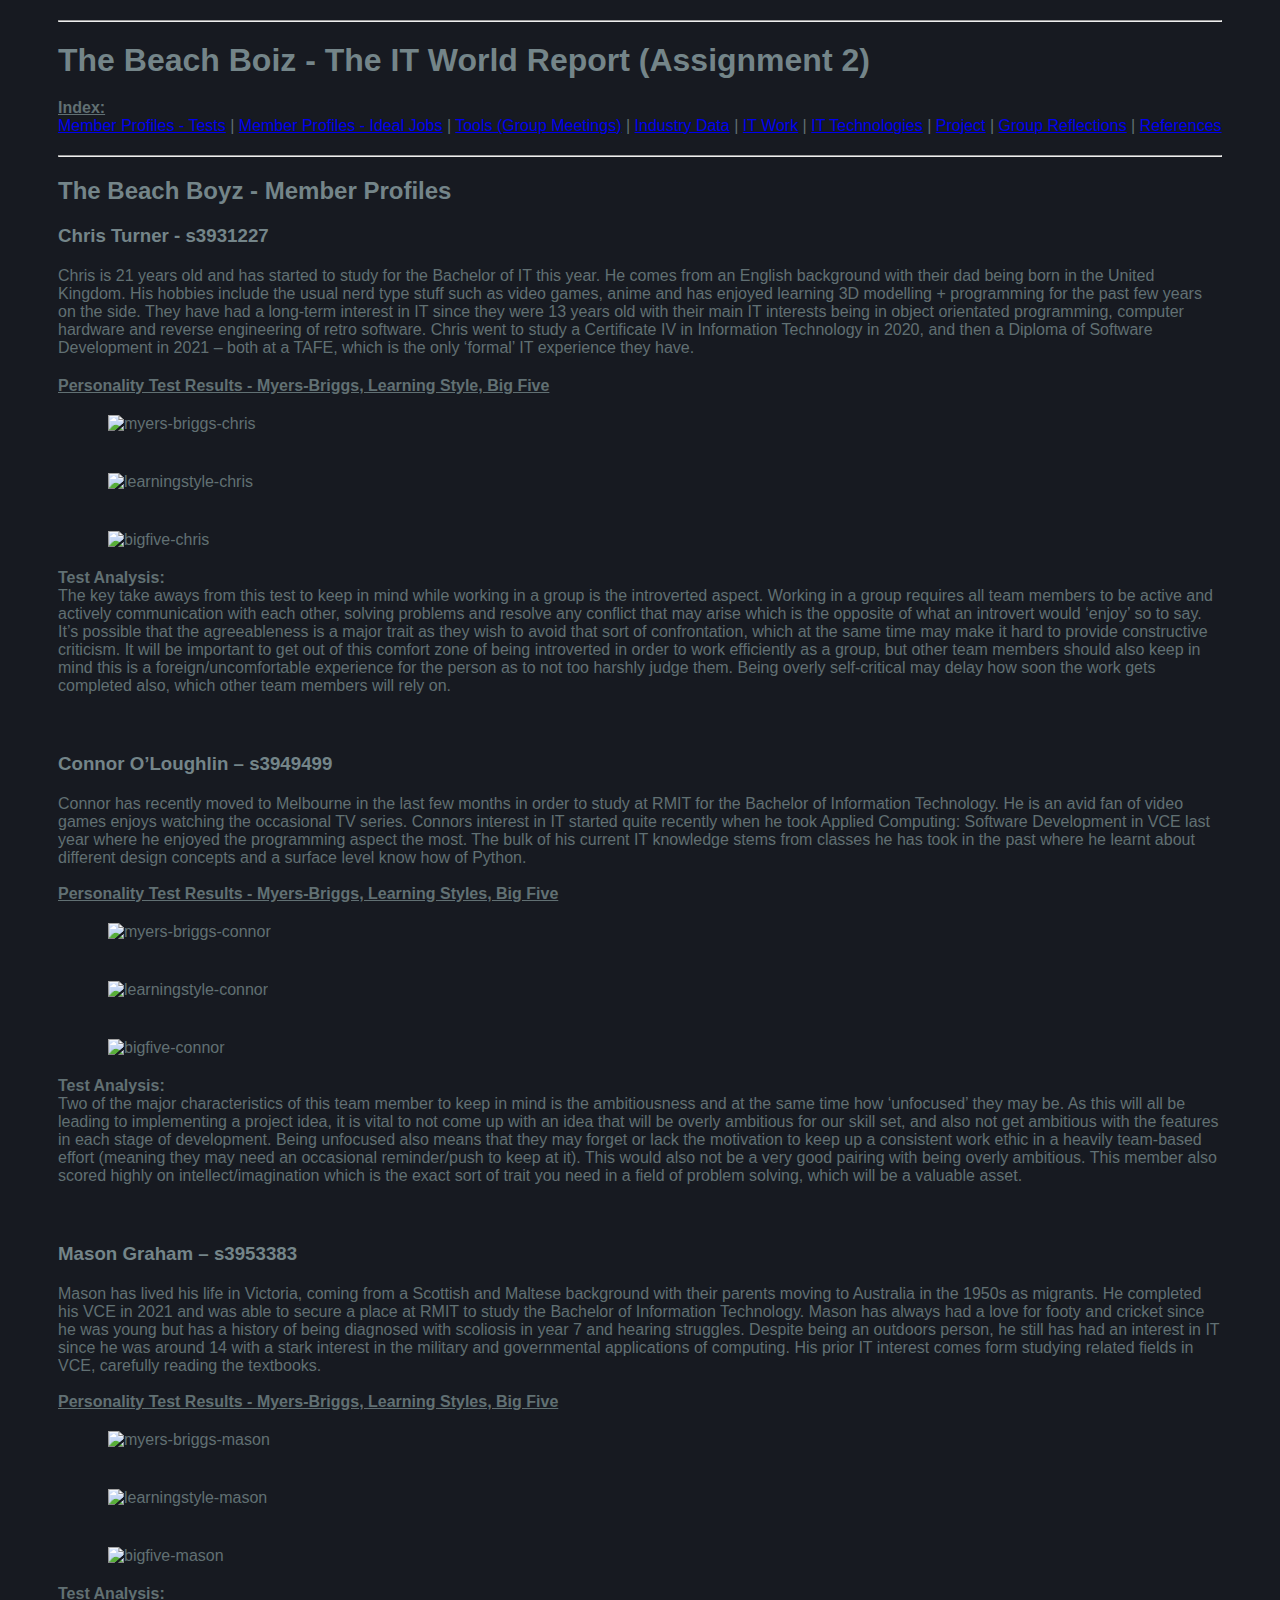
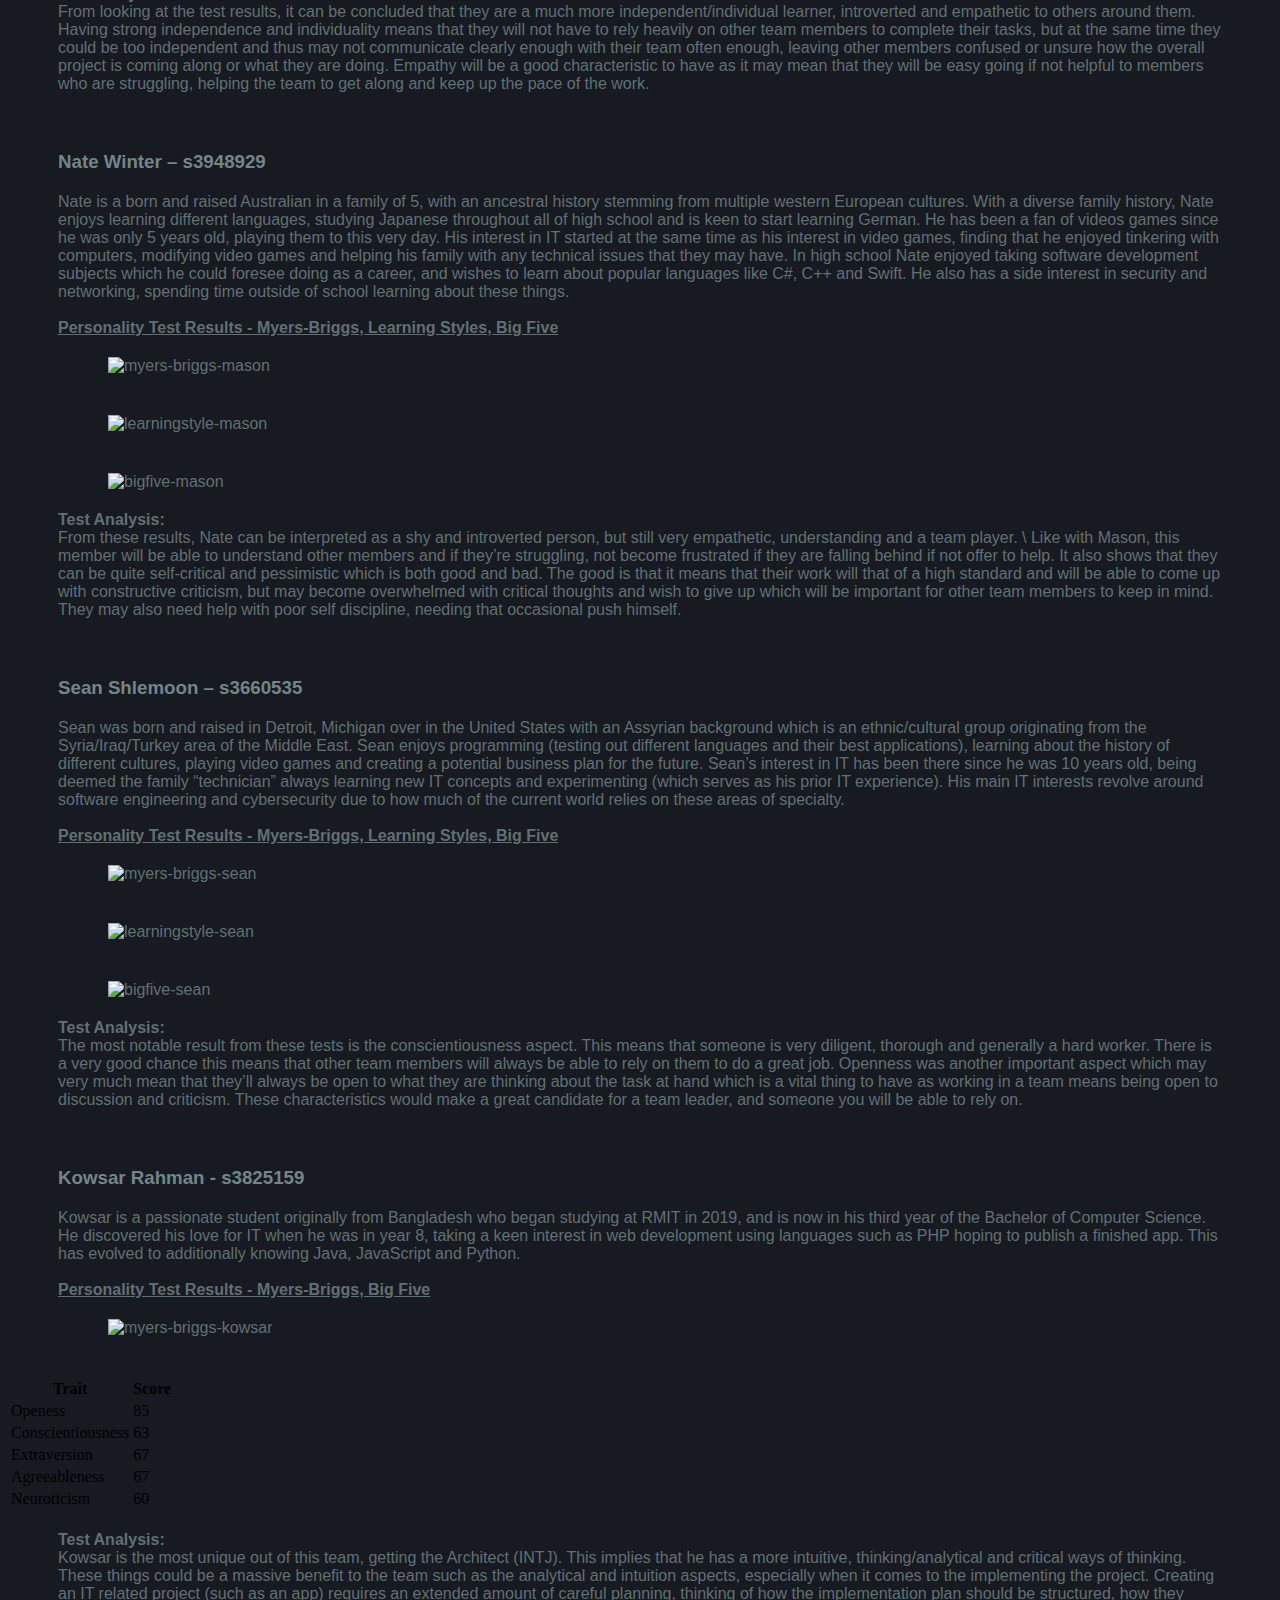
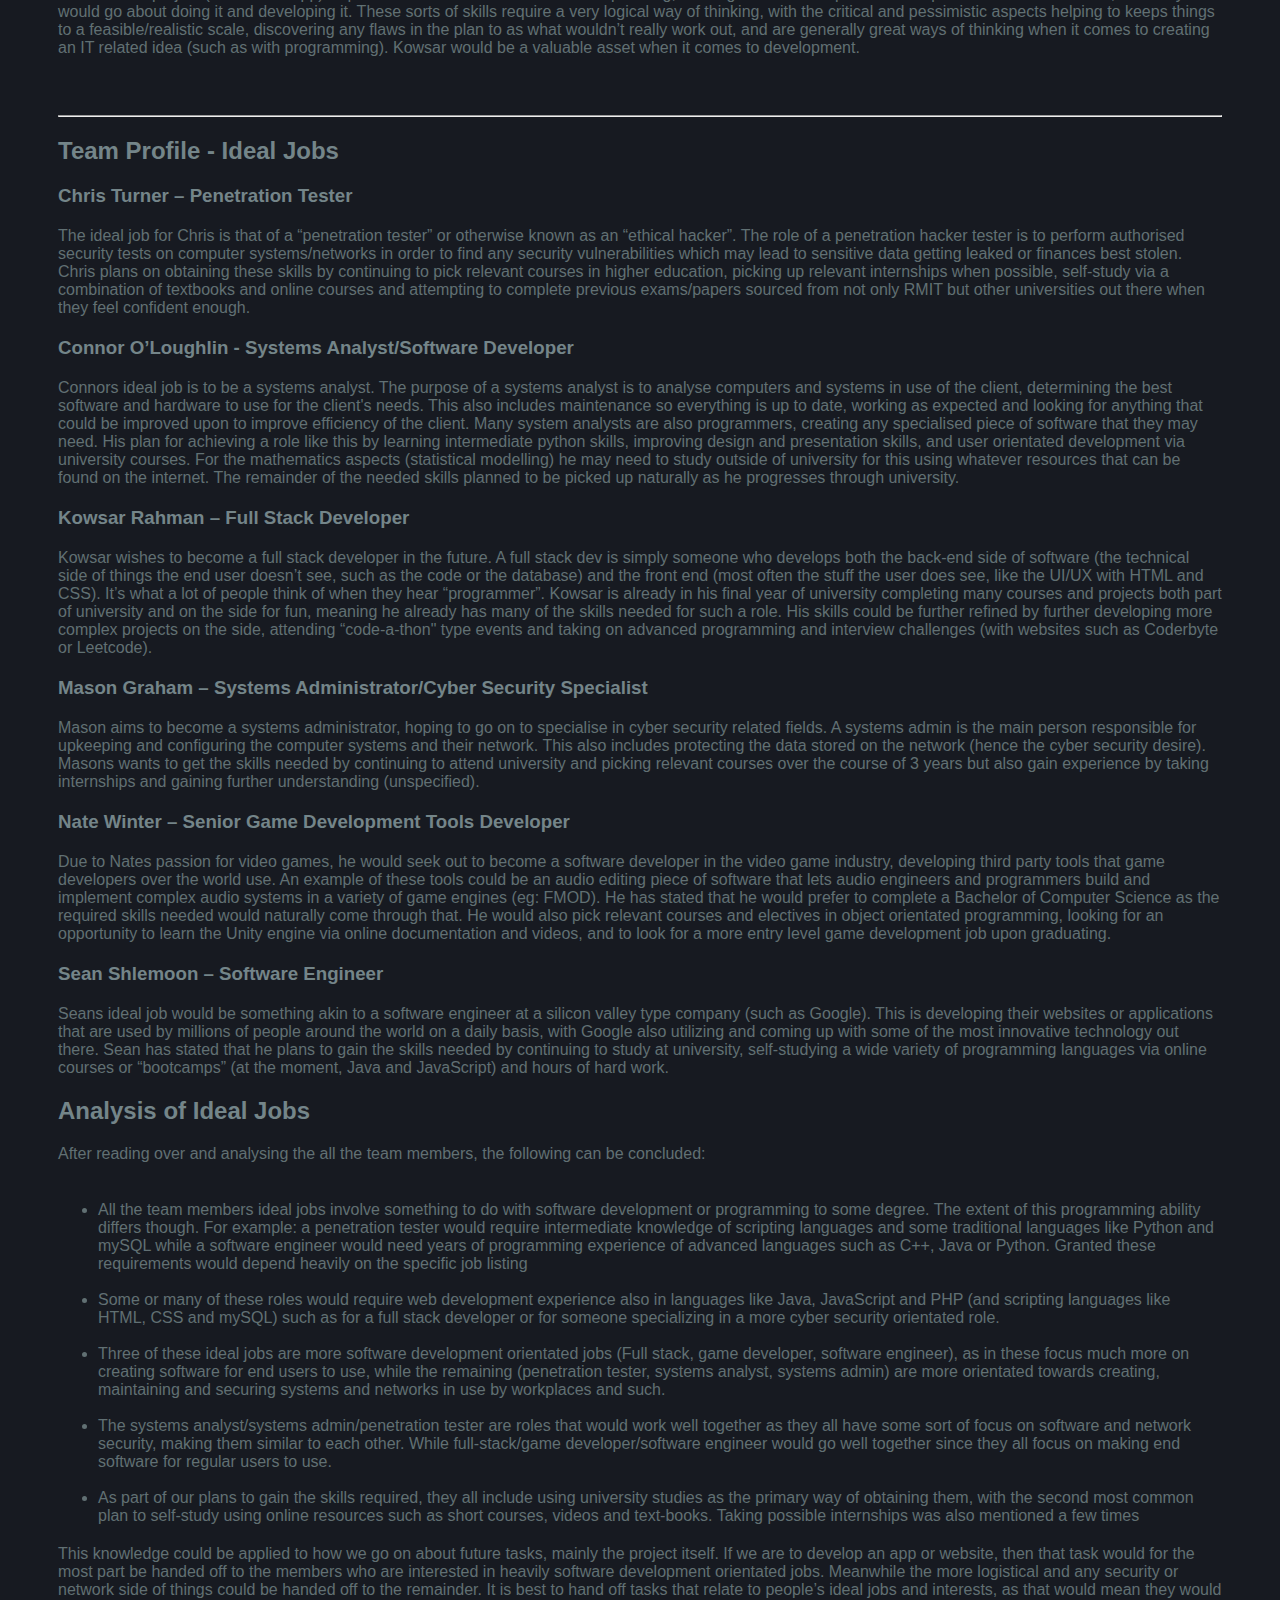
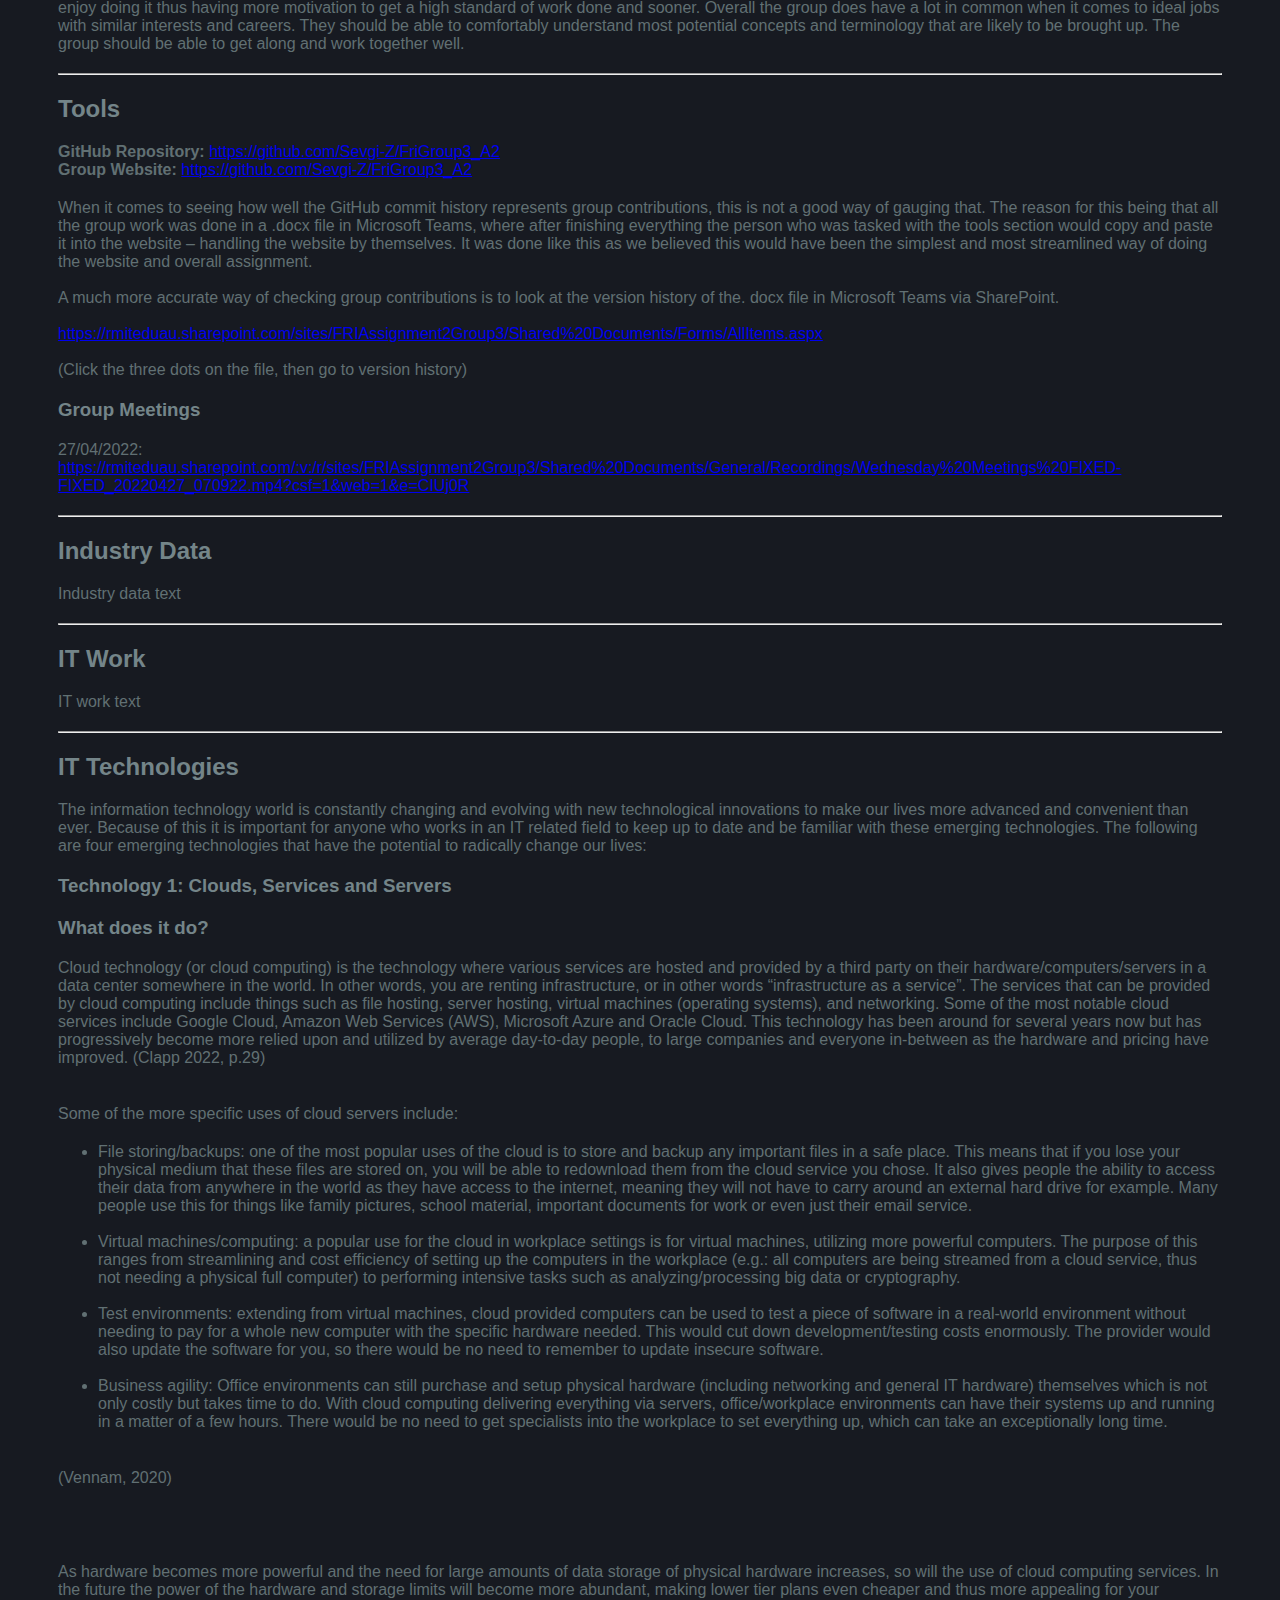
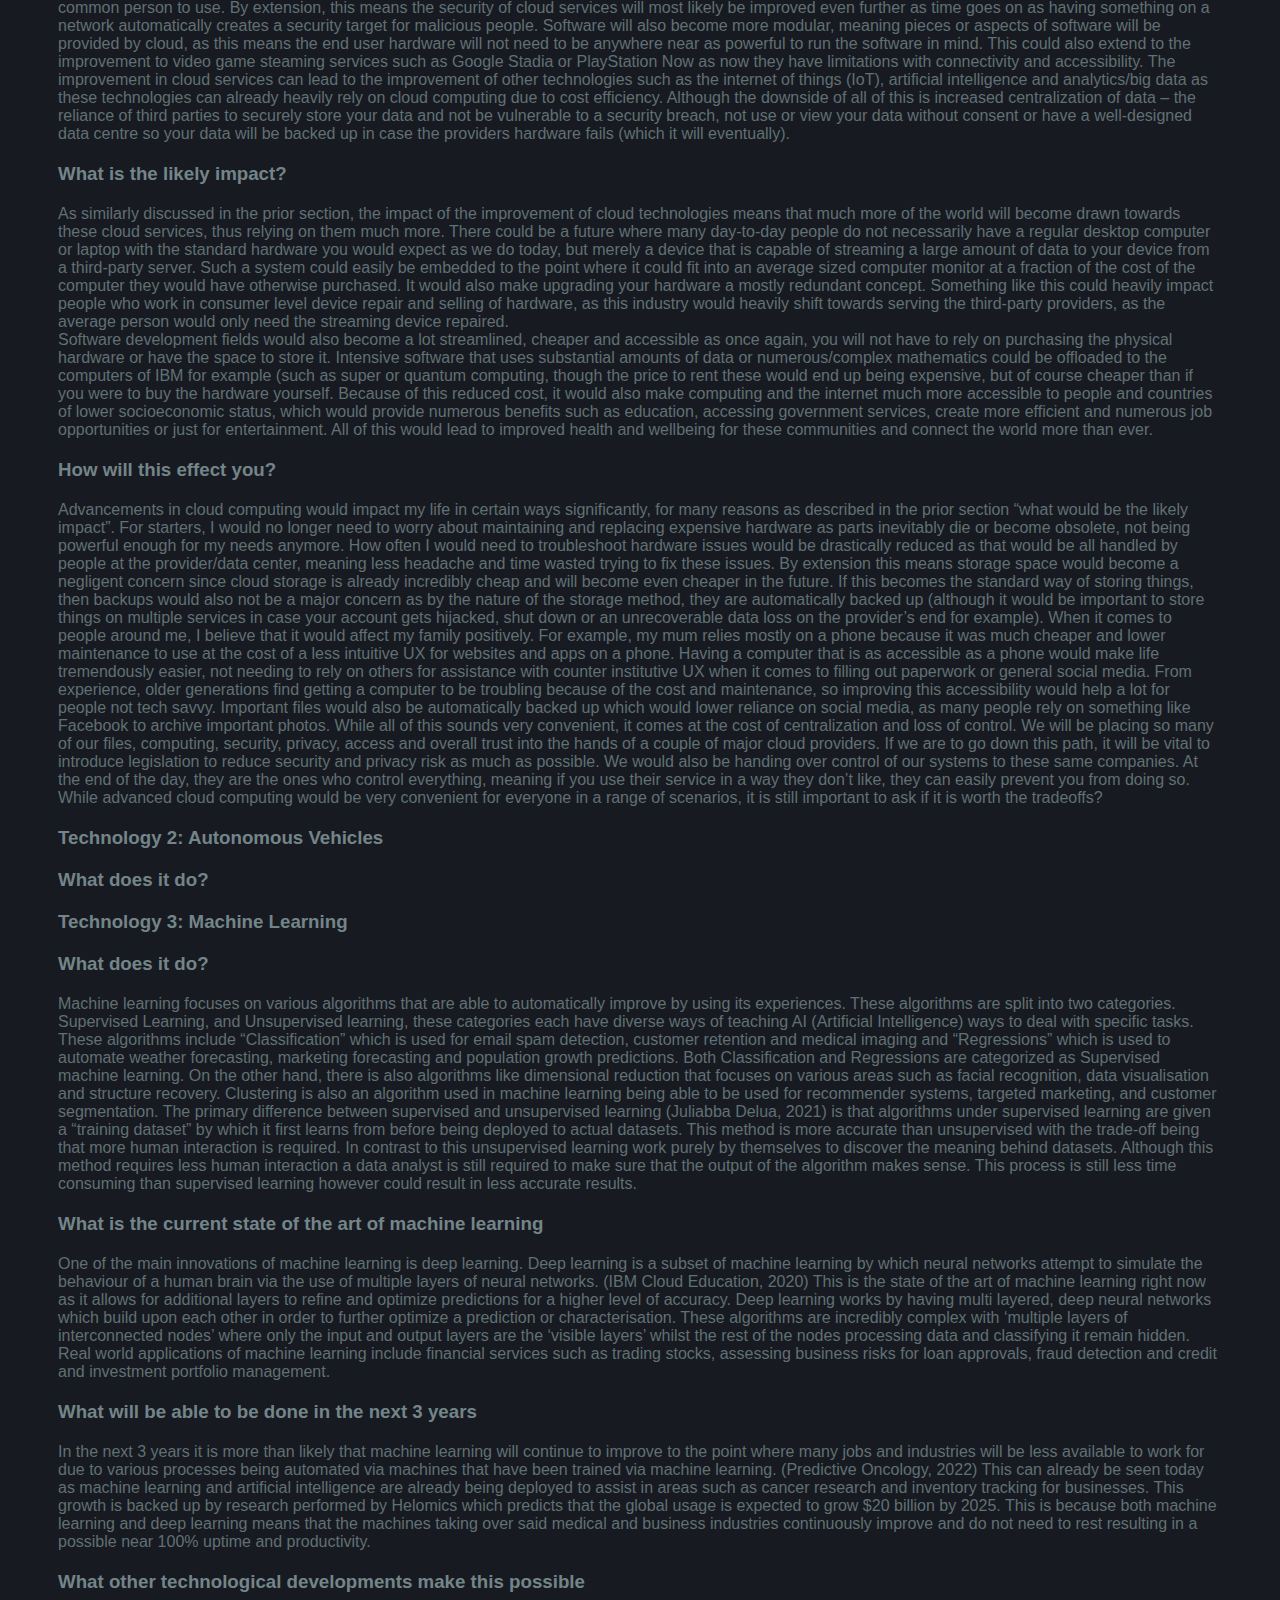
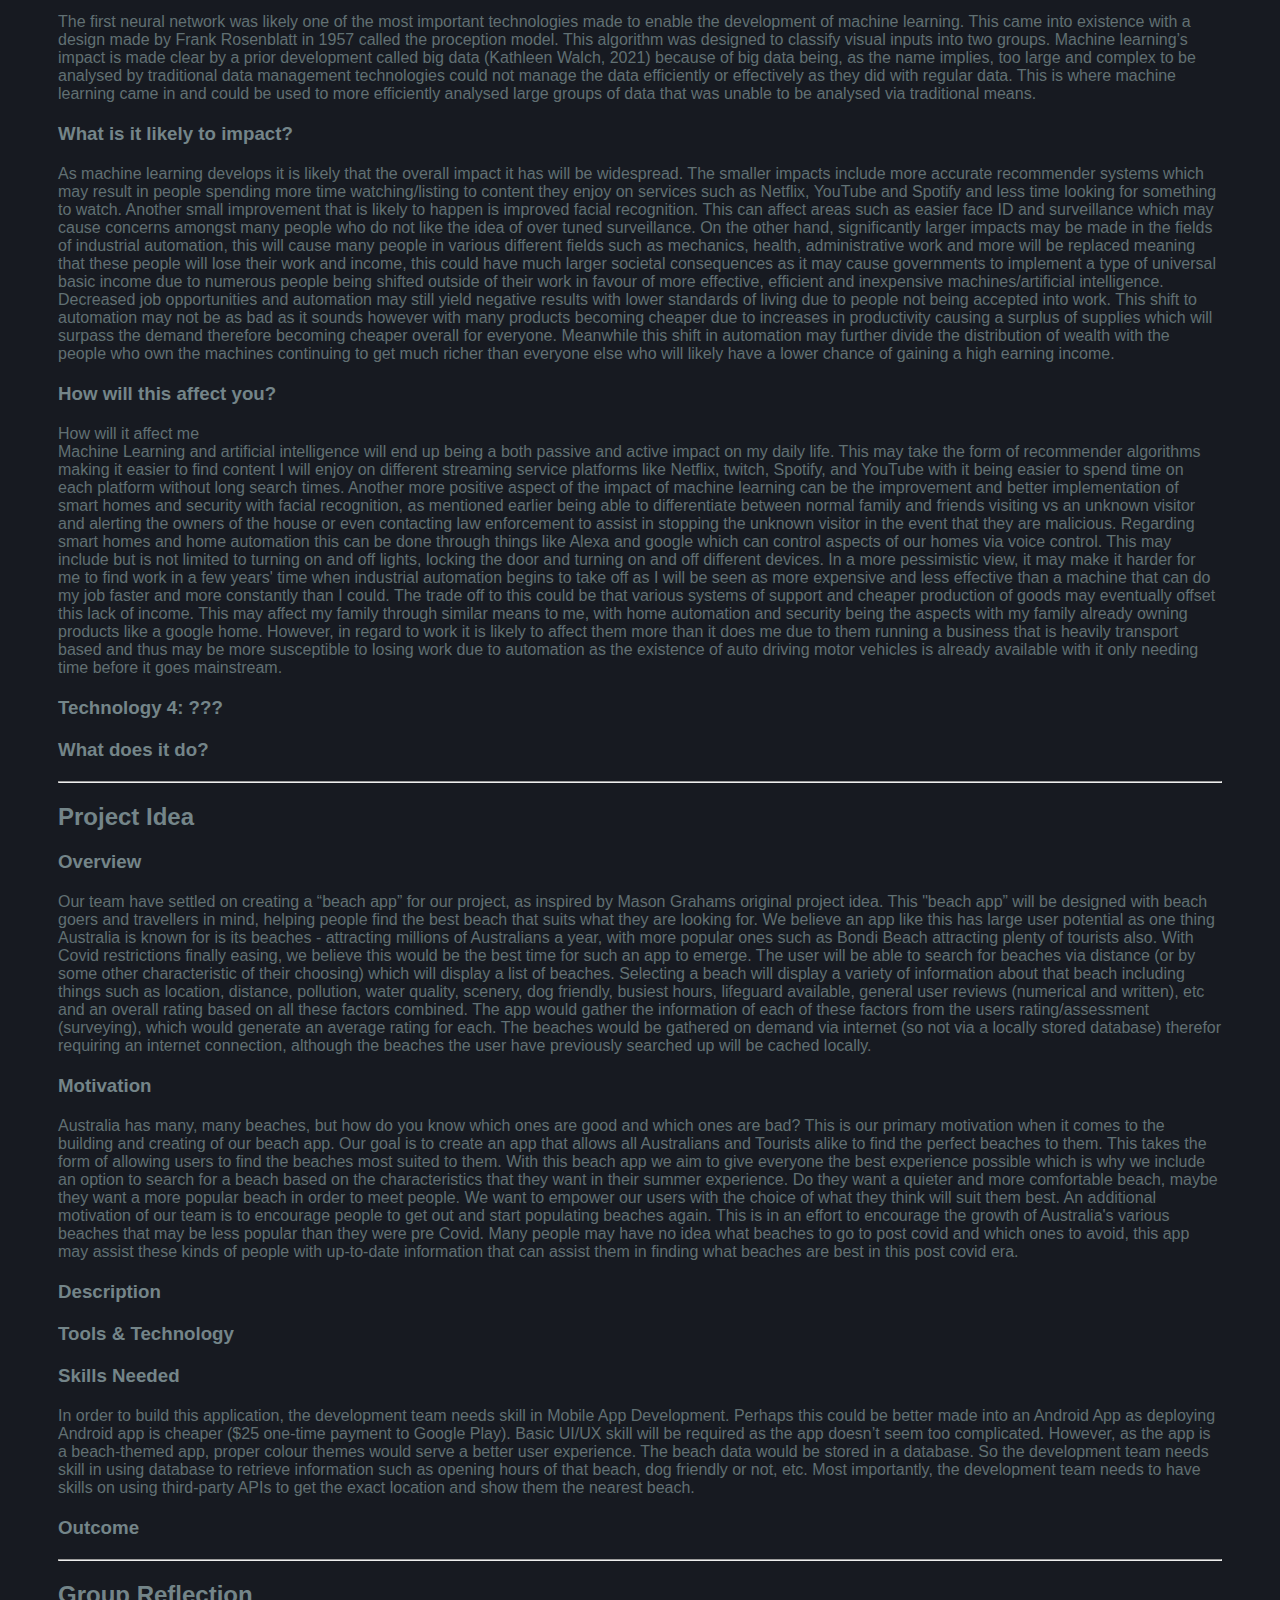
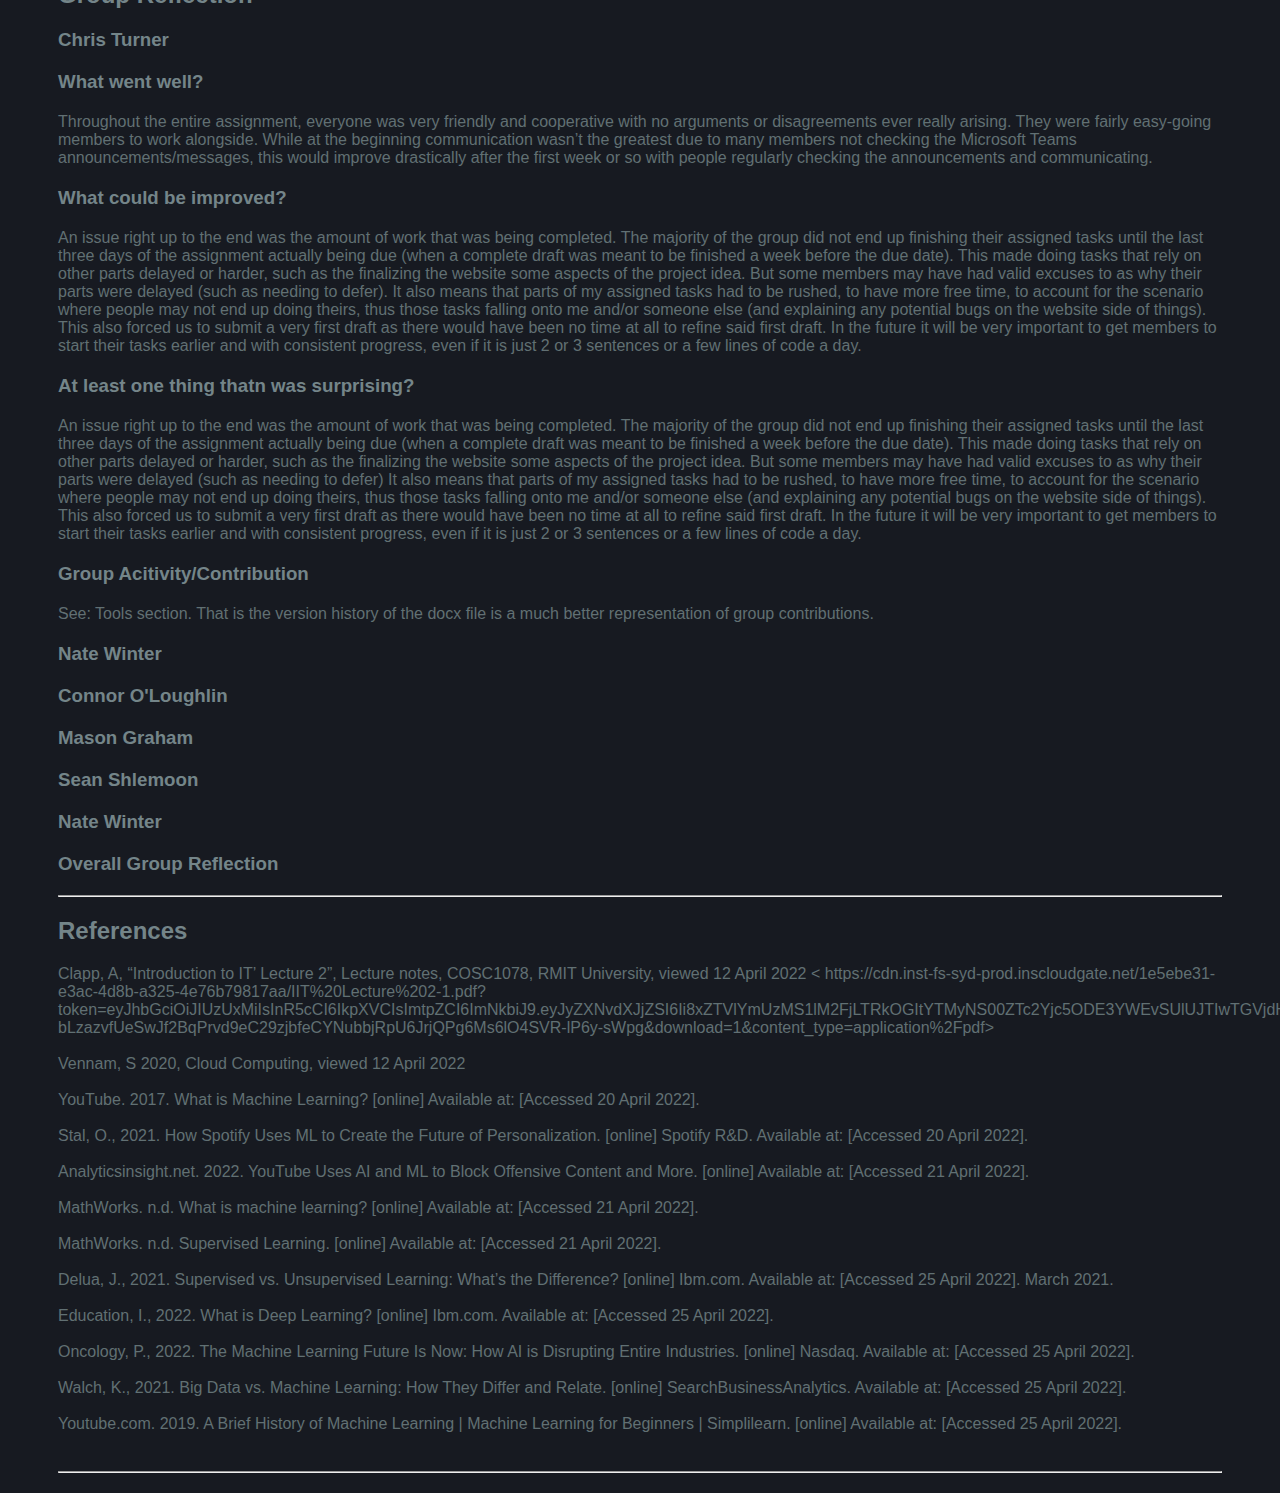
==== index.html @ 6786b5c7 "All so far finished parts added" ====
<!DOCTYPE html>

<html>

<div id="backToTop">
</div>

<head>
  <link rel="stylesheet" href="stylesheet.css">
  <hr>
  <title>The Beach Boyz - Assignment 2</title>
</head>


<!-- the animation fade in stuff would only work if it was css embedded into the html-->
<style>
  body {
    animation: fadeInAnimation ease 3s;
    animation-iteration-count: 1;
    animation-fill-mode: forwards;
  }

  @keyframes fadeInAnimation {
    0% {
      opacity: 0;
    }

    100% {
      opacity: 1;
    }
  }
</style>

<body>
  <h1>
    The Beach Boiz - The IT World Report (Assignment 2)
  </h1>
  <p>
    <b><u>Index:</u></b> <br>
    <a href="#MemberProfilesTest">Member Profiles - Tests</a> | <a href="#IdealJobs">Member Profiles - Ideal Jobs</a> |
    <a href="#Tools">Tools (Group Meetings)</a> | <a href="#IndustryData">Industry Data</a> | <a href="#ITWork">IT Work</a> |
    <a href="#Technologies">IT Technologies</a> | <a href="#Project">Project</a> |
    <a href="#GroupReflections">Group Reflections</a> | <a href="#References">References</a>

  </p>
  <hr>

  <div id="MemberProfilesTest">
  </div>
  <h2>
    The Beach Boyz - Member Profiles
  </h2>

  <h3>Chris Turner - s3931227</h3>

  <p>Chris is 21 years old and has started to study for the Bachelor of IT this year. He comes from an English background with their dad being born in the United Kingdom.
    His hobbies include the usual nerd type stuff such as video games, anime and has enjoyed learning 3D modelling + programming for the past few years on the side.
    They have had a long-term interest in IT since they were 13 years old with their main IT interests being in object orientated programming, computer hardware and reverse engineering of retro software.
    Chris went to study a Certificate IV in Information Technology in 2020, and then a Diploma of Software Development in 2021 – both at a TAFE, which is the only ‘formal’ IT experience they have.
  </p>

  <p>
    <b><u>Personality Test Results - Myers-Briggs, Learning Style, Big Five</u></b>
    <br>
    <img src="https://i.imgur.com/diXPcgZ.png" alt="myers-briggs-chris">
    <br>
    <img src="https://i.imgur.com/p5KZd3I.png" alt="learningstyle-chris">
    <br>
    <img src="https://i.imgur.com/NHzZ1TK.png" alt="bigfive-chris">
    <br>

    <b>Test Analysis:</b><br>
    The key take aways from this test to keep in mind while working in a group is the introverted aspect.
    Working in a group requires all team members to be active and actively communication with each other,
    solving problems and resolve any conflict that may arise which is the opposite of what an introvert would ‘enjoy’ so to say.
    It’s possible that the agreeableness is a major trait as they wish to avoid that sort of confrontation, which at the same time may make it hard to provide constructive criticism.
    It will be important to get out of this comfort zone of being introverted in order to work efficiently as a group,
    but other team members should also keep in mind this is a foreign/uncomfortable experience for the person as to not too harshly judge them.
    Being overly self-critical may delay how soon the work gets completed also, which other team members will rely on.
  </p>
  <br>

  <h3>Connor O’Loughlin – s3949499</h3>

  <p>
    Connor has recently moved to Melbourne in the last few months in order to study at RMIT for the Bachelor of Information Technology.
    He is an avid fan of video games enjoys watching the occasional TV series.
    Connors interest in IT started quite recently when he took Applied Computing: Software Development in VCE last year where he enjoyed the programming aspect the most.
    The bulk of his current IT knowledge stems from classes he has took in the past where he learnt about different design concepts and a surface level know how of Python.

    <br><br>

    <b><u>Personality Test Results - Myers-Briggs, Learning Styles, Big Five</u></b>
    <br>
    <img src="https://i.imgur.com/FTxVJeL.png" alt="myers-briggs-connor">
    <br>
    <img src="https://i.imgur.com/xrW5MUC.png" alt="learningstyle-connor">
    <br>
    <img src="https://i.imgur.com/9EDh5rc.png" alt="bigfive-connor">
    <br>

    <b>Test Analysis:</b><br>
    Two of the major characteristics of this team member to keep in mind is the ambitiousness and at the same time how ‘unfocused’ they may be.
    As this will all be leading to implementing a project idea, it is vital to not come up with an idea that will be overly ambitious for our skill set,
    and also not get ambitious with the features in each stage of development.
    Being unfocused also means that they may forget or lack the motivation to keep up a consistent work ethic in a heavily team-based effort
    (meaning they may need an occasional reminder/push to keep at it). This would also not be a very good pairing with being overly ambitious.
    This member also scored highly on intellect/imagination which is the exact sort of trait you need in a field of problem solving, which will be a valuable asset.

  </p>
  <br>

  <h3>Mason Graham – s3953383</h3>
  <p>
    Mason has lived his life in Victoria, coming from a Scottish and Maltese background with their parents moving to Australia in the 1950s as migrants.
    He completed his VCE in 2021 and was able to secure a place at RMIT to study the Bachelor of Information Technology.
    Mason has always had a love for footy and cricket since he was young but has a history of being diagnosed with scoliosis in year 7 and hearing struggles.
    Despite being an outdoors person, he still has had an interest in IT since he was around 14 with a stark interest in the military and governmental applications of computing.
    His prior IT interest comes form studying related fields in VCE, carefully reading the textbooks.

    <br><br>

    <b><u>Personality Test Results - Myers-Briggs, Learning Styles, Big Five</u></b>
    <br>
    <img src="https://i.imgur.com/7wmjUPl.png" alt="myers-briggs-mason">
    <br>
    <img src="https://i.imgur.com/9bDuf7Y.png" alt="learningstyle-mason">
    <br>
    <img src="https://i.imgur.com/vD0vV0L.png" alt="bigfive-mason">
    <br>

    <b>Test Analysis:</b><br>
    From looking at the test results, it can be concluded that they are a much more independent/individual learner, introverted and empathetic to others around them.
    Having strong independence and individuality means that they will not have to rely heavily on other team members to complete their tasks,
    but at the same time they could be too independent and thus may not communicate clearly enough with their team often enough,
    leaving other members confused or unsure how the overall project is coming along or what they are doing.
    Empathy will be a good characteristic to have as it may mean that they will be easy going if not helpful to members who are struggling,
    helping the team to get along and keep up the pace of the work.
  </p>

  <br>
  <h3>Nate Winter – s3948929</h3>

  <p>
    Nate is a born and raised Australian in a family of 5, with an ancestral history stemming from multiple western European cultures.
    With a diverse family history, Nate enjoys learning different languages, studying Japanese throughout all of high school and is keen to start learning German.
    He has been a fan of videos games since he was only 5 years old, playing them to this very day. His interest in IT started at the same time as his interest in video games,
    finding that he enjoyed tinkering with computers, modifying video games and helping his family with any technical issues that they may have.
    In high school Nate enjoyed taking software development subjects which he could foresee doing as a career,
    and wishes to learn about popular languages like C#, C++ and Swift. He also has a side interest in security and networking, spending time outside of school learning about these things.


    <br><br>

    <b><u>Personality Test Results - Myers-Briggs, Learning Styles, Big Five</u></b>
    <br>
    <img src="https://i.imgur.com/wz0PiC4.png" alt="myers-briggs-mason">
    <br>
    <img src="https://i.imgur.com/ZJYeHLc.png" alt="learningstyle-mason">
    <br>
    <img src="https://i.imgur.com/XytbEYG.png" alt="bigfive-mason">
    <br>


    <b>Test Analysis:</b><br>
    From these results, Nate can be interpreted as a shy and introverted person, but still very empathetic, understanding and a team player. \
    Like with Mason, this member will be able to understand other members and if they’re struggling, not become frustrated if they are falling behind if not offer to help.
    It also shows that they can be quite self-critical and pessimistic which is both good and bad.
    The good is that it means that their work will that of a high standard and will be able to come up with constructive criticism,
    but may become overwhelmed with critical thoughts and wish to give up which will be important for other team members to keep in mind.
    They may also need help with poor self discipline, needing that occasional push himself.

  </p>
  <br>

  <h3>Sean Shlemoon – s3660535</h3>

  <p>
    Sean was born and raised in Detroit, Michigan over in the United States with an Assyrian background which is an ethnic/cultural group originating from the Syria/Iraq/Turkey area of the Middle East.
    Sean enjoys programming (testing out different languages and their best applications), learning about the history of different cultures,
    playing video games and creating a potential business plan for the future. Sean’s interest in IT has been there since he was 10 years old,
    being deemed the family “technician” always learning new IT concepts and experimenting (which serves as his prior IT experience).
    His main IT interests revolve around software engineering and cybersecurity due to how much of the current world relies on these areas of specialty.

    <br><br>

    <b><u>Personality Test Results - Myers-Briggs, Learning Styles, Big Five</u></b>
    <br>
    <img src="https://i.imgur.com/mk9clEx.png" alt="myers-briggs-sean">
    <br>
    <img src="https://i.imgur.com/Q0CMzg9.png" alt="learningstyle-sean">
    <br>
    <img src="https://i.imgur.com/VZpQ27Y.pngg" alt="bigfive-sean">
    <br>

    <b>Test Analysis:</b><br>
    The most notable result from these tests is the conscientiousness aspect. This means that someone is very diligent, thorough and generally a hard worker.
    There is a very good chance this means that other team members will always be able to rely on them to do a great job.
    Openness was another important aspect which may very much mean that they’ll always be open to what they are thinking about the task at hand
    which is a vital thing to have as working in a team means being open to discussion and criticism. These characteristics would make a great candidate for a team leader,
    and someone you will be able to rely on.

  </p>



  <br>
  <h3>Kowsar Rahman - s3825159</h3>

  <p>
    Kowsar is a passionate student originally from Bangladesh who began studying at RMIT in 2019, and is now in his third year of the Bachelor of Computer Science.
    He discovered his love for IT when he was in year 8, taking a keen interest in web development using languages such as PHP hoping to publish a finished app.
    This has evolved to additionally knowing Java, JavaScript and Python.

    <br><br>

    <b><u>Personality Test Results - Myers-Briggs, Big Five</u></b>
    <br>
    <img src="https://i.imgur.com/AO10pFO.png" alt="myers-briggs-kowsar">
    <br>

  <table>
    <tr>
      <th>Trait</th>
      <th>Score</th>
    </tr>
    <tr>
      <td>Openess</td>
      <td>85</td>
    </tr>
    <tr>
      <td>Conscientiousness</td>
      <td>63</td>
    </tr>
    <tr>
      <td>Extraversion</td>
      <td>67</td>
    </tr>
    <tr>
      <td>Agreeableness</td>
      <td>67</td>
    </tr>
    <tr>
      <td>Neuroticism</td>
      <td>60</td>
    </tr>
  </table>

  </p>
  <p>

    <b>Test Analysis:</b><br>
    Kowsar is the most unique out of this team, getting the Architect (INTJ). This implies that he has a more intuitive, thinking/analytical and critical ways of thinking.
    These things could be a massive benefit to the team such as the analytical and intuition aspects, especially when it comes to the implementing the project.
    Creating an IT related project (such as an app) requires an extended amount of careful planning, thinking of how the implementation plan should be structured,
    how they would go about doing it and developing it. These sorts of skills require a very logical way of thinking,
    with the critical and pessimistic aspects helping to keeps things to a feasible/realistic scale, discovering any flaws in the plan to as what wouldn’t really work out,
    and are generally great ways of thinking when it comes to creating an IT related idea (such as with programming).
    Kowsar would be a valuable asset when it comes to development.
  </p>
  <br>
  <hr>



  <div id="IdealJobs">
  </div>
  <h2>
    Team Profile - Ideal Jobs
  </h2>


  <h3>Chris Turner – Penetration Tester </h3>
  <p>
    The ideal job for Chris is that of a “penetration tester” or otherwise known as an “ethical hacker”.
    The role of a penetration hacker tester is to perform authorised security tests on computer systems/networks
    in order to find any security vulnerabilities which may lead to sensitive data getting leaked or finances best stolen.
    Chris plans on obtaining these skills by continuing to pick relevant courses in higher education, picking up relevant internships when possible,
    self-study via a combination of textbooks and online courses and attempting to complete previous exams/papers sourced from not only RMIT but other universities
    out there when they feel confident enough.
  </p>


  <h3>Connor O’Loughlin - Systems Analyst/Software Developer</h3>

  <p>
    Connors ideal job is to be a systems analyst. The purpose of a systems analyst is to analyse computers and systems in use of the client,
    determining the best software and hardware to use for the client's needs. This also includes maintenance so everything is up to date,
    working as expected and looking for anything that could be improved upon to improve efficiency of the client. Many system analysts are also programmers,
    creating any specialised piece of software that they may need.
    His plan for achieving a role like this by learning intermediate python skills, improving design and presentation skills,
    and user orientated development via university courses. For the mathematics aspects (statistical modelling)
    he may need to study outside of university for this using whatever resources that can be found on the internet.
    The remainder of the needed skills planned to be picked up naturally as he progresses through university.
  </p>

  <h3>Kowsar Rahman – Full Stack Developer </h3>

  <p>
    Kowsar wishes to become a full stack developer in the future. A full stack dev is simply someone who develops both the back-end side of software
    (the technical side of things the end user doesn’t see, such as the code or the database) and the front end (most often the stuff the user does see, like the UI/UX with HTML and CSS).
    It’s what a lot of people think of when they hear “programmer”.
    Kowsar is already in his final year of university completing many courses and projects both part of university and on the side for fun,
    meaning he already has many of the skills needed for such a role. His skills could be further refined by further developing more complex projects on the side,
    attending “code-a-thon" type events and taking on advanced programming and interview challenges (with websites such as Coderbyte or Leetcode).

  </p>

  <h3>Mason Graham – Systems Administrator/Cyber Security Specialist </h3>

  <p>

    Mason aims to become a systems administrator, hoping to go on to specialise in cyber security related fields.
    A systems admin is the main person responsible for upkeeping and configuring the computer systems and their network.
    This also includes protecting the data stored on the network (hence the cyber security desire).
    Masons wants to get the skills needed by continuing to attend university and picking relevant courses
    over the course of 3 years but also gain experience by taking internships and gaining further understanding (unspecified).
  </p>

  <h3>Nate Winter – Senior Game Development Tools Developer </h3>

  <p>
    Due to Nates passion for video games, he would seek out to become a software developer in the video game industry,
    developing third party tools that game developers over the world use. An example of these tools could be an audio editing piece of software that
    lets audio engineers and programmers build and implement complex audio systems in a variety of game engines (eg: FMOD).
    He has stated that he would prefer to complete a Bachelor of Computer Science as the required skills needed would naturally come through that.
    He would also pick relevant courses and electives in object orientated programming, looking for an opportunity to learn the Unity engine via online documentation and videos,
    and to look for a more entry level game development job upon graduating.
  </p>

  <h3>Sean Shlemoon – Software Engineer</h3>

  <p>
    Seans ideal job would be something akin to a software engineer at a silicon valley type company (such as Google).
    This is developing their websites or applications that are used by millions of people around the world on a daily basis,
    with Google also utilizing and coming up with some of the most innovative technology out there.
    Sean has stated that he plans to gain the skills needed by continuing to study at university,
    self-studying a wide variety of programming languages via online courses or “bootcamps” (at the moment, Java and JavaScript) and hours of hard work.
  </p>


  <h2>Analysis of Ideal Jobs</h2>

  <p>
    After reading over and analysing the all the team members, the following can be concluded:<br><br>
  <ul>
    <li>All the team members ideal jobs involve something to do with software development or programming to some degree.
      The extent of this programming ability differs though. For example: a penetration tester would require intermediate knowledge of scripting languages and
      some traditional languages like Python and mySQL while a software engineer would need years of programming experience of advanced languages such as C++, Java or Python.
      Granted these requirements would depend heavily on the specific job listing</li>

    <br>
    <li>Some or many of these roles would require web development experience also in languages like Java, JavaScript and PHP (and scripting languages like HTML, CSS and mySQL)
      such as for a full stack developer or for someone specializing in a more cyber security orientated role.</li>

    <br>
    <li>Three of these ideal jobs are more software development orientated jobs (Full stack, game developer, software engineer),
      as in these focus much more on creating software for end users to use, while the remaining (penetration tester, systems analyst, systems admin) are more orientated towards creating,
      maintaining and securing systems and networks in use by workplaces and such. </li>

    <br>
    <li>The systems analyst/systems admin/penetration tester are roles that would work well together as they all have some sort of focus on software and network security, making them similar to each other.
      While full-stack/game developer/software engineer would go well together since they all focus on making end software for regular users to use.</li>

    <br>
    <li>As part of our plans to gain the skills required, they all include using university studies as the primary way of obtaining them,
      with the second most common plan to self-study using online resources such as short courses, videos and text-books.
      Taking possible internships was also mentioned a few times</li>
  </ul>
  </p>
  <p>

    This knowledge could be applied to how we go on about future tasks, mainly the project itself.
    If we are to develop an app or website, then that task would for the most part be handed off to the members who are interested in heavily software development orientated jobs.
    Meanwhile the more logistical and any security or network side of things could be handed off to the remainder. It is best to hand off tasks that relate to people’s ideal jobs and interests,
    as that would mean they would enjoy doing it thus having more motivation to get a high standard of work done and sooner.
    Overall the group does have a lot in common when it comes to ideal jobs with similar interests and careers.
    They should be able to comfortably understand most potential concepts and terminology that are likely to be brought up.
    The group should be able to get along and work together well.
  </p>
  <hr>

  <div id="Tools">
  </div>
  <h2>
    Tools
  </h2>

  <p>
    <b>GitHub Repository:</b> <a href="https://github.com/Sevgi-Z/FriGroup3_A2">https://github.com/Sevgi-Z/FriGroup3_A2</a> <br>
    <b>Group Website:</b> <a href="https://sevgi-z.github.io/FriGroup3_A2/">https://github.com/Sevgi-Z/FriGroup3_A2</a>
  </p>


  <p>
    When it comes to seeing how well the GitHub commit history represents group contributions, this is not a good way of gauging that.
    The reason for this being that all the group work was done in a .docx file in Microsoft Teams,
    where after finishing everything the person who was tasked with the tools section would copy and paste it into the website –
    handling the website by themselves. It was done like this as we believed this would have been the simplest and most streamlined way of doing the website and overall assignment. <br><br>
    A much more accurate way of checking group contributions is to look at the version history of the. docx file in Microsoft Teams via SharePoint.<br><br>
    <a href="https://rmiteduau.sharepoint.com/sites/FRIAssignment2Group3/Shared%20Documents/Forms/AllItems.aspx">
      https://rmiteduau.sharepoint.com/sites/FRIAssignment2Group3/Shared%20Documents/Forms/AllItems.aspx</a><br><br>
    (Click the three dots on the file, then go to version history)
  </p>

  <h3>Group Meetings</h3>

  <p>
    27/04/2022:<br>
    <a href="https://rmiteduau.sharepoint.com/:v:/r/sites/FRIAssignment2Group3/Shared%20Documents/General/Recordings/Wednesday%20Meetings%20FIXED-FIXED_20220427_070922.mp4?csf=1&web=1&e=CIUj0R">
      https://rmiteduau.sharepoint.com/:v:/r/sites/FRIAssignment2Group3/Shared%20Documents/General/Recordings/Wednesday%20Meetings%20FIXED-FIXED_20220427_070922.mp4?csf=1&web=1&e=CIUj0R</a>
  </p>

  <hr>

  <div id="IndustryData">
  </div>

  <h2>
    Industry Data
  </h2>

  <p>
    Industry data text
  </p>

  <hr>

  <div id="ITWork">
  </div>
  <h2>
    IT Work
  </h2>


  <p>IT work text</p>

  <hr>


  <div id="Technologies">
  </div>

  <h2>
    IT Technologies
  </h2>

  <p>
    The information technology world is constantly changing and evolving with new technological innovations to make our lives more advanced and convenient than ever.
    Because of this it is important for anyone who works in an IT related field to keep up to date and be familiar with these emerging technologies.
    The following are four emerging technologies that have the potential to radically change our lives:
  </p>

  <h3>Technology 1: Clouds, Services and Servers </h3>
  <h3>What does it do?</h3>

  <p>
    Cloud technology (or cloud computing) is the technology where various services are hosted and provided by a third party on their hardware/computers/servers in a data center somewhere in the world.
    In other words, you are renting infrastructure, or in other words “infrastructure as a service”.
    The services that can be provided by cloud computing include things such as file hosting, server hosting, virtual machines (operating systems), and networking.
    Some of the most notable cloud services include Google Cloud, Amazon Web Services (AWS), Microsoft Azure and Oracle Cloud.
    This technology has been around for several years now but has progressively become more relied upon and utilized by average day-to-day people,
    to large companies and everyone in-between as the hardware and pricing have improved. (Clapp 2022, p.29)<br><br>

  </p>

  <p>
    Some of the more specific uses of cloud servers include:<br>
  <ul>
    <li>File storing/backups: one of the most popular uses of the cloud is to store and backup any important files in a safe place.
      This means that if you lose your physical medium that these files are stored on, you will be able to redownload them from the cloud service you chose.
      It also gives people the ability to access their data from anywhere in the world as they have access to the internet,
      meaning they will not have to carry around an external hard drive for example. Many people use this for things like family pictures, school material, important documents
      for work or even just their email service. </li>
    <br>
    <li>Virtual machines/computing: a popular use for the cloud in workplace settings is for virtual machines, utilizing more powerful computers.
      The purpose of this ranges from streamlining and cost efficiency of setting up the computers in the workplace (e.g.: all computers are being streamed from a cloud service,
      thus not needing a physical full computer) to performing intensive tasks such as analyzing/processing big data or cryptography.</li>
    <br>
    <li>
      Test environments: extending from virtual machines, cloud provided computers can be used to test a piece of software in a real-world environment without needing to pay for a
      whole new computer with the specific hardware needed. This would cut down development/testing costs enormously.
      The provider would also update the software for you, so there would be no need to remember to update insecure software.
    </li>
    <br>
    <li>Business agility: Office environments can still purchase and setup physical hardware (including networking and general IT hardware) themselves which is not only costly but takes time to do.
      With cloud computing delivering everything via servers, office/workplace environments can have their systems up and running in a matter of a few hours.
      There would be no need to get specialists into the workplace to set everything up, which can take an exceptionally long time. </li>
  </ul>
  </p>

  <p>
    <br>
    (Vennam, 2020)
  </p>

  <br><br>
  <p>
    As hardware becomes more powerful and the need for large amounts of data storage of physical hardware increases, so will the use of cloud computing services.
    In the future the power of the hardware and storage limits will become more abundant, making lower tier plans even cheaper and thus more appealing for your common person to use.
    By extension, this means the security of cloud services will most likely be improved even further as time goes on as
    having something on a network automatically creates a security target for malicious people.
    Software will also become more modular, meaning pieces or aspects of software will be provided by cloud,
    as this means the end user hardware will not need to be anywhere near as powerful to run the software in mind.
    This could also extend to the improvement to video game steaming services such as Google Stadia or PlayStation Now as now they have limitations with connectivity and accessibility.
    The improvement in cloud services can lead to the improvement of other technologies such as the internet of things (IoT),
    artificial intelligence and analytics/big data as these technologies can already heavily rely on cloud computing due to cost efficiency.
    Although the downside of all of this is increased centralization of data – the reliance of third parties to securely store your data and not be vulnerable to a security breach,
    not use or view your data without consent or have a well-designed data centre so your data will be backed up in case the providers hardware fails (which it will eventually).

  </p>

  <h3>What is the likely impact?</h3>

  <p>
    As similarly discussed in the prior section, the impact of the improvement of cloud technologies means that much more of the world will become drawn towards these cloud services,
    thus relying on them much more. There could be a future where many day-to-day people do not necessarily have a
    regular desktop computer or laptop with the standard hardware you would expect as we do today, but merely a device that is capable of streaming
    a large amount of data to your device from a third-party server. Such a system could easily be embedded to the point where it
    could fit into an average sized computer monitor at a fraction of the cost of the computer they would have otherwise purchased.
    It would also make upgrading your hardware a mostly redundant concept.
    Something like this could heavily impact people who work in consumer level device repair and selling of hardware,
    as this industry would heavily shift towards serving the third-party providers, as the average person would only need the streaming device repaired.
    <br>
    Software development fields would also become a lot streamlined, cheaper and accessible as once again,
    you will not have to rely on purchasing the physical hardware or have the space to store it.
    Intensive software that uses substantial amounts of data or numerous/complex mathematics could be offloaded to the computers of IBM for example
    (such as super or quantum computing, though the price to rent these would end up being expensive, but of course cheaper than if you were to buy the hardware yourself.
    Because of this reduced cost, it would also make computing and the internet much more accessible to people and countries of lower socioeconomic status,
    which would provide numerous benefits such as education, accessing government services, create more efficient and numerous job opportunities or just for entertainment. All of this would lead to improved health and wellbeing for these communities
    and connect the world more than ever.

  </p>


  <h3>How will this effect you?</h3>

  <p>
    Advancements in cloud computing would impact my life in certain ways significantly, for many reasons as described in the prior section “what would be the likely impact”.
    For starters, I would no longer need to worry about maintaining and replacing expensive hardware as parts inevitably die or become obsolete,
    not being powerful enough for my needs anymore. How often I would need to troubleshoot hardware issues would be drastically reduced as that would be all
    handled by people at the provider/data center, meaning less headache and time wasted trying to fix these issues.
    By extension this means storage space would become a negligent concern since cloud storage is already incredibly cheap and will become even cheaper in the future.
    If this becomes the standard way of storing things, then backups would also not be a major concern as by the nature of the storage method, they are automatically backed up (although it would be important to store things on multiple services in
    case your account gets hijacked, shut down or an unrecoverable data loss on the provider’s end for example).
    When it comes to people around me, I believe that it would affect my family positively. For example,
    my mum relies mostly on a phone because it was much cheaper and lower maintenance to use at the cost of a less intuitive UX for websites and apps on a phone.
    Having a computer that is as accessible as a phone would make life tremendously easier, not needing to rely on others for assistance with counter institutive UX when it comes to filling out paperwork or general social media. From experience,
    older generations find getting a computer to be troubling because of the cost and maintenance, so improving this accessibility would help a lot for people not tech savvy. Important files would also be automatically backed up which would lower
    reliance on social media, as many people rely on something like Facebook to archive important photos.
    While all of this sounds very convenient, it comes at the cost of centralization and loss of control.
    We will be placing so many of our files, computing, security, privacy, access and overall trust into the hands of a couple of major cloud providers.
    If we are to go down this path, it will be vital to introduce legislation to reduce security and privacy risk as much as possible.
    We would also be handing over control of our systems to these same companies. At the end of the day, they are the ones who control everything,
    meaning if you use their service in a way they don’t like, they can easily prevent you from doing so.
    While advanced cloud computing would be very convenient for everyone in a range of scenarios, it is still important to ask if it is worth the tradeoffs?

  </p>

  <h3>Technology 2: Autonomous Vehicles<h3>

    <h3>What does it do?</h3>


  <h3>Technology 3: Machine Learning <h3>

    <h3>What does it do?</h3>
      <p>
        Machine learning focuses on various algorithms that are able to automatically improve by using its experiences.
        These algorithms are split into two categories. Supervised Learning, and Unsupervised learning, these categories each have diverse ways of teaching
        AI (Artificial Intelligence) ways to deal with specific tasks. These algorithms include “Classification” which is used for email spam detection,
        customer retention and medical imaging and “Regressions” which is used to automate weather forecasting, marketing forecasting and population growth predictions.
        Both Classification and Regressions are categorized as Supervised machine learning. On the other hand, there is also algorithms like dimensional reduction
        that focuses on various areas such as facial recognition, data visualisation and structure recovery.
        Clustering is also an algorithm used in machine learning being able to be used for recommender systems,
        targeted marketing, and customer segmentation. The primary difference between supervised and unsupervised learning (Juliabba Delua, 2021)
        is that algorithms under supervised learning are given a “training dataset” by which it first learns from before being deployed to actual datasets.
        This method is more accurate than unsupervised with the trade-off being that more human interaction is required.
        In contrast to this unsupervised learning work purely by themselves to discover the meaning behind datasets.
        Although this method requires less human interaction a data analyst is still required to make sure that the output of the algorithm makes sense.
        This process is still less time consuming than supervised learning however could result in less accurate results.
      </p>


      <h3>What is the current state of the art of machine learning </h3>
        <p>
        One of the main innovations of machine learning is deep learning. Deep learning is a subset of machine learning by which neural networks attempt to simulate the behaviour
        of a human brain via the use of multiple layers of neural networks. (IBM Cloud Education, 2020)
        This is the state of the art of machine learning right now as it allows for additional layers to refine and optimize predictions for a higher level of accuracy.
        Deep learning works by having multi layered, deep neural networks which build upon each other in order to further optimize a prediction or characterisation.
        These algorithms are incredibly complex with ‘multiple layers of interconnected nodes’ where only the input and output layers are the
        ‘visible layers’ whilst the rest of the nodes processing data and classifying it remain hidden. Real world applications of machine learning
        include financial services such as trading stocks, assessing business risks for loan approvals, fraud detection and credit and investment portfolio management.
        </p>

      <h3>What will be able to be done in the next 3 years</h3>

        <p>
          In the next 3 years it is more than likely that machine learning will continue to improve to the point where many jobs and industries will
          be less available to work for due to various processes being automated via machines that have been trained via machine learning. (Predictive Oncology, 2022)
          This can already be seen today as machine learning and artificial intelligence are already being deployed to assist in areas such as cancer research and inventory tracking for businesses.
          This growth is backed up by research performed by Helomics which predicts that the global usage is expected to grow $20 billion by 2025.
           This is because both machine learning and deep learning means that the machines taking over said medical and business industries continuously
           improve and do not need to rest resulting in a possible near 100% uptime and productivity.
        </p>

      <h3>What other technological developments make this possible</h3>
        <p>
          The first neural network was likely one of the most important technologies made to enable the development of machine learning.
          This came into existence with a design made by Frank Rosenblatt in 1957 called the proception model. This algorithm was designed to classify visual inputs into two groups.
          Machine learning’s impact is made clear by a prior development called big data (Kathleen Walch, 2021) because of big data being, as the name implies,
         too large and complex to be analysed by traditional data management technologies could not manage the data efficiently or effectively as they did with regular data.
         This is where machine learning came in and could be used to more efficiently analysed large groups of data that was unable to be analysed via traditional means.
        </p>

      <h3>What is it likely to impact?</h3>
        <p>
          As machine learning develops it is likely that the overall impact it has will be widespread. The smaller impacts include more accurate recommender systems which may result in
          people spending more time watching/listing to content they enjoy on services such as Netflix, YouTube and Spotify and less time looking for something to watch.
          Another small improvement that is likely to happen is improved facial recognition. This can affect areas such as easier face ID and surveillance which may
          cause concerns amongst many people who do not like the idea of over tuned surveillance. On the other hand, significantly larger impacts may be made in the fields of industrial automation,
          this will cause many people in various different fields such as mechanics, health,  administrative work and more will be replaced meaning that these people will lose their work and income,
          this could have much larger societal consequences as it may cause governments to implement a type of universal basic income due to numerous people being shifted outside of their work in favour of more effective, efficient and inexpensive machines/artificial intelligence. Decreased job opportunities and automation may still yield negative results with lower standards of living due to people not being accepted into work. This shift to automation may not be as bad as it sounds however with many products becoming cheaper due to increases in productivity causing a surplus of supplies which will surpass the demand therefore becoming cheaper overall for everyone.
          Meanwhile this shift in automation may further divide the distribution of wealth with the people who own the machines continuing
          to get much richer than everyone else who will likely have a lower chance of gaining a high earning income.
        </p>

      <h3>How will this affect you?</h3>

      <p>
        How will it affect me <br>
        Machine Learning and artificial intelligence will end up being a both passive and active impact on my daily life.
        This may take the form of recommender algorithms making it easier to find content I will enjoy on different streaming service platforms like Netflix, twitch, Spotify,
         and YouTube with it being easier to spend time on each platform without long search times. Another more positive aspect of the impact of machine learning can be the
         improvement and better implementation of smart homes and security with facial recognition, as mentioned earlier being able to differentiate between normal family and
         friends visiting vs an unknown visitor and alerting the owners of the house or even contacting law enforcement to assist in stopping the unknown visitor in the event that they are malicious.
          Regarding smart homes and home automation this can be done through things like Alexa and google which can control aspects of our homes via voice control.
          This may include but is not limited to turning on and off lights, locking the door and turning on and off different devices.
           In a more pessimistic view, it may make it harder for me to find work in a few years' time when industrial automation begins to take off as
           I will be seen as more expensive and less effective than a machine that can do my job faster and more constantly than I could.
           The trade off to this could be that various systems of support and cheaper production of goods may eventually offset this lack of income.
           This may affect my family through similar means to me, with home automation and security being the aspects with my family already owning products like a google home.
           However, in regard to work it is likely to affect them more than it does me due to them running a business that is heavily transport based and thus may be more
           susceptible to losing work due to automation as the existence of auto driving motor vehicles is already available with it only needing time before it goes mainstream.
      </p>


  <h3>Technology 4: ???<h3>

    <h3>What does it do?</h3>


              <hr>
              <div id="ProjectIdea">
              </div>
              <h2>
                Project Idea
              </h2>


              <h3>Overview</h3>

              <p>Our team have settled on creating a “beach app” for our project, as inspired by Mason Grahams original project idea. This "beach app” will be
              designed with beach goers and travellers in mind, helping people find the best beach that suits what they are looking for.
              We believe an app like this has large user potential as one thing Australia is known for is its beaches - attracting millions of Australians a year,
              with more popular ones such as Bondi Beach attracting plenty of tourists also. With Covid restrictions finally easing, we believe this would be the best time for such an app to emerge.
              The user will be able to search for beaches via distance (or by some other characteristic of their choosing) which will display a list of beaches.
              Selecting a beach will display a variety of information about that beach including things such as location, distance, pollution, water quality, scenery, dog friendly,
              busiest hours, lifeguard available, general user reviews (numerical and written), etc and an overall rating based on all these factors combined.
              The app would gather the information of each of these factors from the users rating/assessment (surveying), which would generate an average rating for each.
              The beaches would be gathered on demand via internet (so not via a locally stored database) therefor requiring an internet connection,
              although the beaches the user have previously searched up will be cached locally.
              </p>

              <h3>Motivation</h3>

              <p>
                Australia has many, many beaches, but how do you know which ones are good and which ones are bad? This is our primary motivation when it comes to the building and
                creating of our beach app. Our goal is to create an app that allows all Australians and Tourists alike to find the perfect beaches to them.
                This takes the form of allowing users to find the beaches most suited to them. With this beach app we aim to give everyone the best experience possible
                which is why we include an option to search for a beach based on the characteristics that they want in their summer experience.
                Do they want a quieter and more comfortable beach, maybe they want a more popular beach in order to meet people.
                We want to empower our users with the choice of what they think will suit them best.
                An additional motivation of our team is to encourage people to get out and start populating beaches again.
                This is in an effort to encourage the growth of Australia's various beaches that may be less popular than they were pre Covid.
                Many people may have no idea what beaches to go to post covid and which ones to avoid,
                this app may assist these kinds of people with up-to-date information that can assist them in finding what beaches are best in this post covid era.
              </p>

              <h3>Description</h3>

              <h3>Tools & Technology</h3>

              <h3>Skills Needed</h3>

              <p>
                In order to build this application, the development team needs skill in Mobile App Development.
                Perhaps this could be better made into an Android App as deploying Android app is cheaper ($25 one-time payment to Google Play).
                Basic UI/UX skill will be required as the app doesn’t seem too complicated. However, as the app is a beach-themed app, proper colour themes would serve a better user experience.
                The beach data would be stored in a database. So the development team needs skill in using database to retrieve information such as opening hours of that beach,
                dog friendly or not, etc. Most importantly, the development team needs to have skills on using third-party APIs to get the exact location and show them the nearest beach.
              </p>


              <h3>Outcome</h3>



              <hr>


              <div id="GroupReflections">
              </div>
              <h2>Group Reflection</h2>

              <h3>Chris Turner</h3>

              <h3>What went well?</h3>
              <p>
                Throughout the entire assignment, everyone was very friendly and cooperative with no arguments or disagreements ever really arising.
                They were fairly easy-going members to work alongside.
                While at the beginning communication wasn’t the greatest due to many members not checking the Microsoft Teams announcements/messages,
                 this would improve drastically after the first week or so with people regularly checking the announcements and communicating.
              </p>

              <h3>What could be improved?</h3>
              <p>
                An issue right up to the end was the amount of work that was being completed. The majority of the group did not end up finishing
                their assigned tasks until the last three days of the assignment actually being due (when a complete draft was meant to be finished a week before the due date).
                This made doing tasks that rely on other parts delayed or harder, such as the finalizing the website some aspects of the project idea.
                But some members may have had valid excuses to as why their parts were delayed (such as needing to defer). It also means that parts of my assigned tasks had to be rushed,
                to have more free time, to account for the scenario where people may not end up doing theirs, thus those tasks falling onto me and/or someone else
                (and explaining any potential bugs on the website side of things). This also forced us to submit a very first draft as there would have been no time at all to refine said first draft.
                In the future it will be very important to get members to start their tasks earlier and with consistent progress, even if it is just 2 or 3 sentences or a few lines of code a day.
              </p>

              <h3>At least one thing thatn was surprising?</h3>
              <p>
                An issue right up to the end was the amount of work that was being completed. The majority of the group did not end up finishing their assigned tasks until
                the last three days of the assignment actually being due (when a complete draft was meant to be finished a week before the due date).
                This made doing tasks that rely on other parts delayed or harder, such as the finalizing the website some aspects of the project idea.
                But some members may have had valid excuses to as why their parts were delayed (such as needing to defer)
                It also means that parts of my assigned tasks had to be rushed, to have more free time, to account for the scenario where people may not end up doing theirs,
                thus those tasks falling onto me and/or someone else (and explaining any potential bugs on the website side of things).
                This also forced us to submit a very first draft as there would have been no time at all to refine said first draft.
                In the future it will be very important to get members to start their tasks earlier and with consistent progress, even if it is just 2 or 3 sentences or a few lines of code a day.
              </p>


              <h3>Group Acitivity/Contribution</h3>
              <p>
                See: Tools section. That is the version history of the docx file is a much better representation of group contributions.
              </p>


              <h3>Nate Winter</h3>


              <h3>Connor O'Loughlin</h3>


              <h3>Mason Graham</h3>


              <h3>Sean Shlemoon</h3>


              <h3>Nate Winter</h3>



              <h3>Overall Group Reflection</h3>



              <hr>



              <div id="References">
              </div>
              <h2>References</h2>

              <p>
                Clapp, A, “Introduction to IT’ <COSC1078/> Lecture 2”, Lecture notes, COSC1078, RMIT University, viewed 12 April 2022 < https://cdn.inst-fs-syd-prod.inscloudgate.net/1e5ebe31-e3ac-4d8b-a325-4e76b79817aa/IIT%20Lecture%202-1.pdf?token=eyJhbGciOiJIUzUxMiIsInR5cCI6IkpXVCIsImtpZCI6ImNkbiJ9.[base64].bySGapl0HuWZckBg08-bLzazvfUeSwJf2BqPrvd9eC29zjbfeCYNubbjRpU6JrjQPg6Ms6lO4SVR-lP6y-sWpg&download=1&content_type=application%2Fpdf>
                <br><br>
                Vennam, S 2020, Cloud Computing, viewed 12 April 2022 <https://www.ibm.com/cloud/learn/cloud-computing>
                <br><br>
                YouTube. 2017. What is Machine Learning? [online] Available at: <https://www.youtube.com/watch?v=HcqpanDadyQ> [Accessed 20 April 2022].
                <br><br>
                Stal, O., 2021. How Spotify Uses ML to Create the Future of Personalization. [online] Spotify R&D. Available at: <https://engineering.atspotify.com/2021/12/how-spotify-uses-ml-to-create-the-future-of-personalization/> [Accessed 20 April 2022].
                <br><br>
                Analyticsinsight.net. 2022. YouTube Uses AI and ML to Block Offensive Content and More. [online] Available at: <https://www.analyticsinsight.net/youtube-uses-ai-and-ml-to-block-offensive-content-and-ore/> [Accessed 21 April 2022].
                <br><br>
                MathWorks. n.d. What is machine learning? [online] Available at: <https://au.mathworks.com/discovery/machine-learning.html> [Accessed 21 April 2022].
                <br><br>
                MathWorks. n.d. Supervised Learning. [online] Available at: <https://au.mathworks.com/discovery/supervised-learning.html> [Accessed 21 April 2022].
                <br><br>
                Delua, J., 2021. Supervised vs. Unsupervised Learning: What’s the Difference? [online] Ibm.com. Available at: <https://www.ibm.com/cloud/blog/supervised-vs-unsupervised-learning> [Accessed 25 April 2022]. March 2021.
                <br><br>
                Education, I., 2022. What is Deep Learning? [online] Ibm.com. Available at: <https://www.ibm.com/cloud/learn/deep-learning> [Accessed 25 April 2022].
                <br><br>
                Oncology, P., 2022. The Machine Learning Future Is Now: How AI is Disrupting Entire Industries. [online] Nasdaq. Available at: <https://www.nasdaq.com/articles/the-machine-learning-future-is-now%3A-how-ai-is-disrupting-entire-industries> [Accessed 25 April 2022].
                <br><br>
                Walch, K., 2021. Big Data vs. Machine Learning: How They Differ and Relate. [online] SearchBusinessAnalytics. Available at: <https://www.techtarget.com/searchbusinessanalytics/tip/Big-data-vs-machine-learning-How-they-differ-and-relate> [Accessed 25 April 2022].
                <br><br>
                Youtube.com. 2019. A Brief History of Machine Learning | Machine Learning for Beginners | Simplilearn. [online] Available at: <https://www.youtube.com/watch?v=lY1SELMvoVs> [Accessed 25 April 2022].
                <br><br>

              </p>

              <hr>

</html>
---- stylesheet.css ----
html {
  background-color: #171A21;
}


p, ul {
  color: #617073;
  font-family: Arial, Helvetica, sans-serif;
  font-size: 16px;
  margin: 20px;
  margin-left: 50px;
  margin-right: 50px;
}

h1,h2,h3 {
  color: #748589;
  font-family: Arial, Helvetica, sans-serif;
  margin: 20px;
  margin-left: 50px;
  margin-right: 50px;
}

hr {
  color: #7A93AC;
  margin: 20px;
  margin-left: 50px;
  margin-right: 50px;
}

img {
  margin: 20px;
  margin-left: 50px;
}
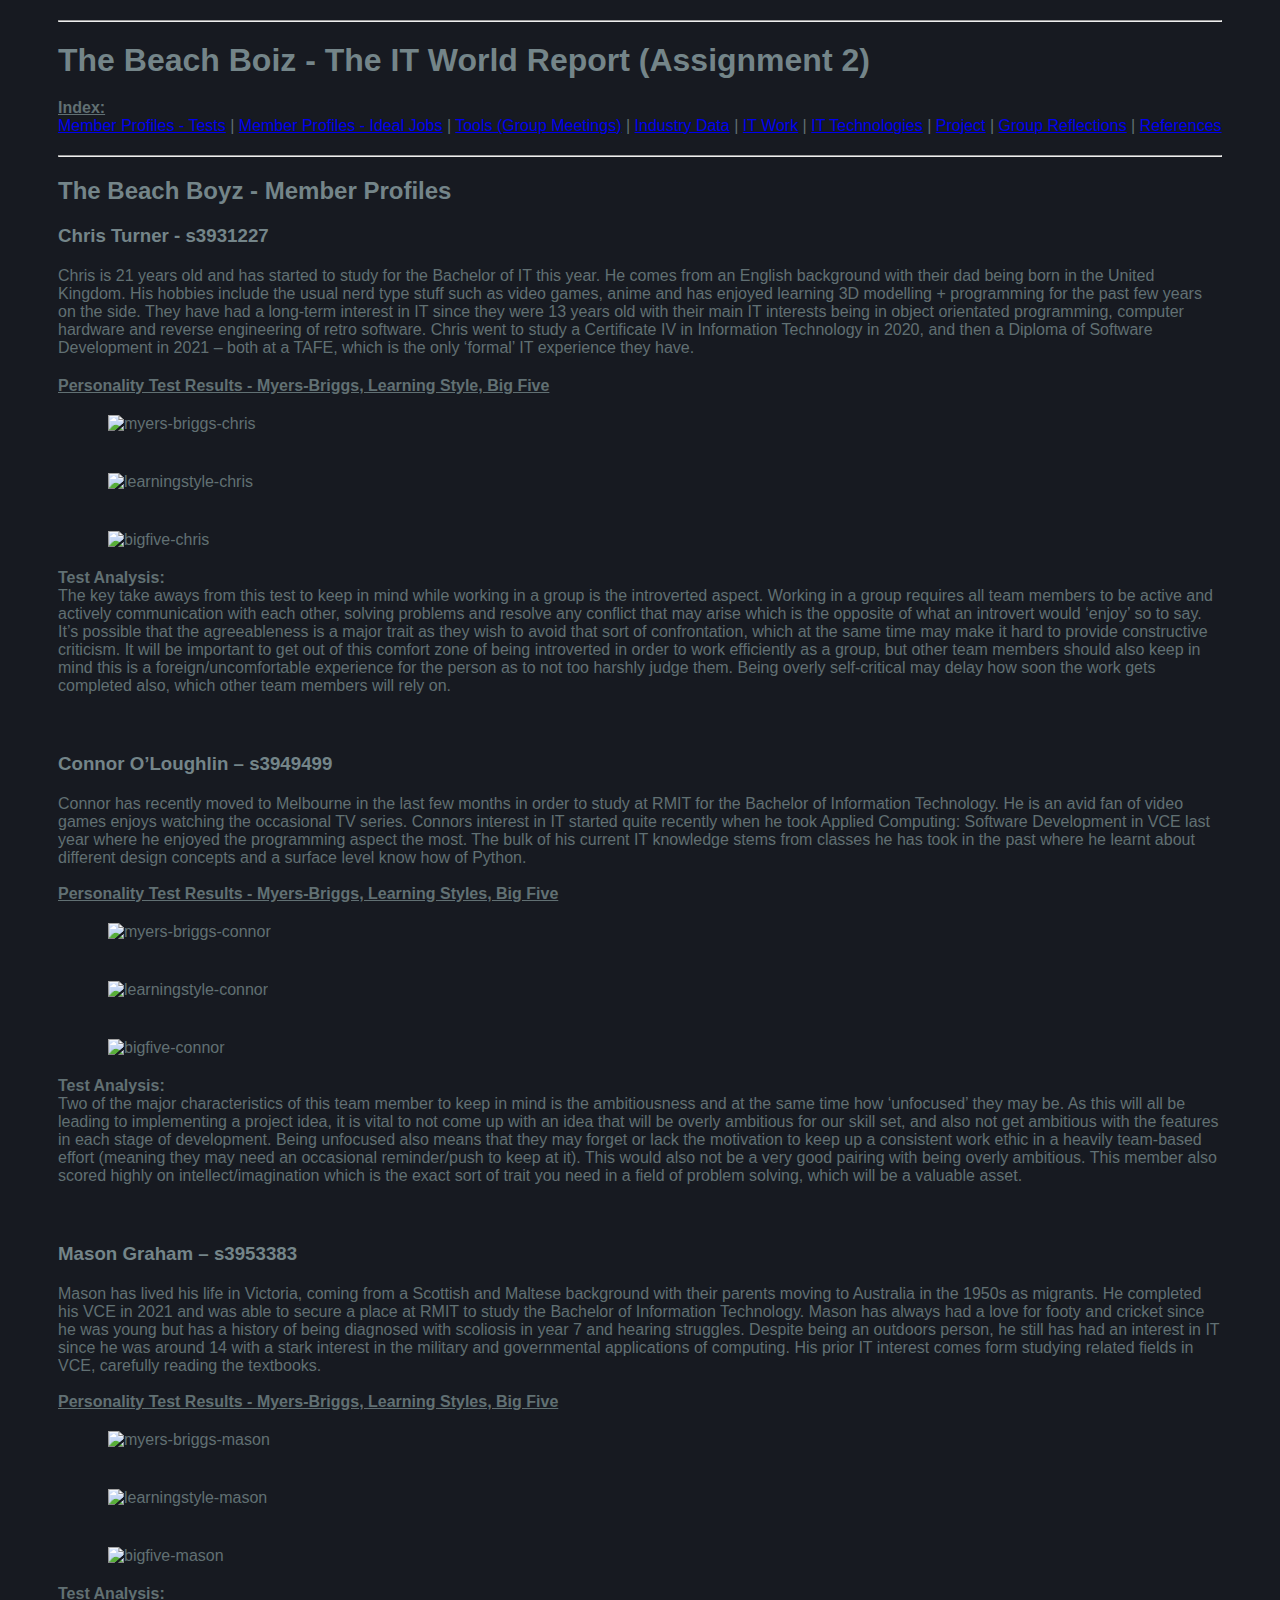
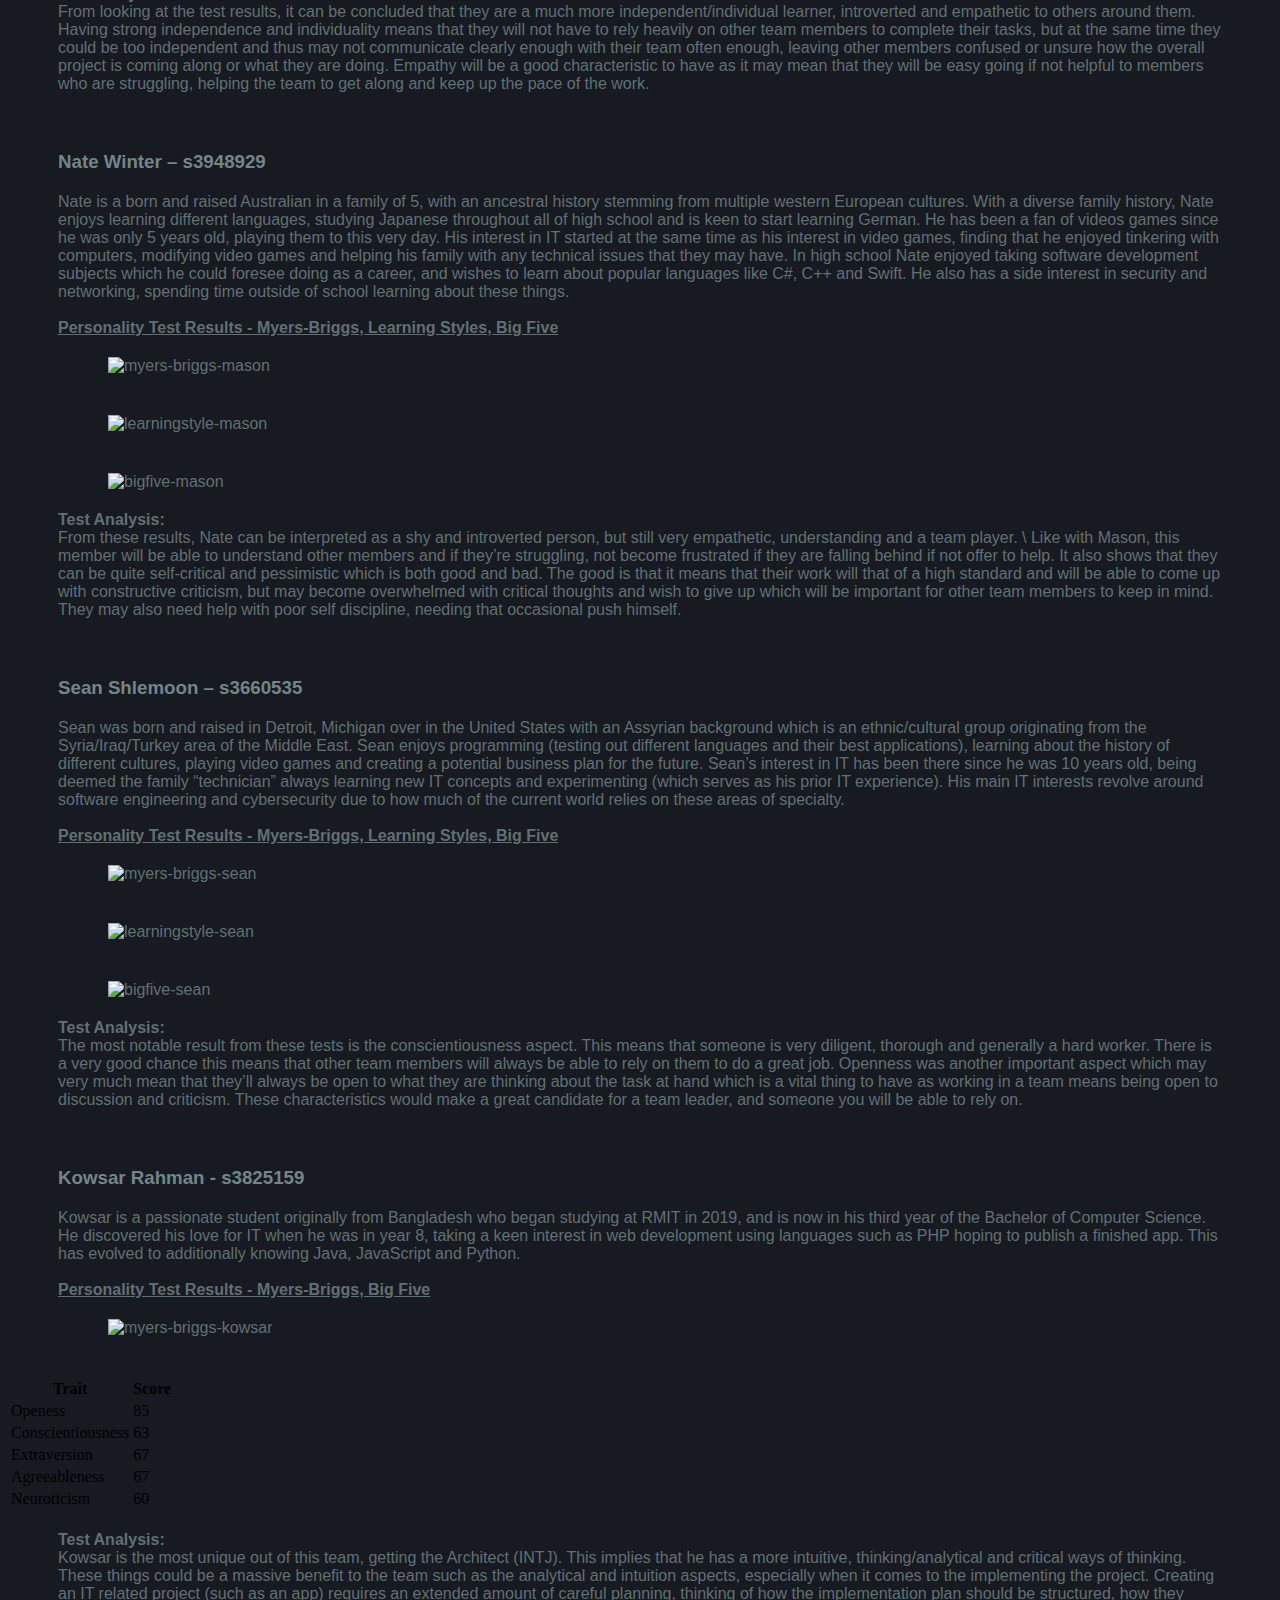
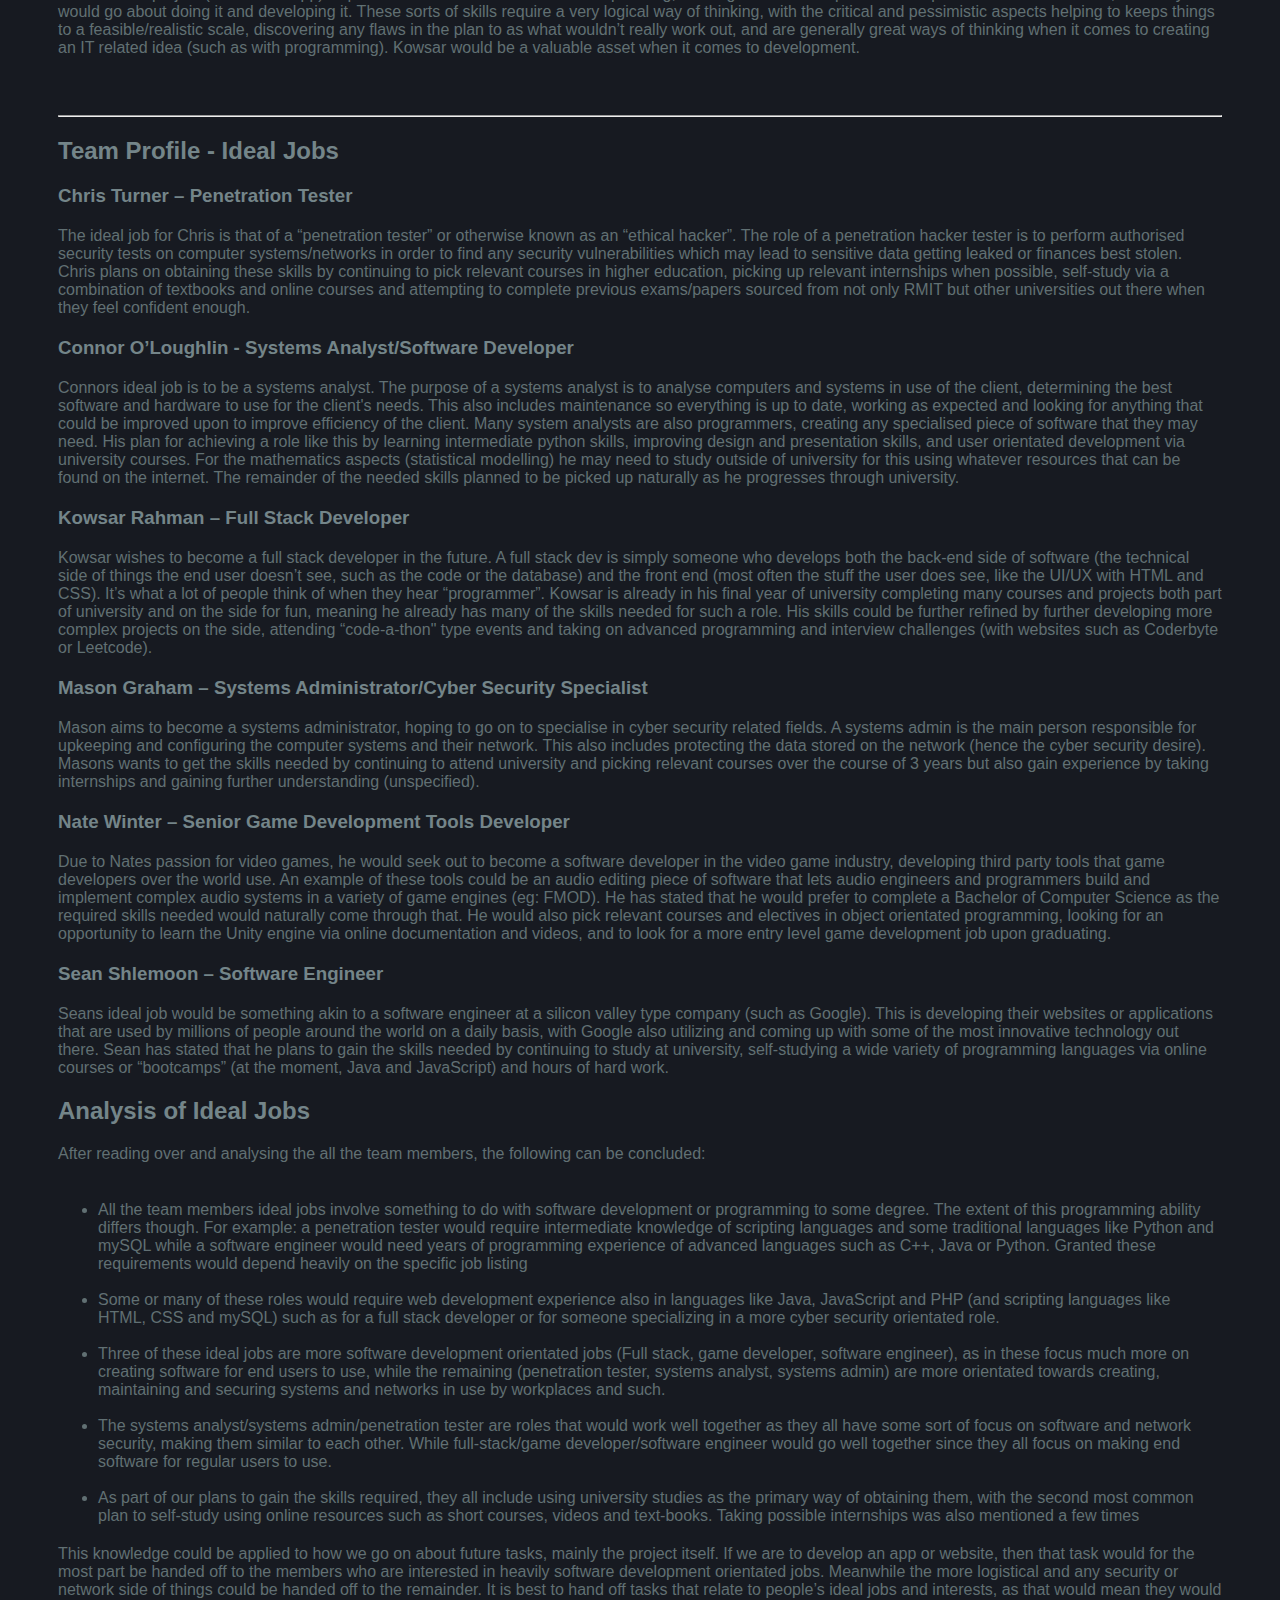
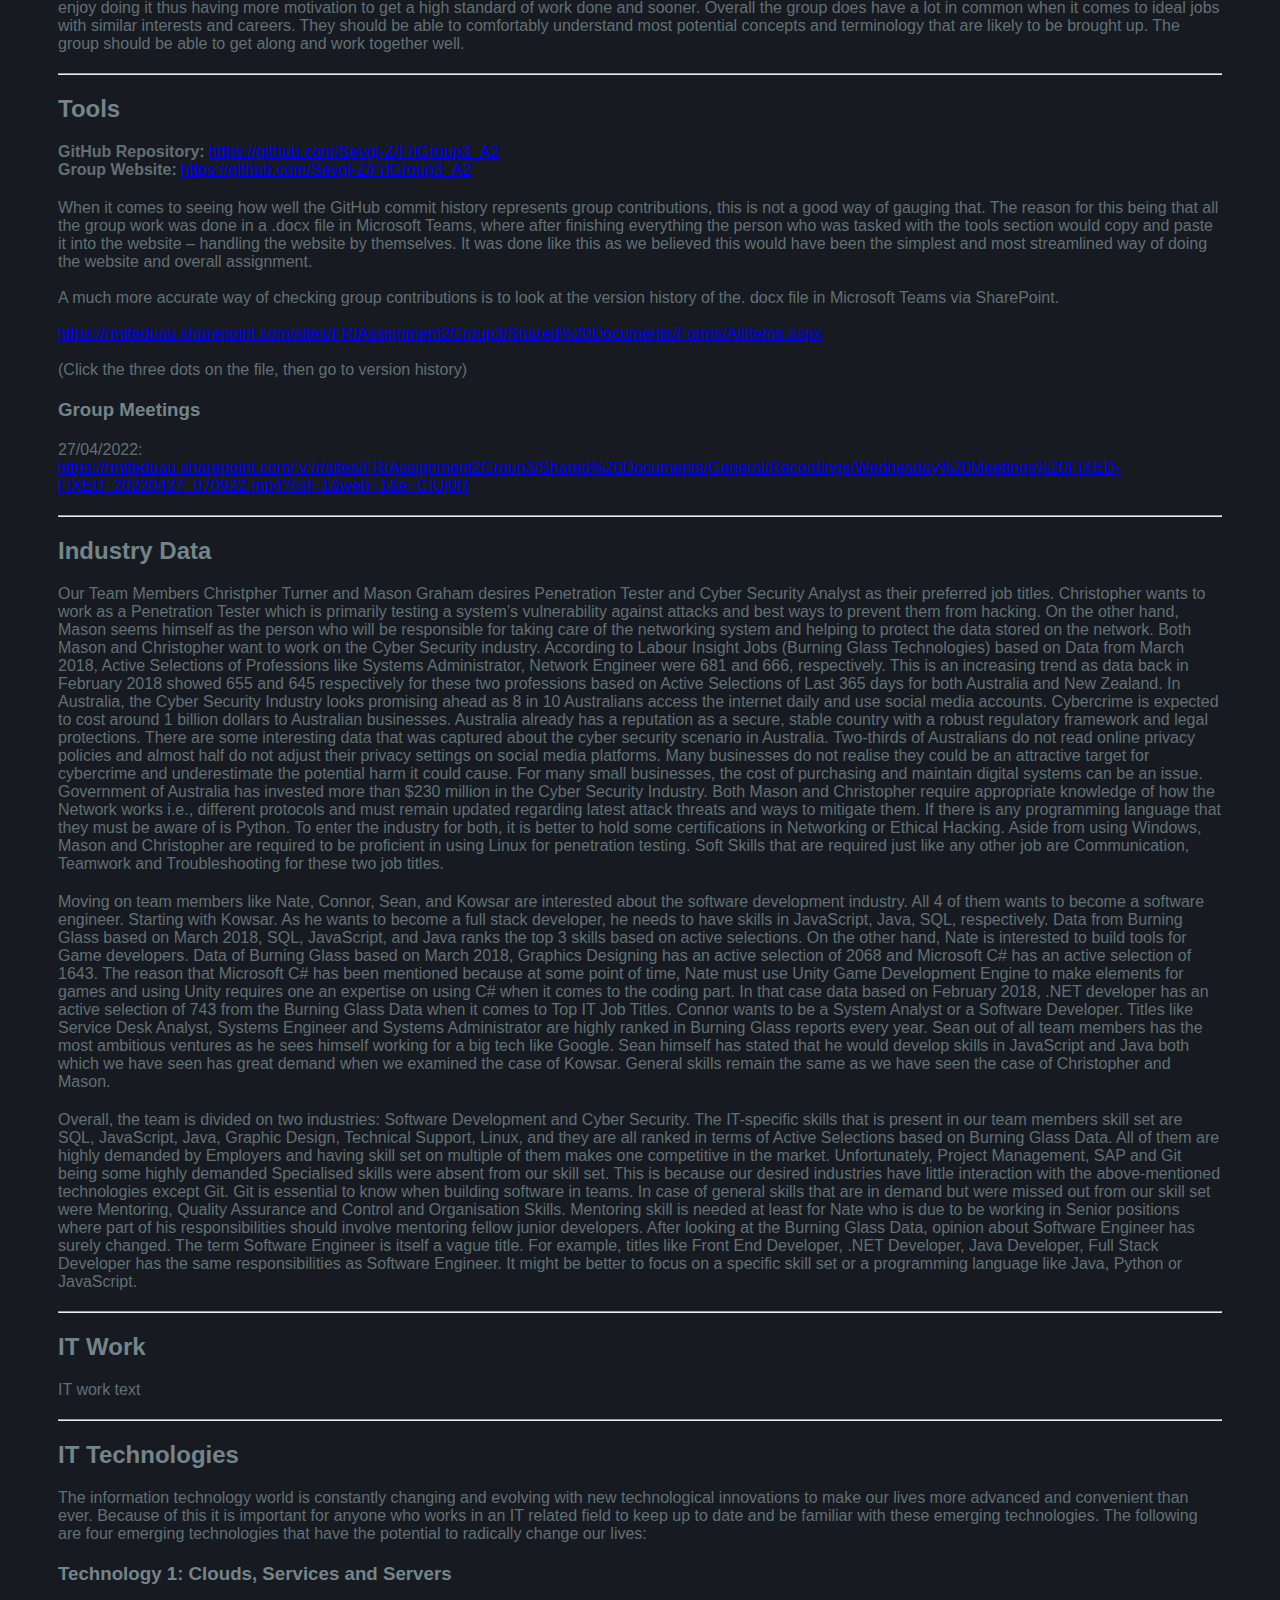
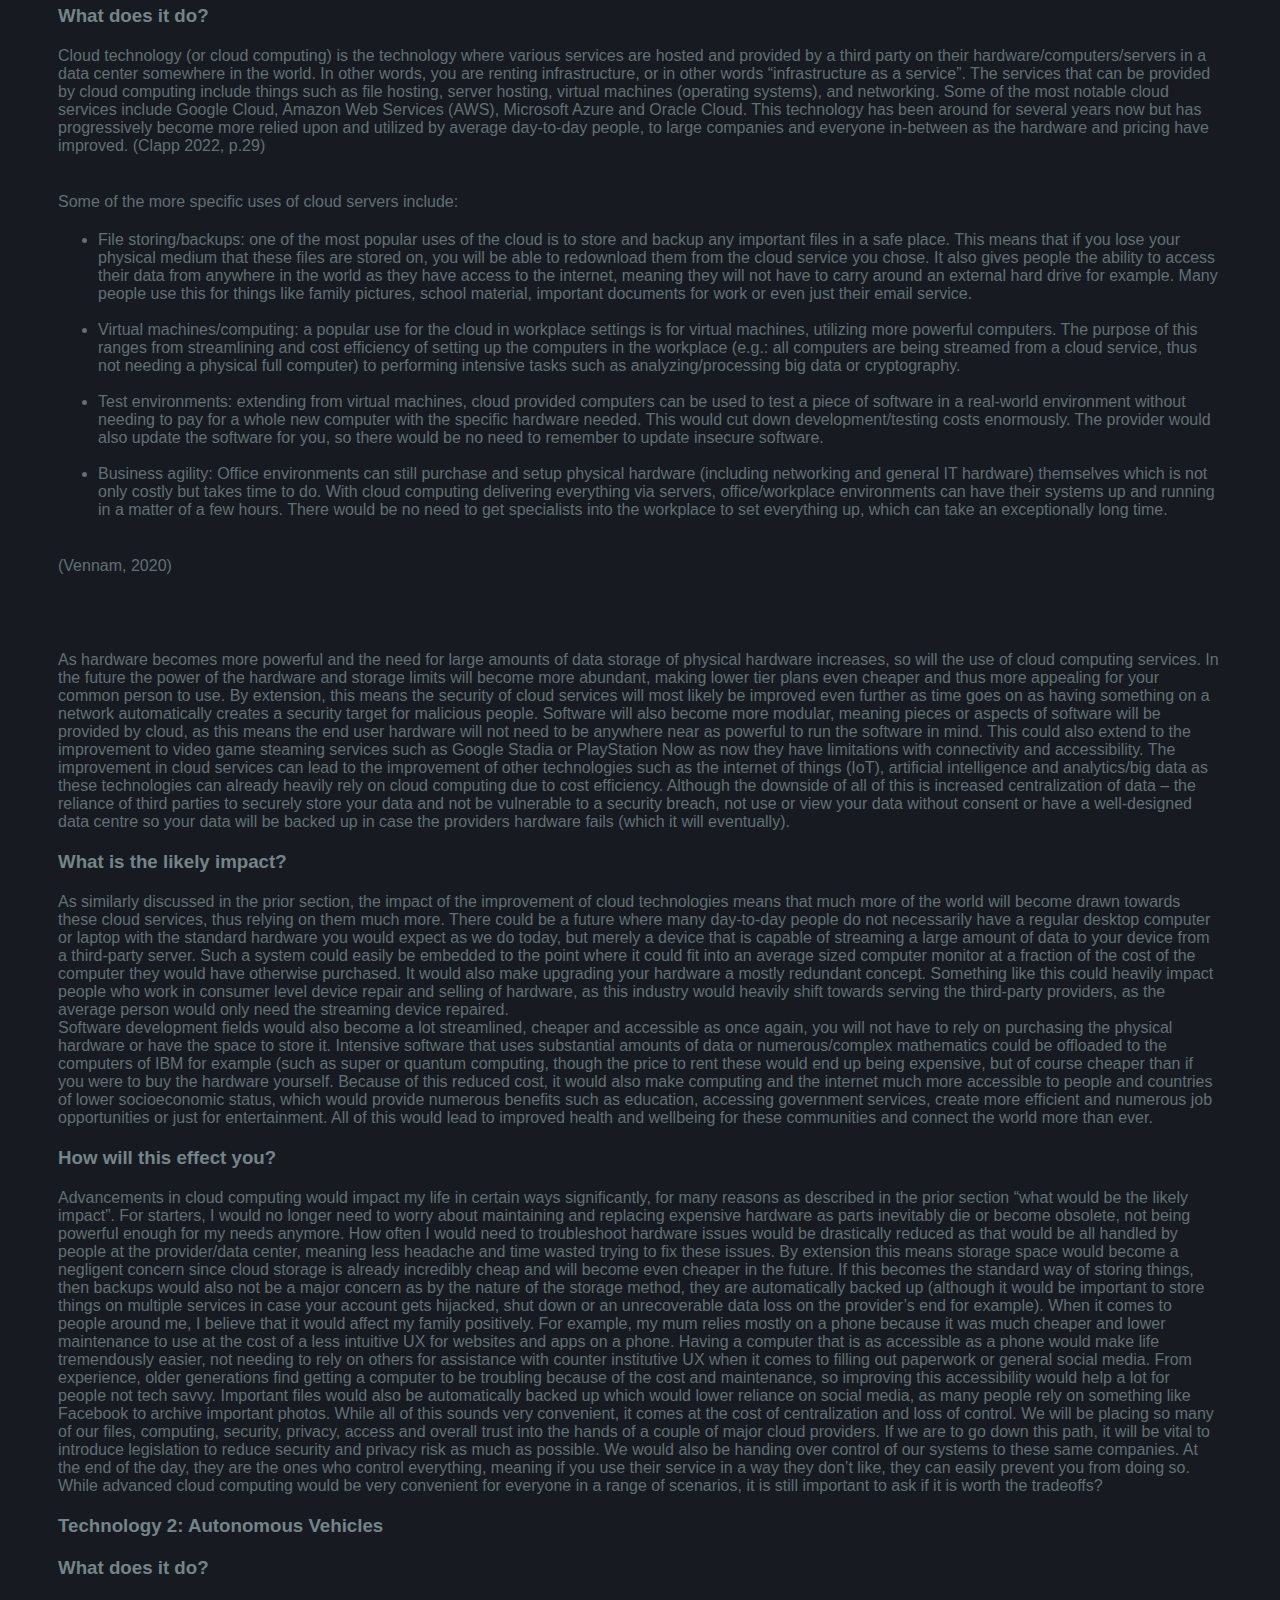
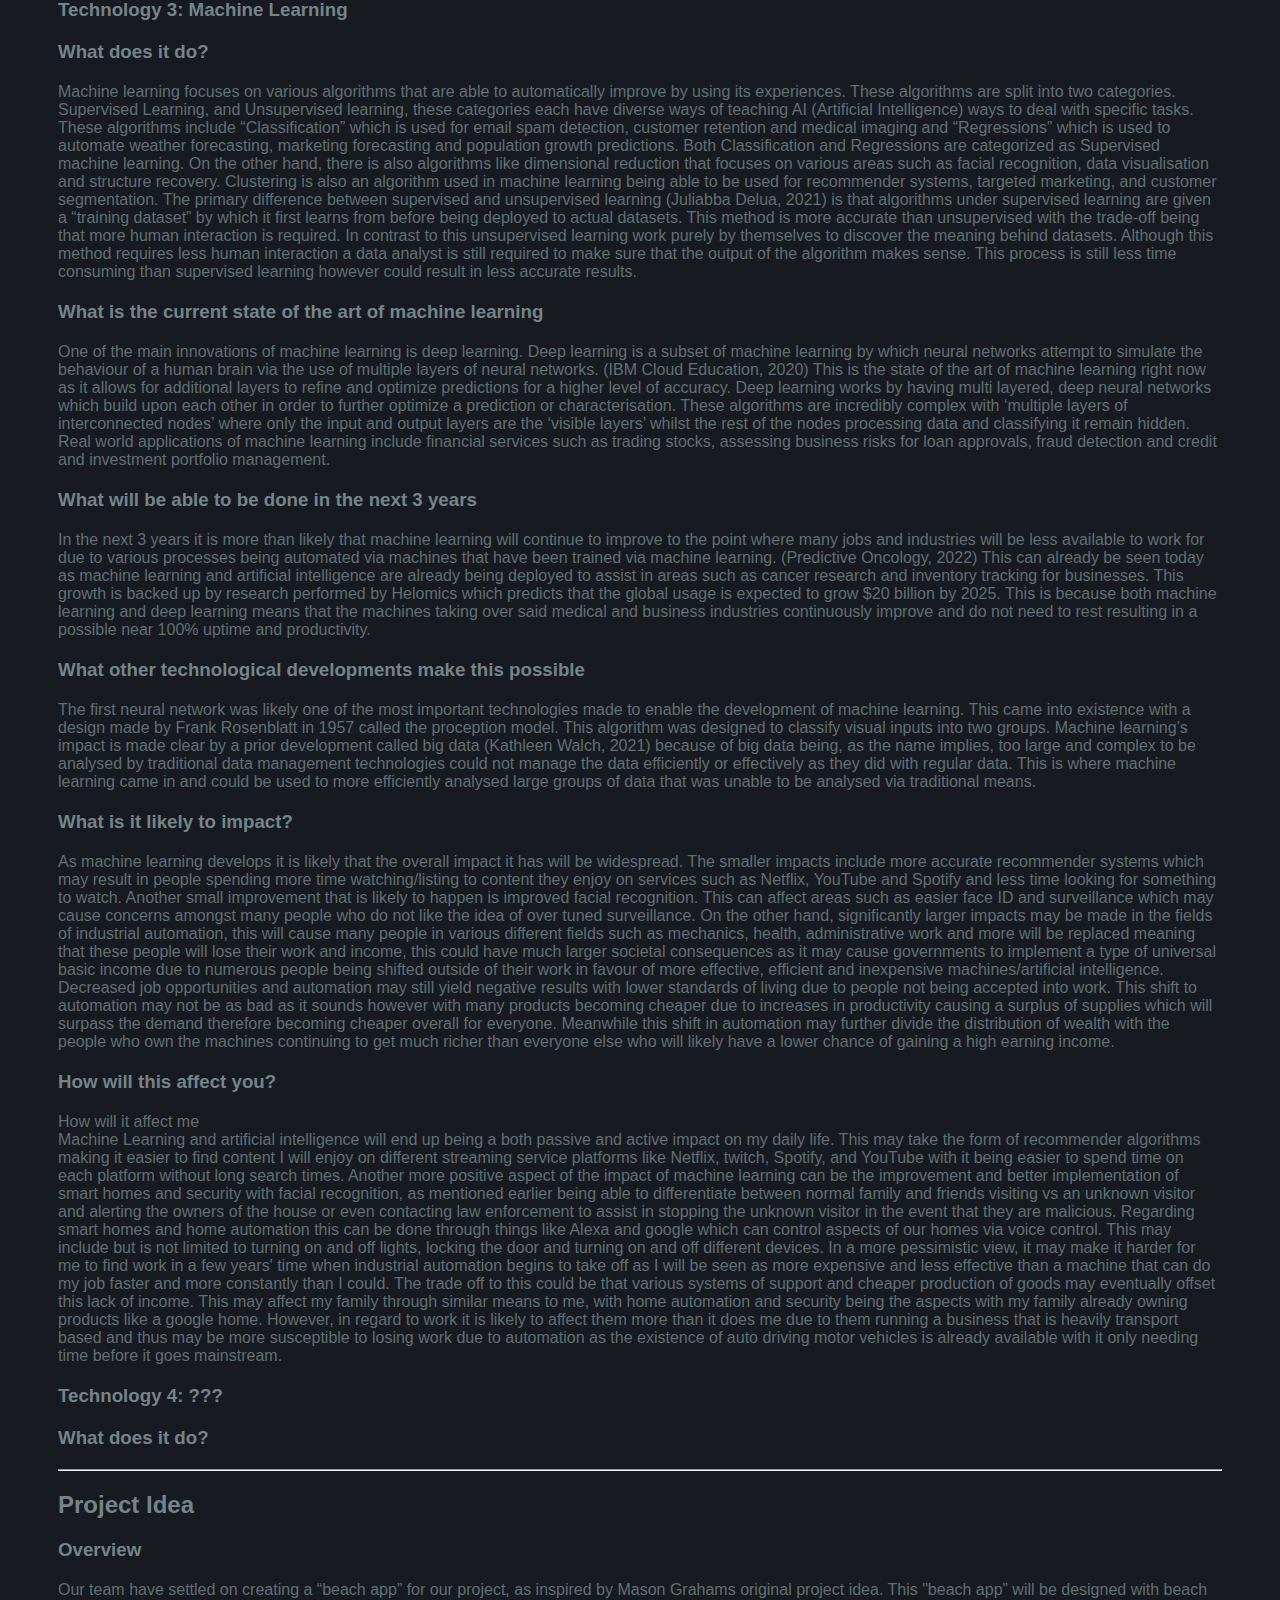
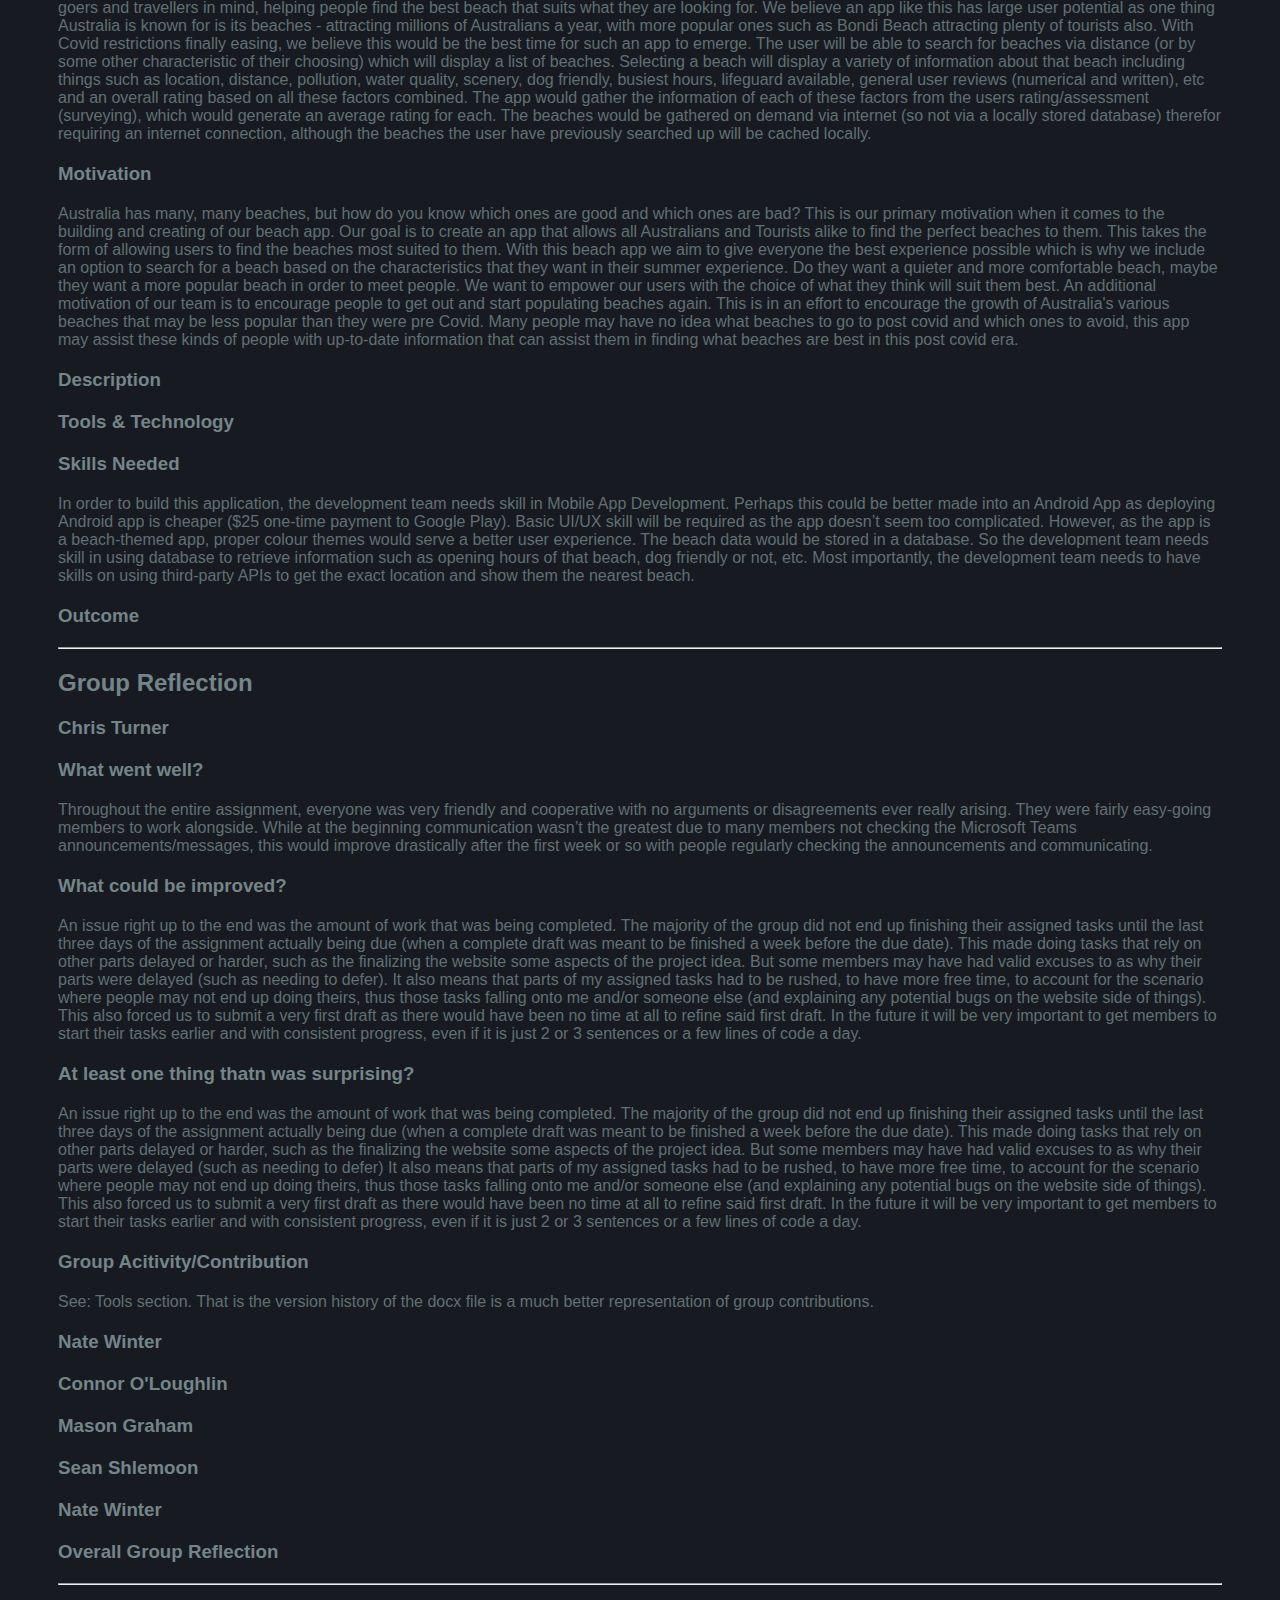
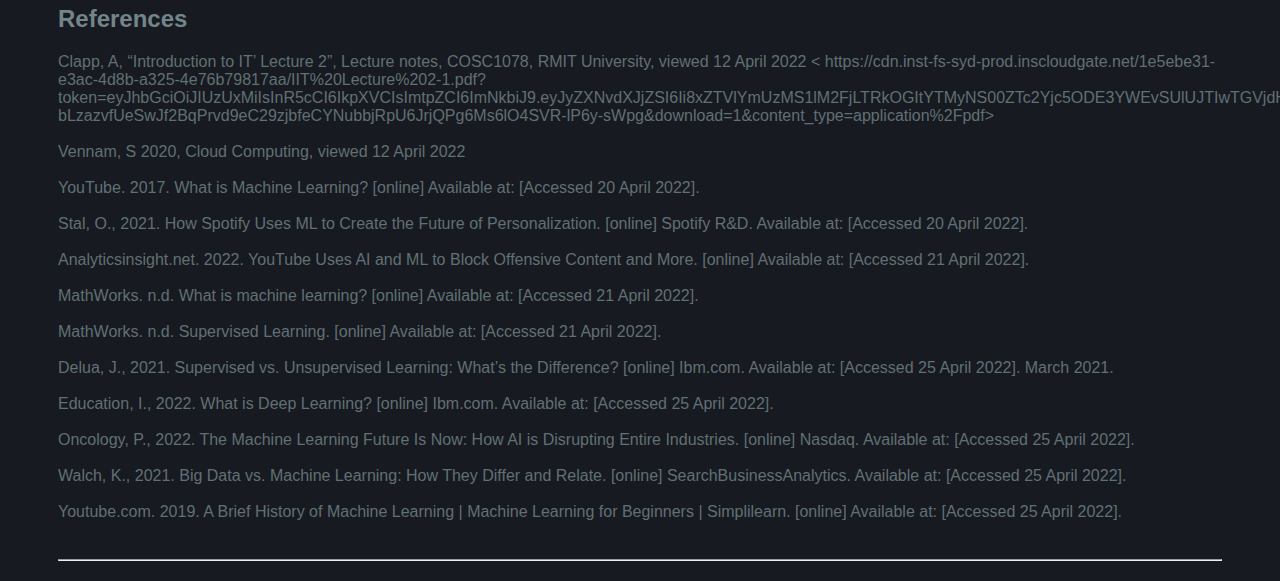
==== commit 17128f33: "Industry Data added" ====
--- a/index.html
+++ b/index.html
@@ -421,9 +421,15 @@
   </h2>
 
   <p>
-    Industry data text
-  </p>
-
+    Our Team Members Christpher Turner and Mason Graham desires Penetration Tester and Cyber Security Analyst as their preferred job titles. Christopher wants to work as a Penetration Tester which is primarily testing a system’s vulnerability against attacks and best ways to prevent them from hacking. On the other hand, Mason seems himself as the person who will be responsible for taking care of the networking system and helping to protect the data stored on the network. Both Mason and Christopher want to work on the Cyber Security industry. According to Labour Insight Jobs (Burning Glass Technologies) based on Data from March 2018, Active Selections of Professions like Systems Administrator, Network Engineer were 681 and 666, respectively. This is an increasing trend as data back in February 2018 showed 655 and 645 respectively for these two professions based on Active Selections of Last 365 days for both Australia and New Zealand. In Australia, the Cyber Security Industry looks promising ahead as 8 in 10 Australians access the internet daily and use social media accounts. Cybercrime is expected to cost around 1 billion dollars to Australian businesses. Australia already has a reputation as a secure, stable country with a robust regulatory framework and legal protections. There are some interesting data that was captured about the cyber security scenario in Australia. Two-thirds of Australians do not read online privacy policies and almost half do not adjust their privacy settings on social media platforms. Many businesses do not realise they could be an attractive target for cybercrime and underestimate the potential harm it could cause. For many small businesses, the cost of purchasing and maintain digital systems can be an issue. Government of Australia has invested more than $230 million in the Cyber Security Industry. Both Mason and Christopher require appropriate knowledge of how the Network works i.e., different protocols and must remain updated regarding latest attack threats and ways to mitigate them. If there is any programming language that they must be aware of is Python. To enter the industry for both, it is better to hold some certifications in Networking or Ethical Hacking. Aside from using Windows, Mason and Christopher are required to be proficient in using Linux for penetration testing. Soft Skills that are required just like any other job are Communication, Teamwork and Troubleshooting for these two job titles.  
+  </p>
+  <p>
+    Moving on team members like Nate, Connor, Sean, and Kowsar are interested about the software development industry. All 4 of them wants to become a software engineer. Starting with Kowsar. As he wants to become a full stack developer, he needs to have skills in JavaScript, Java, SQL, respectively. Data from Burning Glass based on March 2018, SQL, JavaScript, and Java ranks the top 3 skills based on active selections. On the other hand, Nate is interested to build tools for Game developers. Data of Burning Glass based on March 2018, Graphics Designing has an active selection of 2068 and Microsoft C# has an active selection of 1643. The reason that Microsoft C# has been mentioned because at some point of time, Nate must use Unity Game Development Engine to make elements for games and using Unity requires one an expertise on using C# when it comes to the coding part. In that case data based on February 2018, .NET developer has an active selection of 743 from the Burning Glass Data when it comes to Top IT Job Titles. Connor wants to be a System Analyst or a Software Developer. Titles like Service Desk Analyst, Systems Engineer and Systems Administrator are highly ranked in Burning Glass reports every year. Sean out of all team members has the most ambitious ventures as he sees himself working for a big tech like Google. Sean himself has stated that he would develop skills in JavaScript and Java both which we have seen has great demand when we examined the case of Kowsar. General skills remain the same as we have seen the case of Christopher and Mason.  
+  </p>
+
+  <p>
+    Overall, the team is divided on two industries: Software Development and Cyber Security. The IT-specific skills that is present in our team members skill set are SQL, JavaScript, Java, Graphic Design, Technical Support, Linux, and they are all ranked in terms of Active Selections based on Burning Glass Data. All of them are highly demanded by Employers and having skill set on multiple of them makes one competitive in the market. Unfortunately, Project Management, SAP and Git being some highly demanded Specialised skills were absent from our skill set. This is because our desired industries have little interaction with the above-mentioned technologies except Git. Git is essential to know when building software in teams. In case of general skills that are in demand but were missed out from our skill set were Mentoring, Quality Assurance and Control and Organisation Skills. Mentoring skill is needed at least for Nate who is due to be working in Senior positions where part of his responsibilities should involve mentoring fellow junior developers. After looking at the Burning Glass Data, opinion about Software Engineer has surely changed. The term Software Engineer is itself a vague title. For example, titles like Front End Developer, .NET Developer, Java Developer, Full Stack Developer has the same responsibilities as Software Engineer. It might be better to focus on a specific skill set or a programming language like Java, Python or JavaScript.  
+  </p>
   <hr>
 
   <div id="ITWork">
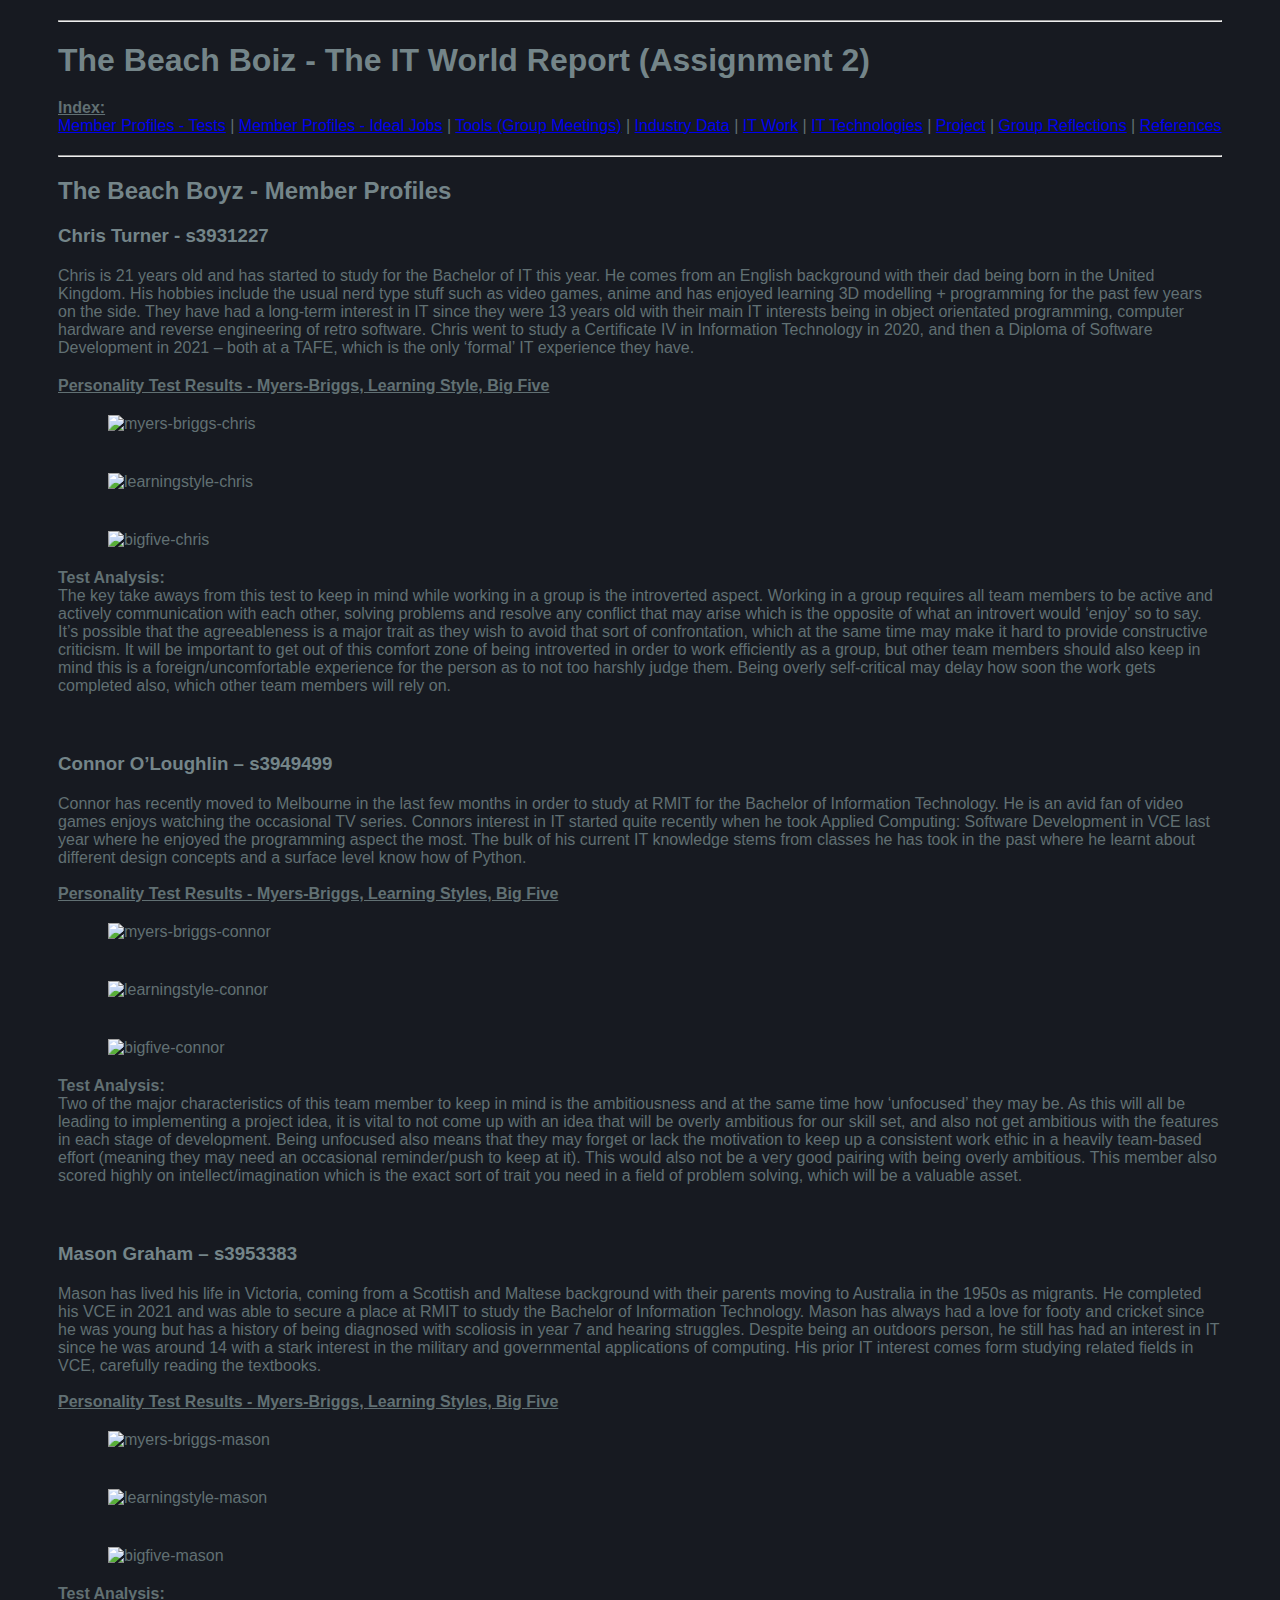
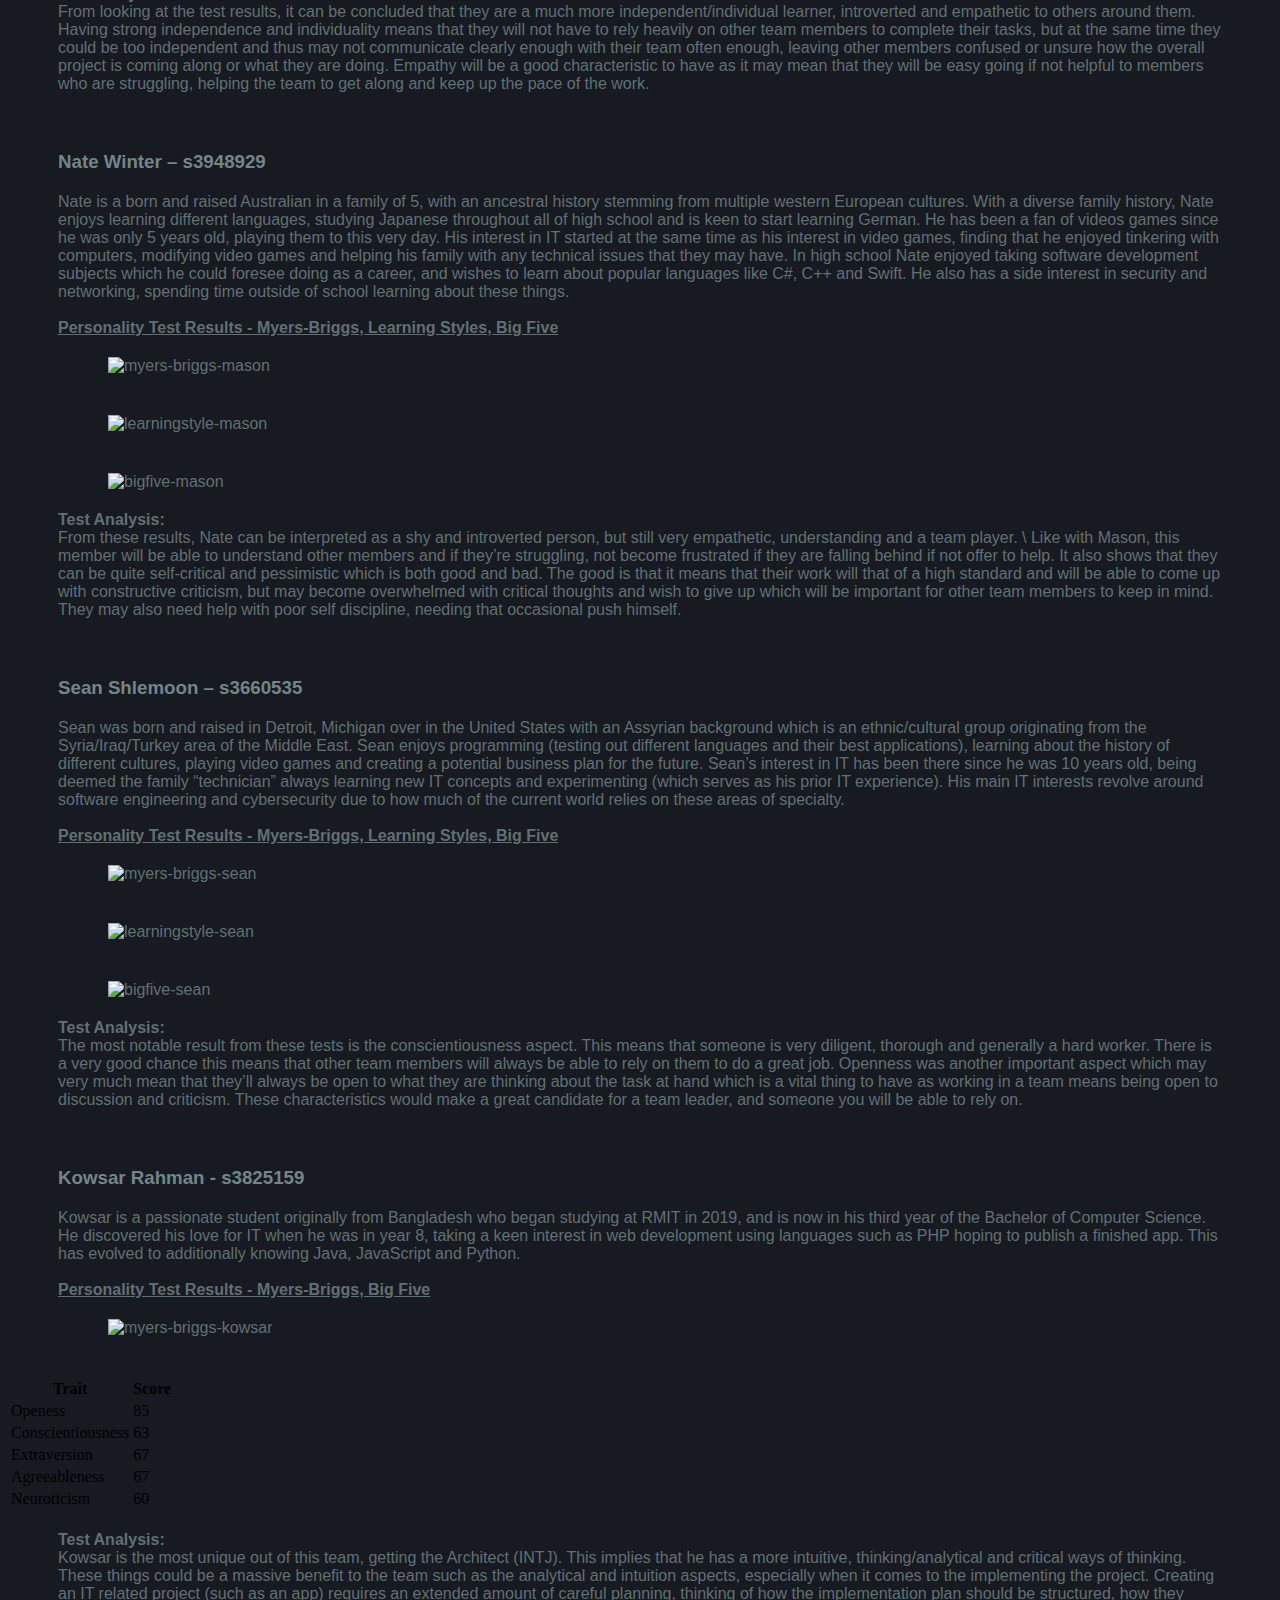
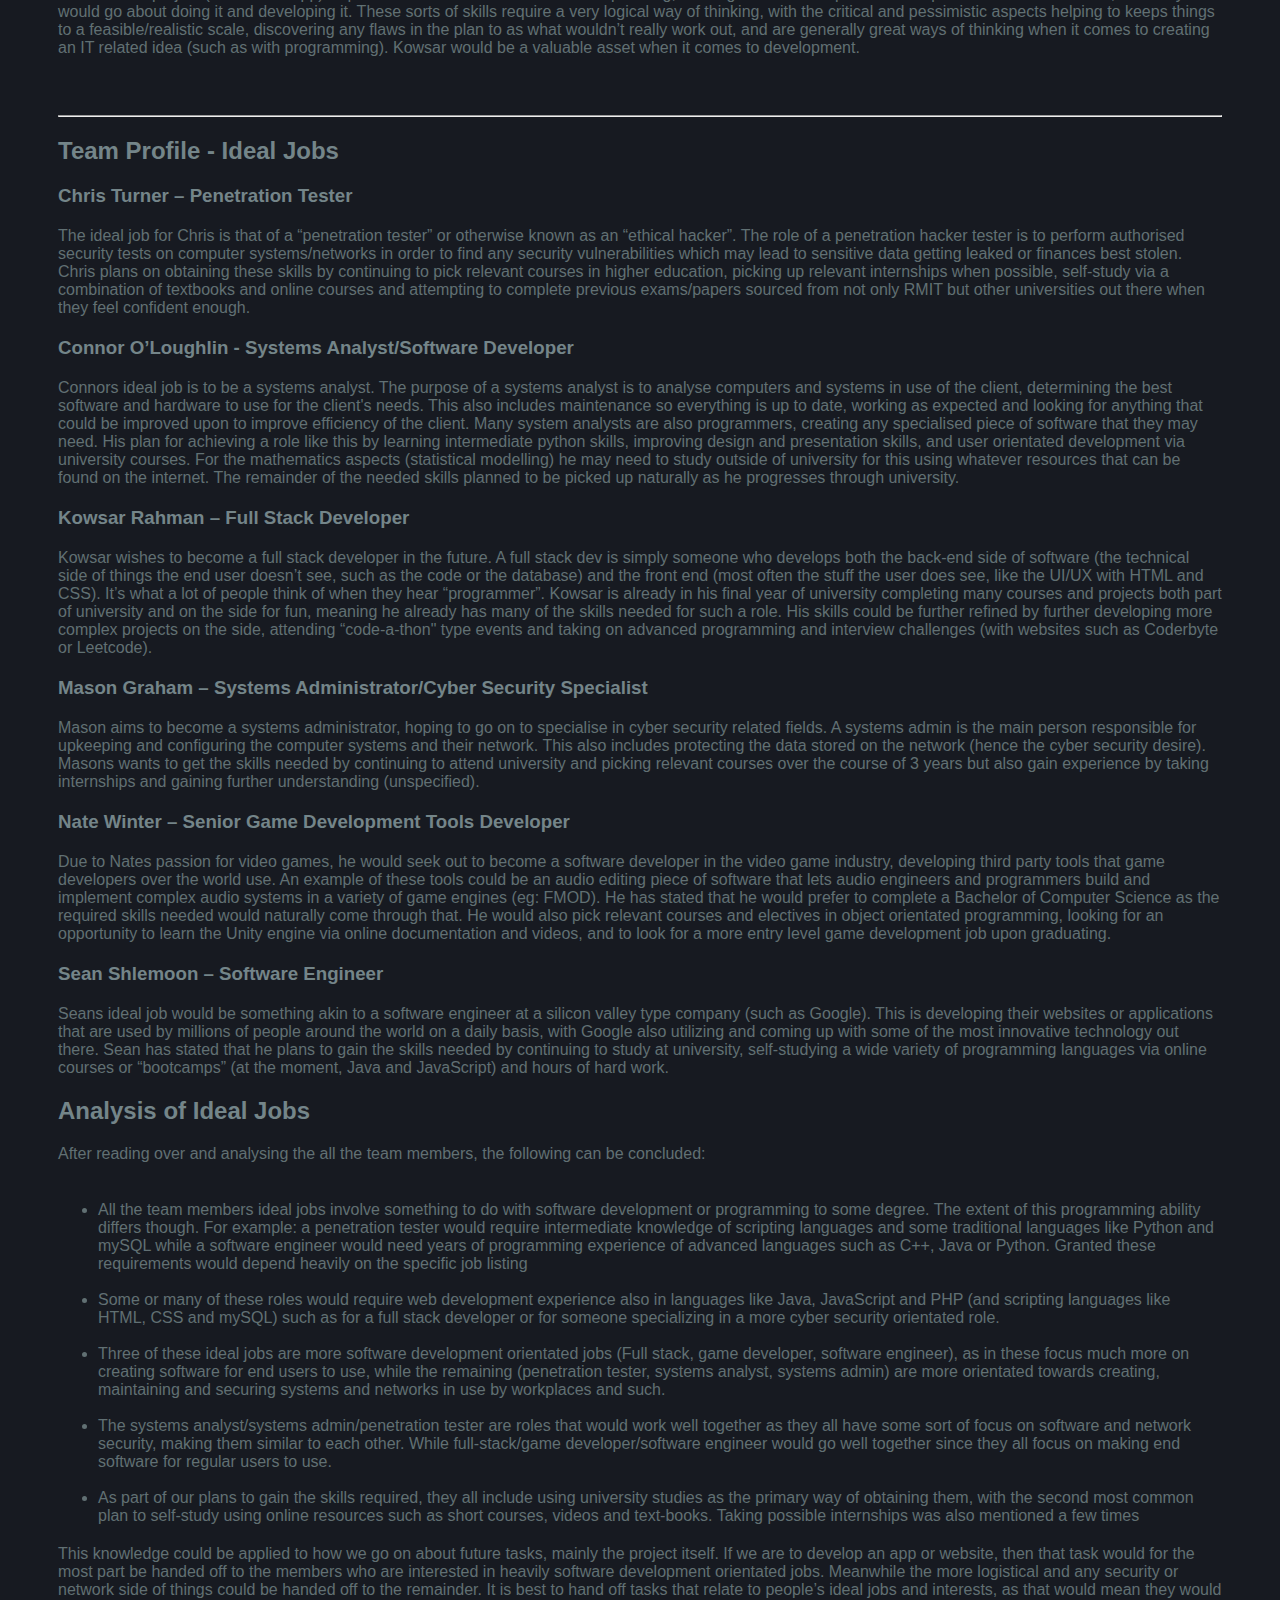
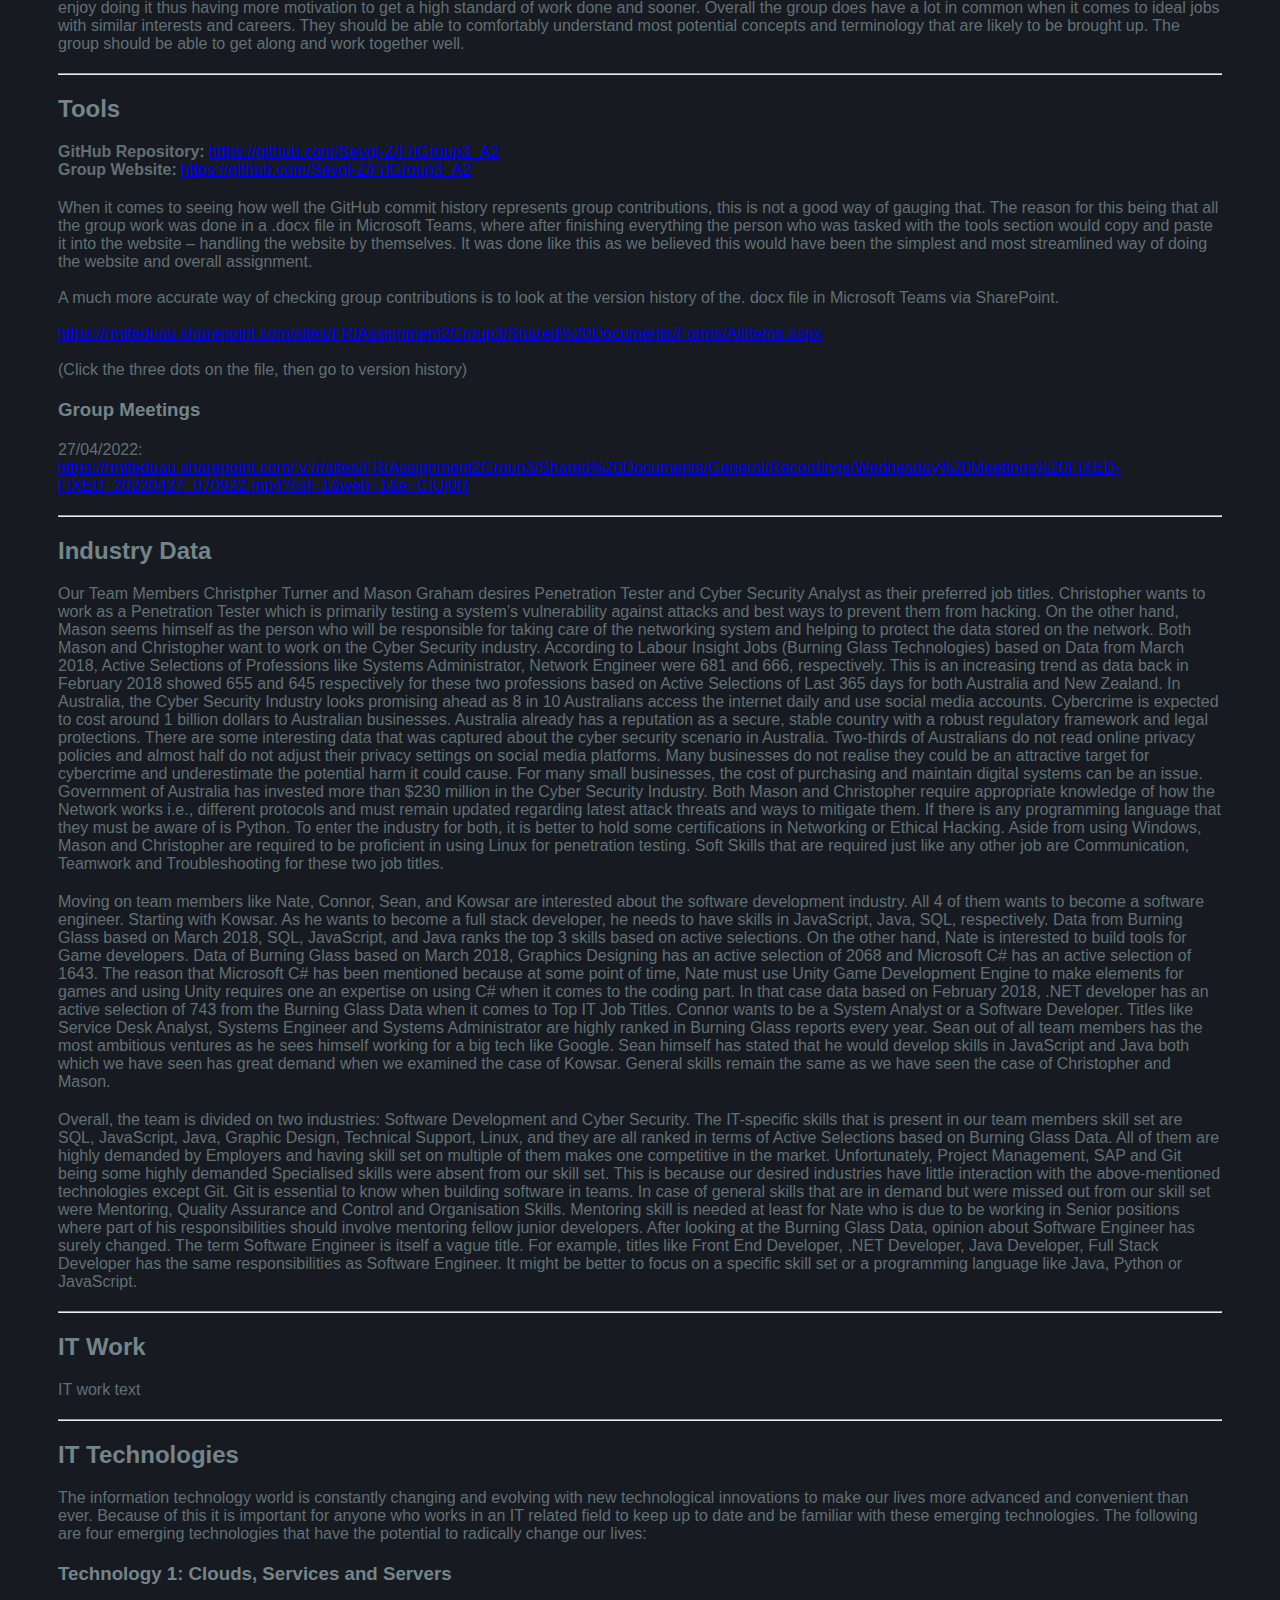
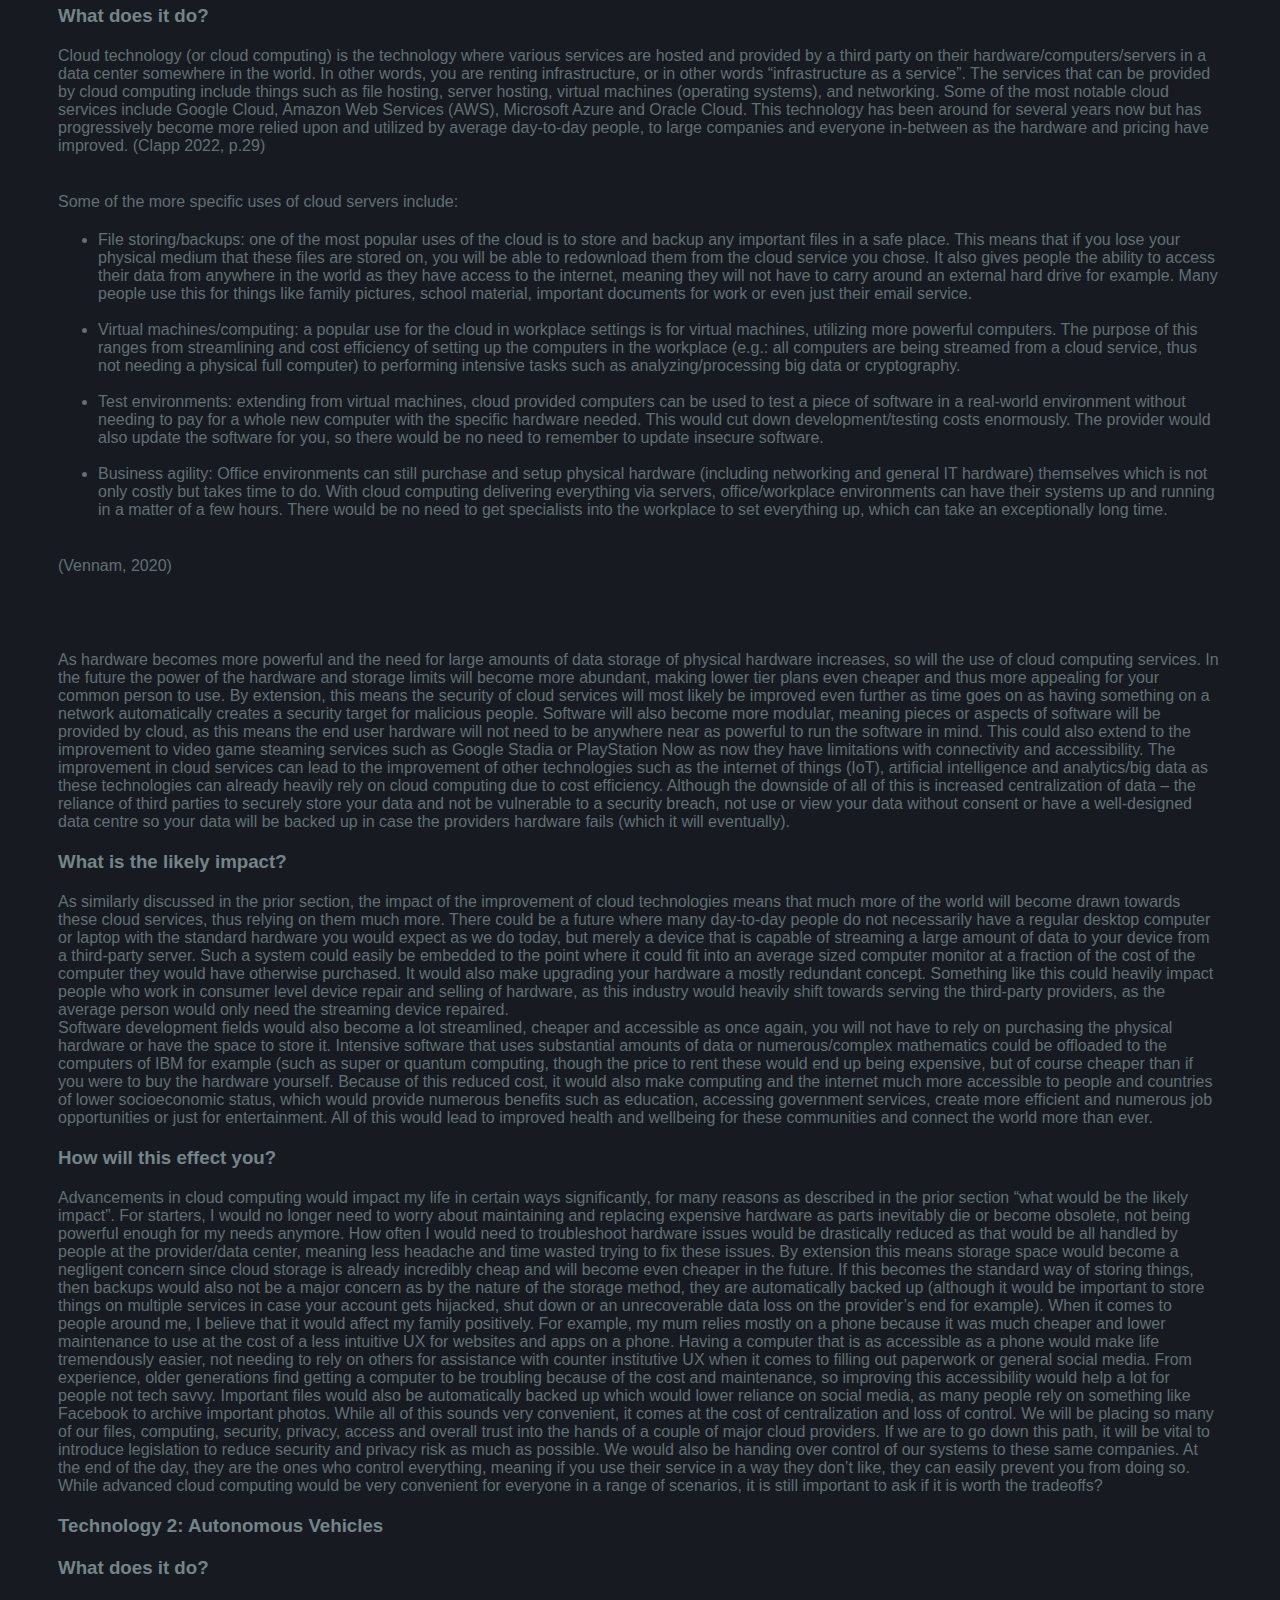
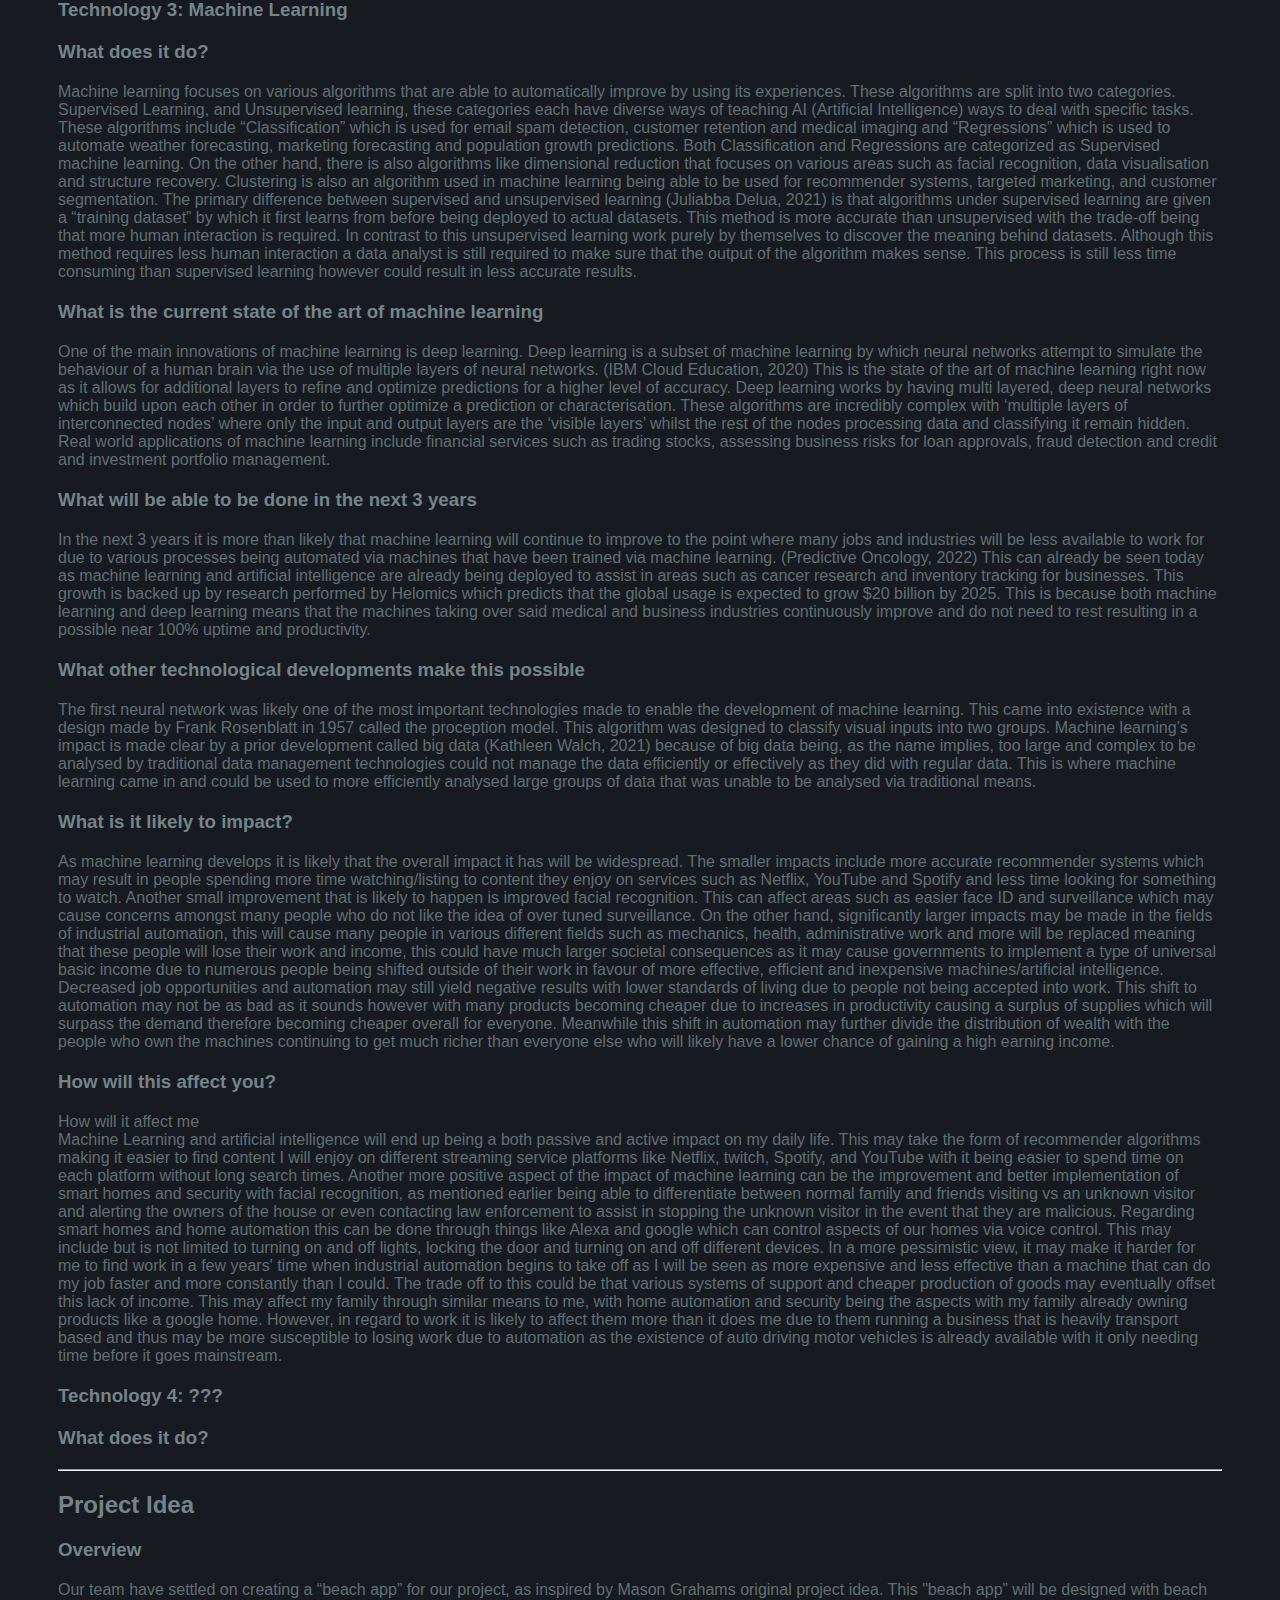
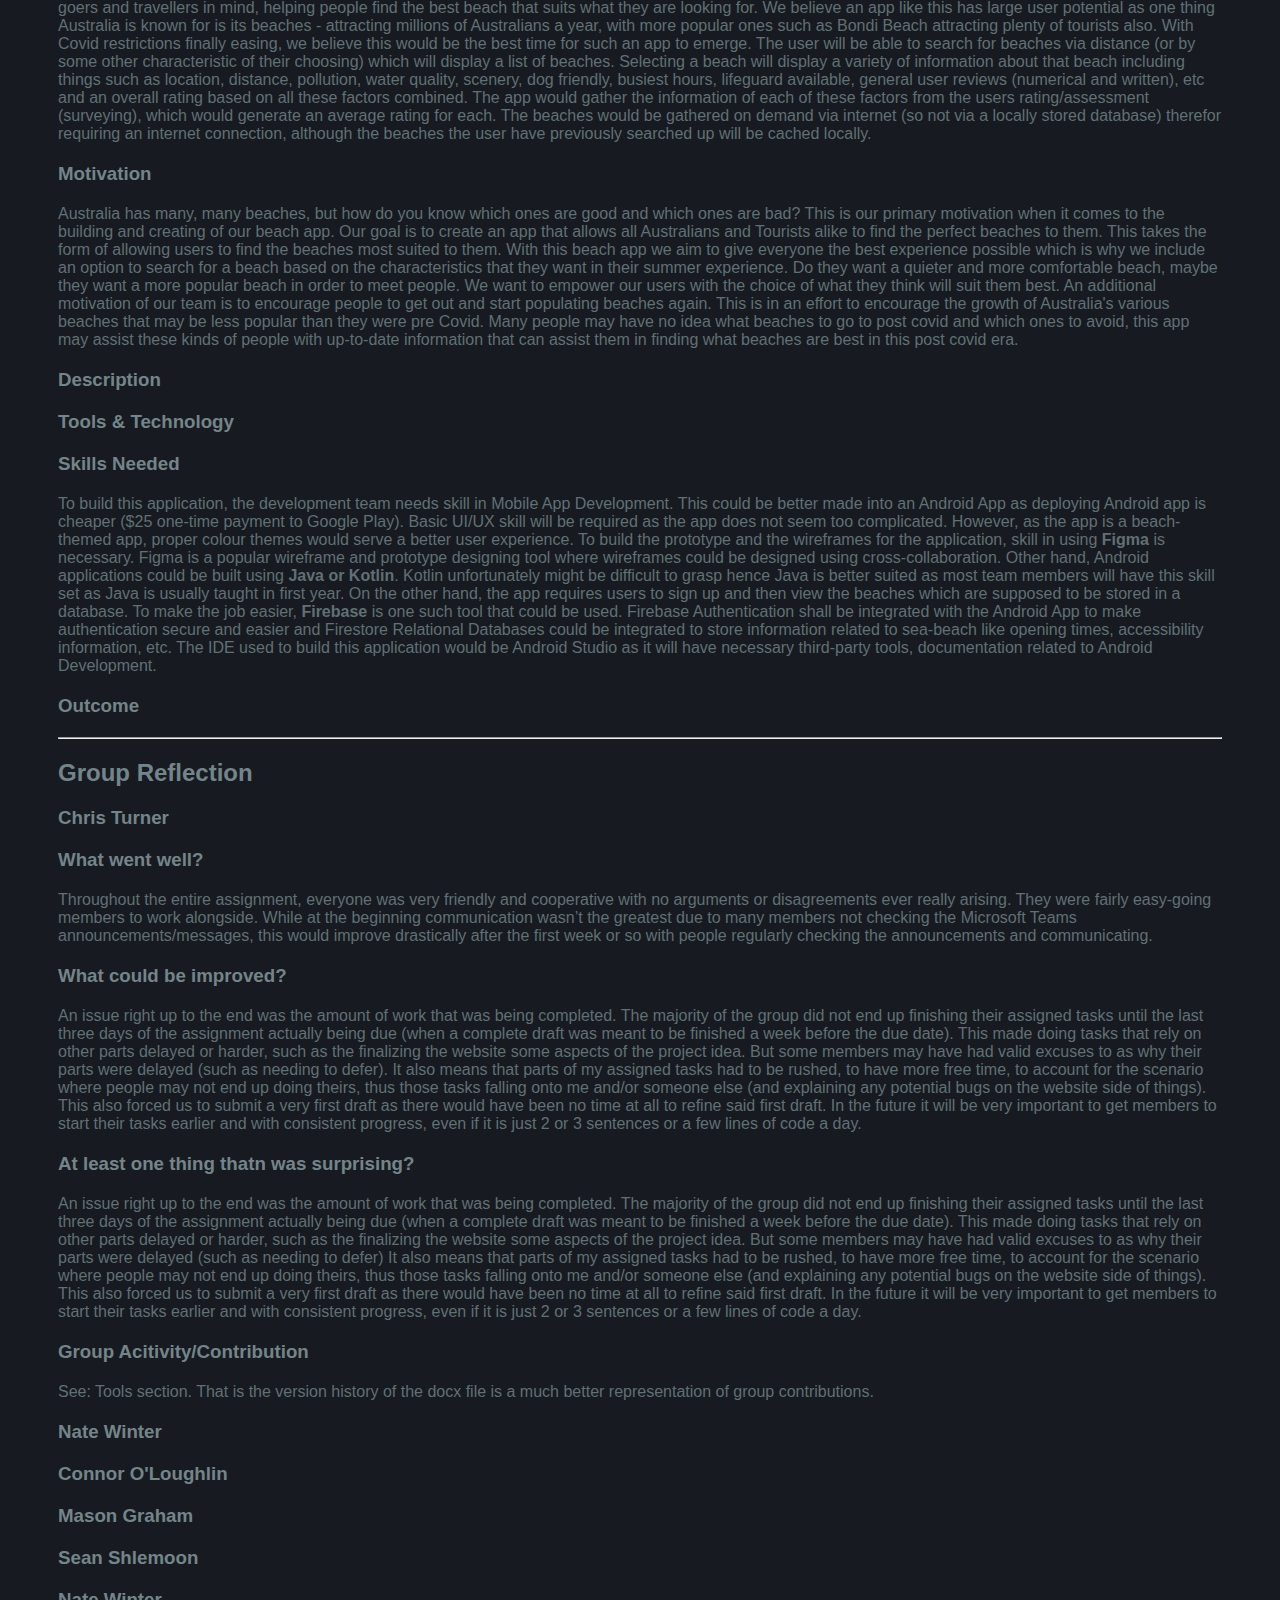
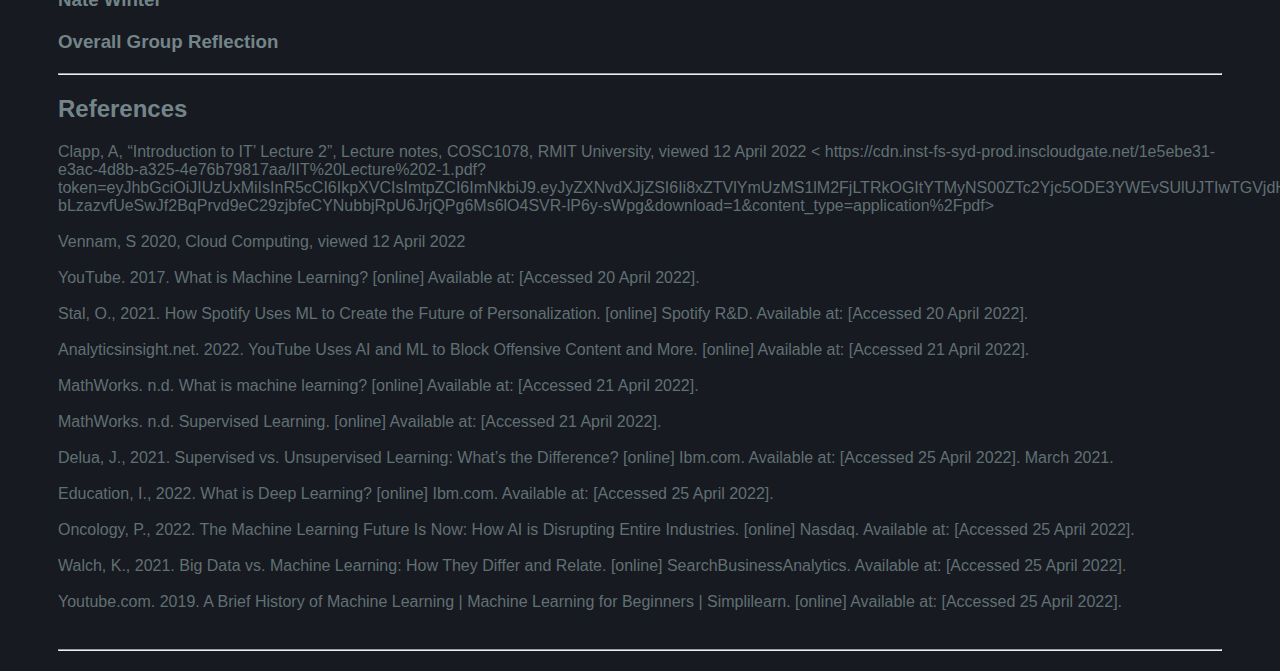
==== commit d165e5e7: "Skills Needed (Project Idea)" ====
--- a/index.html
+++ b/index.html
@@ -698,13 +698,8 @@
               <h3>Tools & Technology</h3>
 
               <h3>Skills Needed</h3>
-
               <p>
-                In order to build this application, the development team needs skill in Mobile App Development.
-                Perhaps this could be better made into an Android App as deploying Android app is cheaper ($25 one-time payment to Google Play).
-                Basic UI/UX skill will be required as the app doesn’t seem too complicated. However, as the app is a beach-themed app, proper colour themes would serve a better user experience.
-                The beach data would be stored in a database. So the development team needs skill in using database to retrieve information such as opening hours of that beach,
-                dog friendly or not, etc. Most importantly, the development team needs to have skills on using third-party APIs to get the exact location and show them the nearest beach.
+                To build this application, the development team needs skill in Mobile App Development. This could be better made into an Android App as deploying Android app is cheaper ($25 one-time payment to Google Play). Basic UI/UX skill will be required as the app does not seem too complicated. However, as the app is a beach-themed app, proper colour themes would serve a better user experience. To build the prototype and the wireframes for the application, skill in using <strong>Figma</strong> is necessary. Figma is a popular wireframe and prototype designing tool where wireframes could be designed using cross-collaboration. Other hand, Android applications could be built using <strong>Java or Kotlin</strong>. Kotlin unfortunately might be difficult to grasp hence Java is better suited as most team members will have this skill set as Java is usually taught in first year. On the other hand, the app requires users to sign up and then view the beaches which are supposed to be stored in a database. To make the job easier, <strong>Firebase</strong> is one such tool that could be used. Firebase Authentication shall be integrated with the Android App to make authentication secure and easier and Firestore Relational Databases could be integrated to store information related to sea-beach like opening times, accessibility information, etc. The IDE used to build this application would be Android Studio as it will have necessary third-party tools, documentation related to Android Development.  
               </p>
 
 
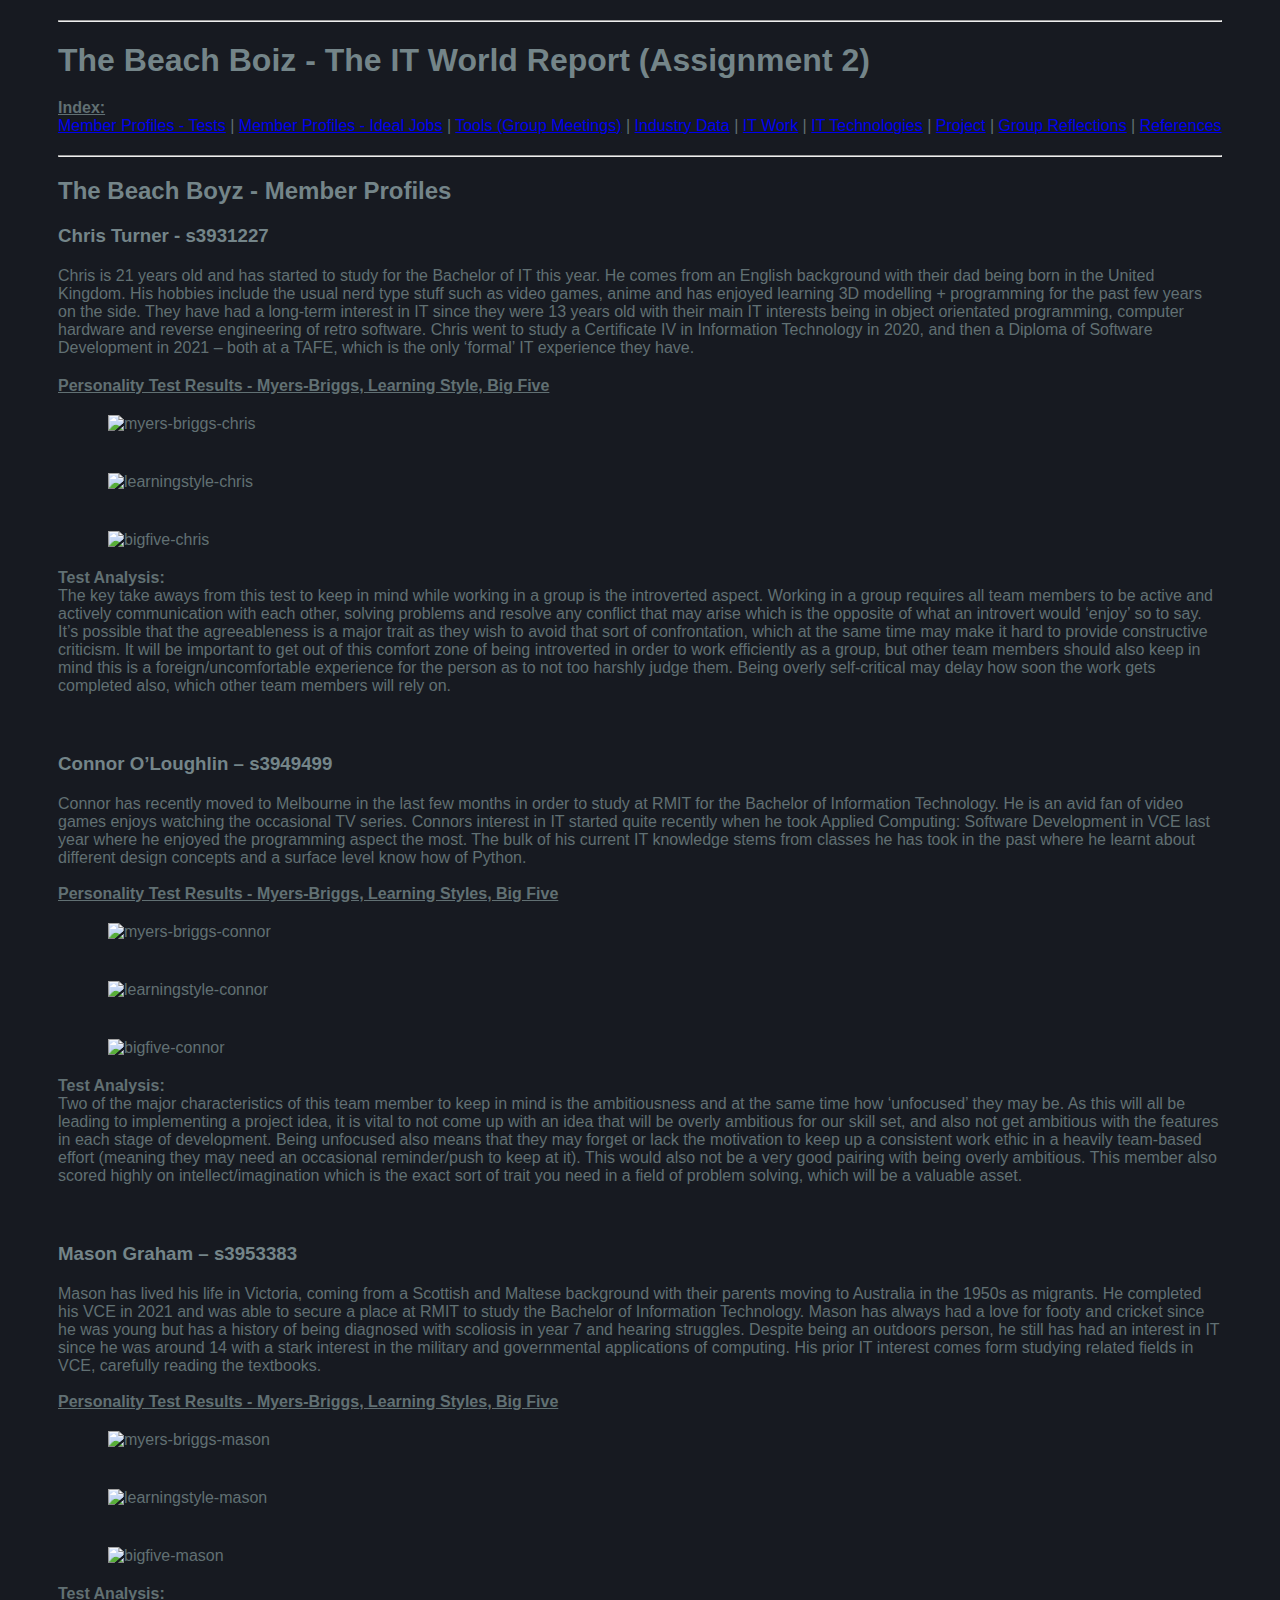
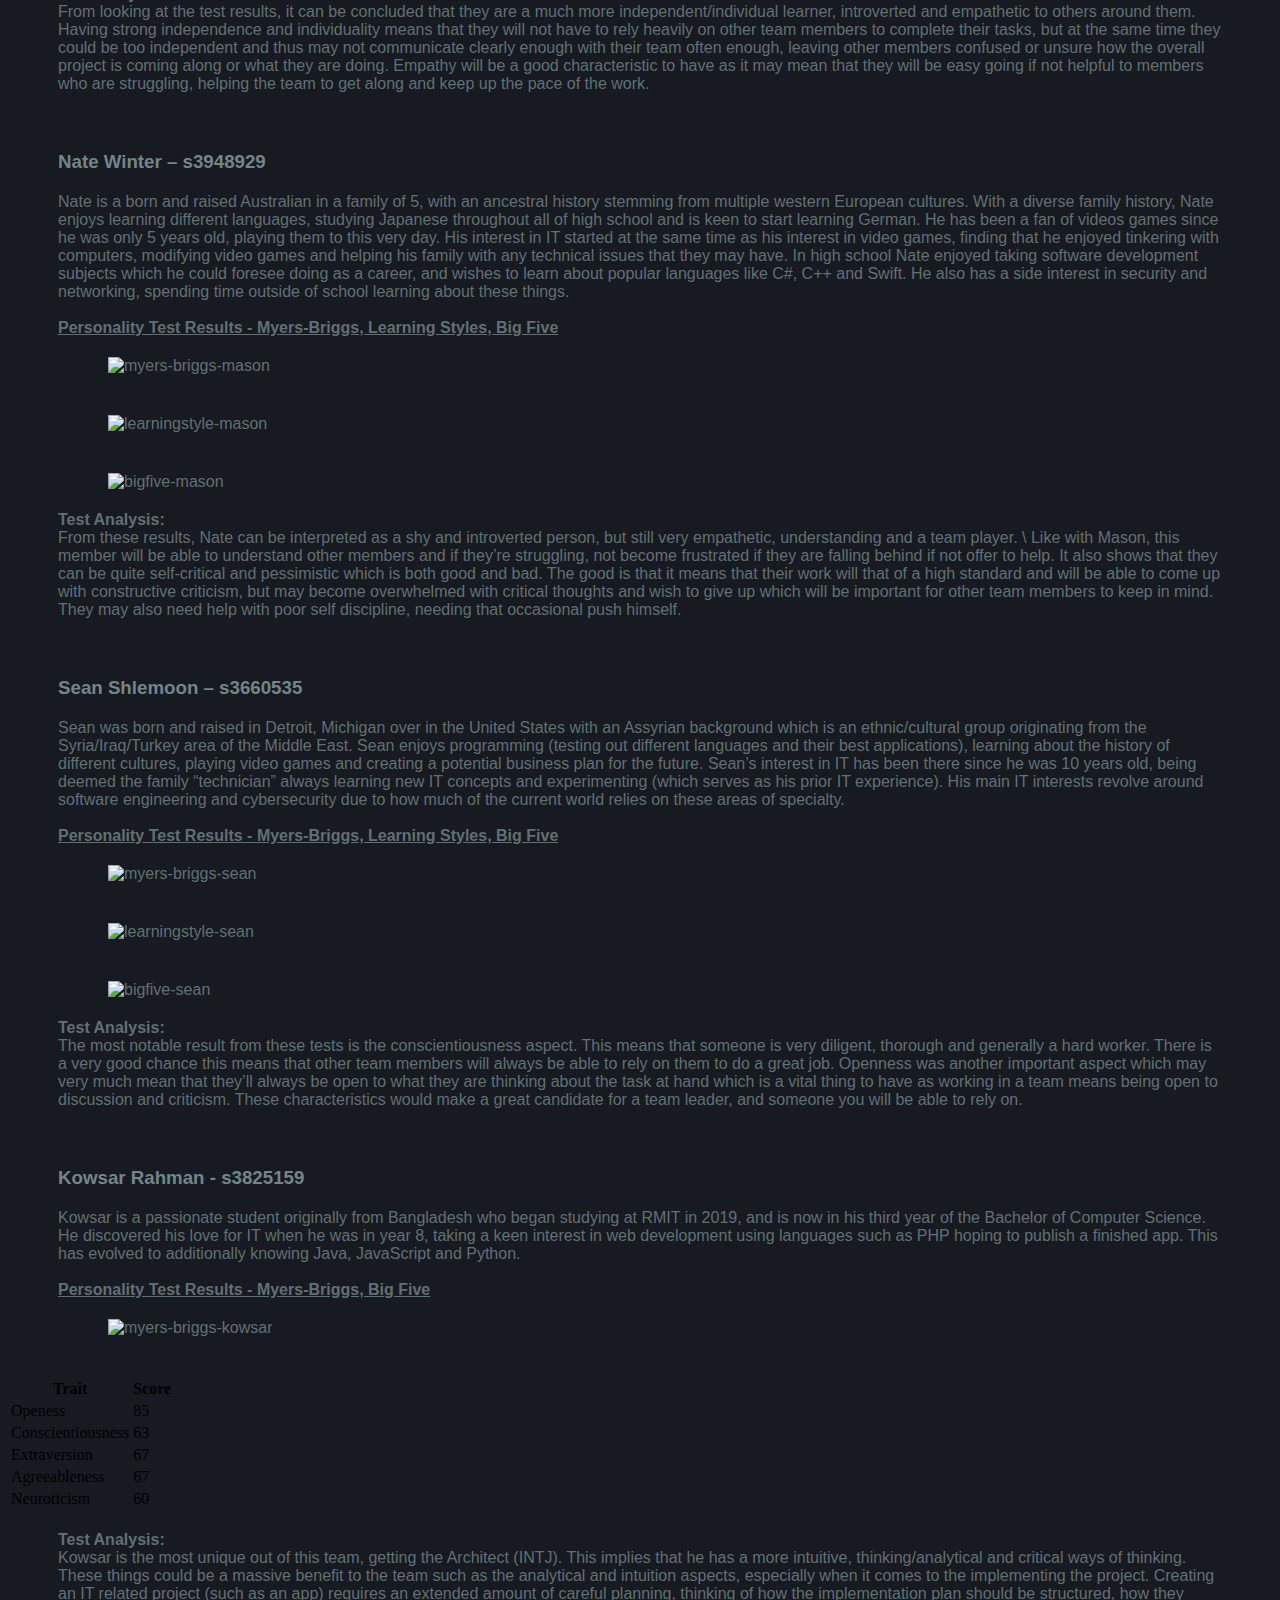
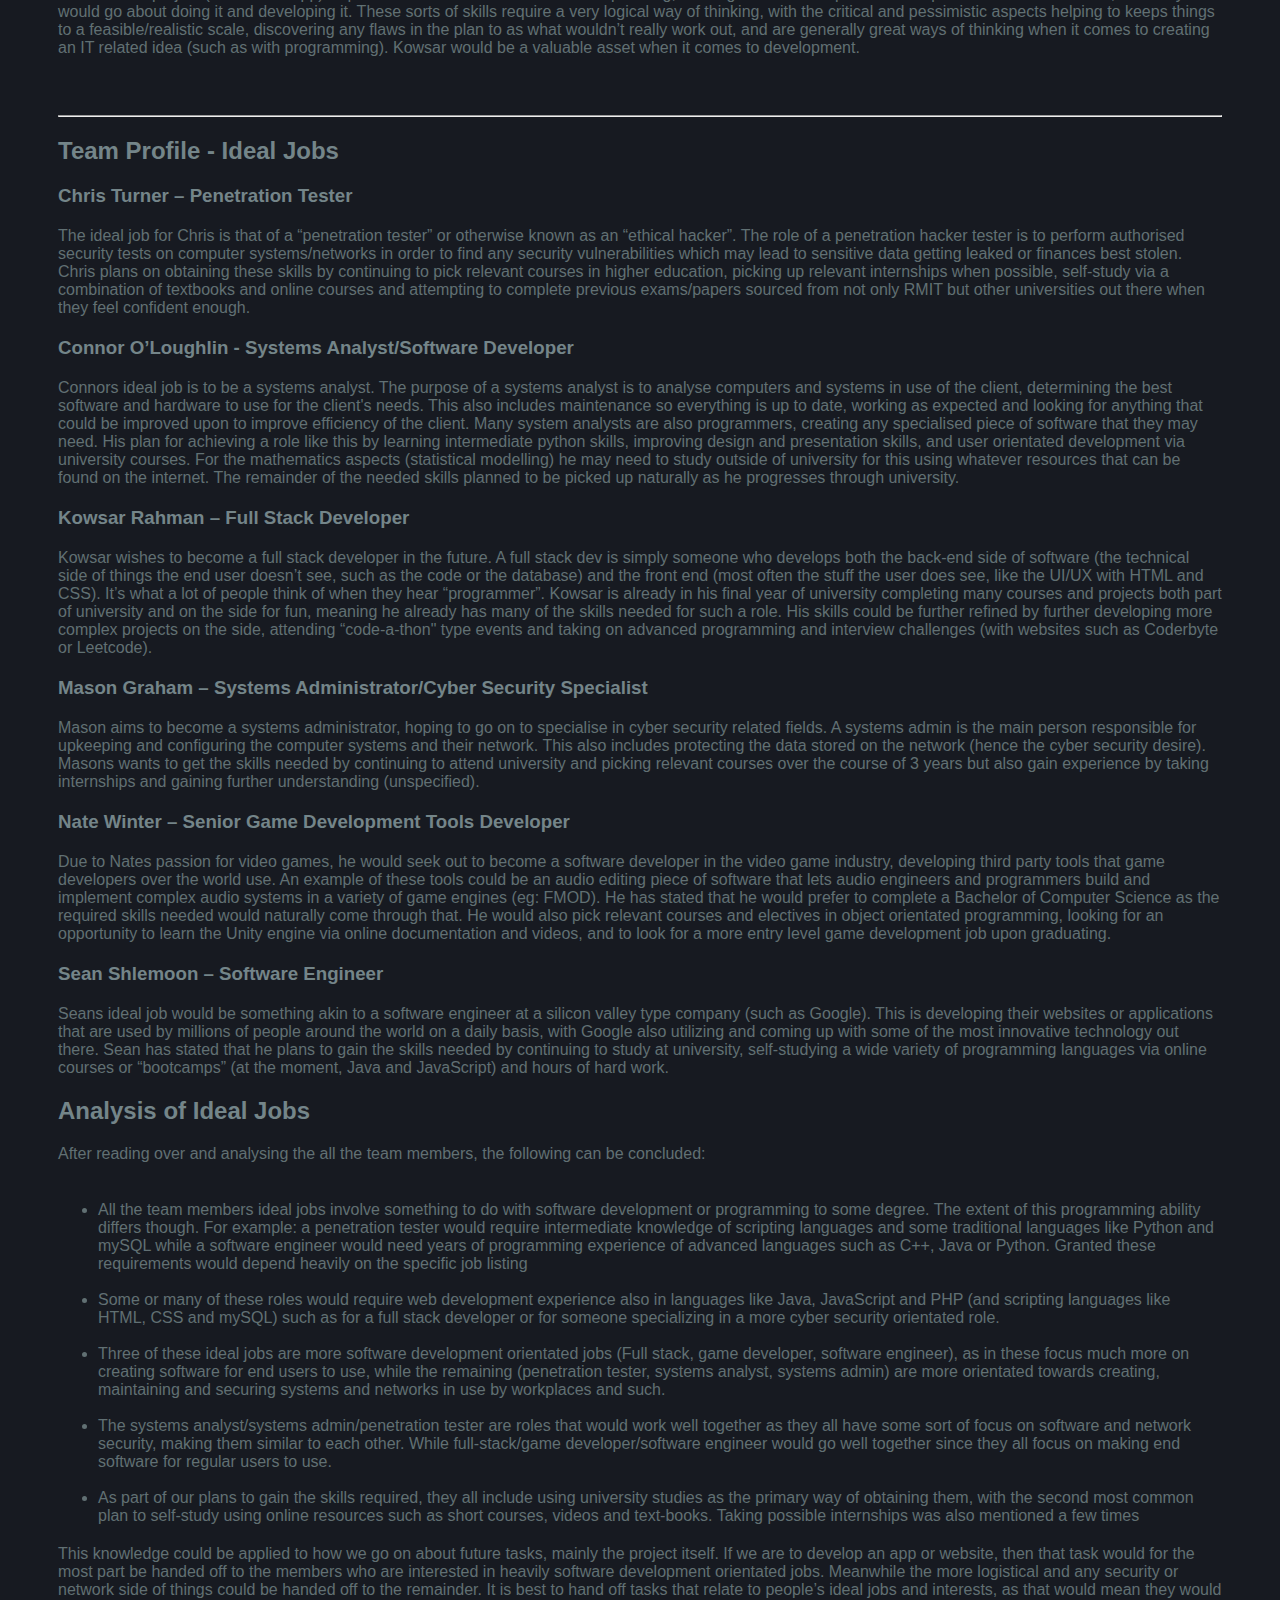
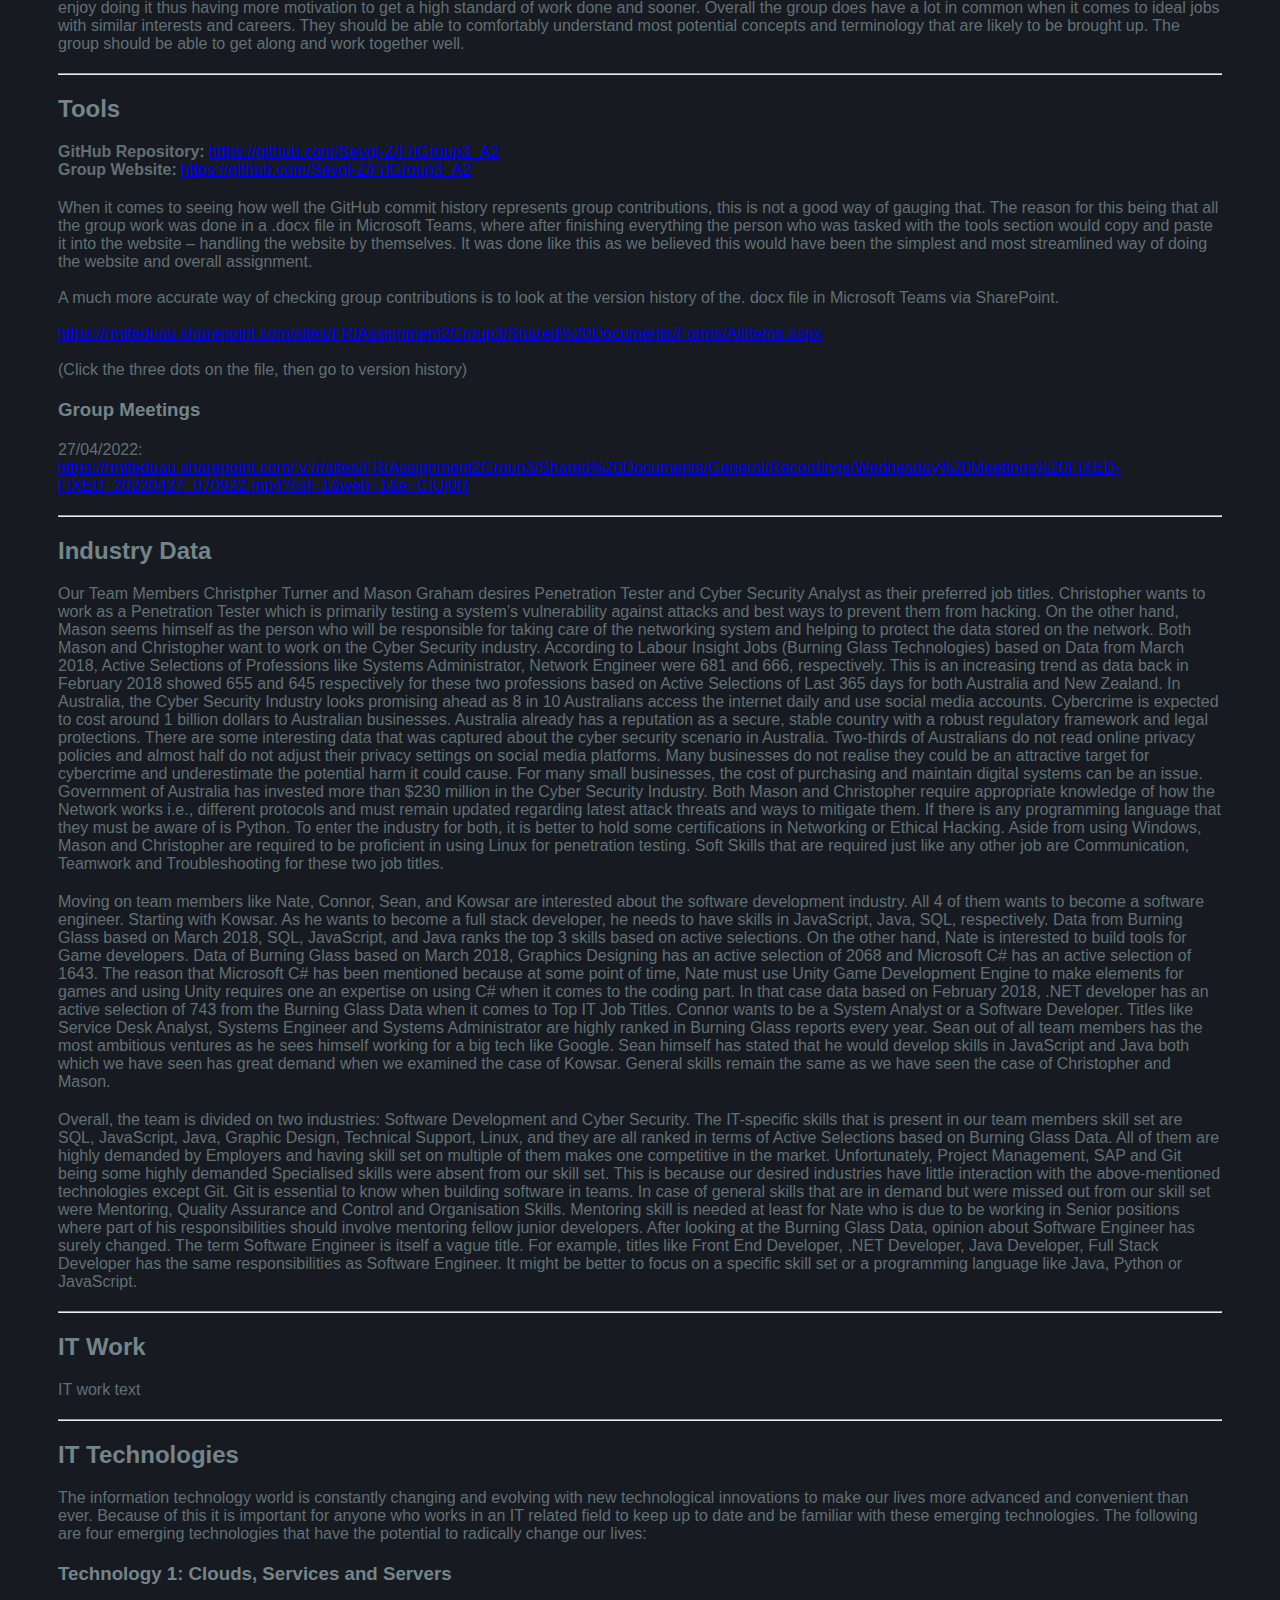
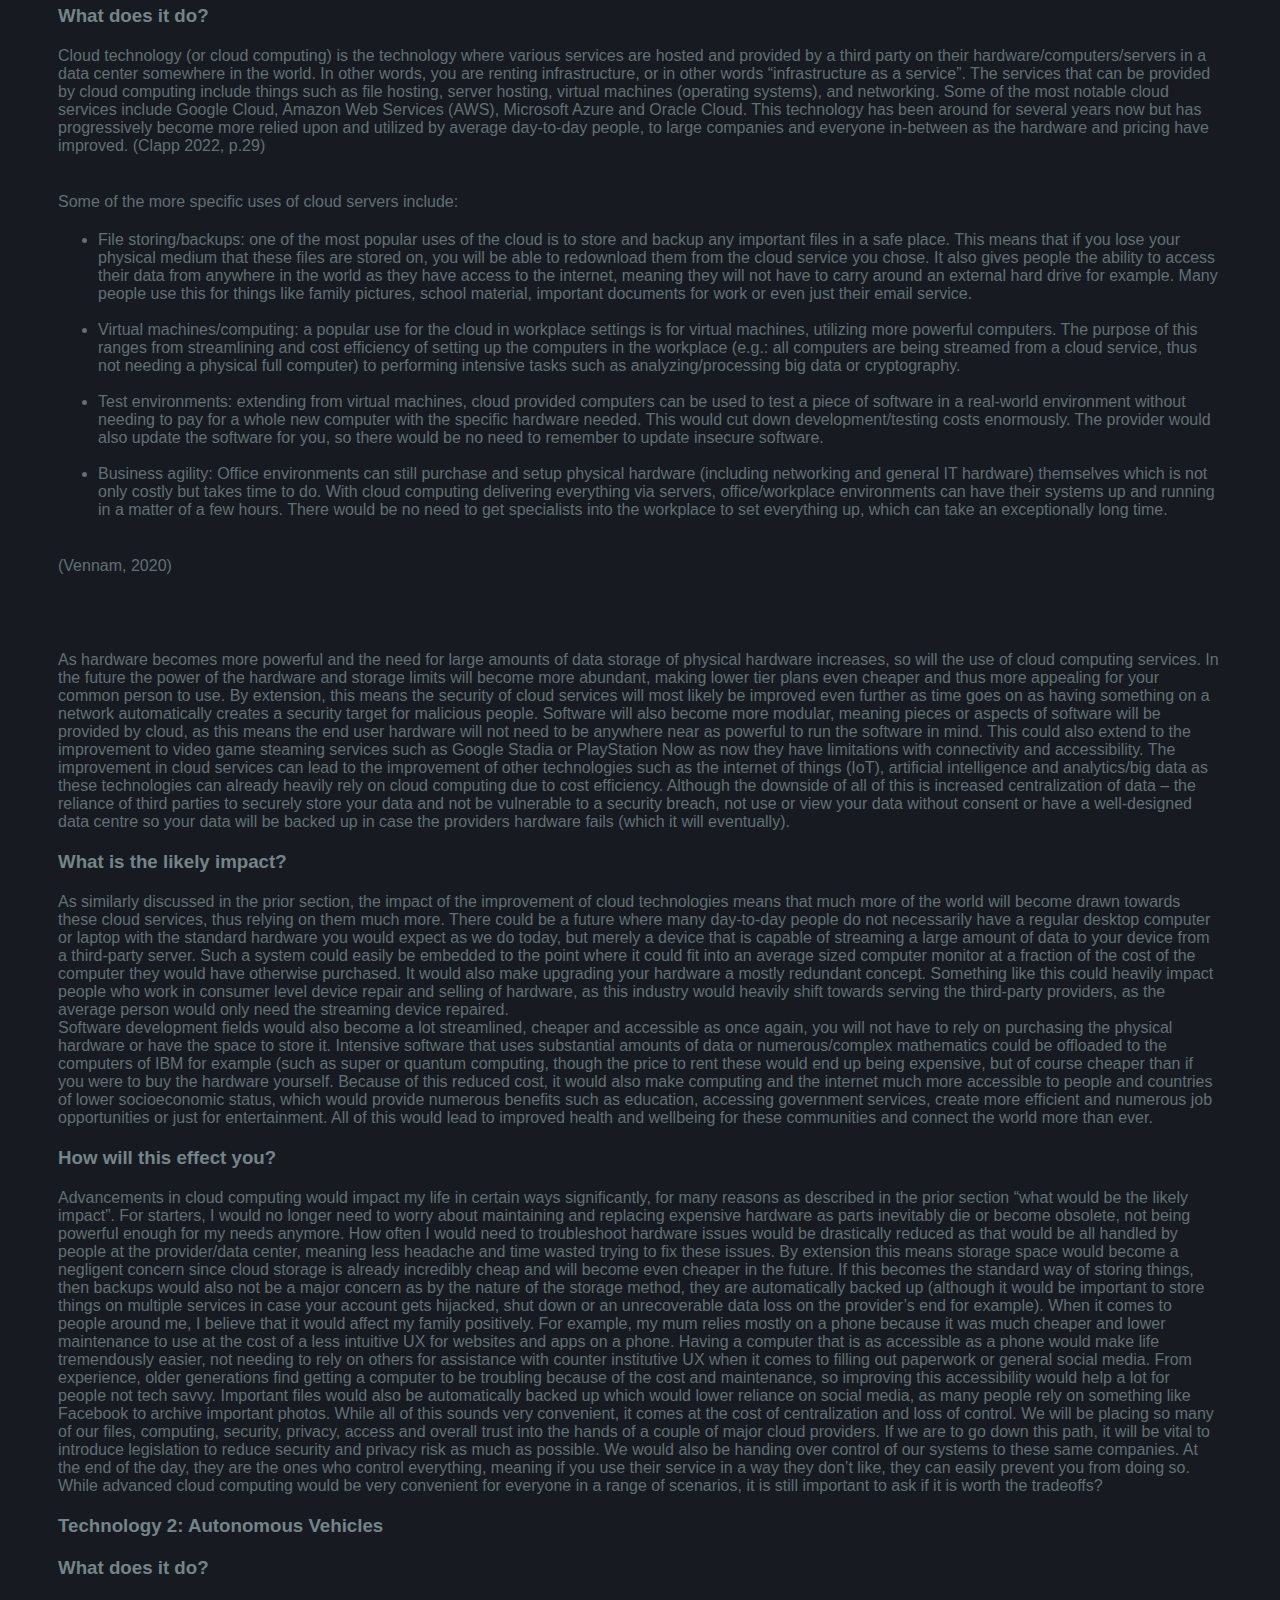
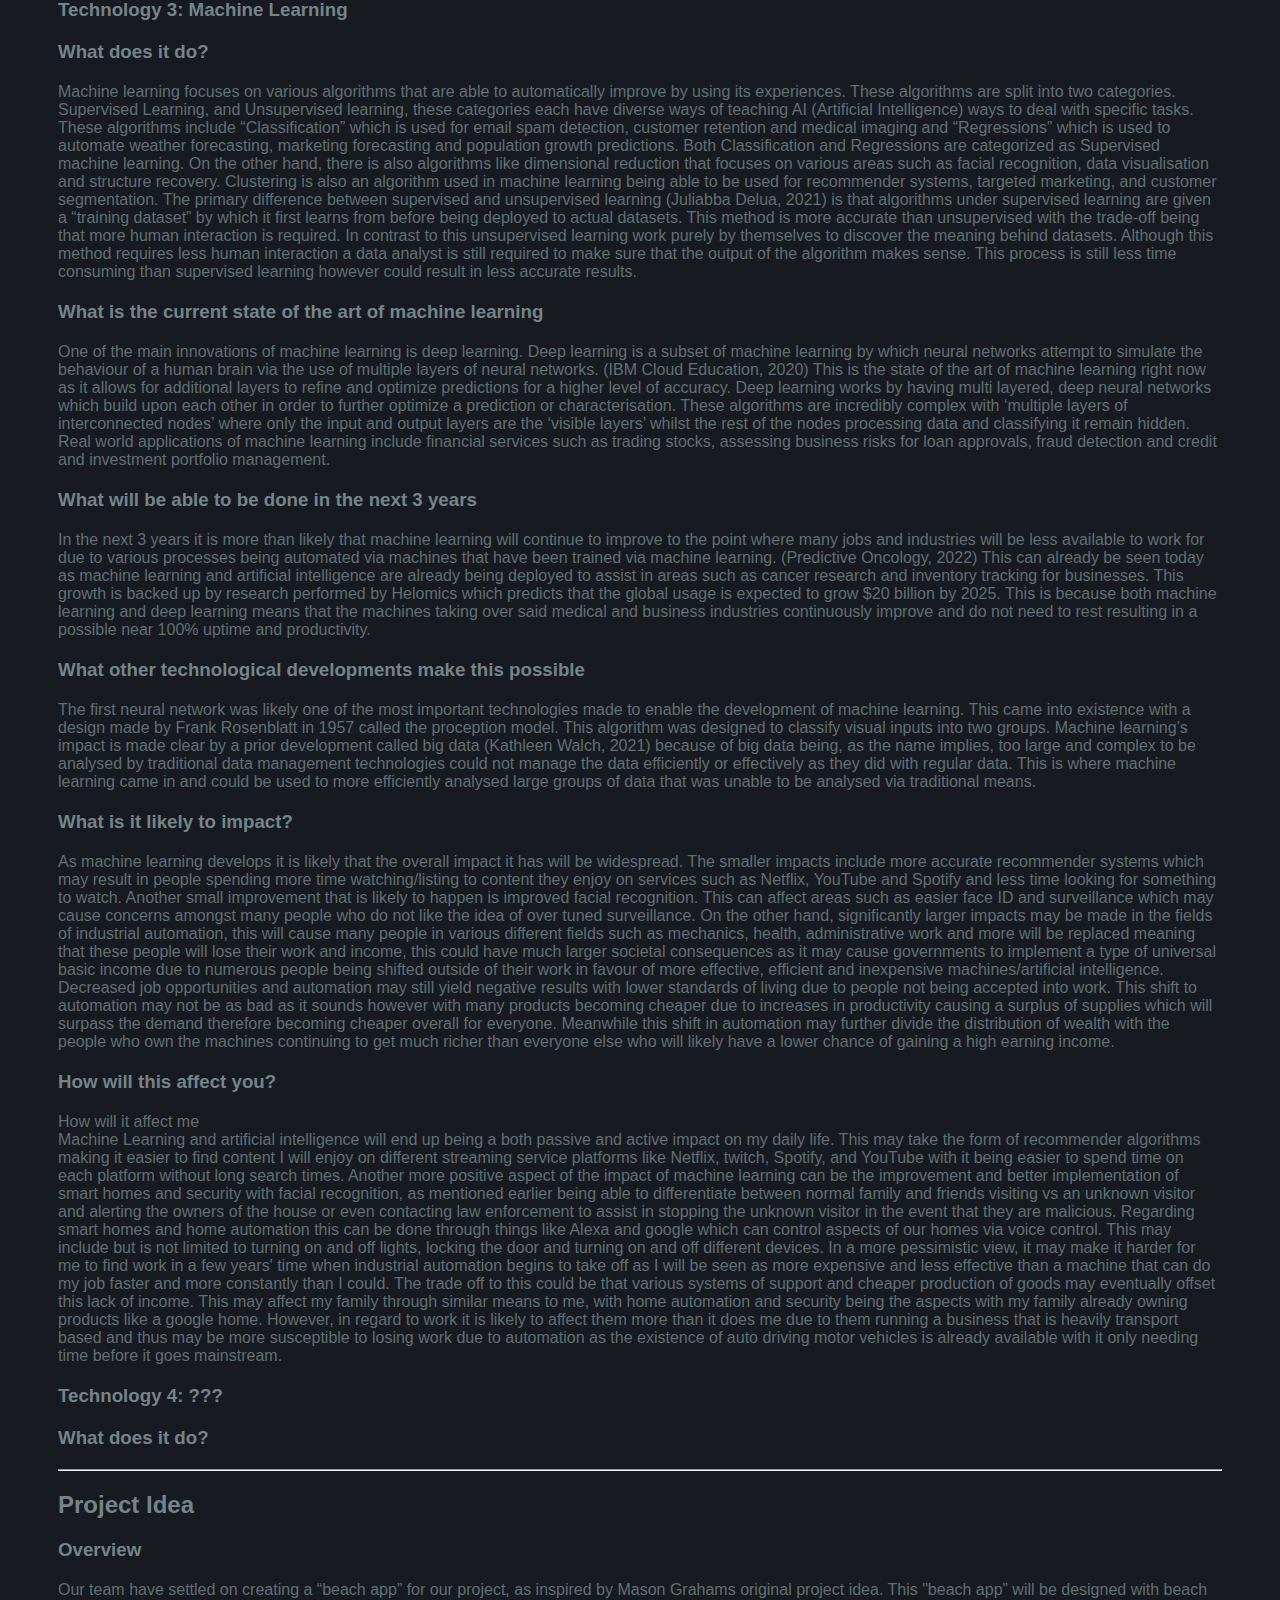
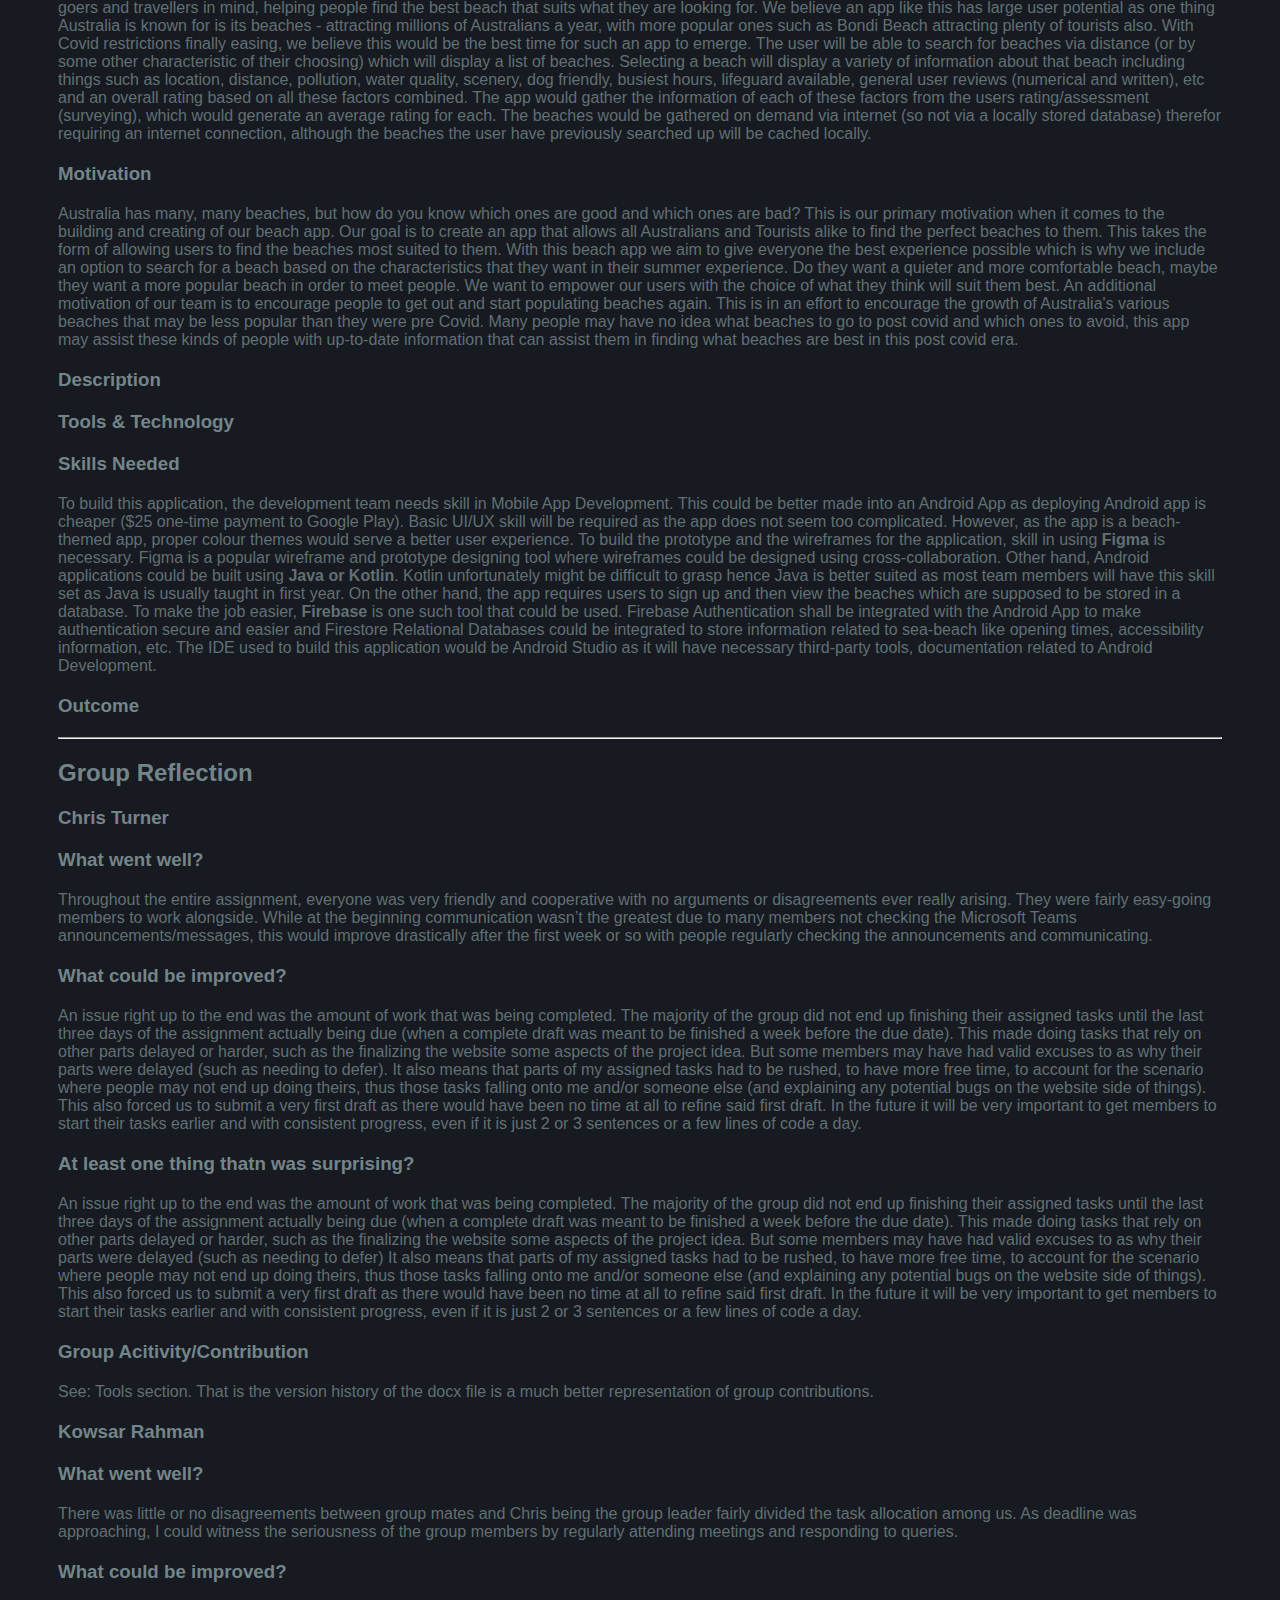
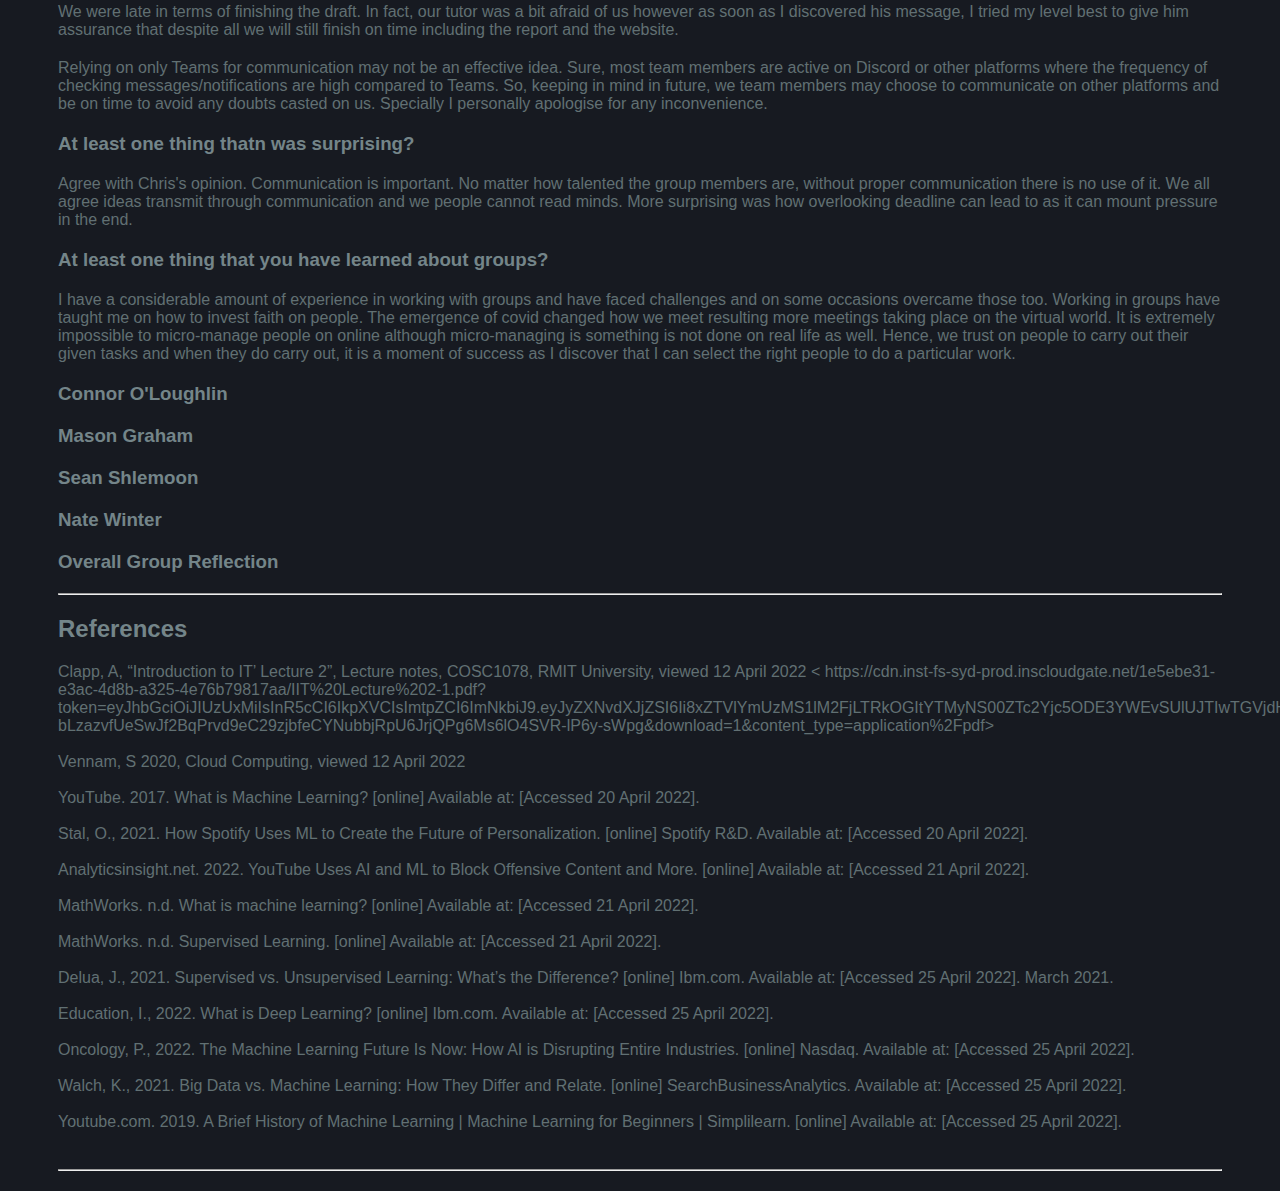
==== commit 7433b5af: "Group Reflection (Kowsar Rahman) done" ====
--- a/index.html
+++ b/index.html
@@ -754,8 +754,24 @@
               </p>
 
 
-              <h3>Nate Winter</h3>
-
+              <h3>Kowsar Rahman</h3>
+
+              <h3>What went well?</h3>
+
+              <p>There was little or no disagreements between group mates and Chris being the group leader fairly divided the task allocation among us. As deadline was approaching, I could witness the seriousness of the group members by regularly attending meetings and responding to queries.  </p>
+
+              <h3>What could be improved?</h3>
+
+              <p>We were late in terms of finishing the draft. In fact, our tutor was a bit afraid of us however as soon as I discovered his message, I tried my level best to give him assurance that despite all we will still finish on time including the report and the website.</p>
+              <p>Relying on only Teams for communication may not be an effective idea. Sure, most team members are active on Discord or other platforms where the frequency of checking messages/notifications are high compared to Teams. So, keeping in mind in future, we team members may choose to communicate on other platforms and be on time to avoid any doubts casted on us. Specially I personally apologise for any inconvenience. </p>
+
+              <h3>At least one thing thatn was surprising?</h3>
+
+              <p>Agree with Chris's opinion. Communication is important. No matter how talented the group members are, without proper communication there is no use of it. We all agree ideas transmit through communication and we people cannot read minds. More surprising was how overlooking deadline can lead to as it can mount pressure in the end.  </p>
+
+              <h3>At least one thing that you have learned about groups?</h3>
+
+              <p>I have a considerable amount of experience in working with groups and have faced challenges and on some occasions overcame those too. Working in groups have taught me on how to invest faith on people. The emergence of covid changed how we meet resulting more meetings taking place on the virtual world. It is extremely impossible to micro-manage people on online although micro-managing is something is not done on real life as well. Hence, we trust on people to carry out their given tasks and when they do carry out, it is a moment of success as I discover that I can select the right people to do a particular work.  </p>
 
               <h3>Connor O'Loughlin</h3>
 
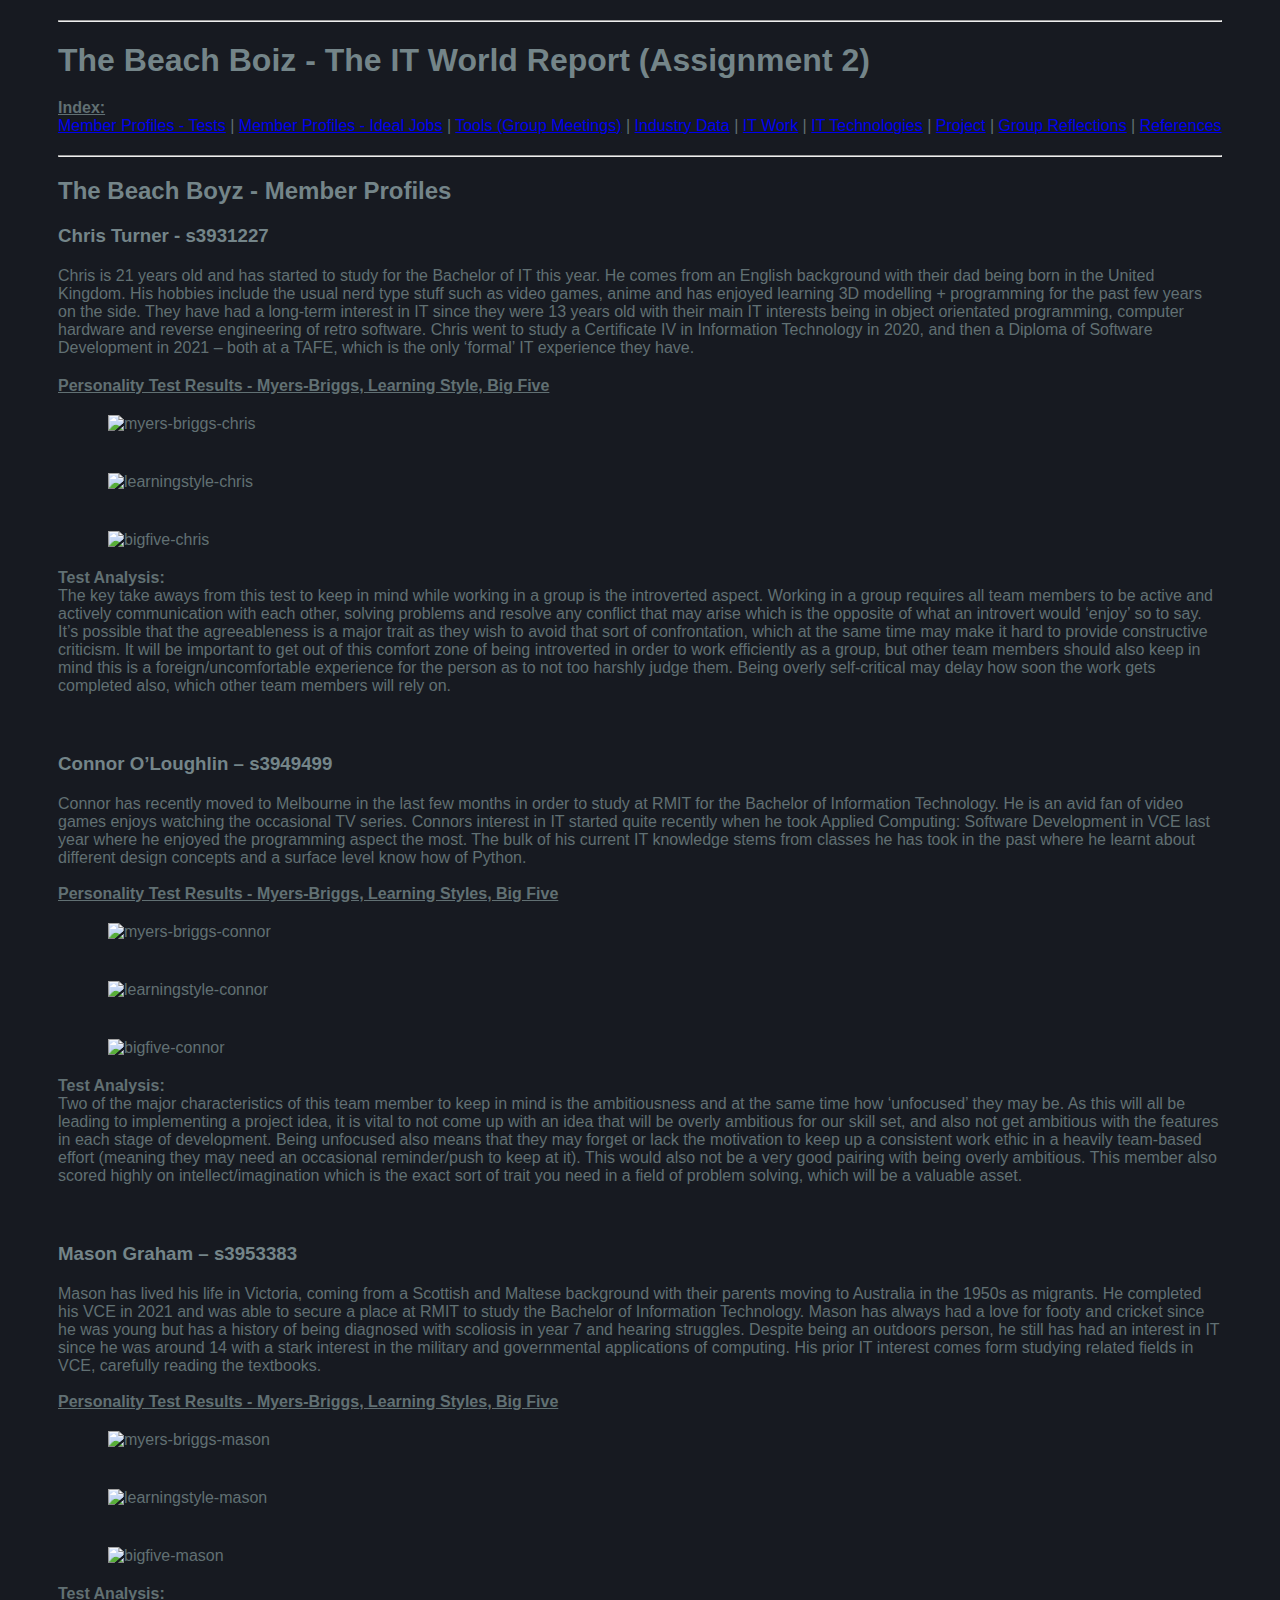
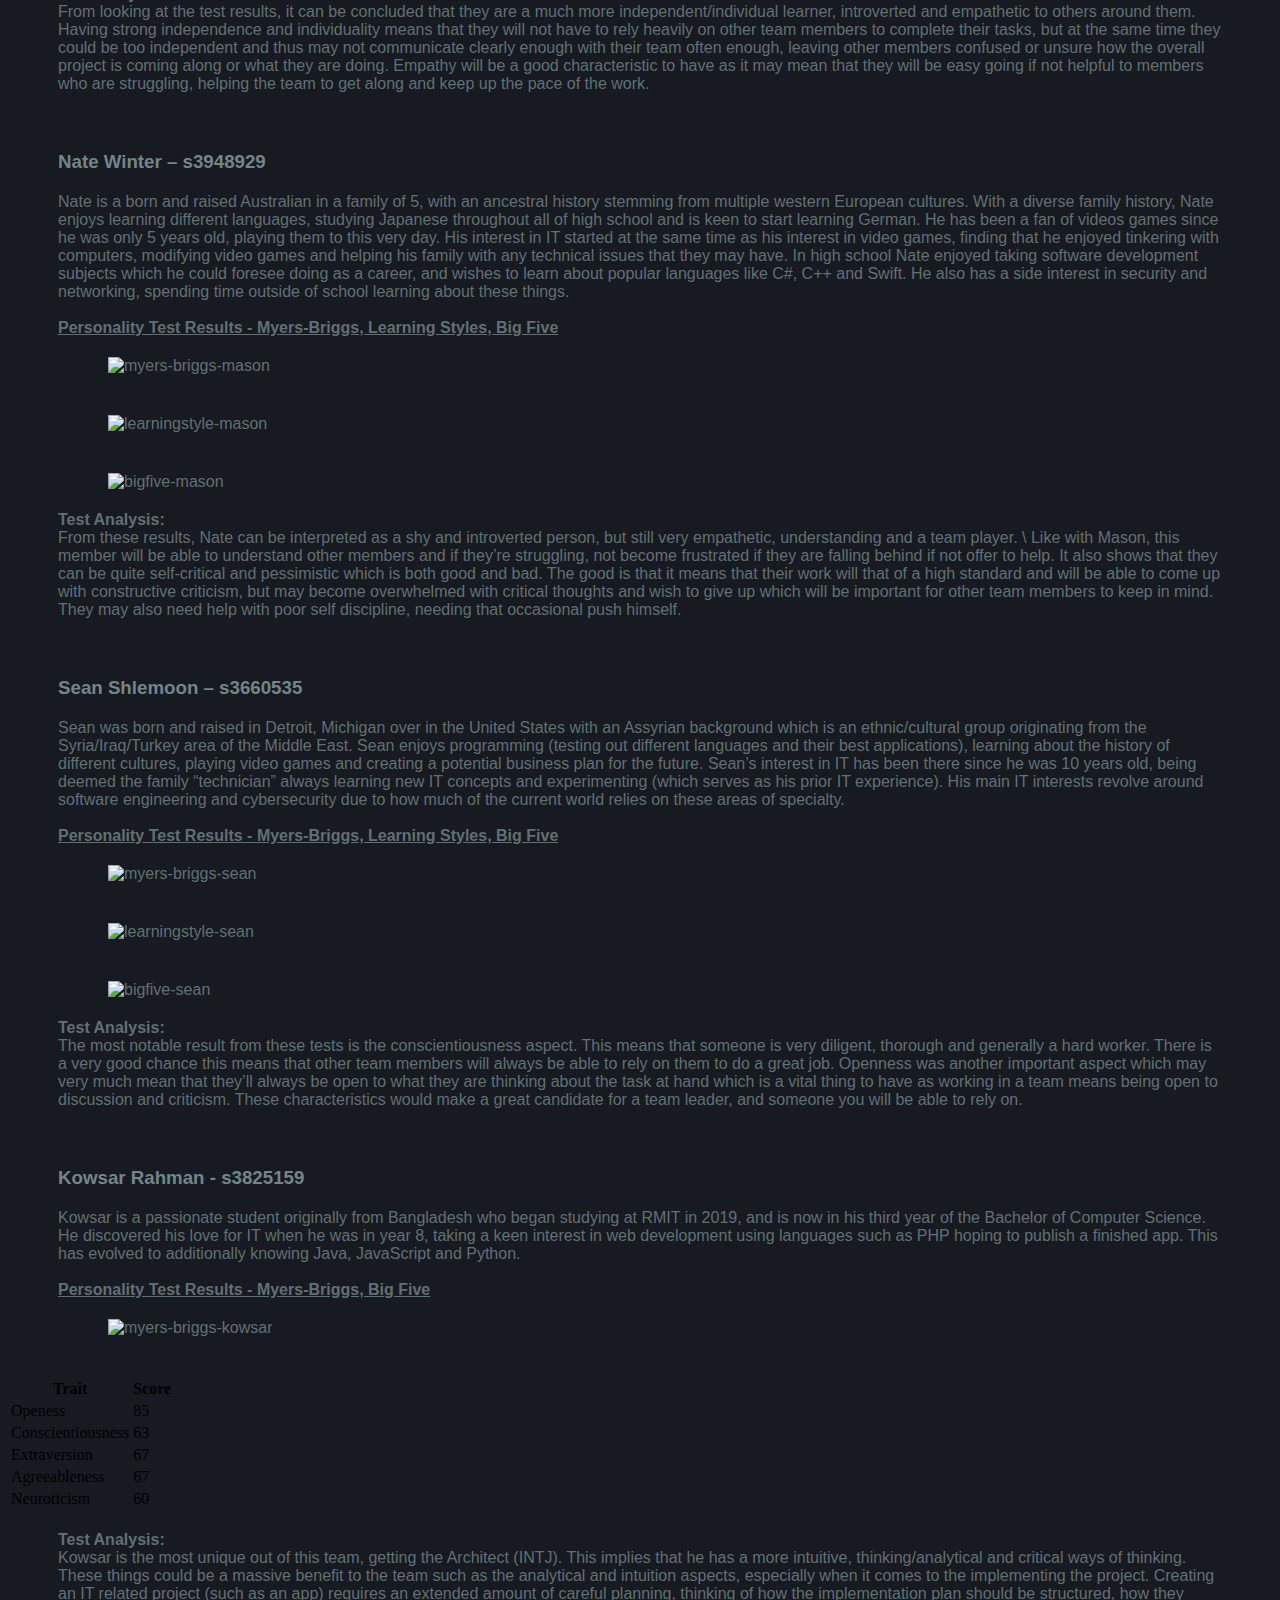
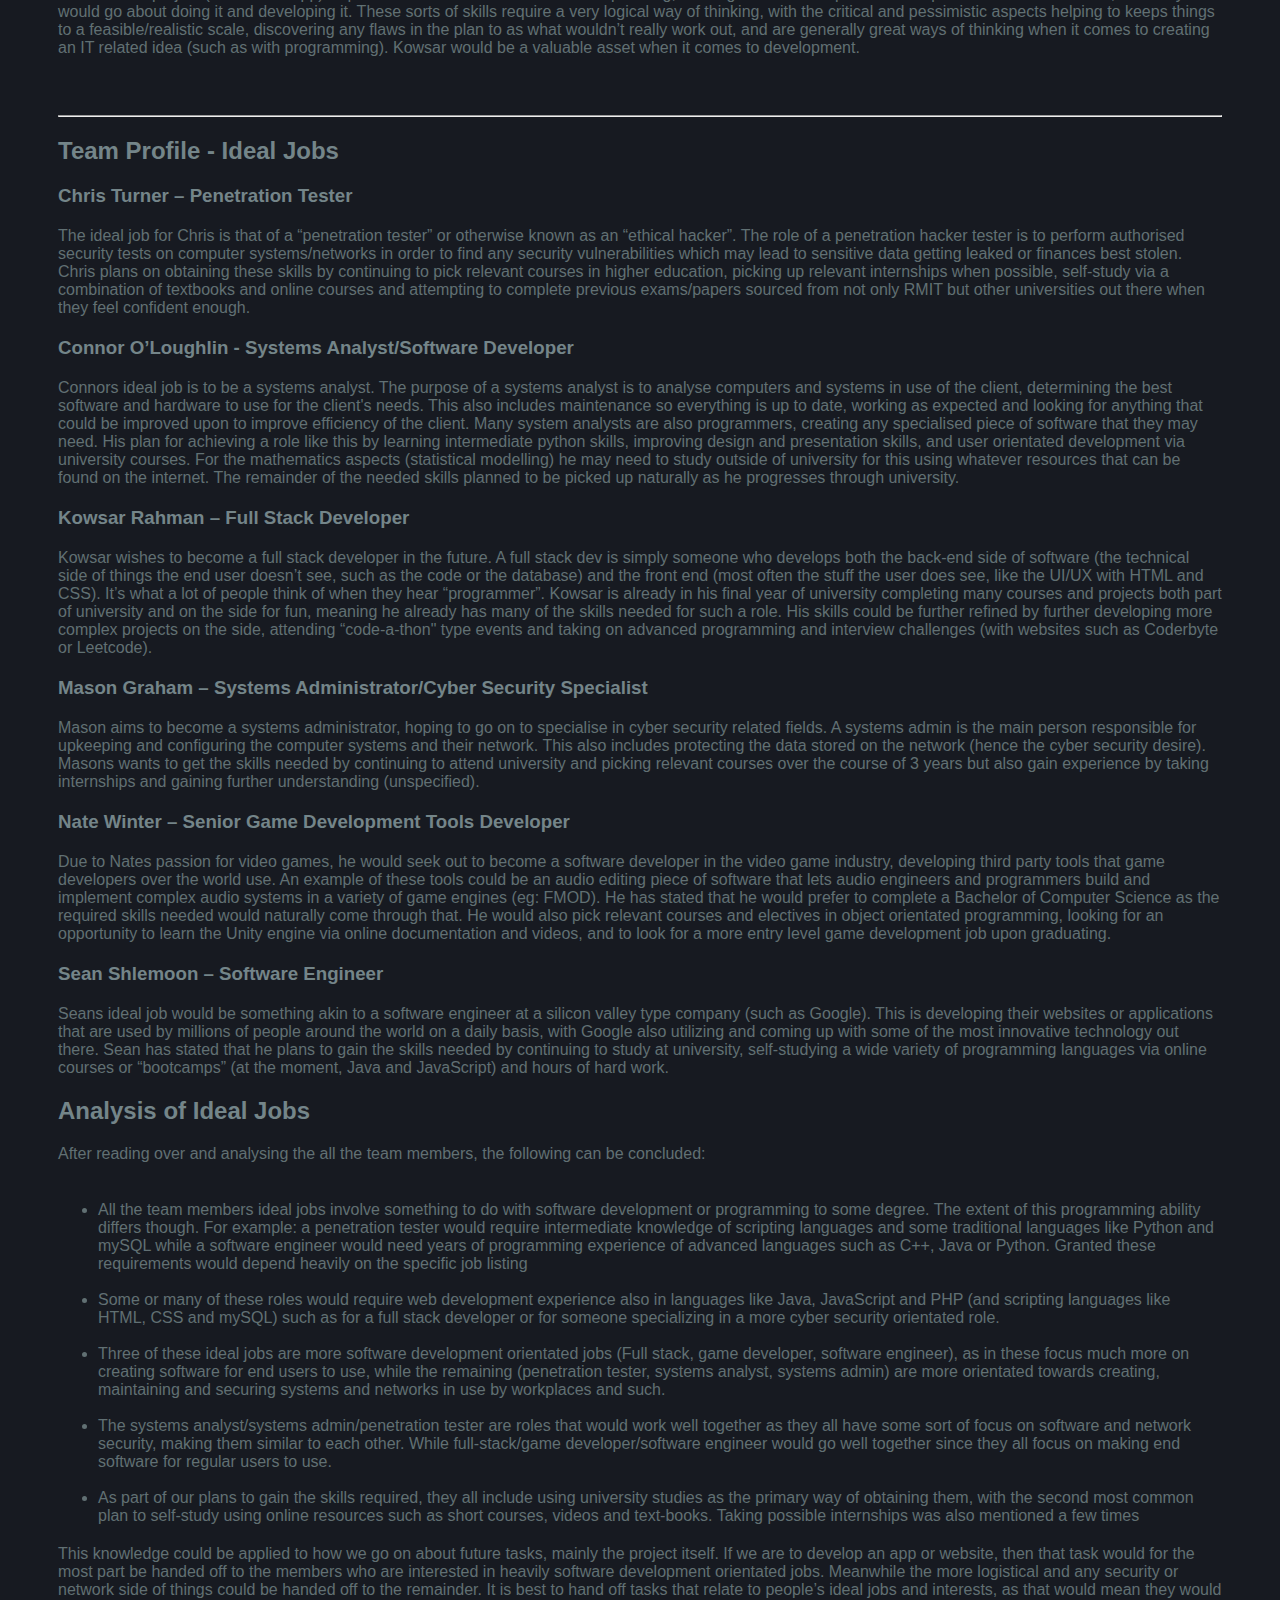
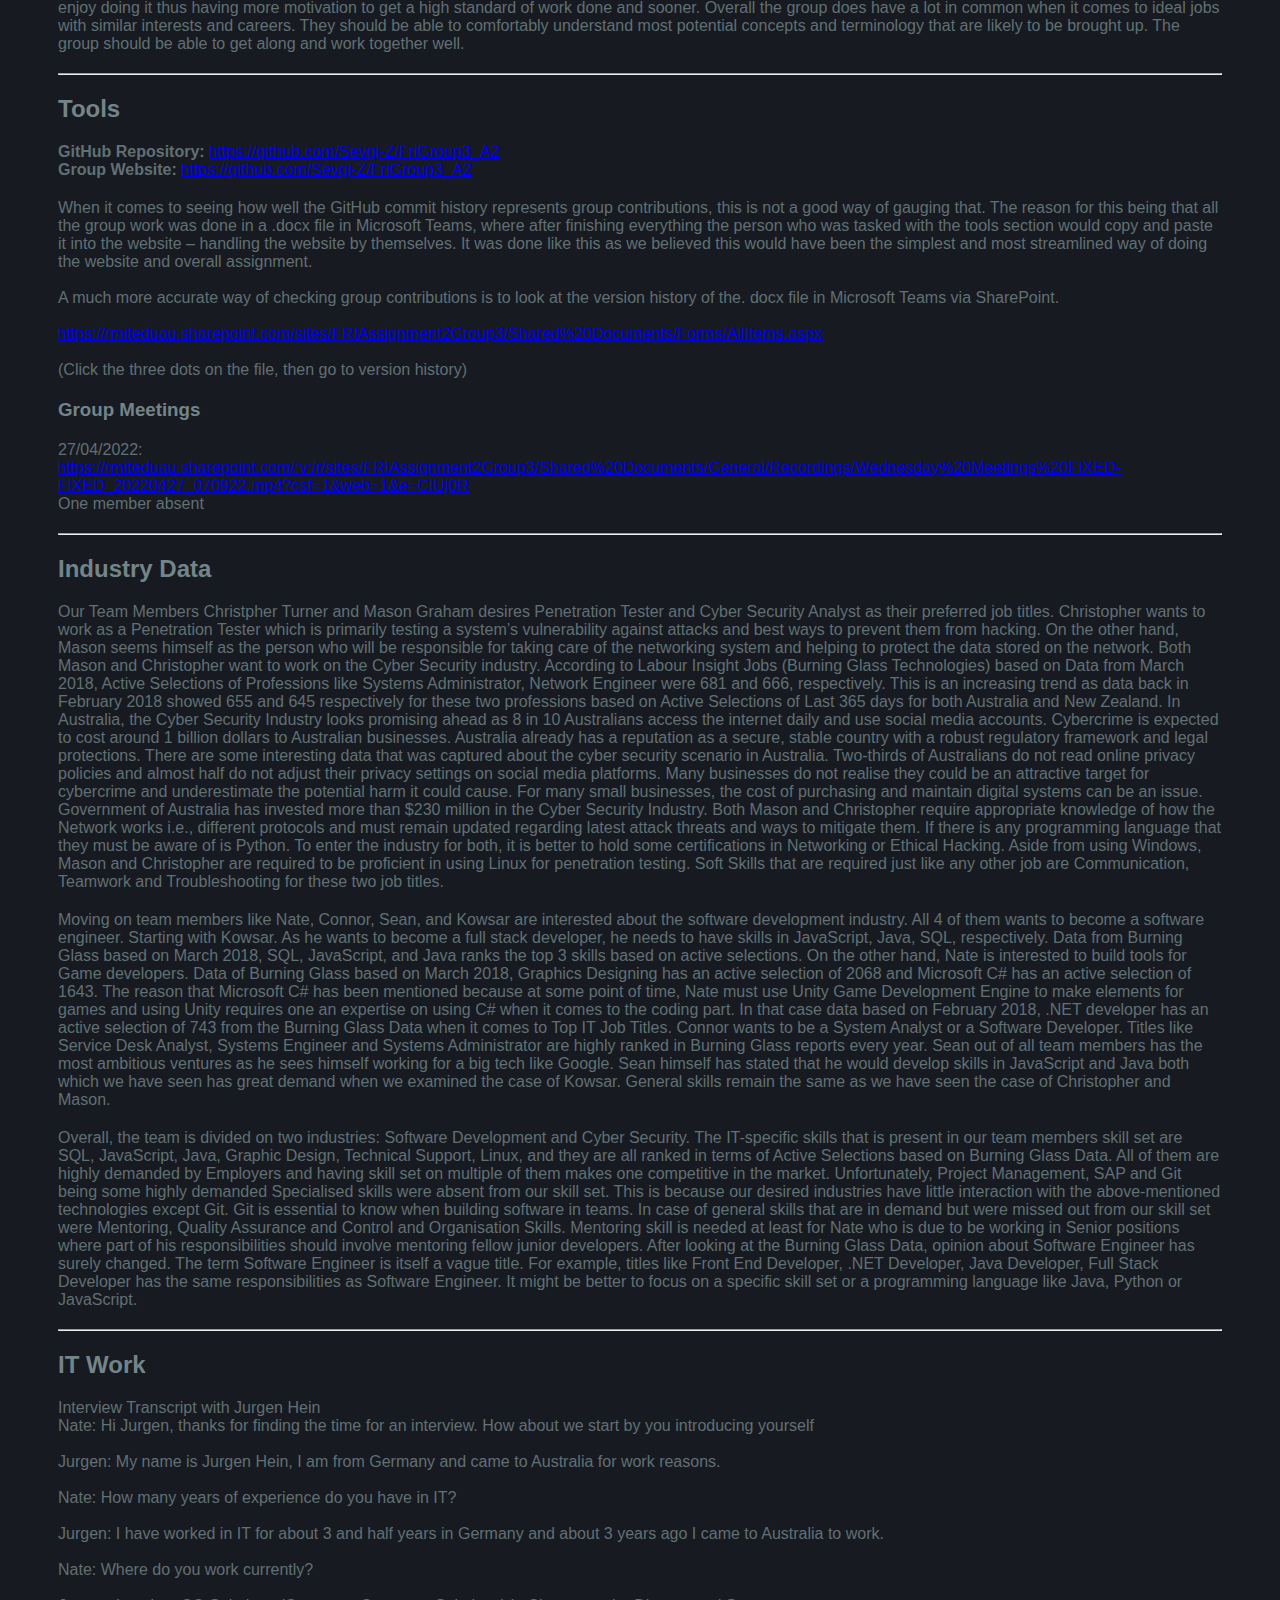
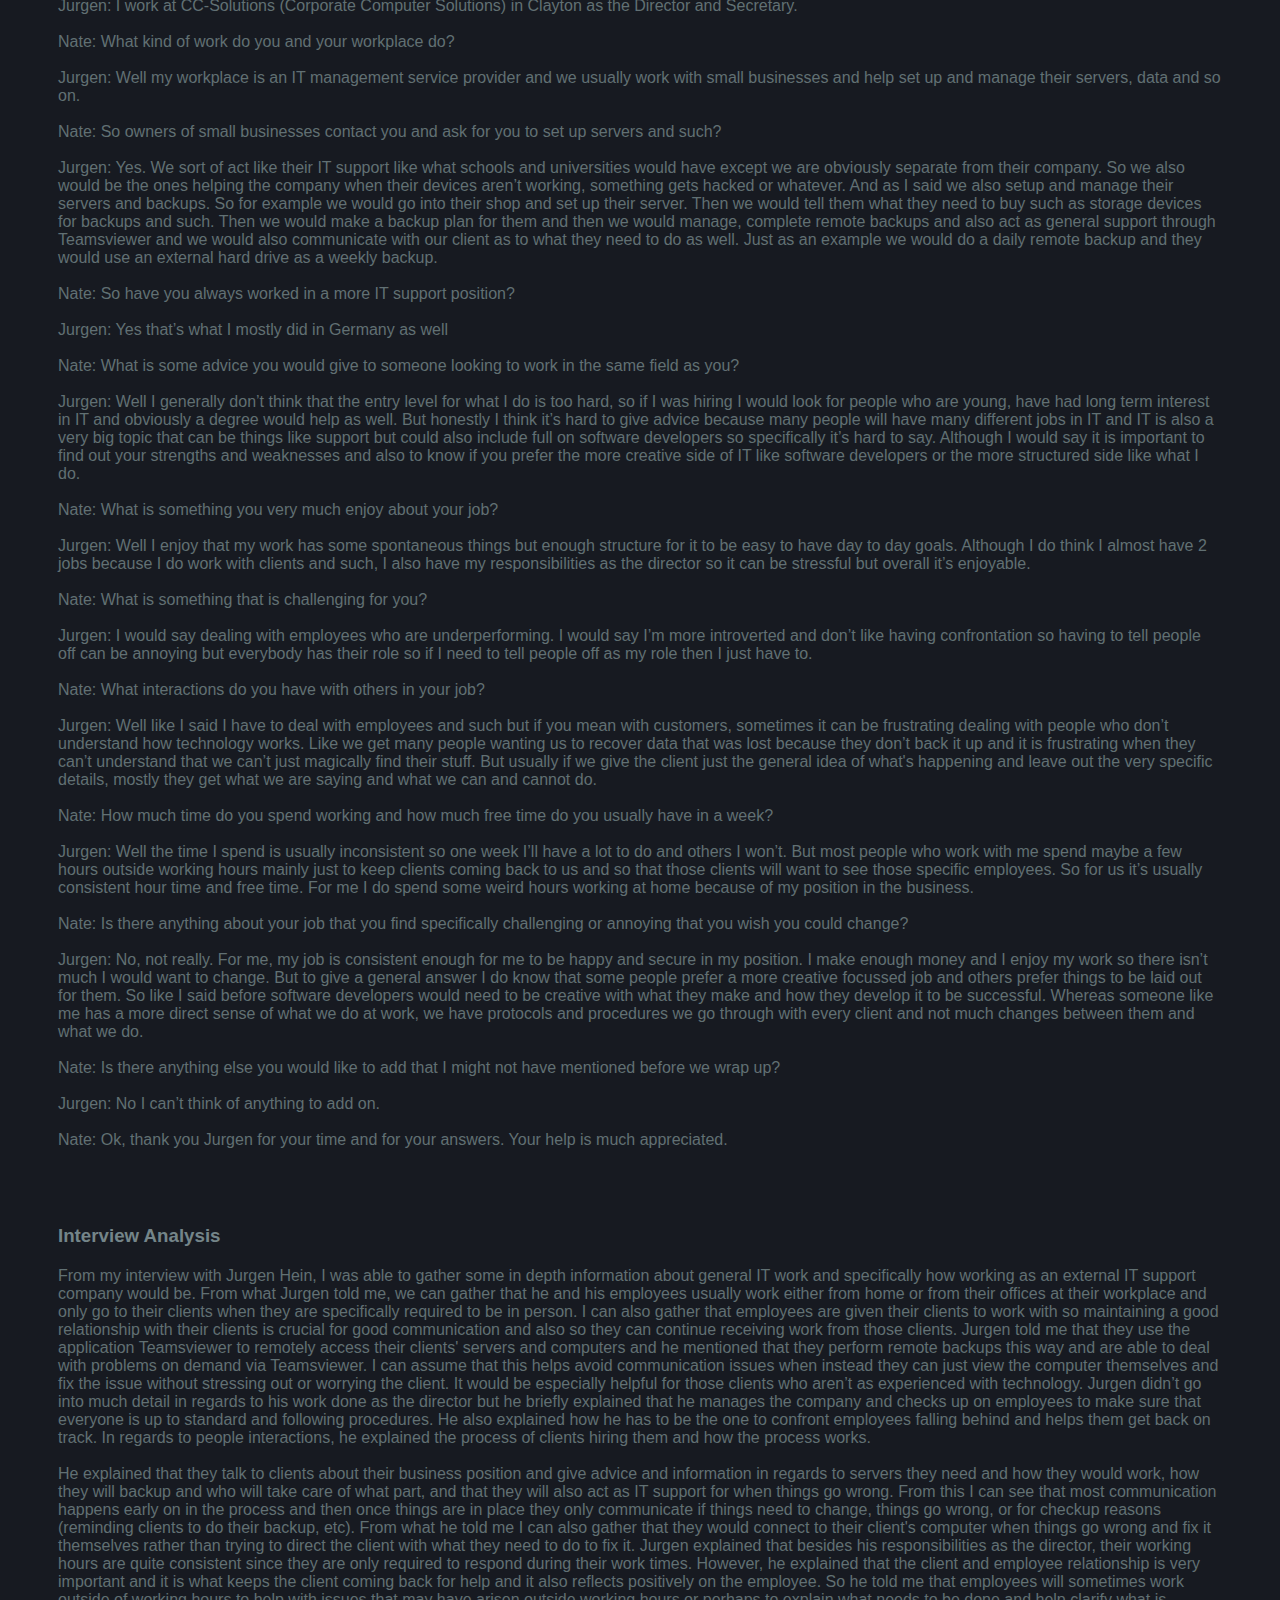
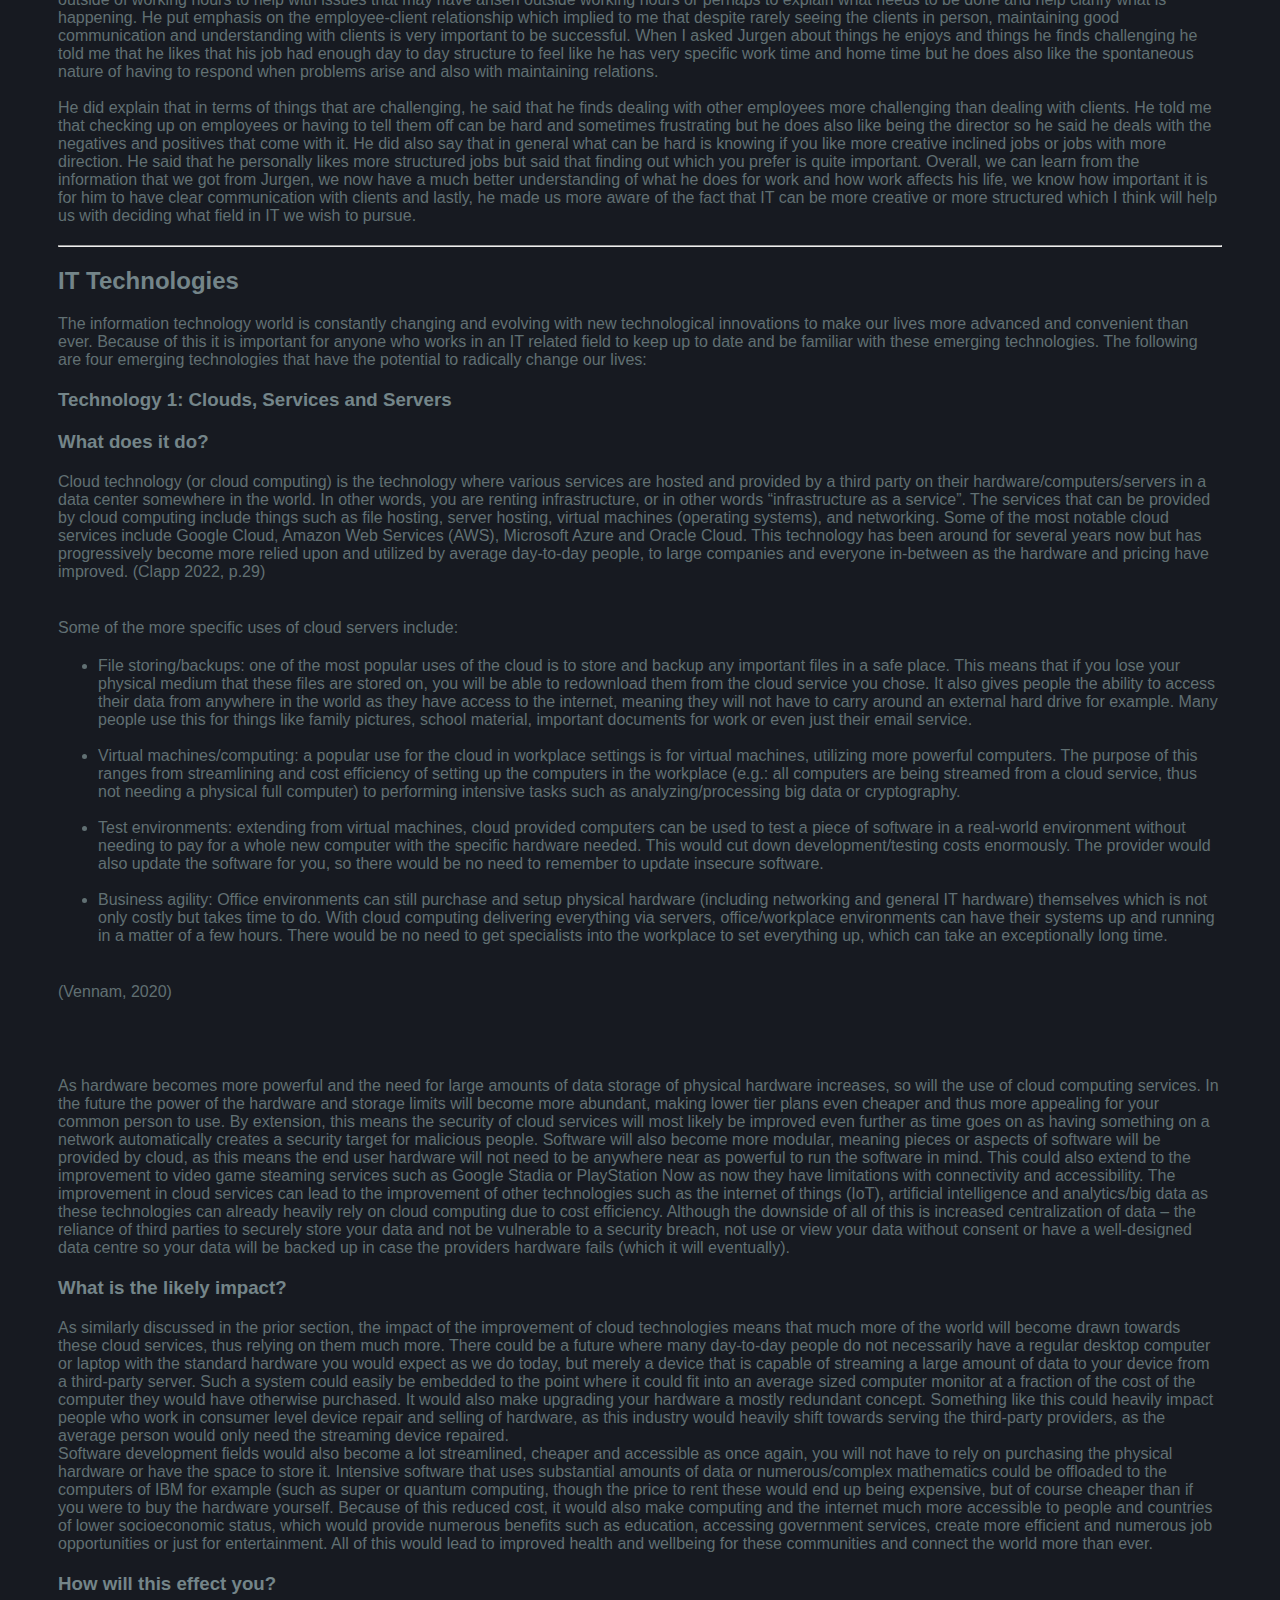
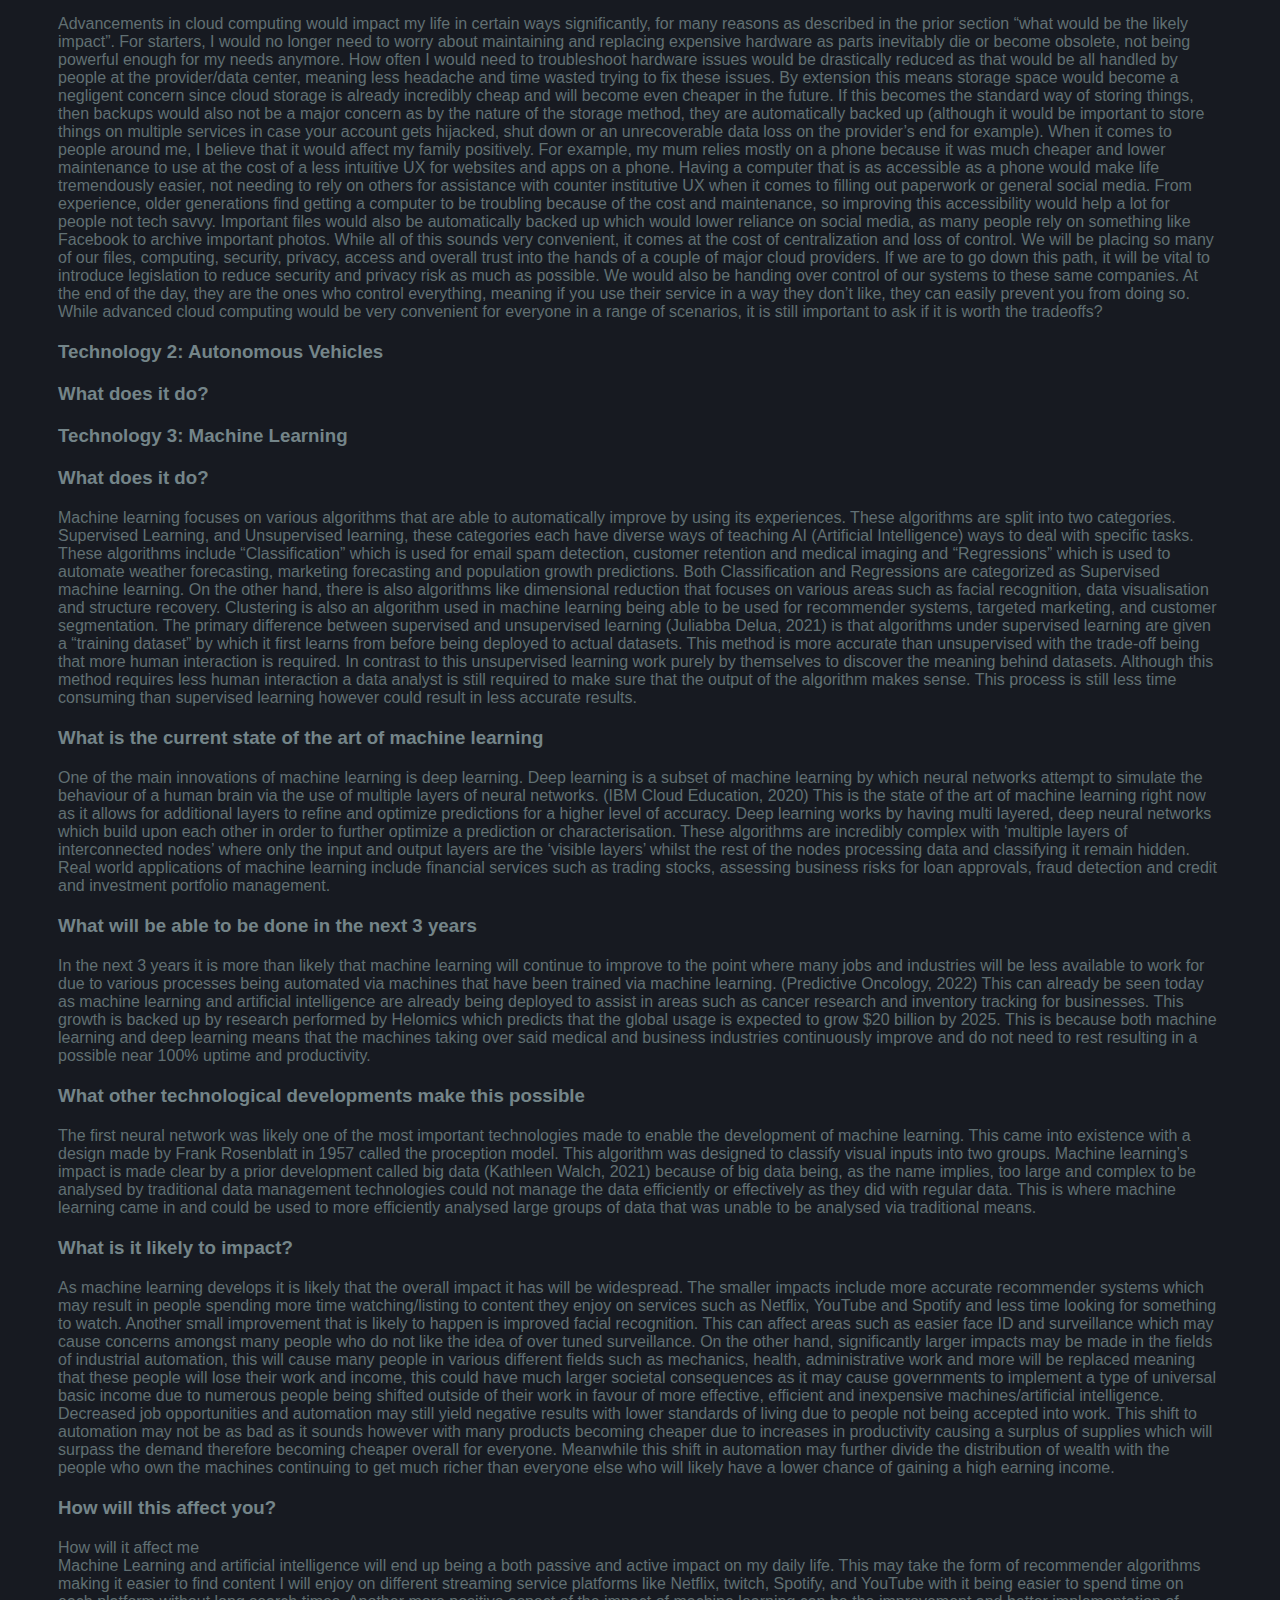
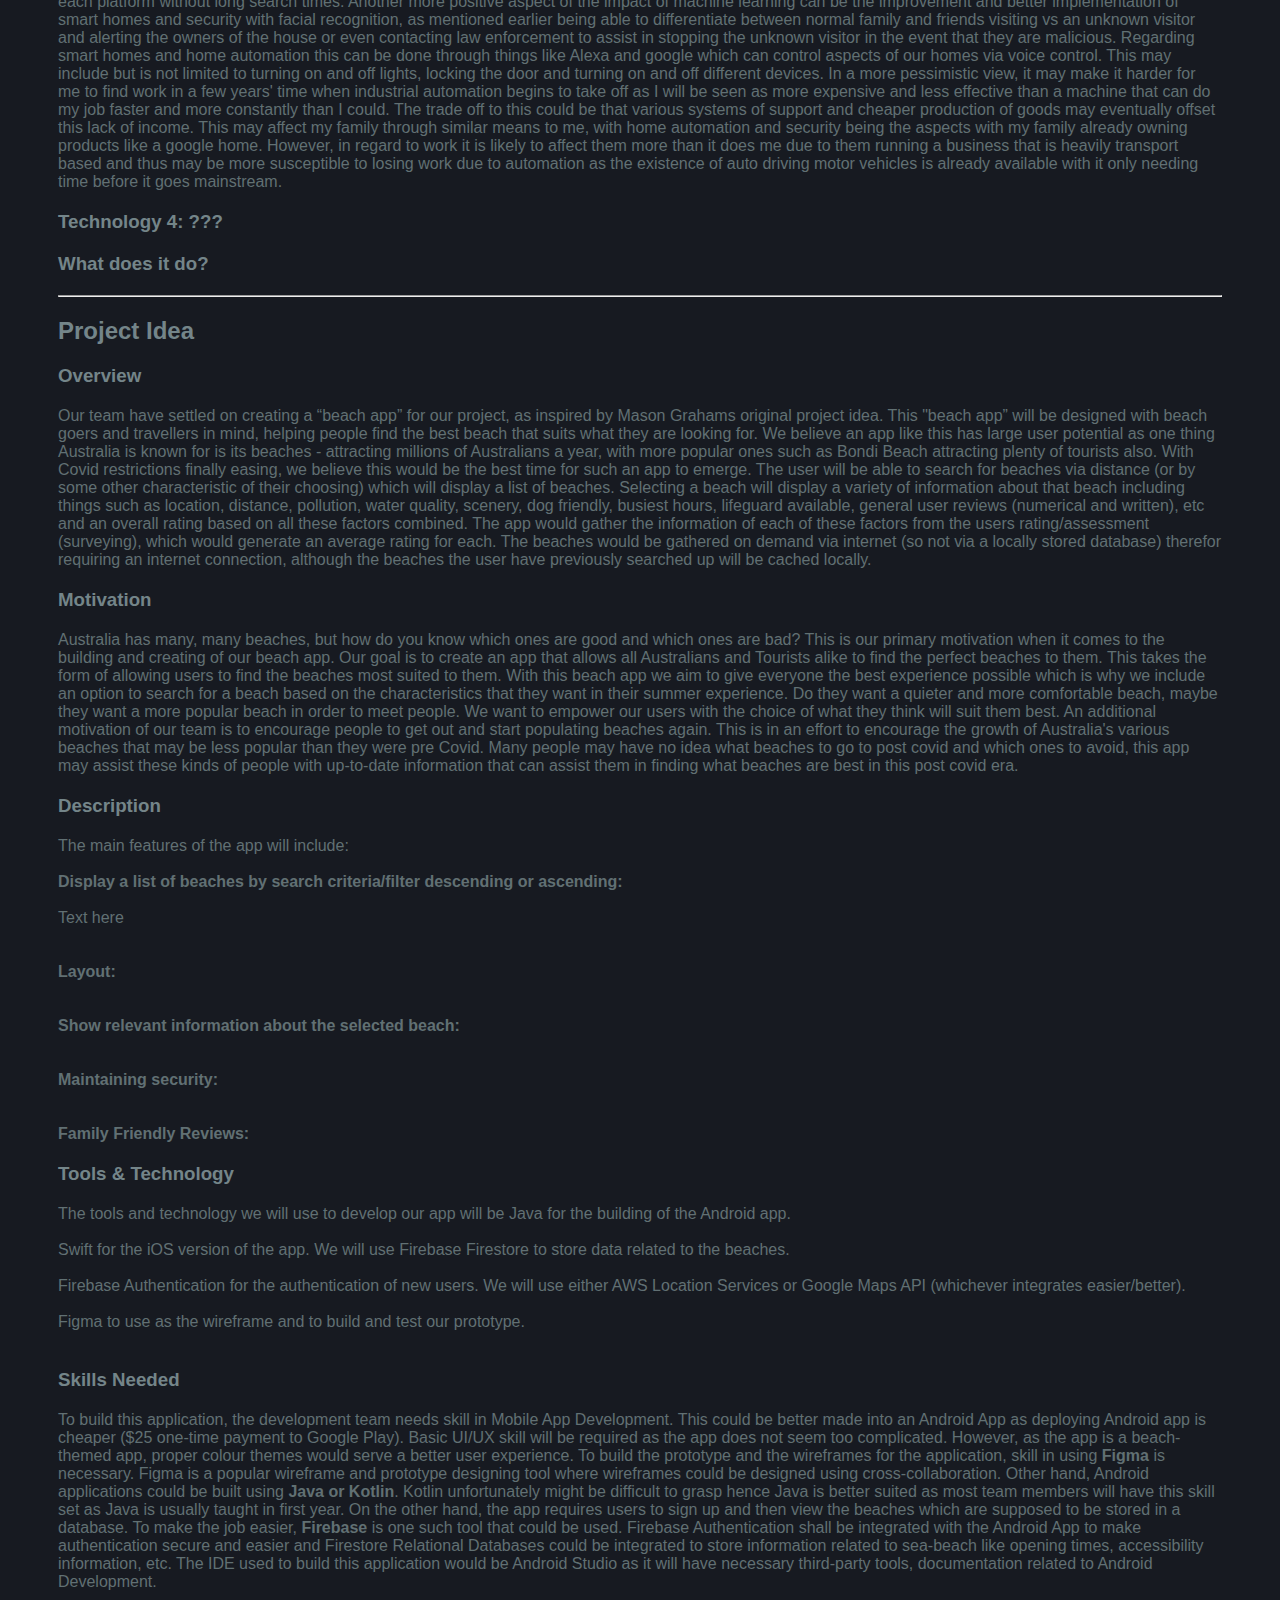
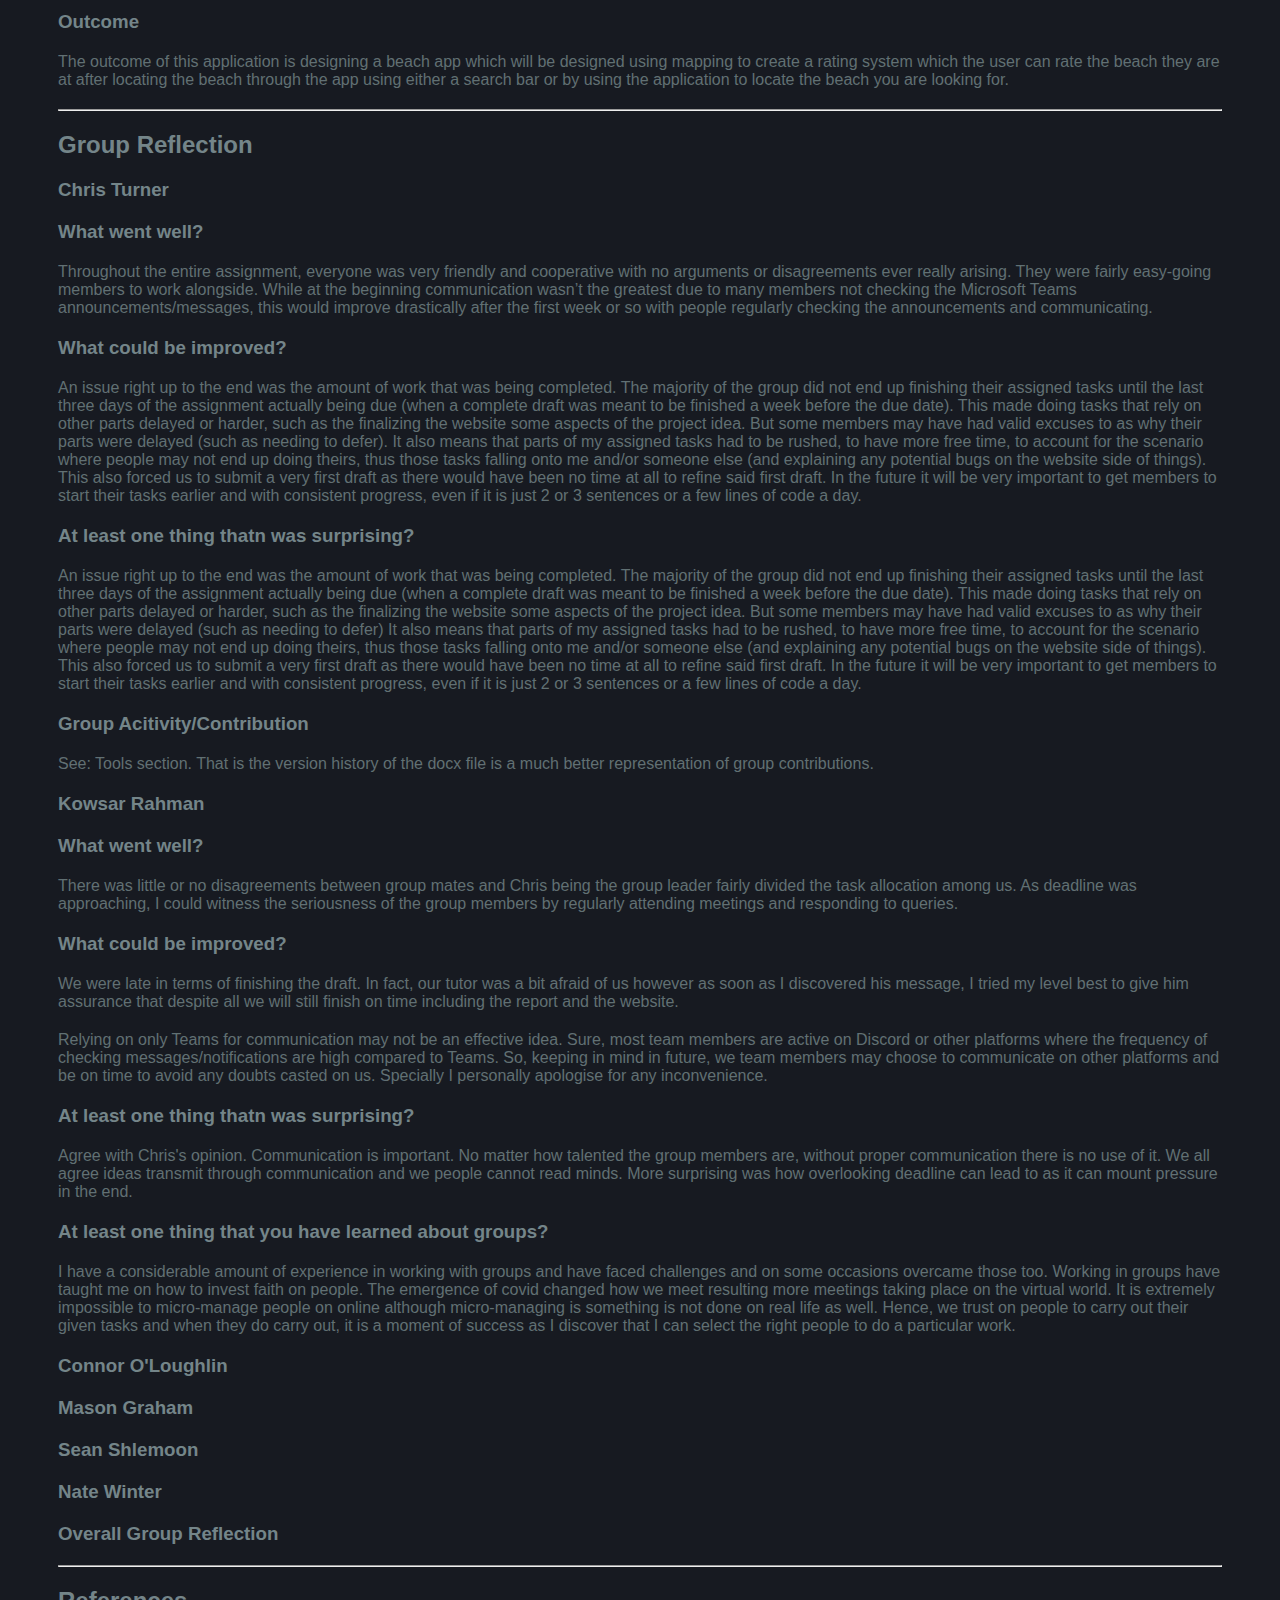
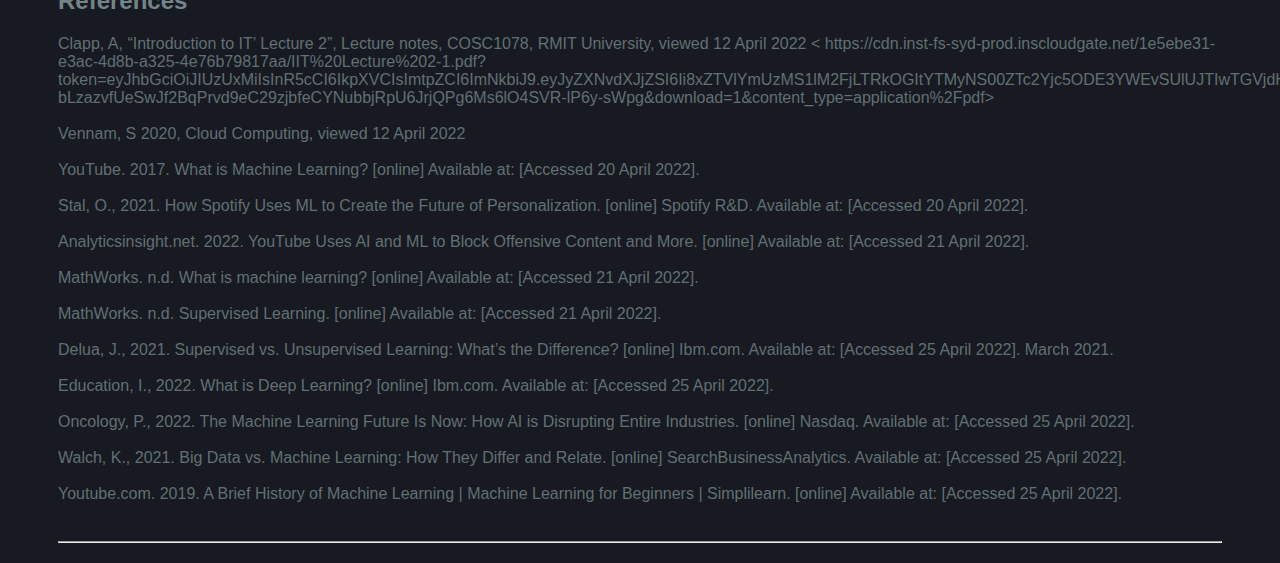
==== commit 9d67bfd3: "Update index.html" ====
--- a/index.html
+++ b/index.html
@@ -409,6 +409,8 @@
     27/04/2022:<br>
     <a href="https://rmiteduau.sharepoint.com/:v:/r/sites/FRIAssignment2Group3/Shared%20Documents/General/Recordings/Wednesday%20Meetings%20FIXED-FIXED_20220427_070922.mp4?csf=1&web=1&e=CIUj0R">
       https://rmiteduau.sharepoint.com/:v:/r/sites/FRIAssignment2Group3/Shared%20Documents/General/Recordings/Wednesday%20Meetings%20FIXED-FIXED_20220427_070922.mp4?csf=1&web=1&e=CIUj0R</a>
+      <br>
+      One member absent
   </p>
 
   <hr>
@@ -421,14 +423,14 @@
   </h2>
 
   <p>
-    Our Team Members Christpher Turner and Mason Graham desires Penetration Tester and Cyber Security Analyst as their preferred job titles. Christopher wants to work as a Penetration Tester which is primarily testing a system’s vulnerability against attacks and best ways to prevent them from hacking. On the other hand, Mason seems himself as the person who will be responsible for taking care of the networking system and helping to protect the data stored on the network. Both Mason and Christopher want to work on the Cyber Security industry. According to Labour Insight Jobs (Burning Glass Technologies) based on Data from March 2018, Active Selections of Professions like Systems Administrator, Network Engineer were 681 and 666, respectively. This is an increasing trend as data back in February 2018 showed 655 and 645 respectively for these two professions based on Active Selections of Last 365 days for both Australia and New Zealand. In Australia, the Cyber Security Industry looks promising ahead as 8 in 10 Australians access the internet daily and use social media accounts. Cybercrime is expected to cost around 1 billion dollars to Australian businesses. Australia already has a reputation as a secure, stable country with a robust regulatory framework and legal protections. There are some interesting data that was captured about the cyber security scenario in Australia. Two-thirds of Australians do not read online privacy policies and almost half do not adjust their privacy settings on social media platforms. Many businesses do not realise they could be an attractive target for cybercrime and underestimate the potential harm it could cause. For many small businesses, the cost of purchasing and maintain digital systems can be an issue. Government of Australia has invested more than $230 million in the Cyber Security Industry. Both Mason and Christopher require appropriate knowledge of how the Network works i.e., different protocols and must remain updated regarding latest attack threats and ways to mitigate them. If there is any programming language that they must be aware of is Python. To enter the industry for both, it is better to hold some certifications in Networking or Ethical Hacking. Aside from using Windows, Mason and Christopher are required to be proficient in using Linux for penetration testing. Soft Skills that are required just like any other job are Communication, Teamwork and Troubleshooting for these two job titles.  
-  </p>
-  <p>
-    Moving on team members like Nate, Connor, Sean, and Kowsar are interested about the software development industry. All 4 of them wants to become a software engineer. Starting with Kowsar. As he wants to become a full stack developer, he needs to have skills in JavaScript, Java, SQL, respectively. Data from Burning Glass based on March 2018, SQL, JavaScript, and Java ranks the top 3 skills based on active selections. On the other hand, Nate is interested to build tools for Game developers. Data of Burning Glass based on March 2018, Graphics Designing has an active selection of 2068 and Microsoft C# has an active selection of 1643. The reason that Microsoft C# has been mentioned because at some point of time, Nate must use Unity Game Development Engine to make elements for games and using Unity requires one an expertise on using C# when it comes to the coding part. In that case data based on February 2018, .NET developer has an active selection of 743 from the Burning Glass Data when it comes to Top IT Job Titles. Connor wants to be a System Analyst or a Software Developer. Titles like Service Desk Analyst, Systems Engineer and Systems Administrator are highly ranked in Burning Glass reports every year. Sean out of all team members has the most ambitious ventures as he sees himself working for a big tech like Google. Sean himself has stated that he would develop skills in JavaScript and Java both which we have seen has great demand when we examined the case of Kowsar. General skills remain the same as we have seen the case of Christopher and Mason.  
-  </p>
-
-  <p>
-    Overall, the team is divided on two industries: Software Development and Cyber Security. The IT-specific skills that is present in our team members skill set are SQL, JavaScript, Java, Graphic Design, Technical Support, Linux, and they are all ranked in terms of Active Selections based on Burning Glass Data. All of them are highly demanded by Employers and having skill set on multiple of them makes one competitive in the market. Unfortunately, Project Management, SAP and Git being some highly demanded Specialised skills were absent from our skill set. This is because our desired industries have little interaction with the above-mentioned technologies except Git. Git is essential to know when building software in teams. In case of general skills that are in demand but were missed out from our skill set were Mentoring, Quality Assurance and Control and Organisation Skills. Mentoring skill is needed at least for Nate who is due to be working in Senior positions where part of his responsibilities should involve mentoring fellow junior developers. After looking at the Burning Glass Data, opinion about Software Engineer has surely changed. The term Software Engineer is itself a vague title. For example, titles like Front End Developer, .NET Developer, Java Developer, Full Stack Developer has the same responsibilities as Software Engineer. It might be better to focus on a specific skill set or a programming language like Java, Python or JavaScript.  
+    Our Team Members Christpher Turner and Mason Graham desires Penetration Tester and Cyber Security Analyst as their preferred job titles. Christopher wants to work as a Penetration Tester which is primarily testing a system’s vulnerability against attacks and best ways to prevent them from hacking. On the other hand, Mason seems himself as the person who will be responsible for taking care of the networking system and helping to protect the data stored on the network. Both Mason and Christopher want to work on the Cyber Security industry. According to Labour Insight Jobs (Burning Glass Technologies) based on Data from March 2018, Active Selections of Professions like Systems Administrator, Network Engineer were 681 and 666, respectively. This is an increasing trend as data back in February 2018 showed 655 and 645 respectively for these two professions based on Active Selections of Last 365 days for both Australia and New Zealand. In Australia, the Cyber Security Industry looks promising ahead as 8 in 10 Australians access the internet daily and use social media accounts. Cybercrime is expected to cost around 1 billion dollars to Australian businesses. Australia already has a reputation as a secure, stable country with a robust regulatory framework and legal protections. There are some interesting data that was captured about the cyber security scenario in Australia. Two-thirds of Australians do not read online privacy policies and almost half do not adjust their privacy settings on social media platforms. Many businesses do not realise they could be an attractive target for cybercrime and underestimate the potential harm it could cause. For many small businesses, the cost of purchasing and maintain digital systems can be an issue. Government of Australia has invested more than $230 million in the Cyber Security Industry. Both Mason and Christopher require appropriate knowledge of how the Network works i.e., different protocols and must remain updated regarding latest attack threats and ways to mitigate them. If there is any programming language that they must be aware of is Python. To enter the industry for both, it is better to hold some certifications in Networking or Ethical Hacking. Aside from using Windows, Mason and Christopher are required to be proficient in using Linux for penetration testing. Soft Skills that are required just like any other job are Communication, Teamwork and Troubleshooting for these two job titles.
+  </p>
+  <p>
+    Moving on team members like Nate, Connor, Sean, and Kowsar are interested about the software development industry. All 4 of them wants to become a software engineer. Starting with Kowsar. As he wants to become a full stack developer, he needs to have skills in JavaScript, Java, SQL, respectively. Data from Burning Glass based on March 2018, SQL, JavaScript, and Java ranks the top 3 skills based on active selections. On the other hand, Nate is interested to build tools for Game developers. Data of Burning Glass based on March 2018, Graphics Designing has an active selection of 2068 and Microsoft C# has an active selection of 1643. The reason that Microsoft C# has been mentioned because at some point of time, Nate must use Unity Game Development Engine to make elements for games and using Unity requires one an expertise on using C# when it comes to the coding part. In that case data based on February 2018, .NET developer has an active selection of 743 from the Burning Glass Data when it comes to Top IT Job Titles. Connor wants to be a System Analyst or a Software Developer. Titles like Service Desk Analyst, Systems Engineer and Systems Administrator are highly ranked in Burning Glass reports every year. Sean out of all team members has the most ambitious ventures as he sees himself working for a big tech like Google. Sean himself has stated that he would develop skills in JavaScript and Java both which we have seen has great demand when we examined the case of Kowsar. General skills remain the same as we have seen the case of Christopher and Mason.
+  </p>
+
+  <p>
+    Overall, the team is divided on two industries: Software Development and Cyber Security. The IT-specific skills that is present in our team members skill set are SQL, JavaScript, Java, Graphic Design, Technical Support, Linux, and they are all ranked in terms of Active Selections based on Burning Glass Data. All of them are highly demanded by Employers and having skill set on multiple of them makes one competitive in the market. Unfortunately, Project Management, SAP and Git being some highly demanded Specialised skills were absent from our skill set. This is because our desired industries have little interaction with the above-mentioned technologies except Git. Git is essential to know when building software in teams. In case of general skills that are in demand but were missed out from our skill set were Mentoring, Quality Assurance and Control and Organisation Skills. Mentoring skill is needed at least for Nate who is due to be working in Senior positions where part of his responsibilities should involve mentoring fellow junior developers. After looking at the Burning Glass Data, opinion about Software Engineer has surely changed. The term Software Engineer is itself a vague title. For example, titles like Front End Developer, .NET Developer, Java Developer, Full Stack Developer has the same responsibilities as Software Engineer. It might be better to focus on a specific skill set or a programming language like Java, Python or JavaScript.
   </p>
   <hr>
 
@@ -438,8 +440,98 @@
     IT Work
   </h2>
 
-
-  <p>IT work text</p>
+  <p>Interview Transcript with Jurgen Hein
+      <br>
+      Nate: Hi Jurgen, thanks for finding the time for an interview. How about we start by you introducing yourself
+      <br><br>
+      Jurgen: My name is Jurgen Hein, I am from Germany and came to Australia for work reasons.
+      <br><br>
+      Nate: How many years of experience do you have in IT?
+      <br><br>
+      Jurgen: I have worked in IT for about 3 and half years in Germany and about 3 years ago I came to Australia to work.
+      <br><br>
+      Nate: Where do you work currently?
+      <br><br>
+      Jurgen: I work at CC-Solutions (Corporate Computer Solutions) in Clayton as the Director and Secretary.
+      <br><br>
+      Nate: What kind of work do you and your workplace do?
+      <br><br>
+      Jurgen: Well my workplace is an IT management service provider and we usually work with small businesses and help set up and manage their servers, data and so on.
+      <br><br>
+      Nate: So owners of small businesses contact you and ask for you to set up servers and such?
+      <br><br>
+      Jurgen: Yes. We sort of act like their IT support like what schools and universities would have except we are obviously separate from their company. So we also would be the ones helping the company when their devices aren’t working, something gets hacked or whatever. And as I said we also setup and manage their servers and backups. So for example we would go into their shop and set up their server. Then we would tell them what they need to buy such as storage devices for backups and such. Then we would make a backup plan for them and then we would manage, complete remote backups and also act as general support through Teamsviewer and we would also communicate with our client as to what they need to do as well. Just as an example we would do a daily remote backup and they would use an external hard drive as a weekly backup.
+      <br><br>
+      Nate: So have you always worked in a more IT support position?
+      <br><br>
+      Jurgen: Yes that’s what I mostly did in Germany as well
+      <br><br>
+      Nate: What is some advice you would give to someone looking to work in the same field as you?
+      <br><br>
+      Jurgen: Well I generally don’t think that the entry level for what I do is too hard, so if I was hiring I would look for people who are young, have had long term interest in IT and obviously a degree would help as well. But honestly I think it’s hard to give advice because many people will have many different jobs in IT and IT is also a very big topic that can be things like support but could also include full on software developers so specifically it’s hard to say. Although I would say it is important to find out your strengths and weaknesses and also to know if you prefer the more creative side of IT like software developers or the more structured side like what I do.
+      <br><br>
+      Nate: What is something you very much enjoy about your job?
+      <br><br>
+      Jurgen: Well I enjoy that my work has some spontaneous things but enough structure for it to be easy to have day to day goals. Although I do think I almost have 2 jobs because I do work with clients and such, I also have my responsibilities as the director so it can be stressful but overall it’s enjoyable.
+      <br><br>
+      Nate: What is something that is challenging for you?
+      <br><br>
+      Jurgen: I would say dealing with employees who are underperforming. I would say I’m more introverted and don’t like having confrontation so having to tell people off can be annoying but everybody has their role so if I need to tell people off as my role then I just have to.
+      <br><br>
+      Nate: What interactions do you have with others in your job?
+      <br><br>
+      Jurgen: Well like I said I have to deal with employees and such but if you mean with customers, sometimes it can be frustrating dealing with people who don’t understand how technology works. Like we get many people wanting us to recover data that was lost because they don’t back it up and it is frustrating when they can’t understand that we can’t just magically find their stuff. But usually if we give the client just the general idea of what's happening and leave out the very specific details, mostly they get what we are saying and what we can and cannot do.
+      <br><br>
+      Nate: How much time do you spend working and how much free time do you usually have in a week?
+      <br><br>
+      Jurgen: Well the time I spend is usually inconsistent so one week I’ll have a lot to do and others I won’t. But most people who work with me spend maybe a few hours outside working hours mainly just to keep clients coming back to us and so that those clients will want to see those specific employees. So for us it’s usually consistent hour time and free time. For me I do spend some weird hours working at home because of my position in the business.
+      <br><br>
+      Nate: Is there anything about your job that you find specifically challenging or annoying that you wish you could change?
+      <br><br>
+      Jurgen: No, not really. For me, my job is consistent enough for me to be happy and secure in my position. I make enough money and I enjoy my work so there isn’t much I would want to change. But to give a general answer I do know that some people prefer a more creative focussed job and others prefer things to be laid out for them. So like I said before software developers would need to be creative with what they make and how they develop it to be successful. Whereas someone like me has a more direct sense of what we do at work, we have protocols and procedures we go through with every client and not much changes between them and what we do.
+      <br><br>
+      Nate: Is there anything else you would like to add that I might not have mentioned before we wrap up?
+      <br><br>
+      Jurgen: No I can’t think of anything to add on.
+      <br><br>
+      Nate: Ok, thank you Jurgen for your time and for your answers. Your help is much appreciated. </p>
+      <br><br>
+    </p>
+
+    <h3>Interview Analysis</h3>
+
+    <p>
+      From my interview with Jurgen Hein, I was able to gather some in depth information about general IT work and specifically how working as an external IT support company would be.
+      From what Jurgen told me, we can gather that he and his employees usually work either from home or from their offices at their workplace and only go to their clients when they
+      are specifically required to be in person. I can also gather that employees are given their clients to work with so maintaining a
+      good relationship with their clients is crucial for good communication and also so they can continue receiving work from those clients.
+      Jurgen told me that they use the application Teamsviewer to remotely access their clients' servers and computers and he mentioned that they perform
+      remote backups this way and are able to deal with problems on demand via Teamsviewer. I can assume that this helps avoid communication issues when
+      instead they can just view the computer themselves and fix the issue without stressing out or worrying the client. It would be especially helpful for those clients
+      who aren’t as experienced with technology. Jurgen didn’t go into much detail in regards to his work done as the director but he briefly explained that
+      he manages the company and checks up on employees to make sure that everyone is up to standard and following procedures. He also explained
+       how he has to be the one to confront employees falling behind and helps them get back on track. In regards to people interactions,
+       he explained the process of clients hiring them and how the process works.<br><br>
+       He explained that they talk to clients about their business position and give advice and information in regards to servers they need and how they would work,
+       how they will backup and who will take care of what part, and that they will also act as IT support for when things go wrong.
+       From this I can see that most communication happens early on in the process and then once things are in place they only communicate if things need to change, things go wrong, or for checkup reasons (reminding clients to do their backup, etc). From what he told me I can also gather that they would connect to their client's computer when things go wrong and fix it themselves rather than trying to direct the client with what they need to do to fix it. Jurgen explained that besides his responsibilities as the director, their working hours are quite consistent since they are only required to respond during their work times.
+       However, he explained that the client and employee relationship is very important and it is what keeps the client coming back for help and
+       it also reflects positively on the employee. So he told me that employees will sometimes work outside of working hours to help with issues
+       that may have arisen outside working hours or perhaps to explain what needs to be done and help clarify what is happening.
+       He put emphasis on the employee-client relationship which implied to me that despite rarely seeing the clients in person,
+       maintaining good communication and understanding with clients is very important to be successful.
+       When I asked Jurgen about things he enjoys and things he finds challenging he told me that he likes that his
+       job had enough day to day structure to feel like he has very specific work time and home time but he does also like the
+        spontaneous nature of having to respond when problems arise and also with maintaining relations. <br><br>
+        He did explain that in terms of things that are challenging, he said that he finds dealing with other employees more challenging than dealing with clients.
+         He told me that checking up on employees or having to tell them off can be hard and sometimes frustrating but he does also like being the
+         director so he said he deals with the negatives and positives that come with it.
+         He did also say that in general what can be hard is knowing if you like more creative inclined jobs or jobs with more direction.
+         He said that he personally likes more structured jobs but said that finding out which you prefer is quite important.
+         Overall, we can learn from the information that we got from Jurgen, we now have a much better understanding of what he does for work and how work affects his life,
+         we know how important it is for him to have clear communication with clients and lastly,
+         he made us more aware of the fact that IT can be more creative or more structured which I think will help us with deciding what field in IT we wish to pursue.
+    </p>
 
   <hr>
 
@@ -695,15 +787,49 @@
 
               <h3>Description</h3>
 
+              <p>
+                The main features of the app will include:<br><br>
+
+                <b>Display a list of beaches by search criteria/filter descending or ascending:</b><br><br>
+                Text here
+
+                <br><br><br>
+                <b>Layout:</b>
+
+
+                <br><br><br>
+                <b>Show relevant information about the selected beach:</b>
+
+
+                <br><br><br>
+                <b>Maintaining security:</b>
+
+
+                <br><br><br>
+                <b>Family Friendly Reviews:</b>
+
+              </p>
+
               <h3>Tools & Technology</h3>
+
+              <p>
+                The tools and technology we will use to develop our app will be Java for the building of the Android app.<br><br>
+                Swift for the iOS version of the app. We will use Firebase Firestore to store data related to the beaches.<br><br>
+                Firebase Authentication for the authentication of new users. We will use either AWS Location Services or Google Maps API (whichever integrates easier/better).<br><br>
+                Figma to use as the wireframe and to build and test our prototype.<br><br>
+              </p>
 
               <h3>Skills Needed</h3>
               <p>
-                To build this application, the development team needs skill in Mobile App Development. This could be better made into an Android App as deploying Android app is cheaper ($25 one-time payment to Google Play). Basic UI/UX skill will be required as the app does not seem too complicated. However, as the app is a beach-themed app, proper colour themes would serve a better user experience. To build the prototype and the wireframes for the application, skill in using <strong>Figma</strong> is necessary. Figma is a popular wireframe and prototype designing tool where wireframes could be designed using cross-collaboration. Other hand, Android applications could be built using <strong>Java or Kotlin</strong>. Kotlin unfortunately might be difficult to grasp hence Java is better suited as most team members will have this skill set as Java is usually taught in first year. On the other hand, the app requires users to sign up and then view the beaches which are supposed to be stored in a database. To make the job easier, <strong>Firebase</strong> is one such tool that could be used. Firebase Authentication shall be integrated with the Android App to make authentication secure and easier and Firestore Relational Databases could be integrated to store information related to sea-beach like opening times, accessibility information, etc. The IDE used to build this application would be Android Studio as it will have necessary third-party tools, documentation related to Android Development.  
+                To build this application, the development team needs skill in Mobile App Development. This could be better made into an Android App as deploying Android app is cheaper ($25 one-time payment to Google Play). Basic UI/UX skill will be required as the app does not seem too complicated. However, as the app is a beach-themed app, proper colour themes would serve a better user experience. To build the prototype and the wireframes for the application, skill in using <strong>Figma</strong> is necessary. Figma is a popular wireframe and prototype designing tool where wireframes could be designed using cross-collaboration. Other hand, Android applications could be built using <strong>Java or Kotlin</strong>. Kotlin unfortunately might be difficult to grasp hence Java is better suited as most team members will have this skill set as Java is usually taught in first year. On the other hand, the app requires users to sign up and then view the beaches which are supposed to be stored in a database. To make the job easier, <strong>Firebase</strong> is one such tool that could be used. Firebase Authentication shall be integrated with the Android App to make authentication secure and easier and Firestore Relational Databases could be integrated to store information related to sea-beach like opening times, accessibility information, etc. The IDE used to build this application would be Android Studio as it will have necessary third-party tools, documentation related to Android Development.
               </p>
 
 
               <h3>Outcome</h3>
+              <p>
+                The outcome of this application is designing a beach app which will be designed using mapping to create a rating system which the user can rate
+                the beach they are at after locating the beach through the app using either a search bar or by using the application to locate the beach you are looking for.   
+              </p>
 
 
 
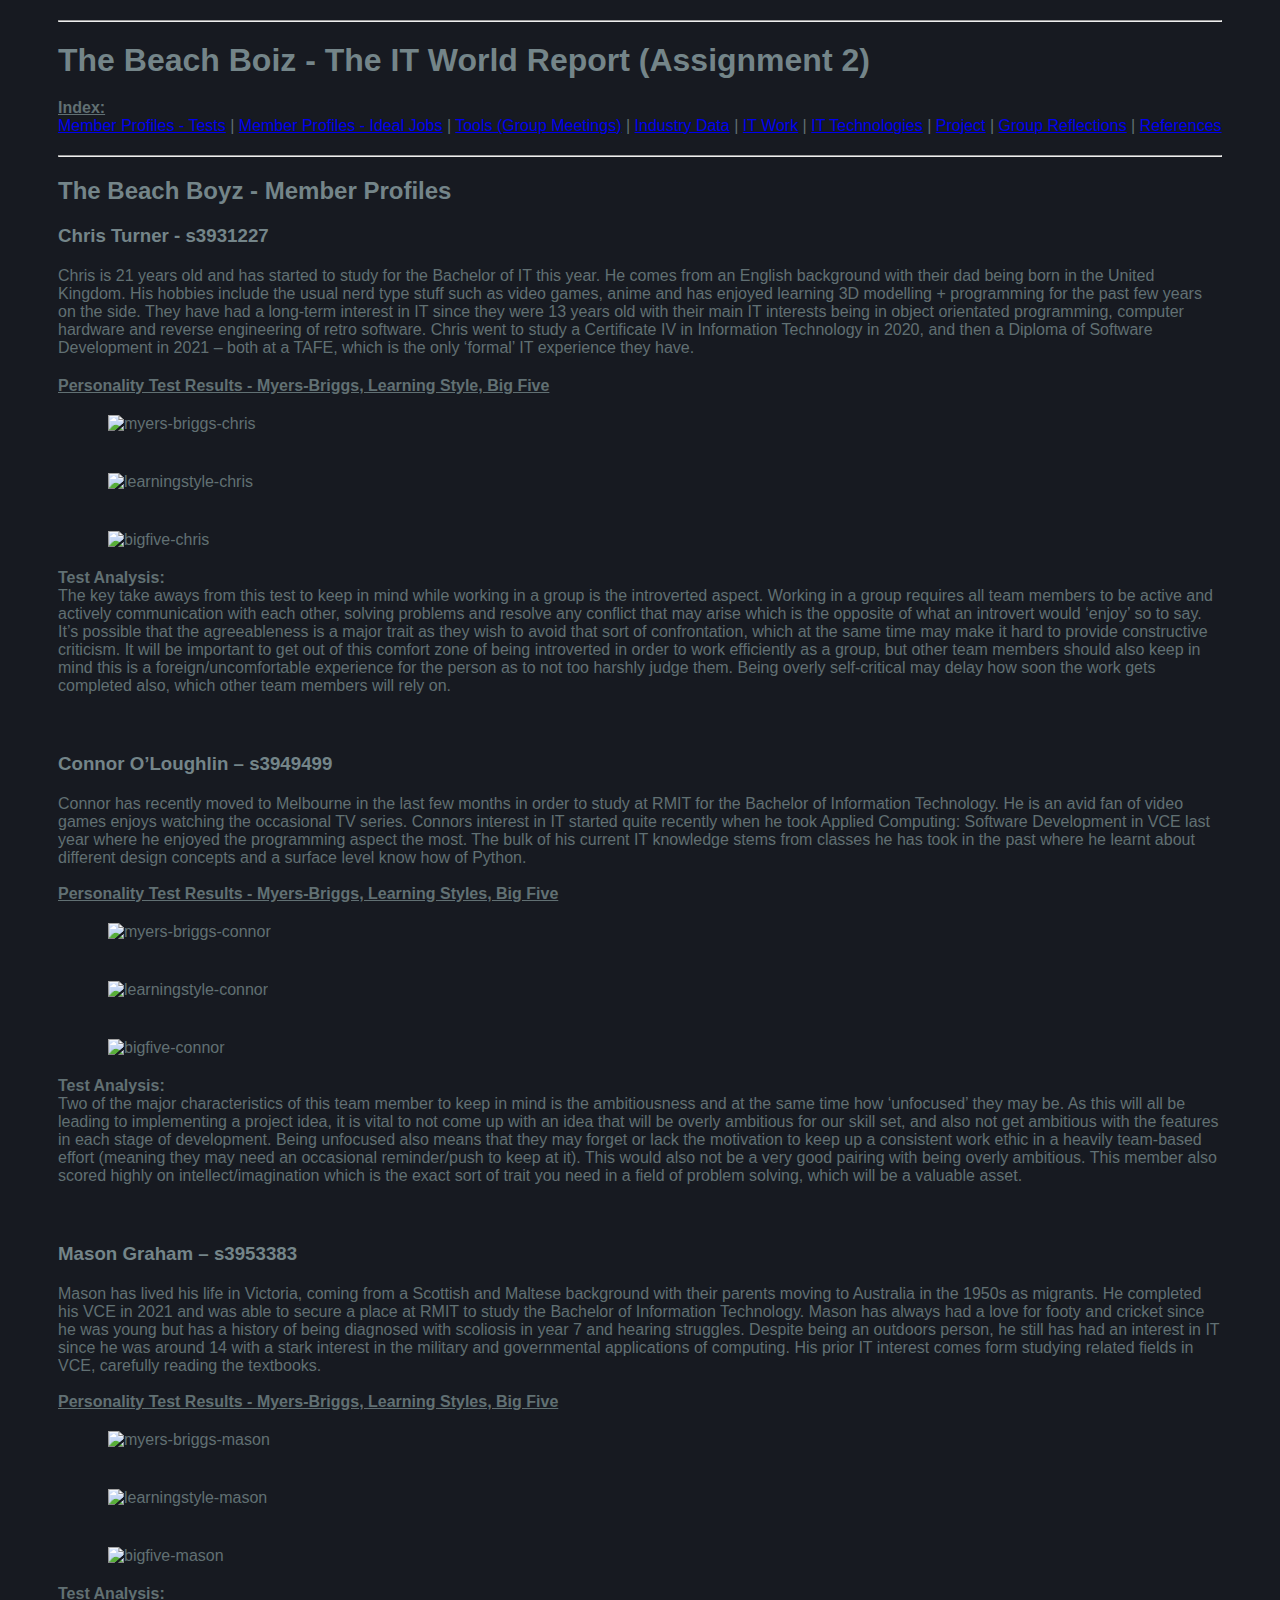
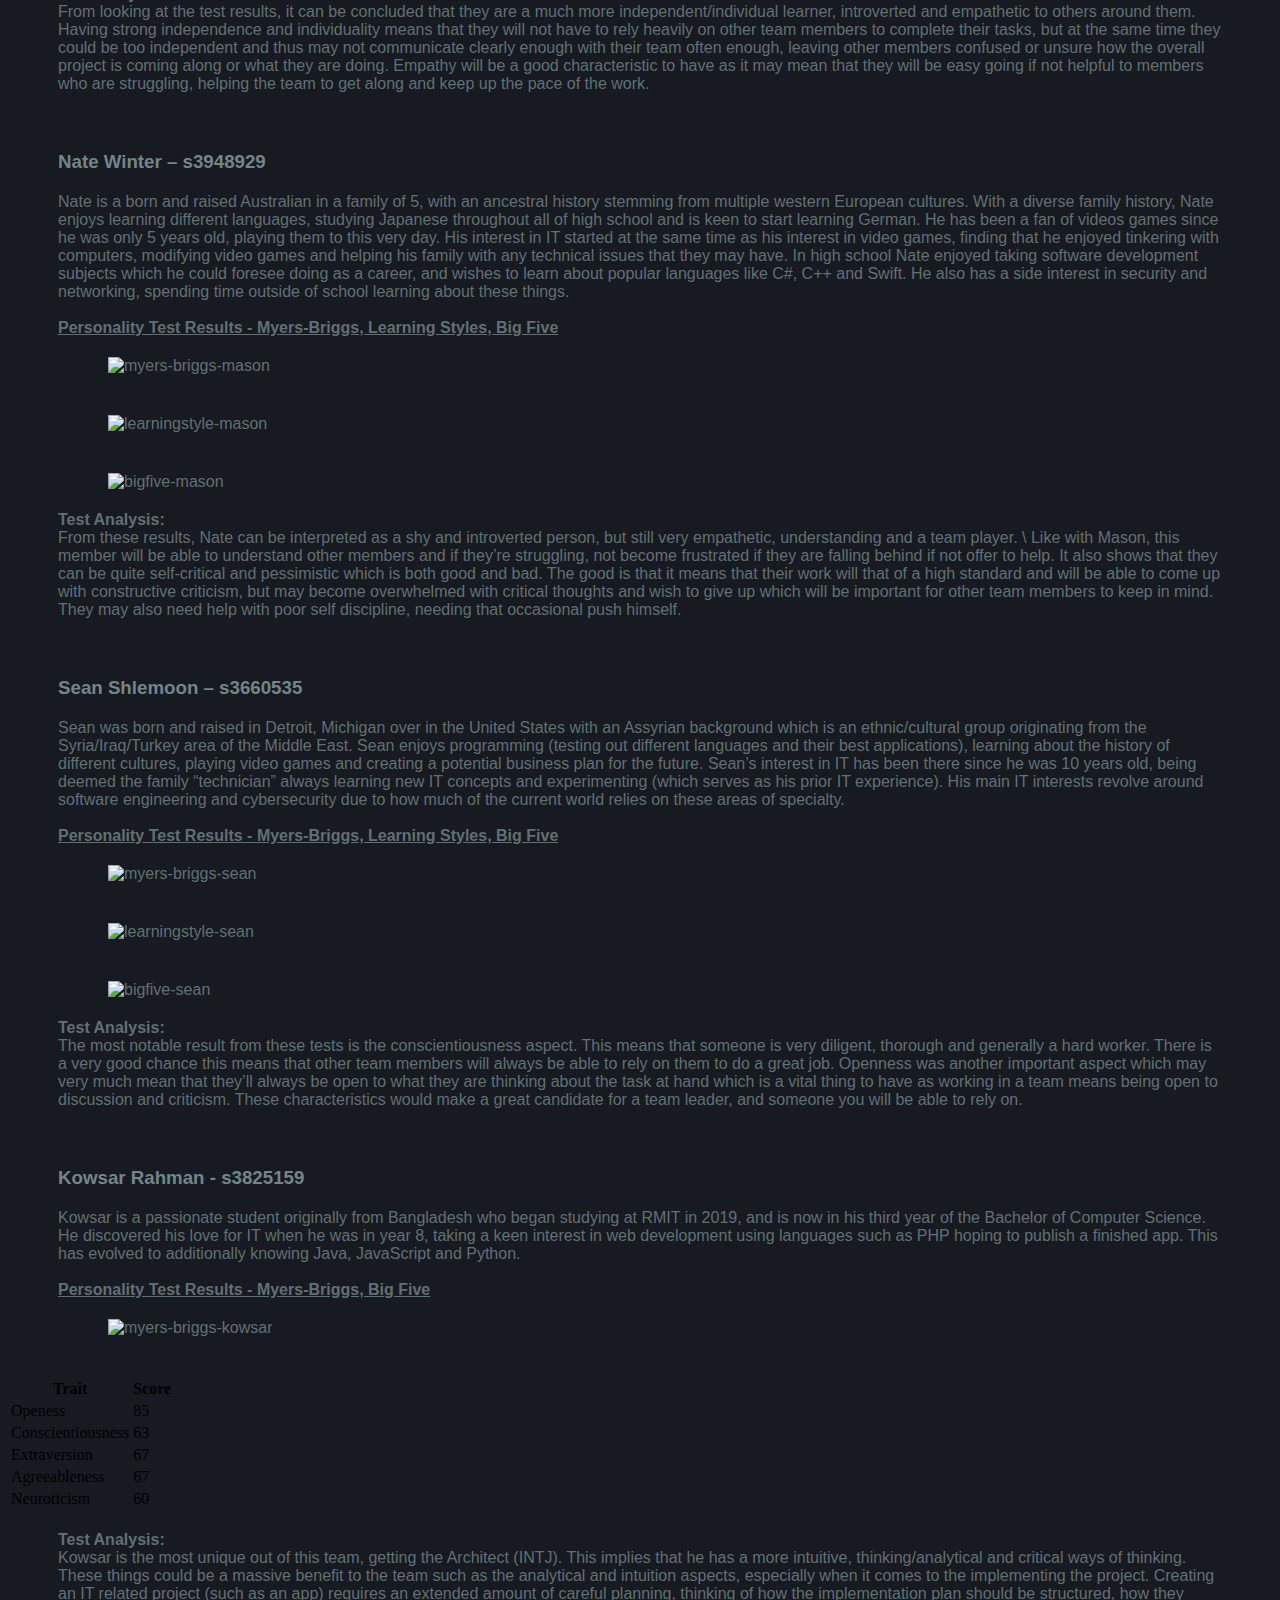
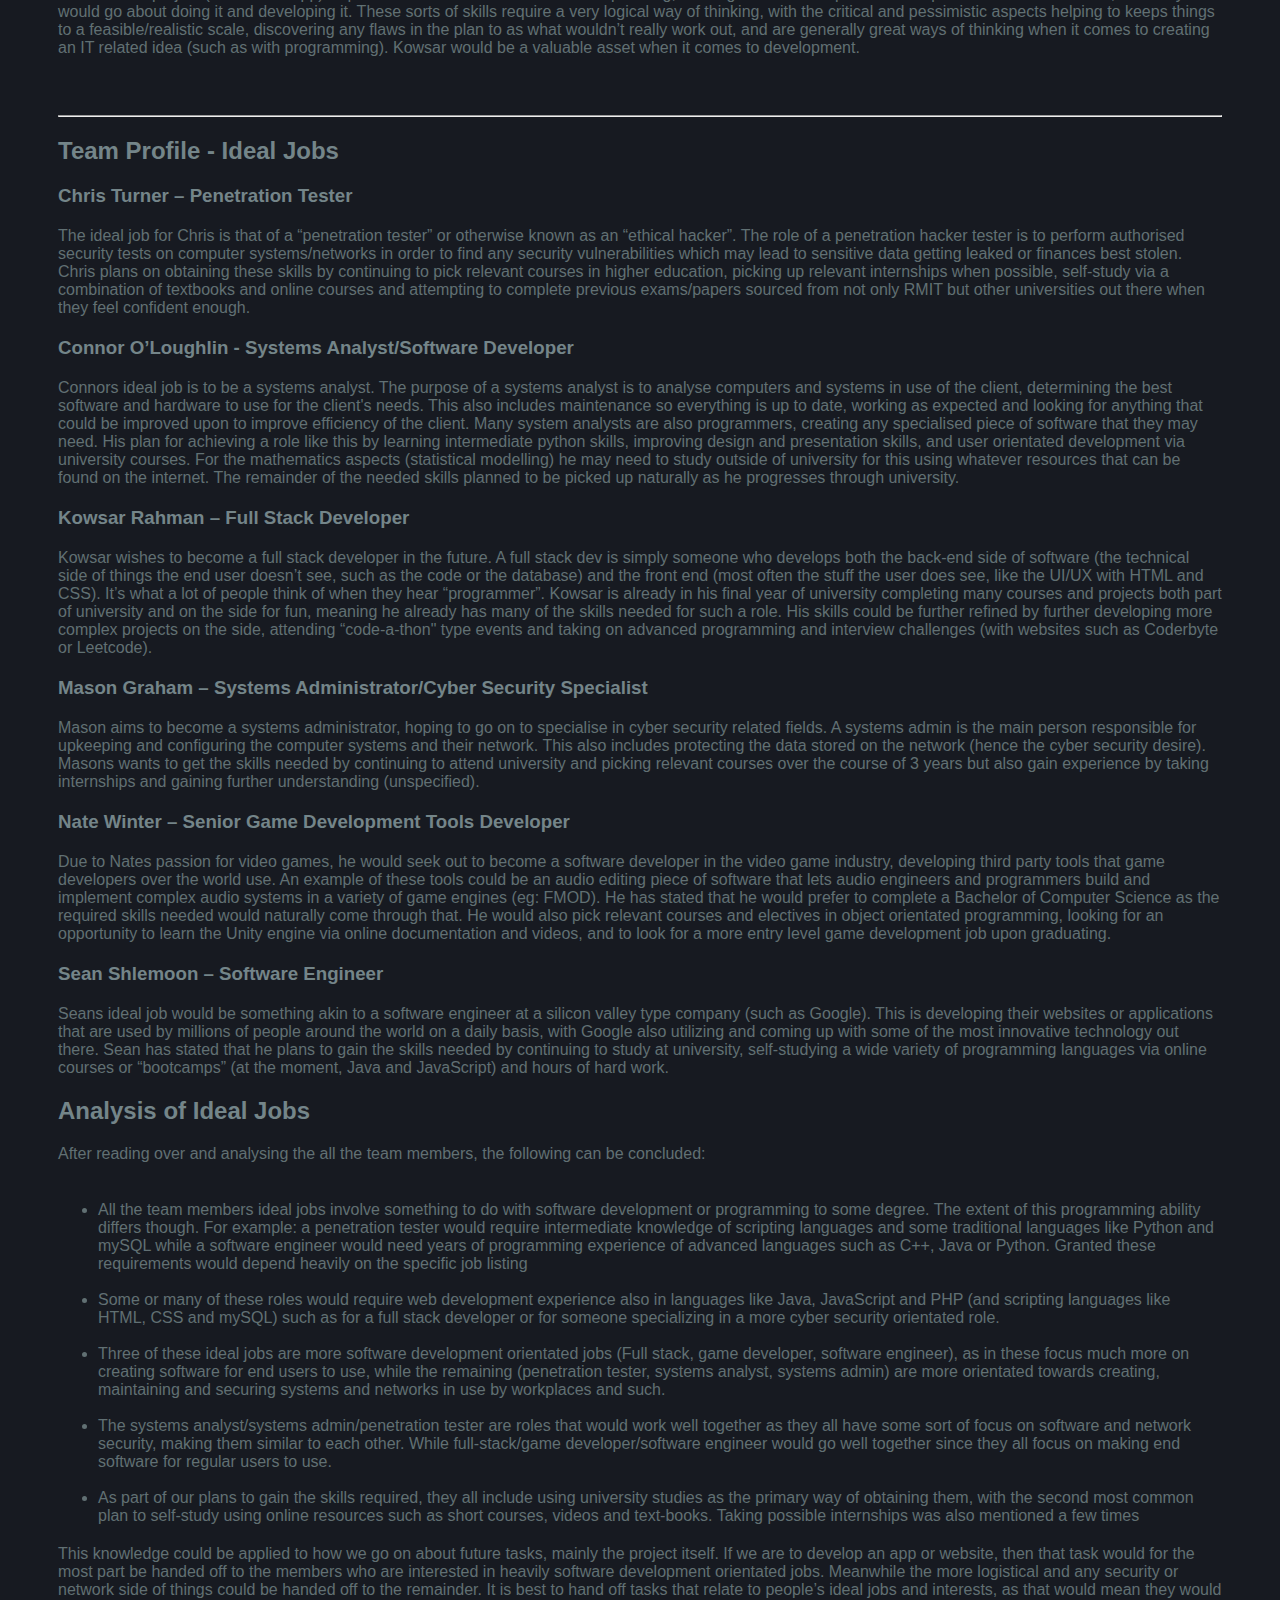
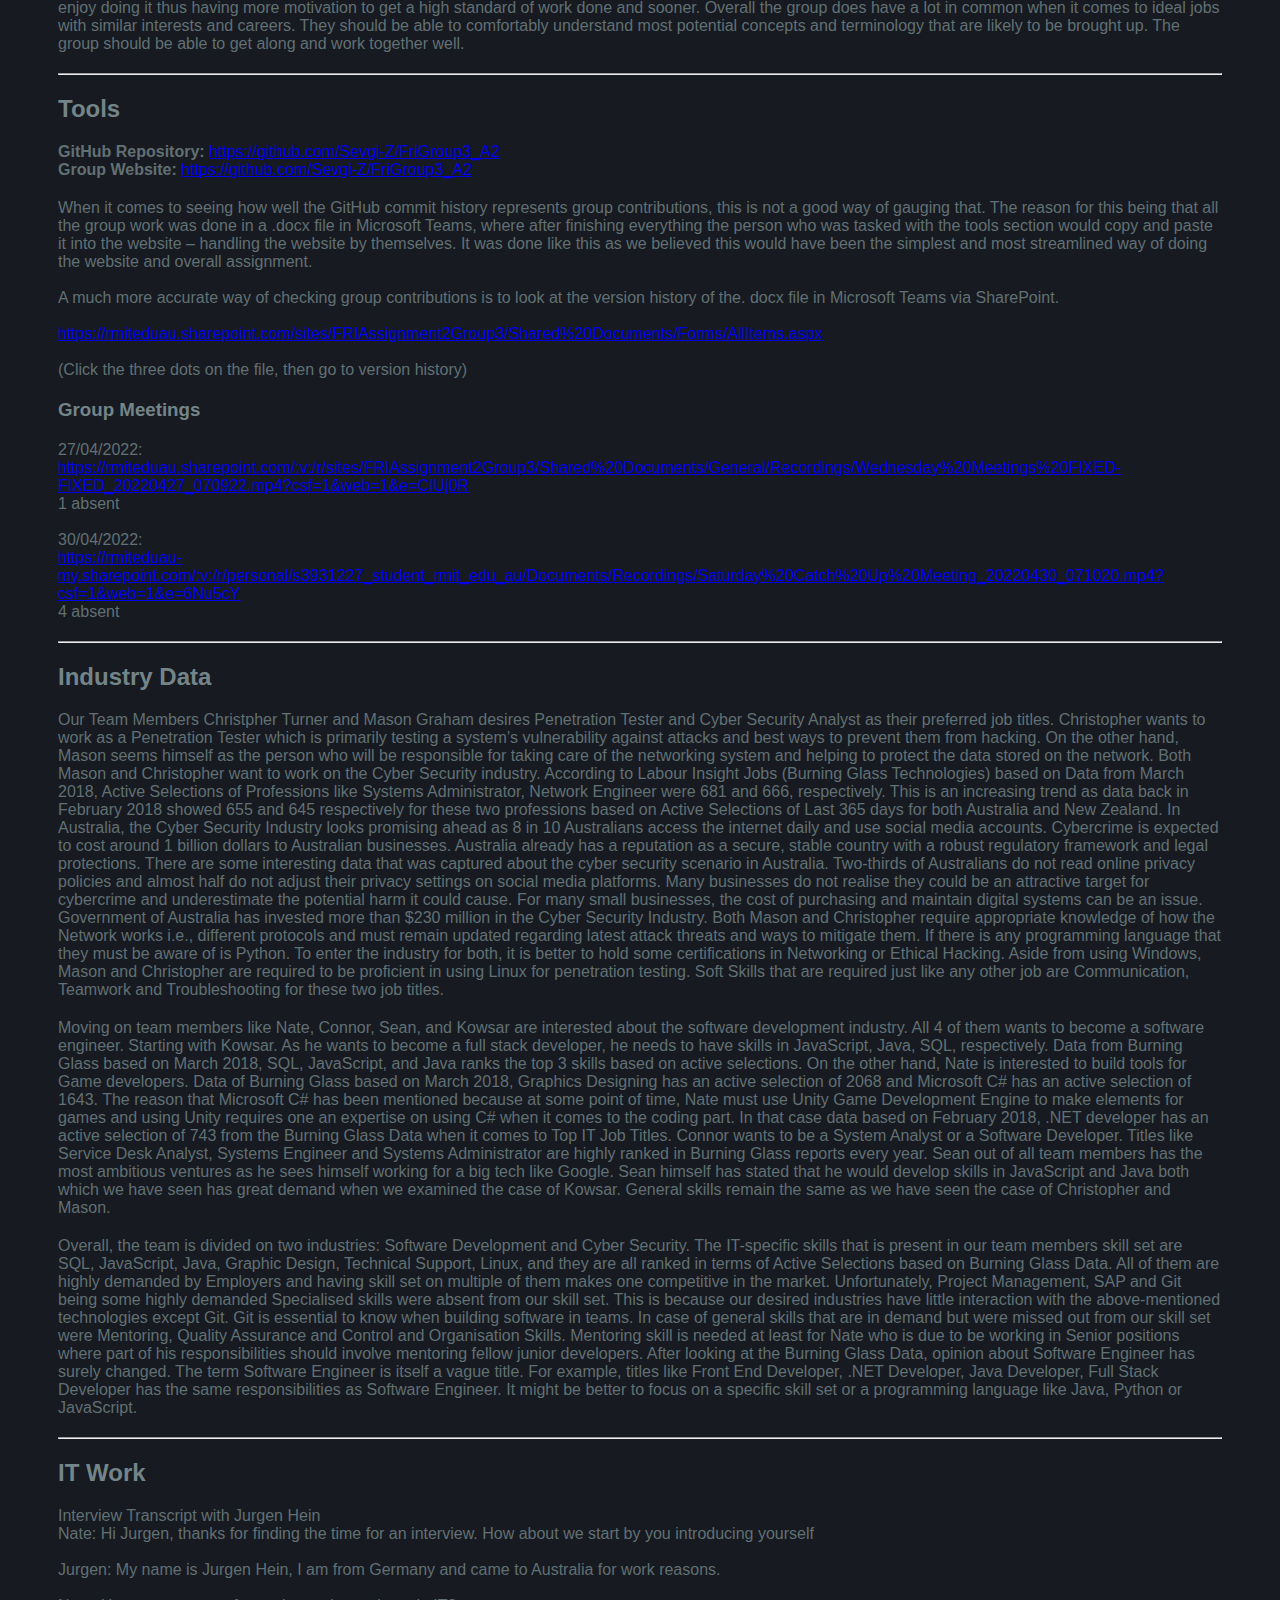
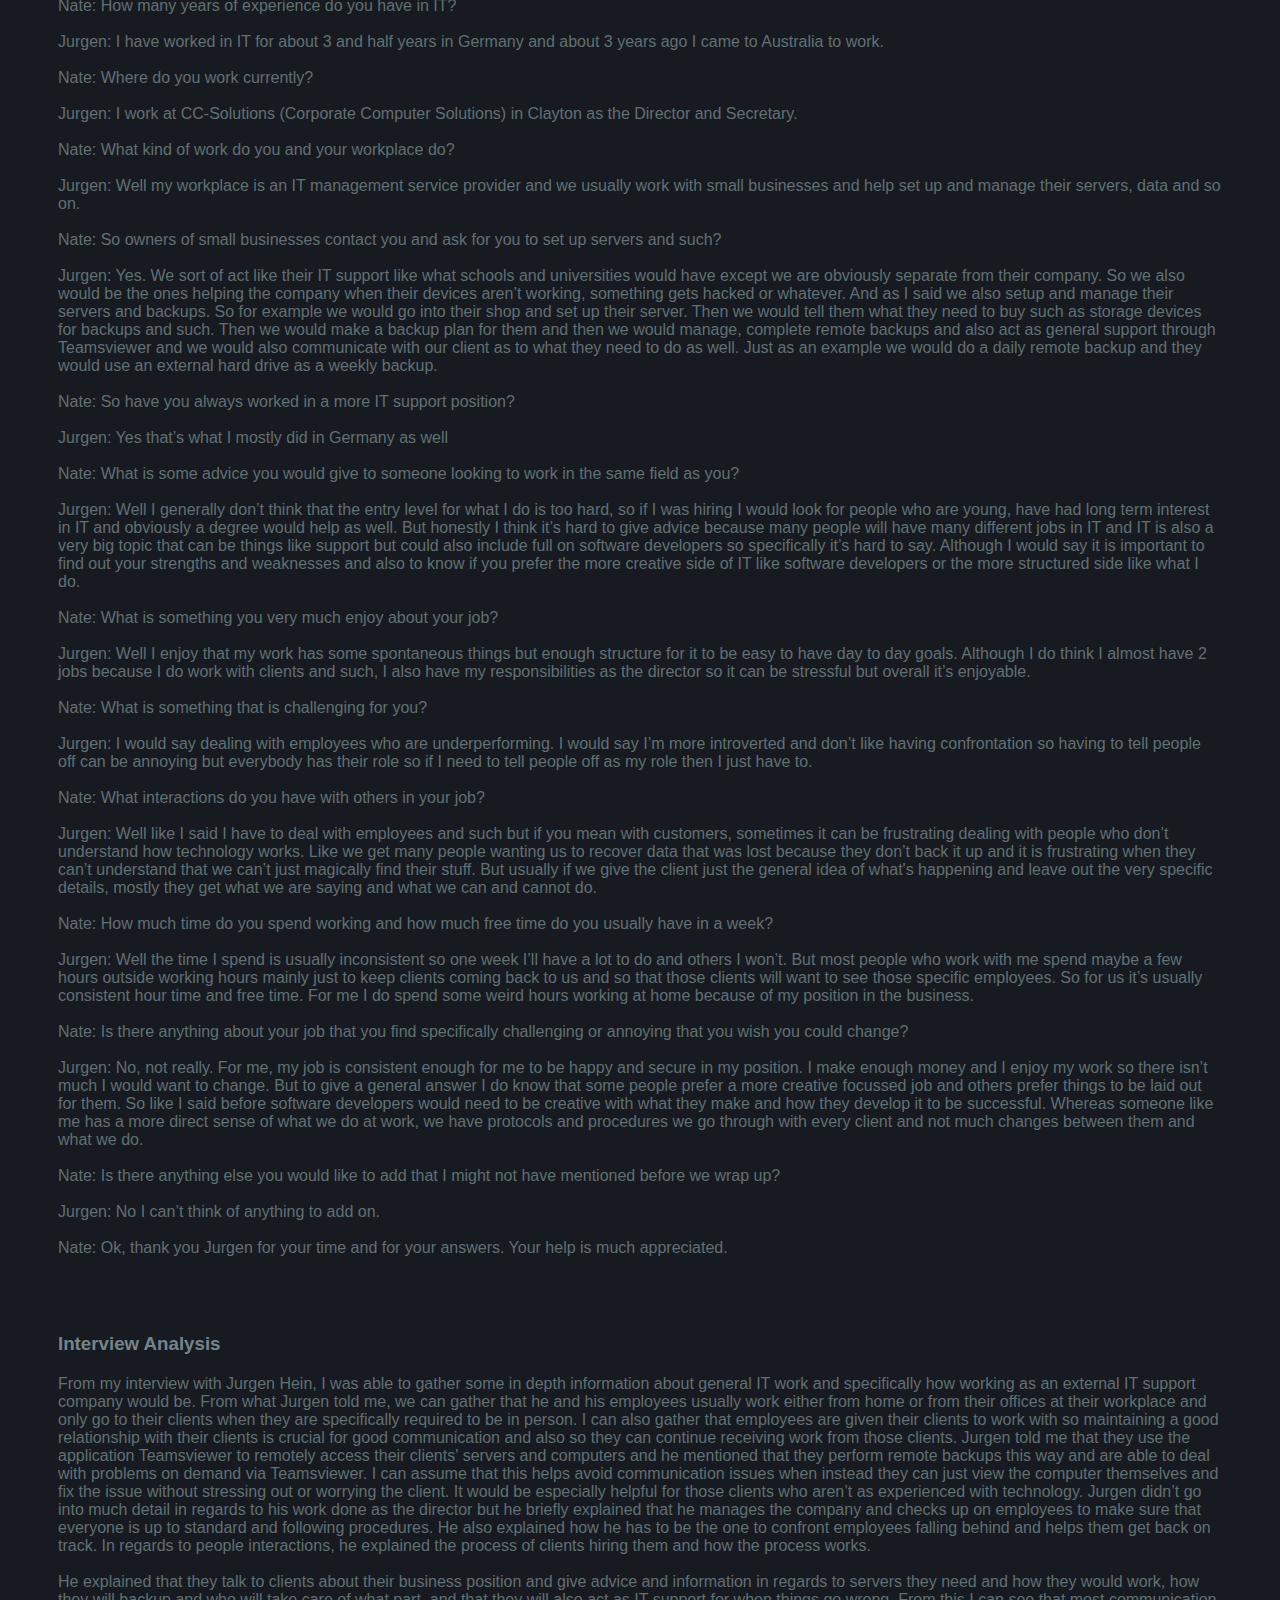
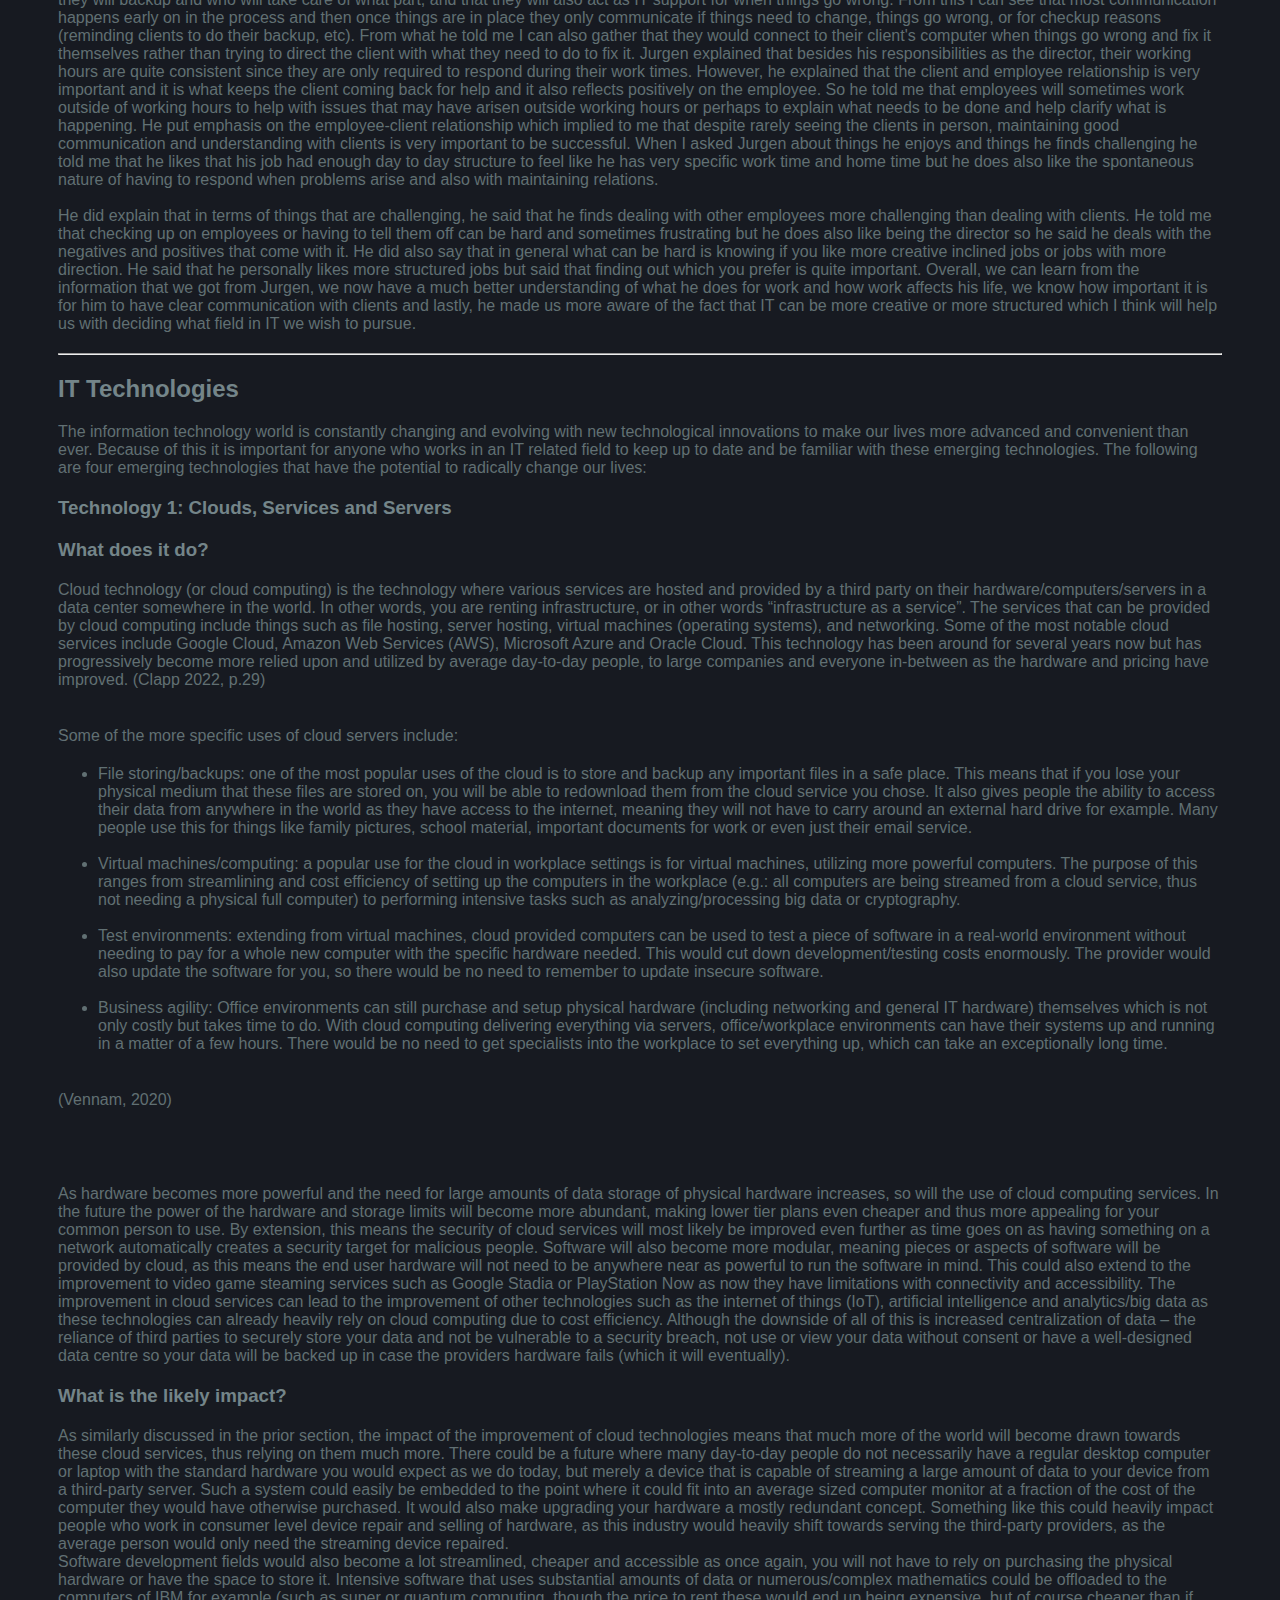
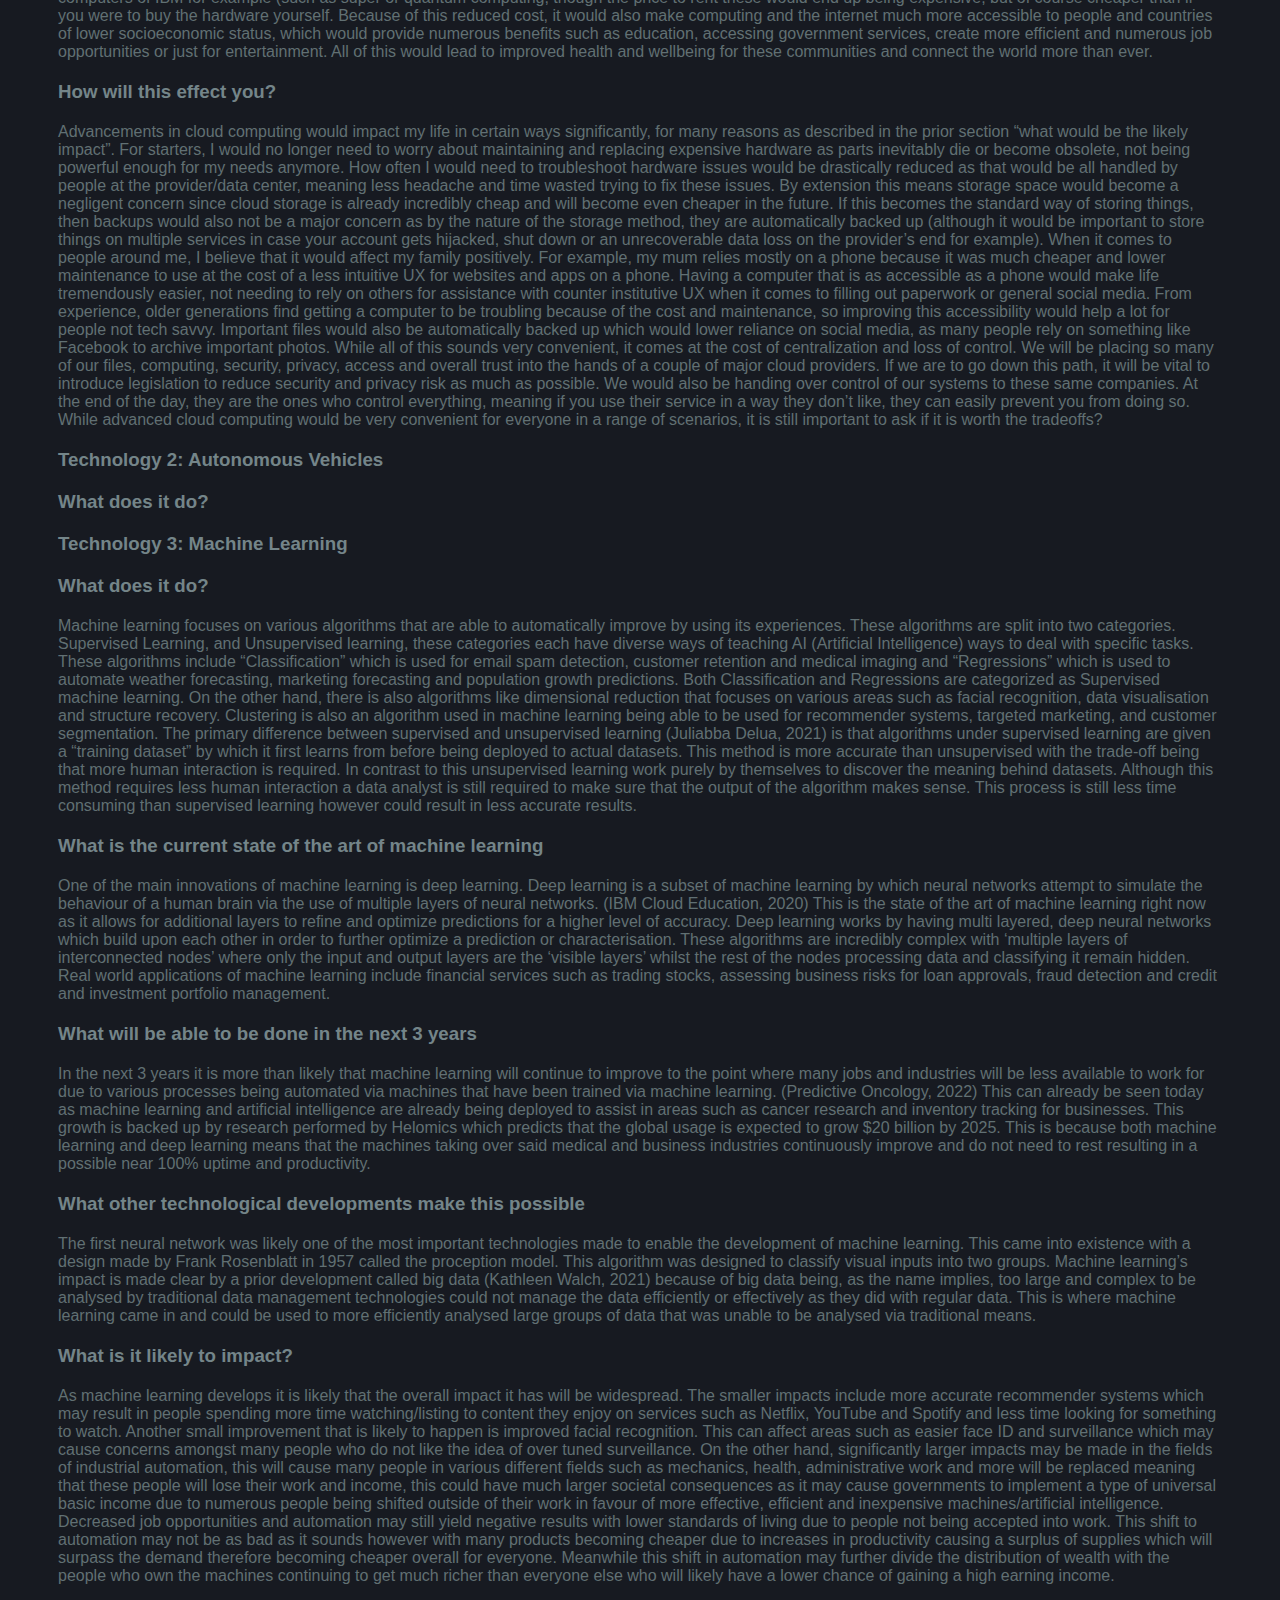
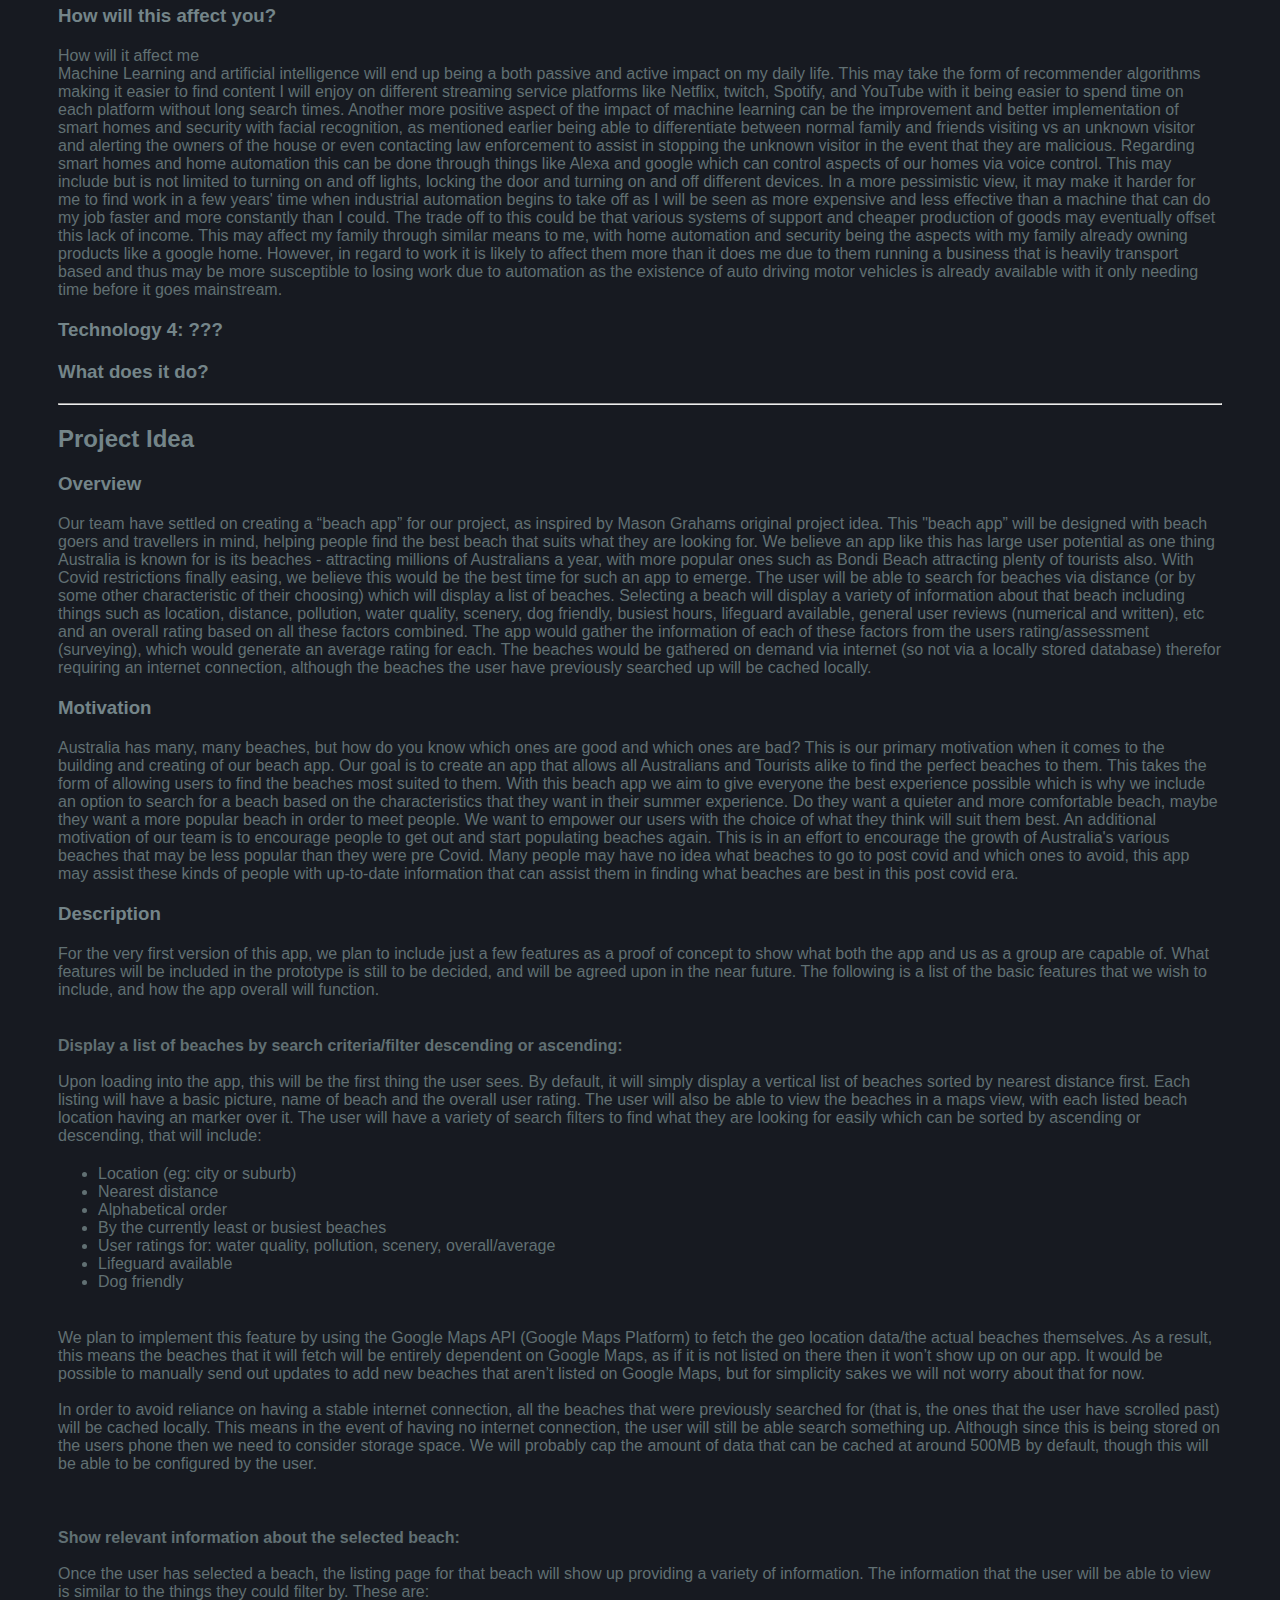
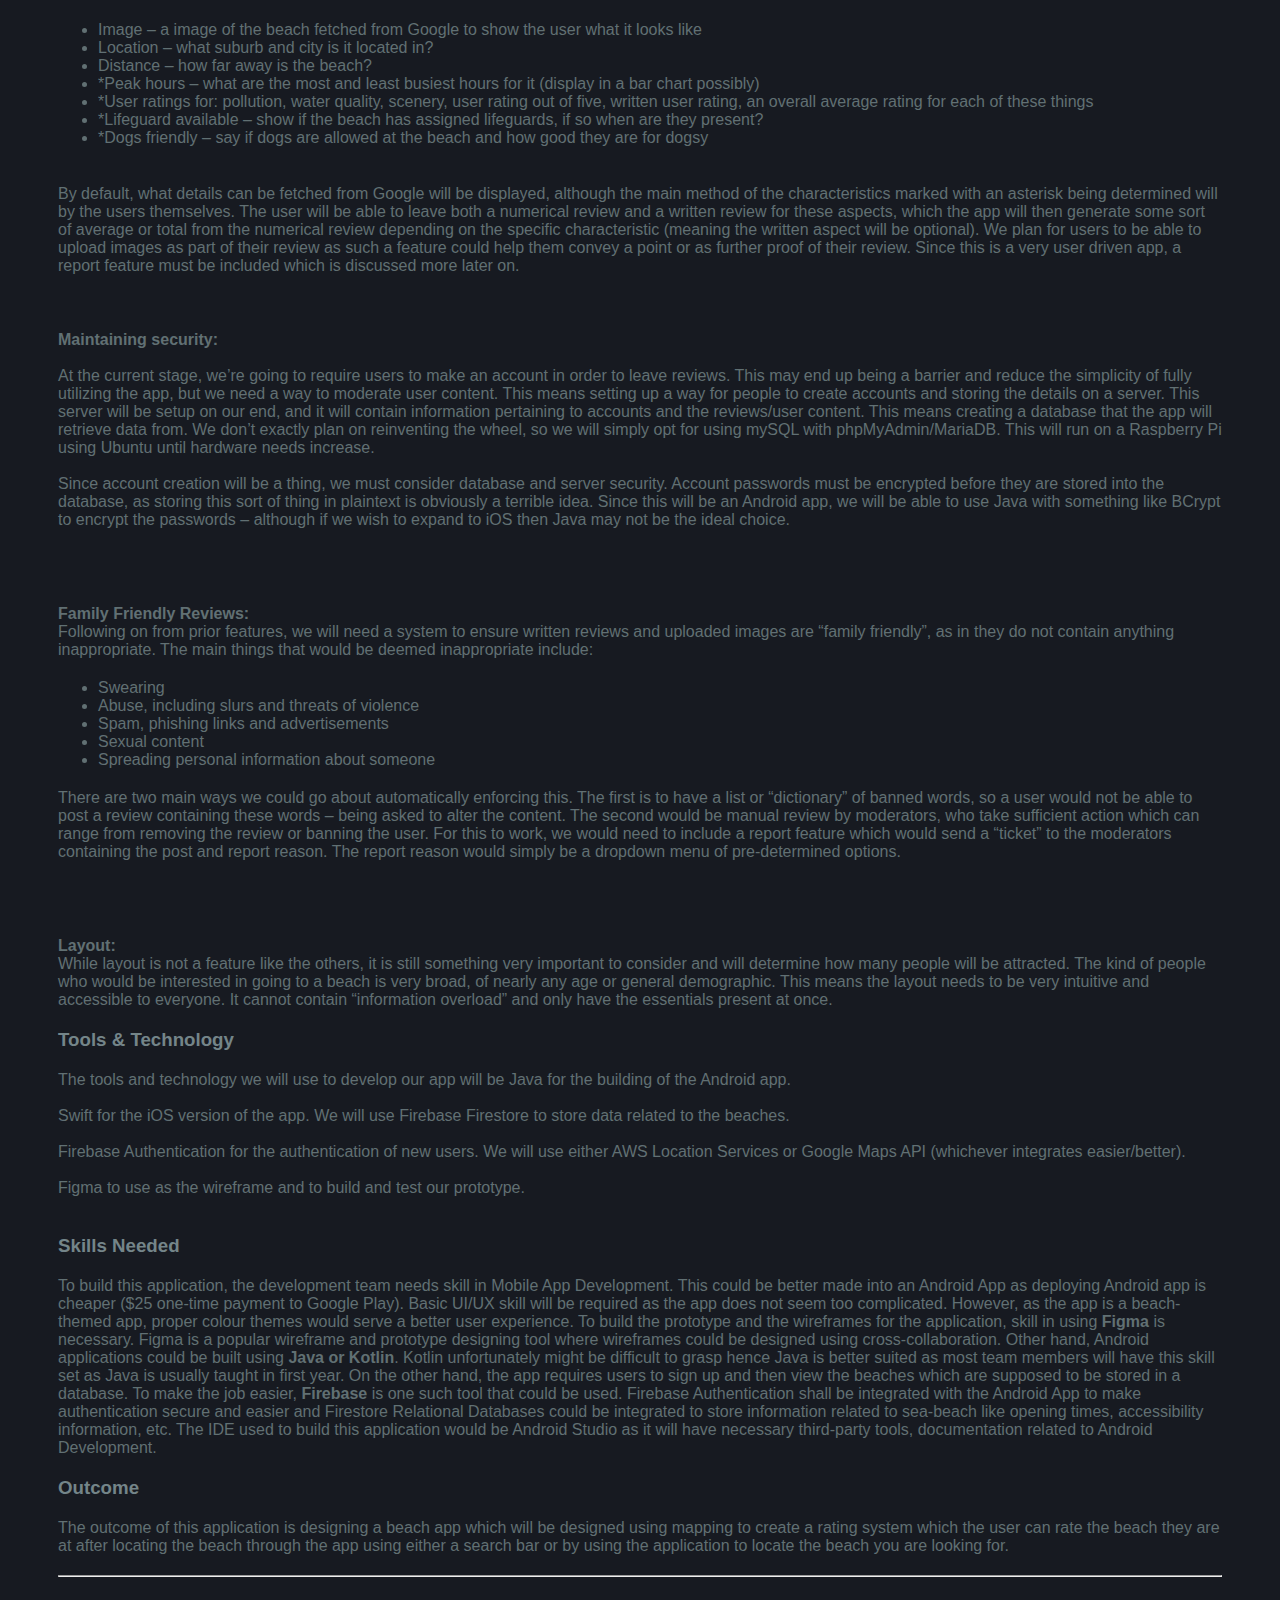
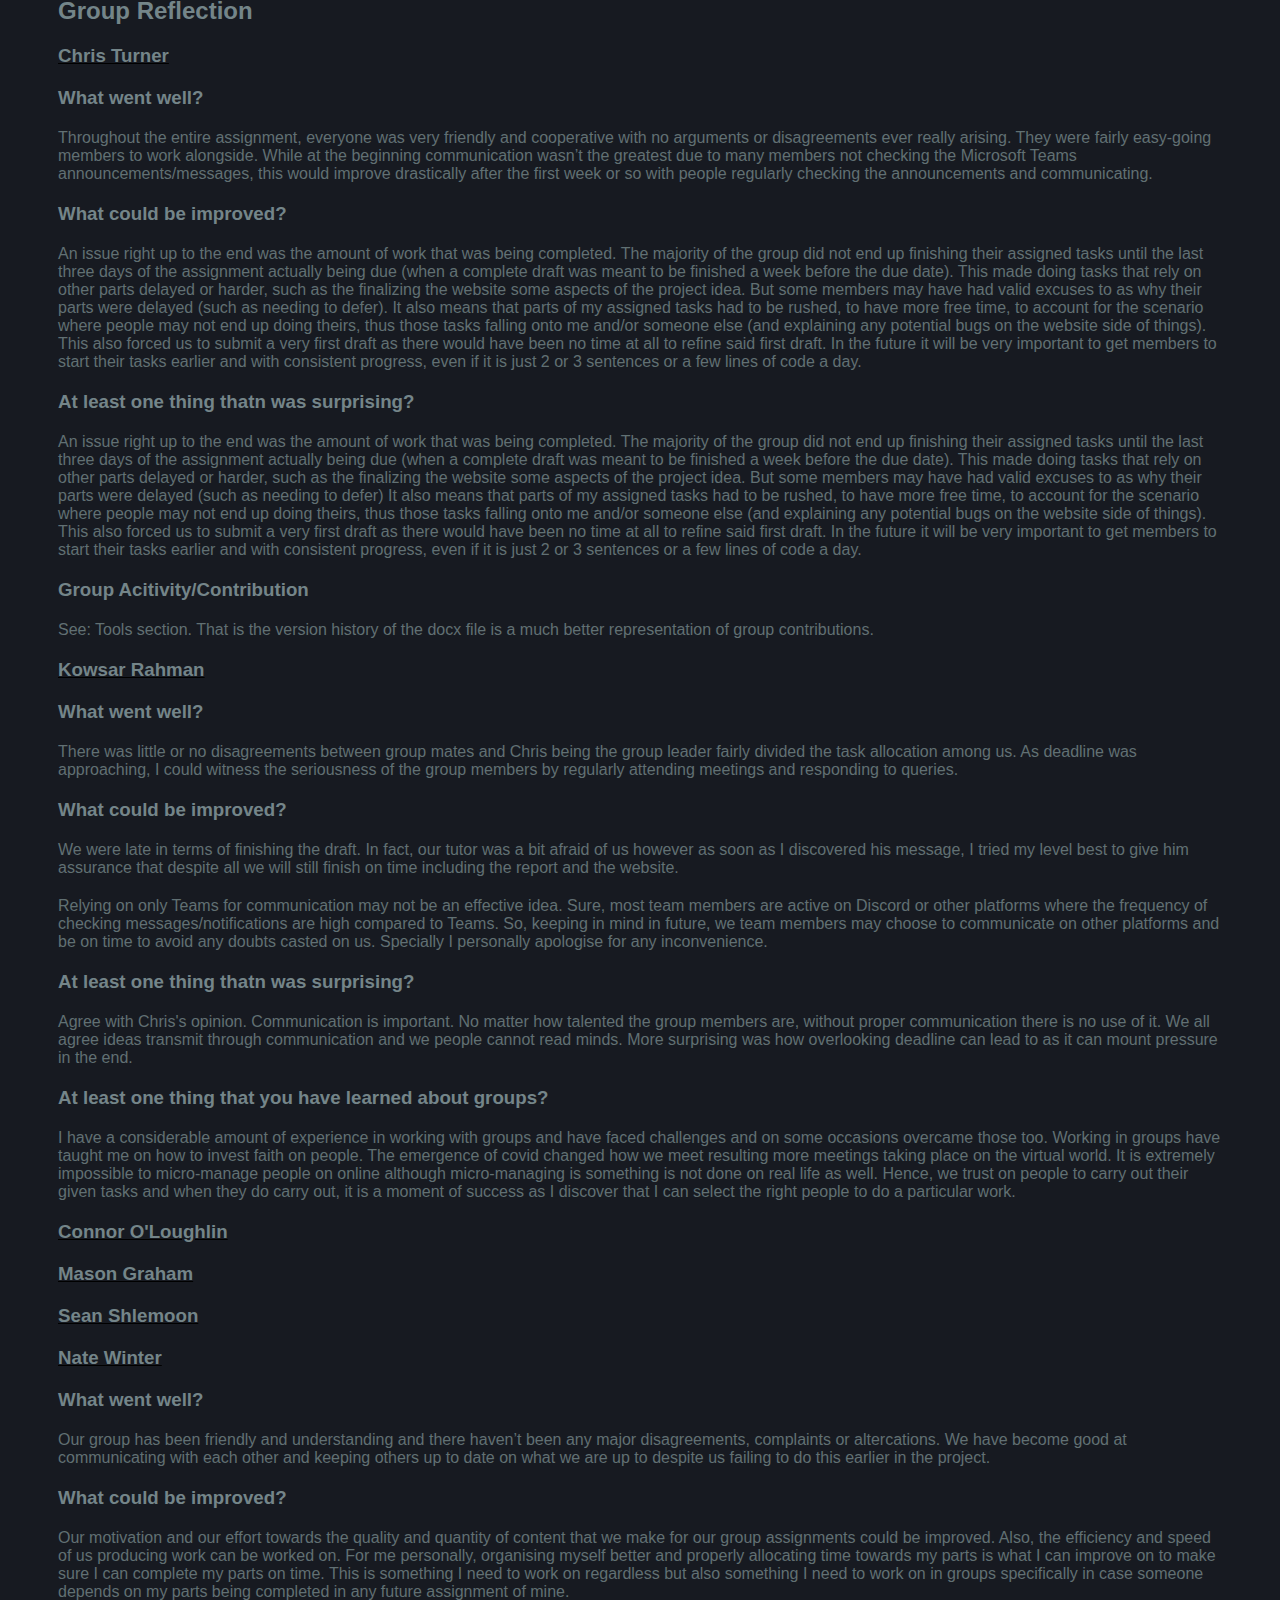
==== commit d0dcf004: "indexfix" ====
--- a/index.html
+++ b/index.html
@@ -409,8 +409,15 @@
     27/04/2022:<br>
     <a href="https://rmiteduau.sharepoint.com/:v:/r/sites/FRIAssignment2Group3/Shared%20Documents/General/Recordings/Wednesday%20Meetings%20FIXED-FIXED_20220427_070922.mp4?csf=1&web=1&e=CIUj0R">
       https://rmiteduau.sharepoint.com/:v:/r/sites/FRIAssignment2Group3/Shared%20Documents/General/Recordings/Wednesday%20Meetings%20FIXED-FIXED_20220427_070922.mp4?csf=1&web=1&e=CIUj0R</a>
-      <br>
-      One member absent
+      <br>1 absent
+      <br><br>
+
+      30/04/2022:<br>
+      <a href="https://rmiteduau-my.sharepoint.com/:v:/r/personal/s3931227_student_rmit_edu_au/Documents/Recordings/Saturday%20Catch%20Up%20Meeting_20220430_071020.mp4?csf=1&web=1&e=6Nu5cY">
+        https://rmiteduau-my.sharepoint.com/:v:/r/personal/s3931227_student_rmit_edu_au/Documents/Recordings/Saturday%20Catch%20Up%20Meeting_20220430_071020.mp4?csf=1&web=1&e=6Nu5cY </a>
+        <br>4 absent
+
+
   </p>
 
   <hr>
@@ -749,7 +756,7 @@
 
 
               <hr>
-              <div id="ProjectIdea">
+              <div id="Project">
               </div>
               <h2>
                 Project Idea
@@ -788,26 +795,126 @@
               <h3>Description</h3>
 
               <p>
-                The main features of the app will include:<br><br>
+                For the very first version of this app, we plan to include just a few features as a proof of concept to show what both the app and us as a group are capable of.
+                What features will be included in the prototype is still to be decided, and will be agreed upon in the near future.
+                The following is a list of the basic features that we wish to include, and how the app overall will function.<br><br>
+              </p>
+
+              <p>
 
                 <b>Display a list of beaches by search criteria/filter descending or ascending:</b><br><br>
-                Text here
-
-                <br><br><br>
-                <b>Layout:</b>
-
-
-                <br><br><br>
-                <b>Show relevant information about the selected beach:</b>
-
-
-                <br><br><br>
-                <b>Maintaining security:</b>
-
-
-                <br><br><br>
-                <b>Family Friendly Reviews:</b>
-
+                Upon loading into the app, this will be the first thing the user sees.
+                By default, it will simply display a vertical list of beaches sorted by nearest distance first.
+                Each listing will have a basic picture, name of beach and the overall user rating. The user will also be able to view the beaches in a maps view,
+                with each listed beach location having an marker over it.
+                The user will have a variety of search filters to find what they are looking for easily which can be sorted by ascending or descending, that will include:
+</p>
+
+                <ul>
+                  <li>Location (eg: city or suburb)</li>
+                  <li>Nearest distance</li>
+                  <li>Alphabetical order</li>
+                  <li>By the currently least or busiest beaches</li>
+                  <li>User ratings for: water quality, pollution, scenery, overall/average</li>
+                  <li>Lifeguard available</li>
+                  <li>Dog friendly</li>
+                </ul>
+
+
+                <p>
+
+                <br>
+                We plan to implement this feature by using the Google Maps API (Google Maps Platform) to fetch the geo location data/the actual beaches themselves.
+                As a result, this means the beaches that it will fetch will be entirely dependent on Google Maps, as if it is not listed on there then it won’t show up on our app.
+                It would be possible to manually send out updates to add new beaches that aren’t listed on Google Maps, but for simplicity sakes we will not worry about that for now.
+                <br><br>
+
+                In order to avoid reliance on having a stable internet connection, all the beaches that were previously searched for (that is, the ones that the user have scrolled past)
+                will be cached locally. This means in the event of having no internet connection, the user will still be able search something up.
+                Although since this is being stored on the users phone then we need to consider storage space. We will probably cap the amount of data that can be cached at around 500MB by default,
+                though this will be able to be configured by the user.
+
+                </p>
+
+
+                <p>
+                <br><br>
+                <b>Show relevant information about the selected beach:</b><br><br>
+                Once the user has selected a beach, the listing page for that beach will show up providing a variety of information.
+                The information that the user will be able to view is similar to the things they could filter by. These are:
+                </p>
+                <ul>
+                  <li>Image – a image of the beach fetched from Google to show the user what it looks like</li>
+                  <li>Location – what suburb and city is it located in?</li>
+                  <li>Distance – how far away is the beach?</li>
+                  <li>*Peak hours – what are the most and least busiest hours for it (display in a bar chart possibly)</li>
+                  <li>*User ratings for: pollution, water quality, scenery, user rating out of five, written user rating, an overall average rating for each of these things</li>
+                  <li>*Lifeguard available – show if the beach has assigned lifeguards, if so when are they present? </li>
+                  <li>*Dogs friendly – say if dogs are allowed at the beach and how good they are for dogsy</li>
+                </ul>
+
+
+                <p>
+              <br>
+              By default, what details can be fetched from Google will be displayed, although the main method of the characteristics marked with an asterisk being determined will by the users
+              themselves. The user will be able to leave both a numerical review and a written review for these aspects,
+              which the app will then generate some sort of average or total from the numerical review depending on the specific characteristic
+              (meaning the written aspect will be optional).
+              We plan for users to be able to upload images as part of their review as such a feature could help them convey a point or as further proof of their review.
+              Since this is a very user driven app, a report feature must be included which is discussed more later on.
+
+
+
+                </p>
+
+
+<p>
+                <br><br>
+                <b>Maintaining security:</b><br><br>
+                At the current stage, we’re going to require users to make an account in order to leave reviews.
+                This may end up being a barrier and reduce the simplicity of fully utilizing the app, but we need a way to moderate user content.
+                This means setting up a way for people to create accounts and storing the details on a server. This server will be setup on our end,
+                and it will contain information pertaining to accounts and the reviews/user content. This means creating a database that the app will retrieve data from.
+                We don’t exactly plan on reinventing the wheel, so we will simply opt for using mySQL with phpMyAdmin/MariaDB.
+                This will run on a Raspberry Pi using Ubuntu until hardware needs increase.
+                <br><br>
+                Since account creation will be a thing, we must consider database and server security.
+                Account passwords must be encrypted before they are stored into the database,
+                as storing this sort of thing in plaintext is obviously a terrible idea.
+                Since this will be an Android app, we will be able to use Java with something like BCrypt to encrypt the passwords –
+                although if we wish to expand to iOS then Java may not be the ideal choice.
+</p>
+
+                <br><br>
+                <p>
+                <b>Family Friendly Reviews:</b><br>
+                Following on from prior features, we will need a system to ensure written reviews and uploaded images are “family friendly”,
+                as in they do not contain anything inappropriate. The main things that would be deemed inappropriate include:
+                </p>
+
+                <ul>
+                  <li>Swearing</li>
+                  <li>Abuse, including slurs and threats of violence</li>
+                  <li>Spam, phishing links and advertisements</li>
+                  <li>Sexual content</li>
+                  <li>Spreading personal information about someone</li>
+                </ul>
+                <p>
+                  There are two main ways we could go about automatically enforcing this.
+                  The first is to have a list or “dictionary” of banned words, so a user would not be able to post a review containing these words – being asked to alter the content.
+                  The second would be manual review by moderators, who take sufficient action which can range from removing the review or banning the user.
+                  For this to work, we would need to include a report feature which would send a “ticket” to the moderators containing the post and report reason.
+                  The report reason would simply be a dropdown menu of pre-determined options.
+                </p>
+
+                <br><br>
+
+
+                <p>
+                <b>Layout:</b> <br>
+                While layout is not a feature like the others, it is still something very important to consider and will determine how many people will be attracted.
+                The kind of people who would be interested in going to a beach is very broad, of nearly any age or general demographic.
+                This means the layout needs to be very intuitive and accessible to everyone. It cannot contain “information overload” and only have the essentials present at once.
               </p>
 
               <h3>Tools & Technology</h3>
@@ -828,7 +935,7 @@
               <h3>Outcome</h3>
               <p>
                 The outcome of this application is designing a beach app which will be designed using mapping to create a rating system which the user can rate
-                the beach they are at after locating the beach through the app using either a search bar or by using the application to locate the beach you are looking for.   
+                the beach they are at after locating the beach through the app using either a search bar or by using the application to locate the beach you are looking for.
               </p>
 
 
@@ -840,7 +947,7 @@
               </div>
               <h2>Group Reflection</h2>
 
-              <h3>Chris Turner</h3>
+              <u><h3>Chris Turner</h3></u>
 
               <h3>What went well?</h3>
               <p>
@@ -880,7 +987,7 @@
               </p>
 
 
-              <h3>Kowsar Rahman</h3>
+              <u><h3>Kowsar Rahman</h3></u>
 
               <h3>What went well?</h3>
 
@@ -899,21 +1006,118 @@
 
               <p>I have a considerable amount of experience in working with groups and have faced challenges and on some occasions overcame those too. Working in groups have taught me on how to invest faith on people. The emergence of covid changed how we meet resulting more meetings taking place on the virtual world. It is extremely impossible to micro-manage people on online although micro-managing is something is not done on real life as well. Hence, we trust on people to carry out their given tasks and when they do carry out, it is a moment of success as I discover that I can select the right people to do a particular work.  </p>
 
-              <h3>Connor O'Loughlin</h3>
-
-
-              <h3>Mason Graham</h3>
-
-
-              <h3>Sean Shlemoon</h3>
-
-
-              <h3>Nate Winter</h3>
-
+              <u><h3>Connor O'Loughlin</h3></u>
+
+
+
+
+              <u><h3>Mason Graham</h3></u>
+
+
+
+
+              <u><h3>Sean Shlemoon</h3></u>
+
+
+
+
+              <u><h3>Nate Winter</h3></u>
+
+
+              <h3>What went well?</h3>
+              <p>
+              Our group has been friendly and understanding and there haven’t been any major disagreements, complaints or altercations.
+              We have become good at communicating with each other and keeping others up to date on what we are up to despite us failing to do this earlier in the project.
+              </p>
+
+              <h3>What could be improved?</h3>
+              <p>
+              Our motivation and our effort towards the quality and quantity of content that we make for our group assignments could be improved.
+              Also, the efficiency and speed of us producing work can be worked on.
+              For me personally, organising myself better and properly allocating time towards my parts is what I can improve on to make sure I can complete my parts on time.
+              This is something I need to work on regardless but also something I need to work on in groups specifically in case someone depends on my parts being
+              completed in any future assignment of mine.
+            </p>
+
+
+
+              <h3>At least one thing that was surprising?</h3>
+
+              <p>
+                I think it was surprising how quickly we improved on our communication and participation in this assignment.
+                I was expecting it to be more awkward and take more time for us to get used to communicating properly with each other
+                however I think we got much better at it than I thought we would.
+              </p>
+
+
+              <h3>At least one thing that you have learned about groups?</h3>
+
+              <p>
+                Working in groups I think is very hard and I personally find it quite annoying as I learned that chemistry with teammates is an important factor in success.
+                Despite most of our parts not depending on other people's parts, I found that whenever we had a lack of communication it was difficult to judge where others were up to,
+                where we need to be and understand whether certain teammates were struggling or not. So, I learnt that team chemistry and constant,
+                clear communication are very important factors to success
+              </p>
+
+
+              <h3>Group Acitivty/Contribution</h3>
+              <p>I attended all teams meetings and all tutorials. I completed the IT Work section and the Tools and Technology section of the Project Idea</p>
 
 
               <h3>Overall Group Reflection</h3>
 
+
+
+              <p>
+                Upon discussion as a group, we all agree with each other's individual reflections of the group.<br><br>
+
+              </p>
+
+                <h3>What went well?</h3>
+
+                <p>
+                  While communication at the very beginning at the poor,
+                  this improved near instantly after the first week with nearly everyone checking the Microsoft Teams announcements near instantly.
+                  We’re glad that this was the case as if poor communication continued any longer than it did, then this assignment would have been even harder to complete.
+                  Going forward in this class, university and in our potential careers we can all agree that nailing down effective communication immediately will be of utmost importance
+                  <br><br>
+                  As soon as we met each other we were all able to get along, work together and raise any concerns or criticisms straight away.
+                  We’re all very glad this was the case in the end since the completion of this assignment was delayed,
+                  and if we didn’t really get along it would have been debatable if this would have been completed at all.
+                </p>
+
+
+                <h3>What could be improved?</h3>
+
+                <p>
+                  The work ethic and general motivation was seriously lacking until the weekend that the assignment was due,
+                  with only two members finishing their allocated tasks in a reasonable timeframe.
+                  This made our work suffer a lot leading to a lower standard/quality of writing due to needing to rush and take on another member’s task last minute.
+                  We have agreed to improve upon this aspect for assignment 3 where we implement our project, as that is going be a lot more work than this.
+                  We will most likely ensure that we will be able to show off steady progress every week to keep on track and be able to have enough time to refine a draft
+                  (in other words, time management). It is also important to get tasks finished on time as other members may rely on them.
+                </p>
+
+                <h3>At least one thing thatn was surprising?</h3>
+
+                <p>
+                  We were surprised at a few things; how important great communication is and how quickly that communication improved.
+                  Even if you have some very smart and skilled people working with you, even the best of skills can quickly fall apart with regularly communicating with others.
+                  We were also surprised truly how much you can get done in a group when a deadline is on your doorstep alongside with its consequences,
+                  although we can safely say this is not an ideal way of doing things and we would not want it to happen again
+                </p>
+
+
+                <h3>At least one thing that you have learned about groups?</h3>
+
+                  <p>
+                    Going off on what was surprising, we learnt that communication and organisation is key to success and if that aspect isn’t nailed and perfected straight away then
+                    it will make our lives immensely harder and lead to a worse result.
+                    Many of us at first assumed that we could still get by communication was “fine” and not amazing, which we soon realised was very wrong.
+                    Everyone needs to know where others are at, so we can plan accordingly and account for worse case scenarios.
+                  </p>
+
+              </p>
 
 
               <hr>
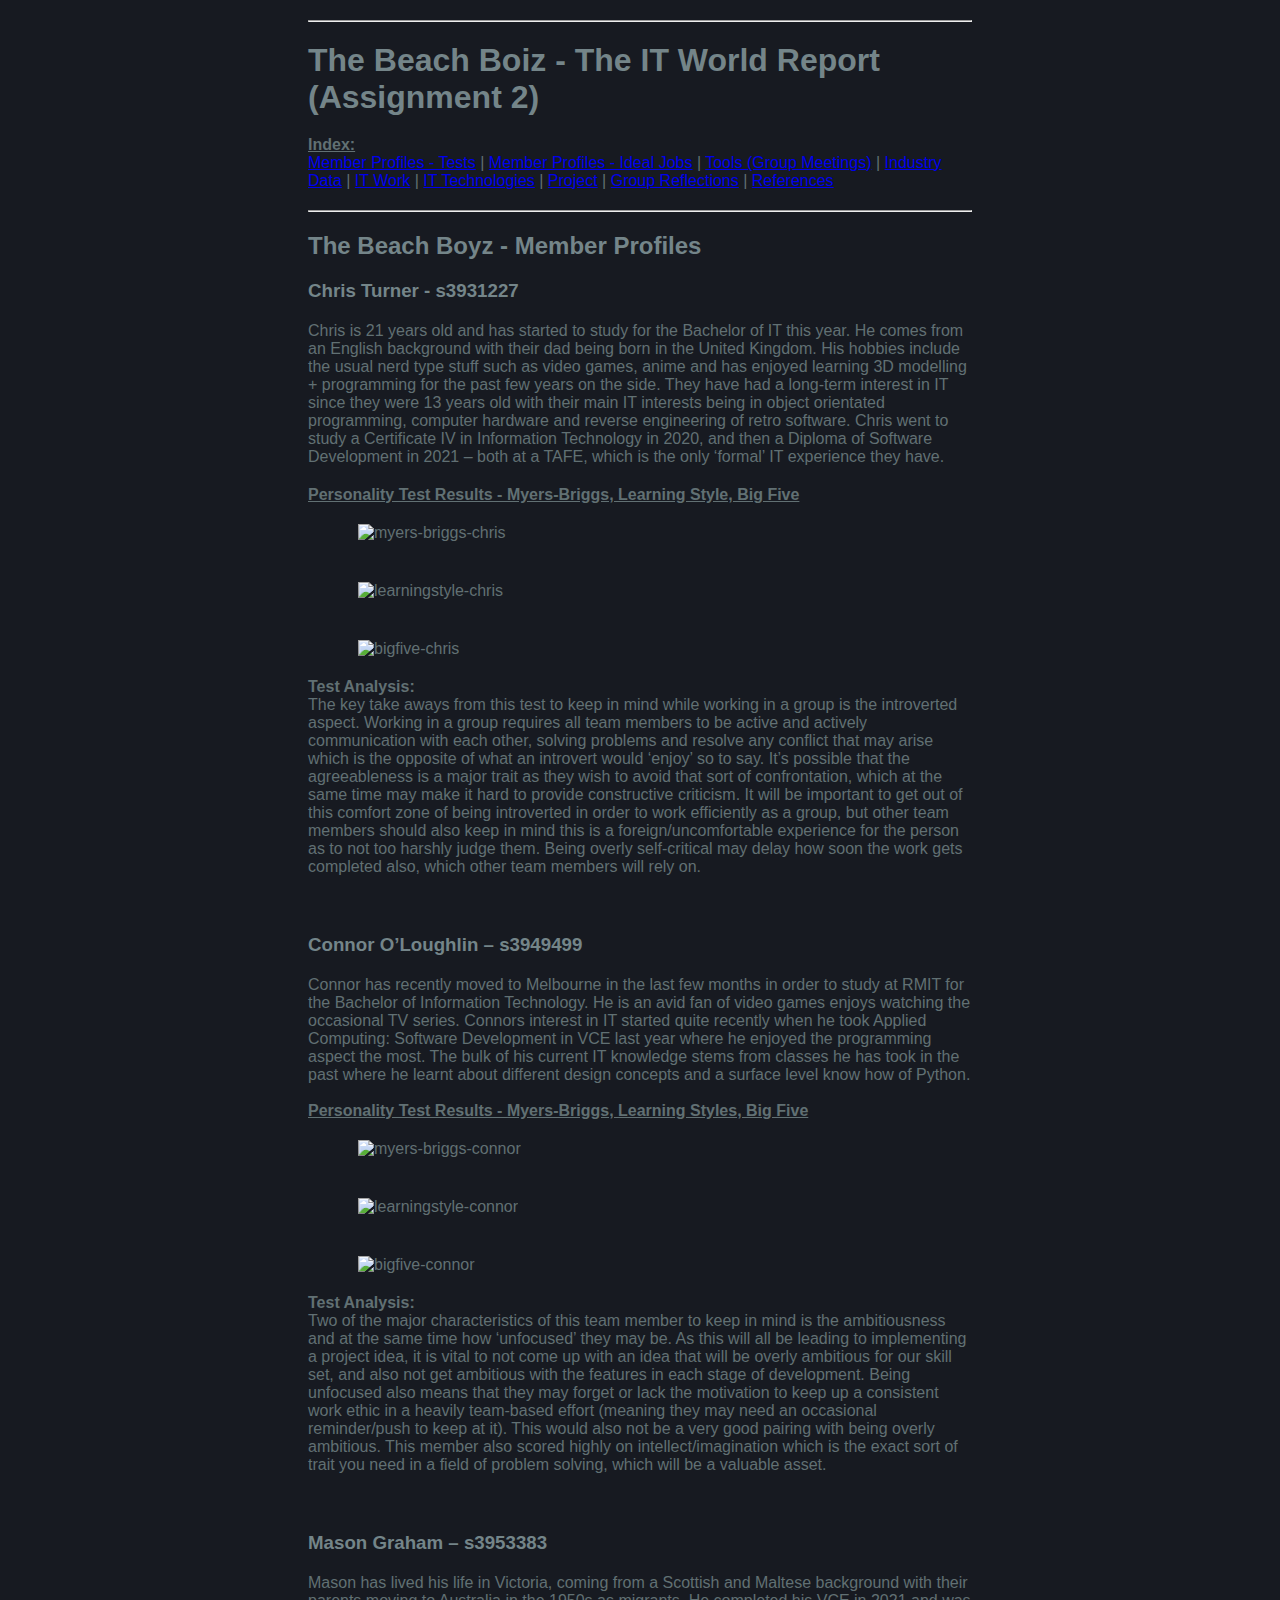
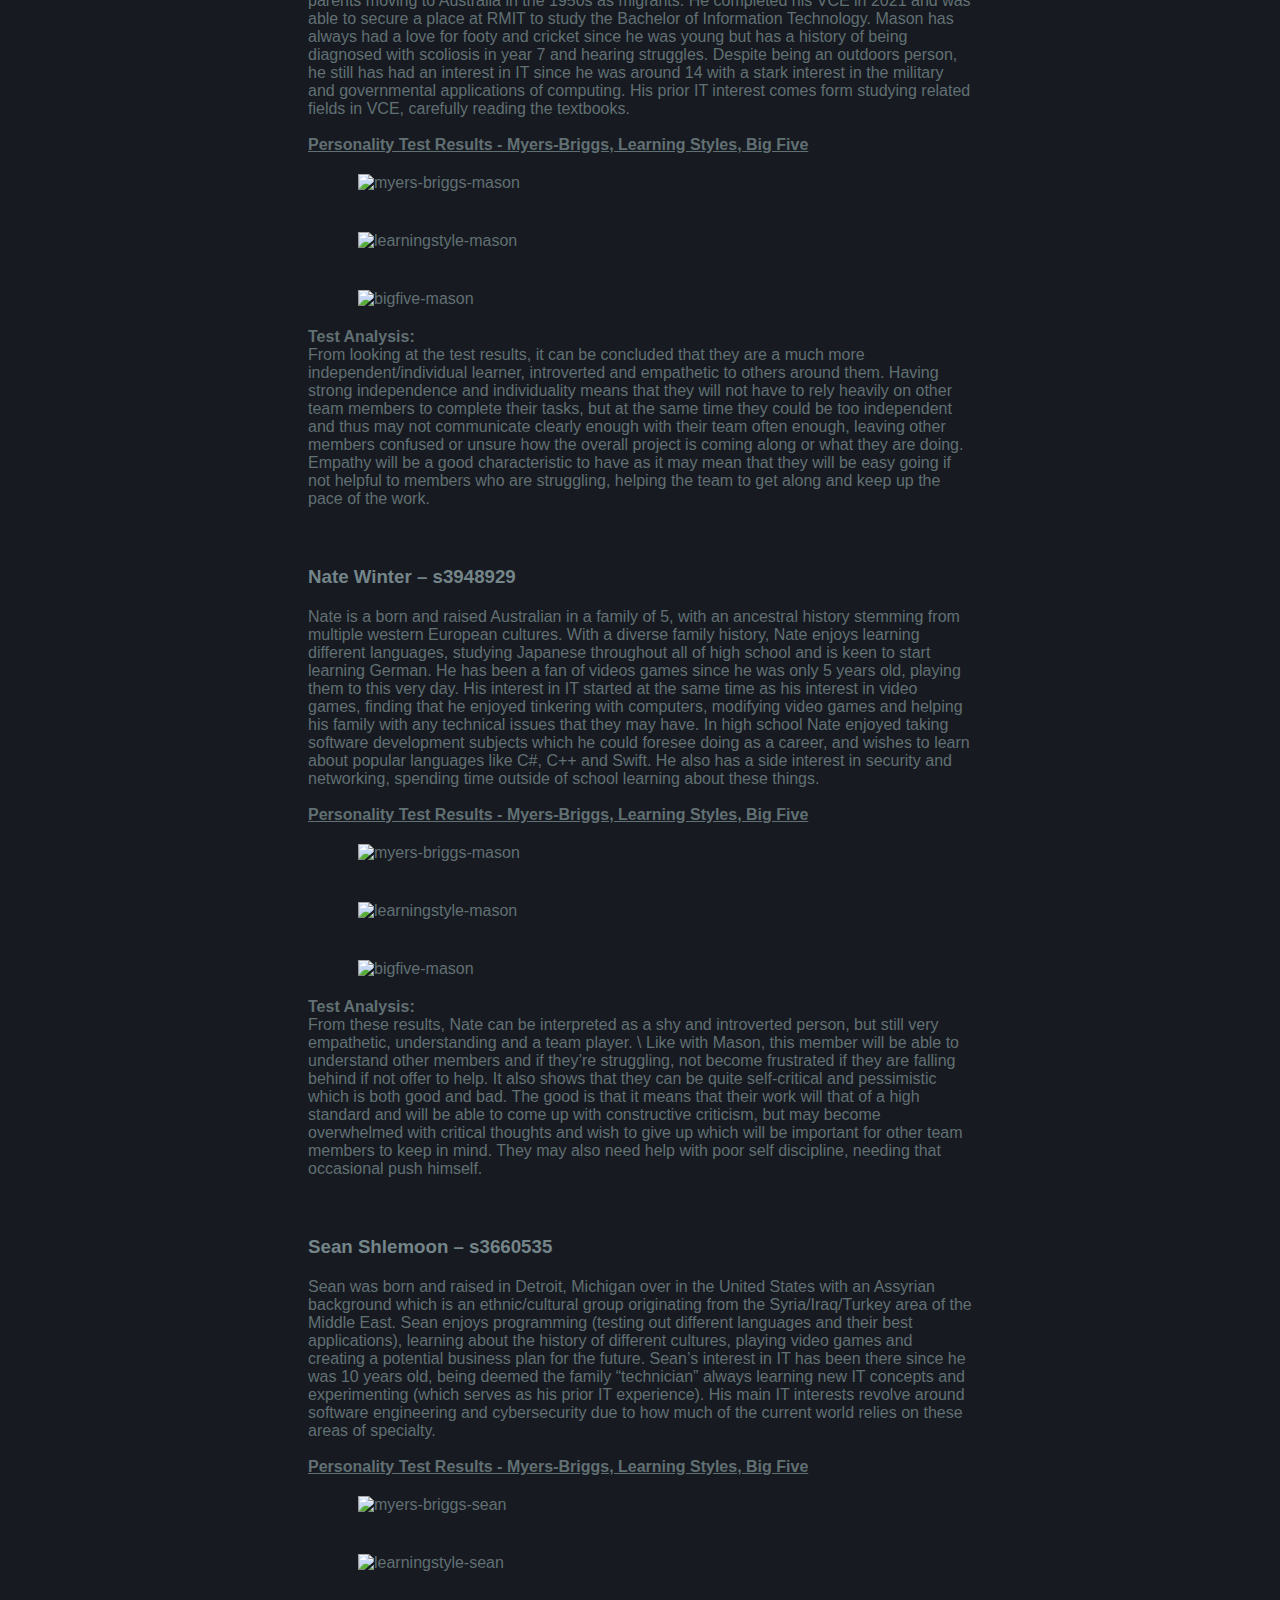
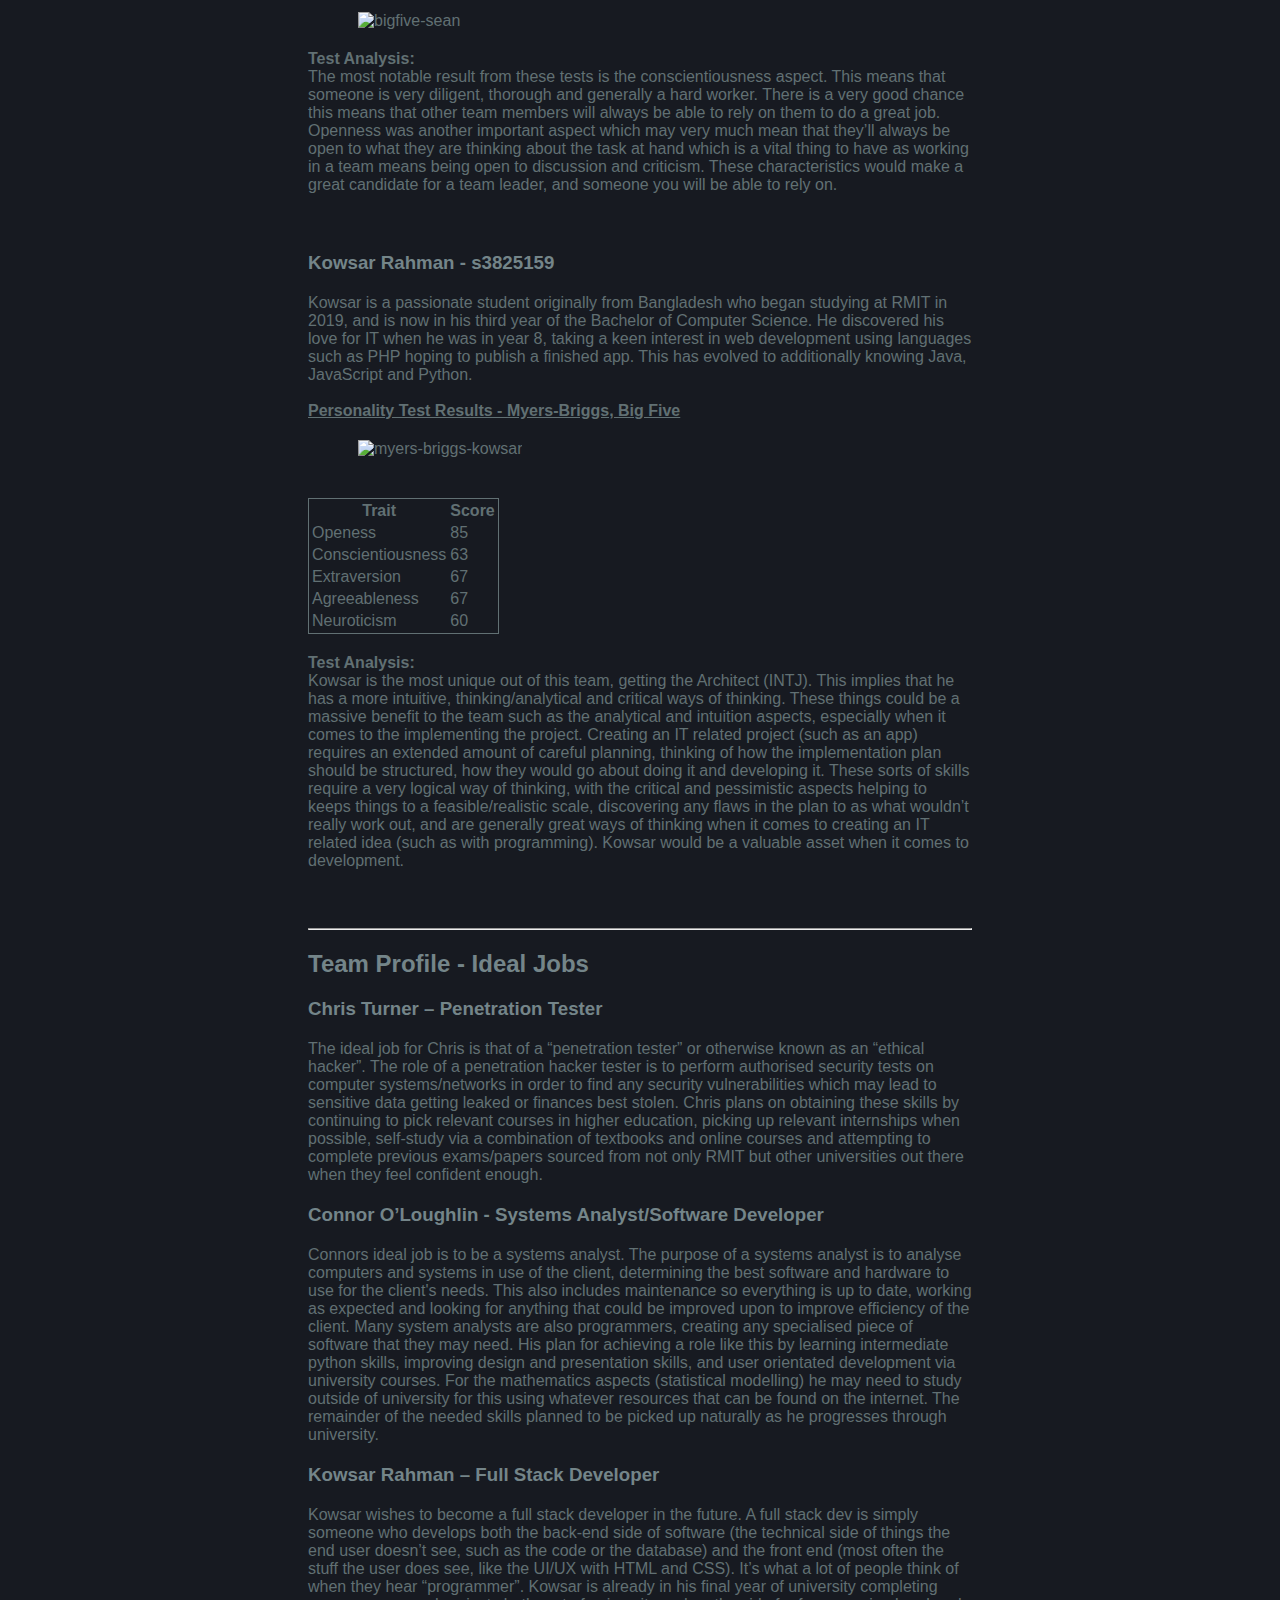
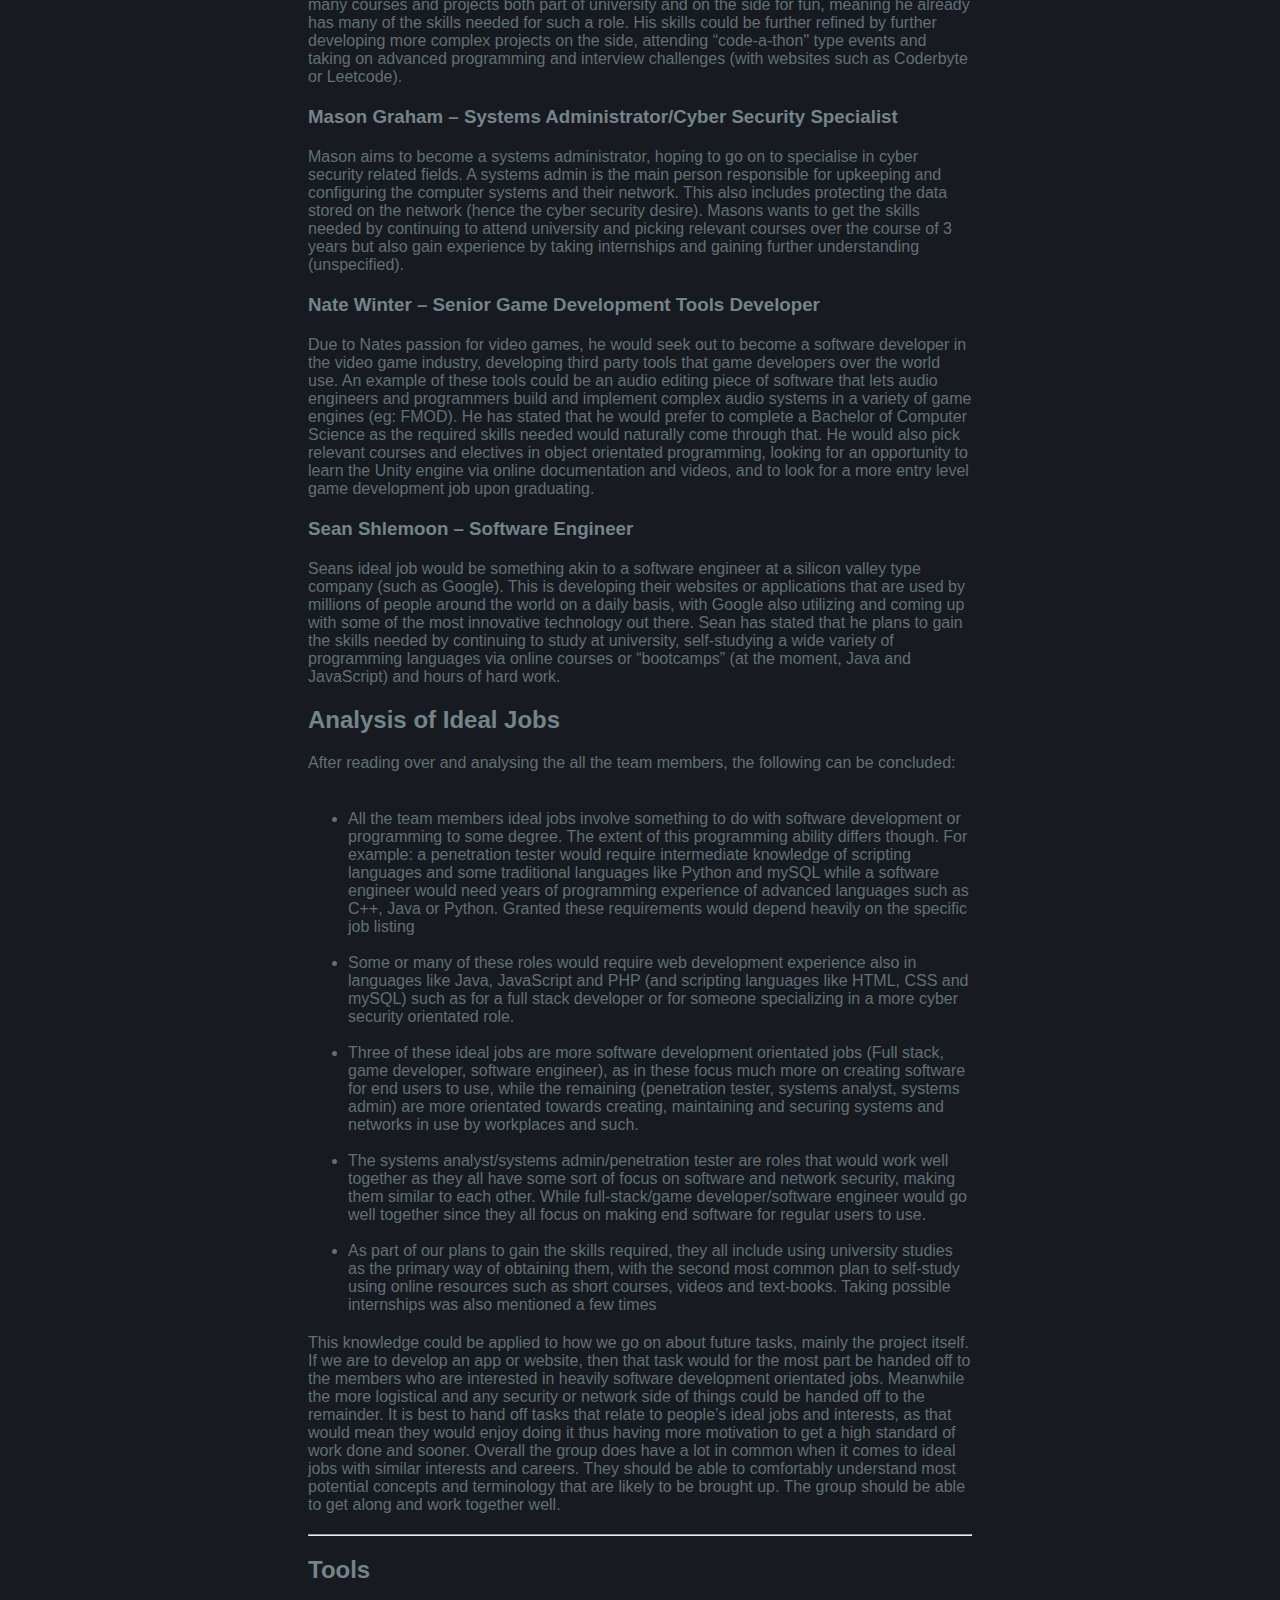
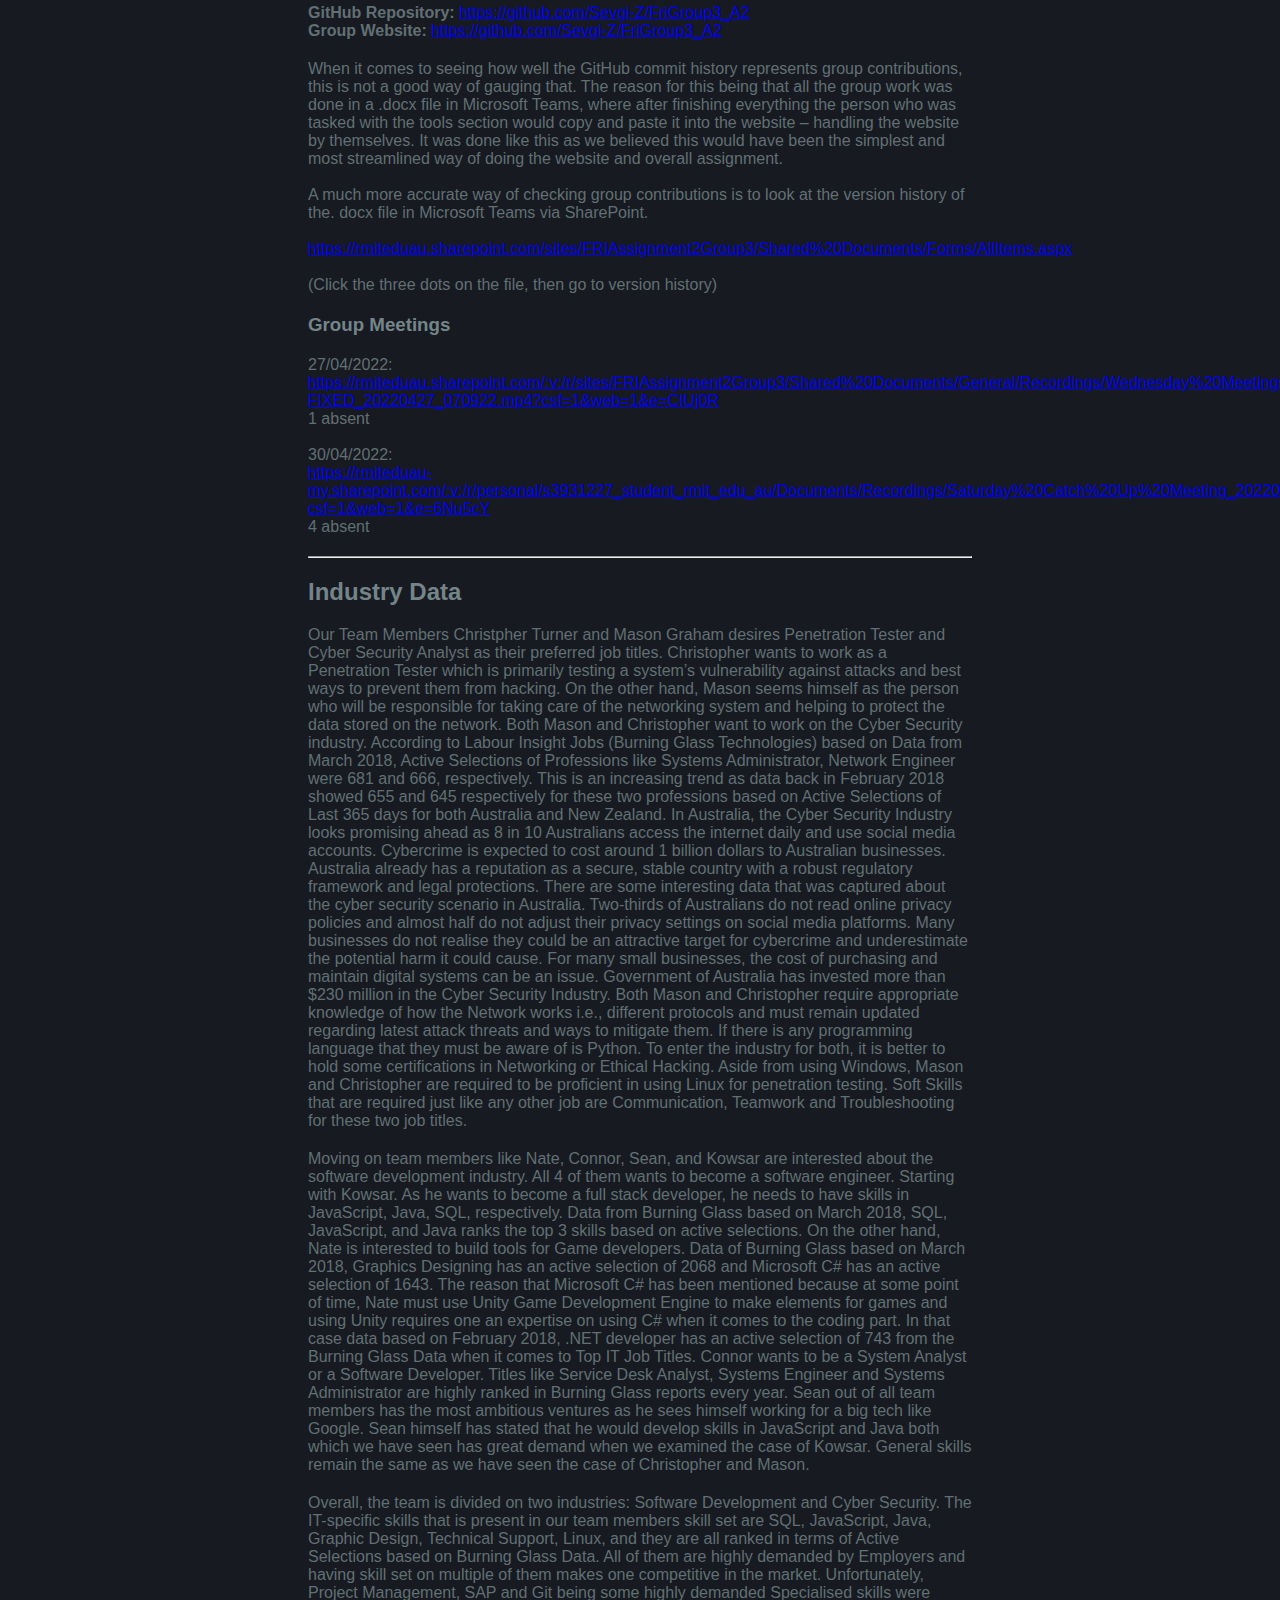
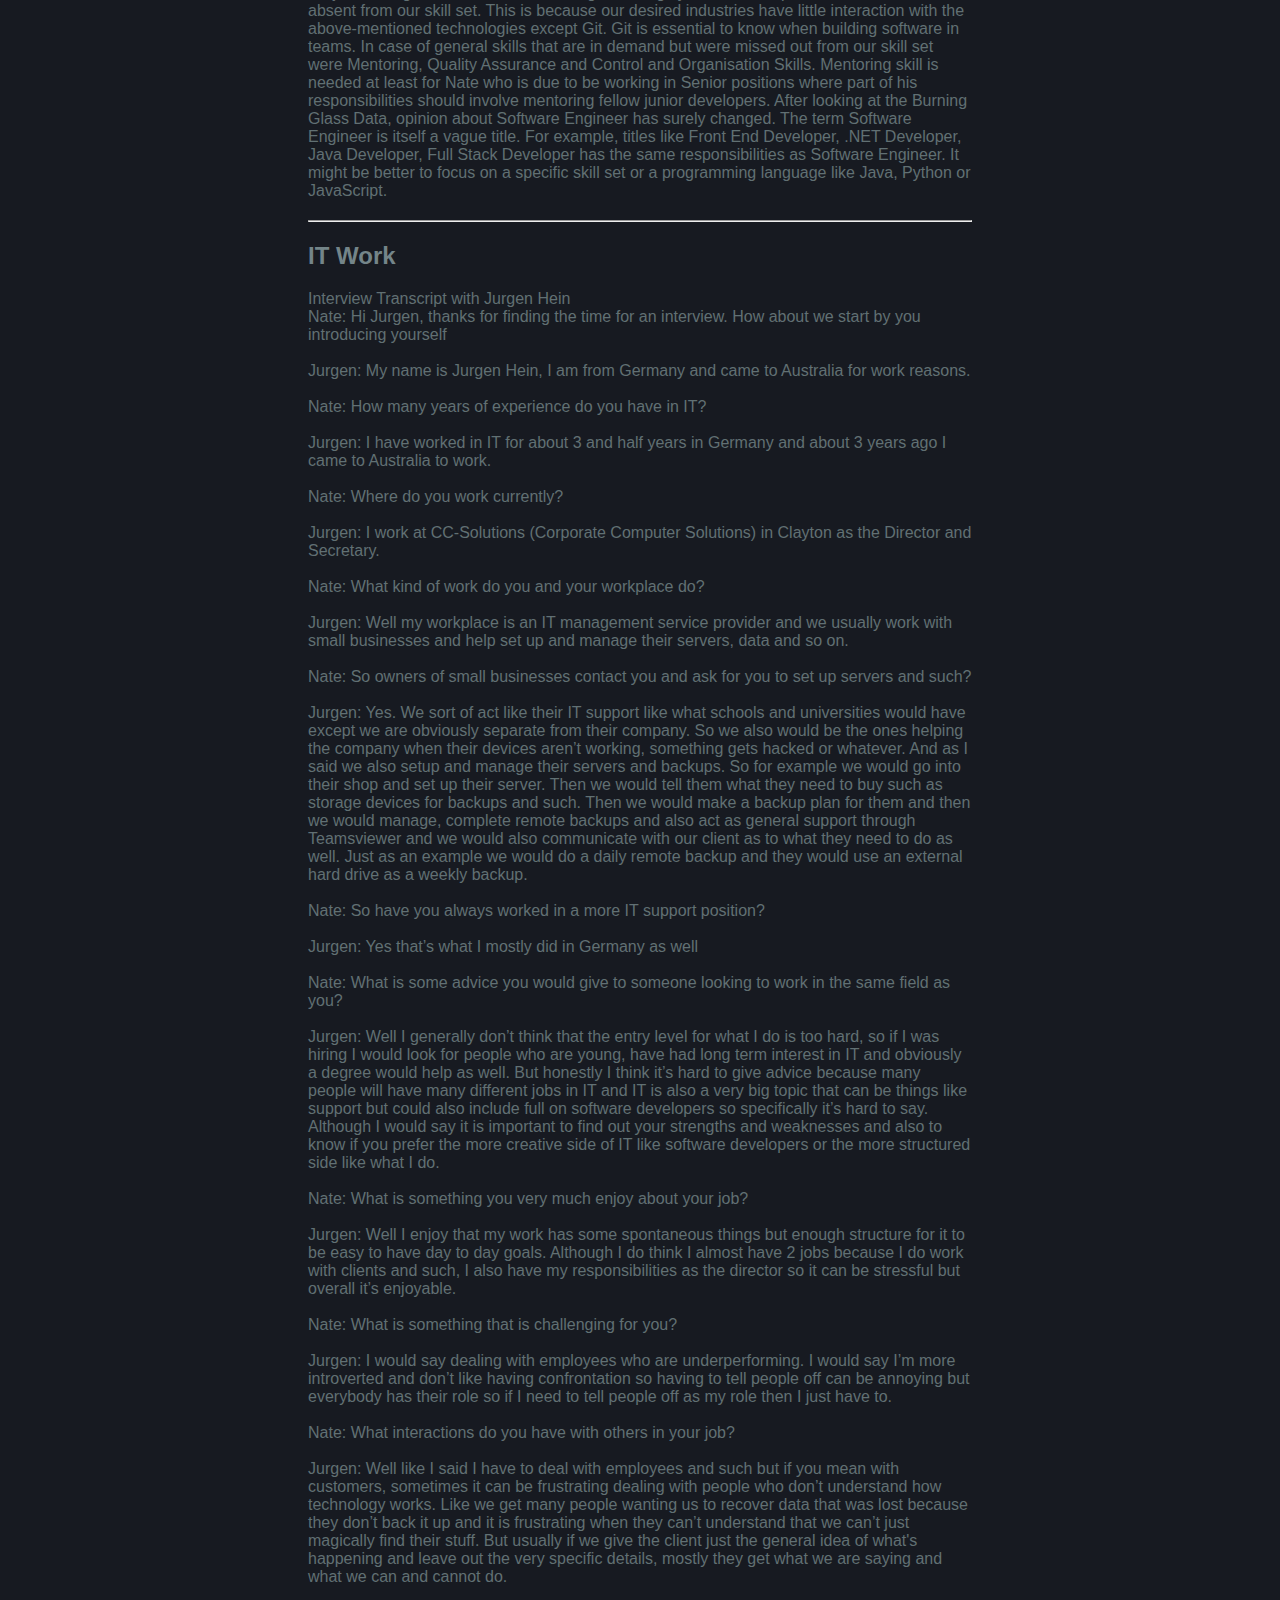
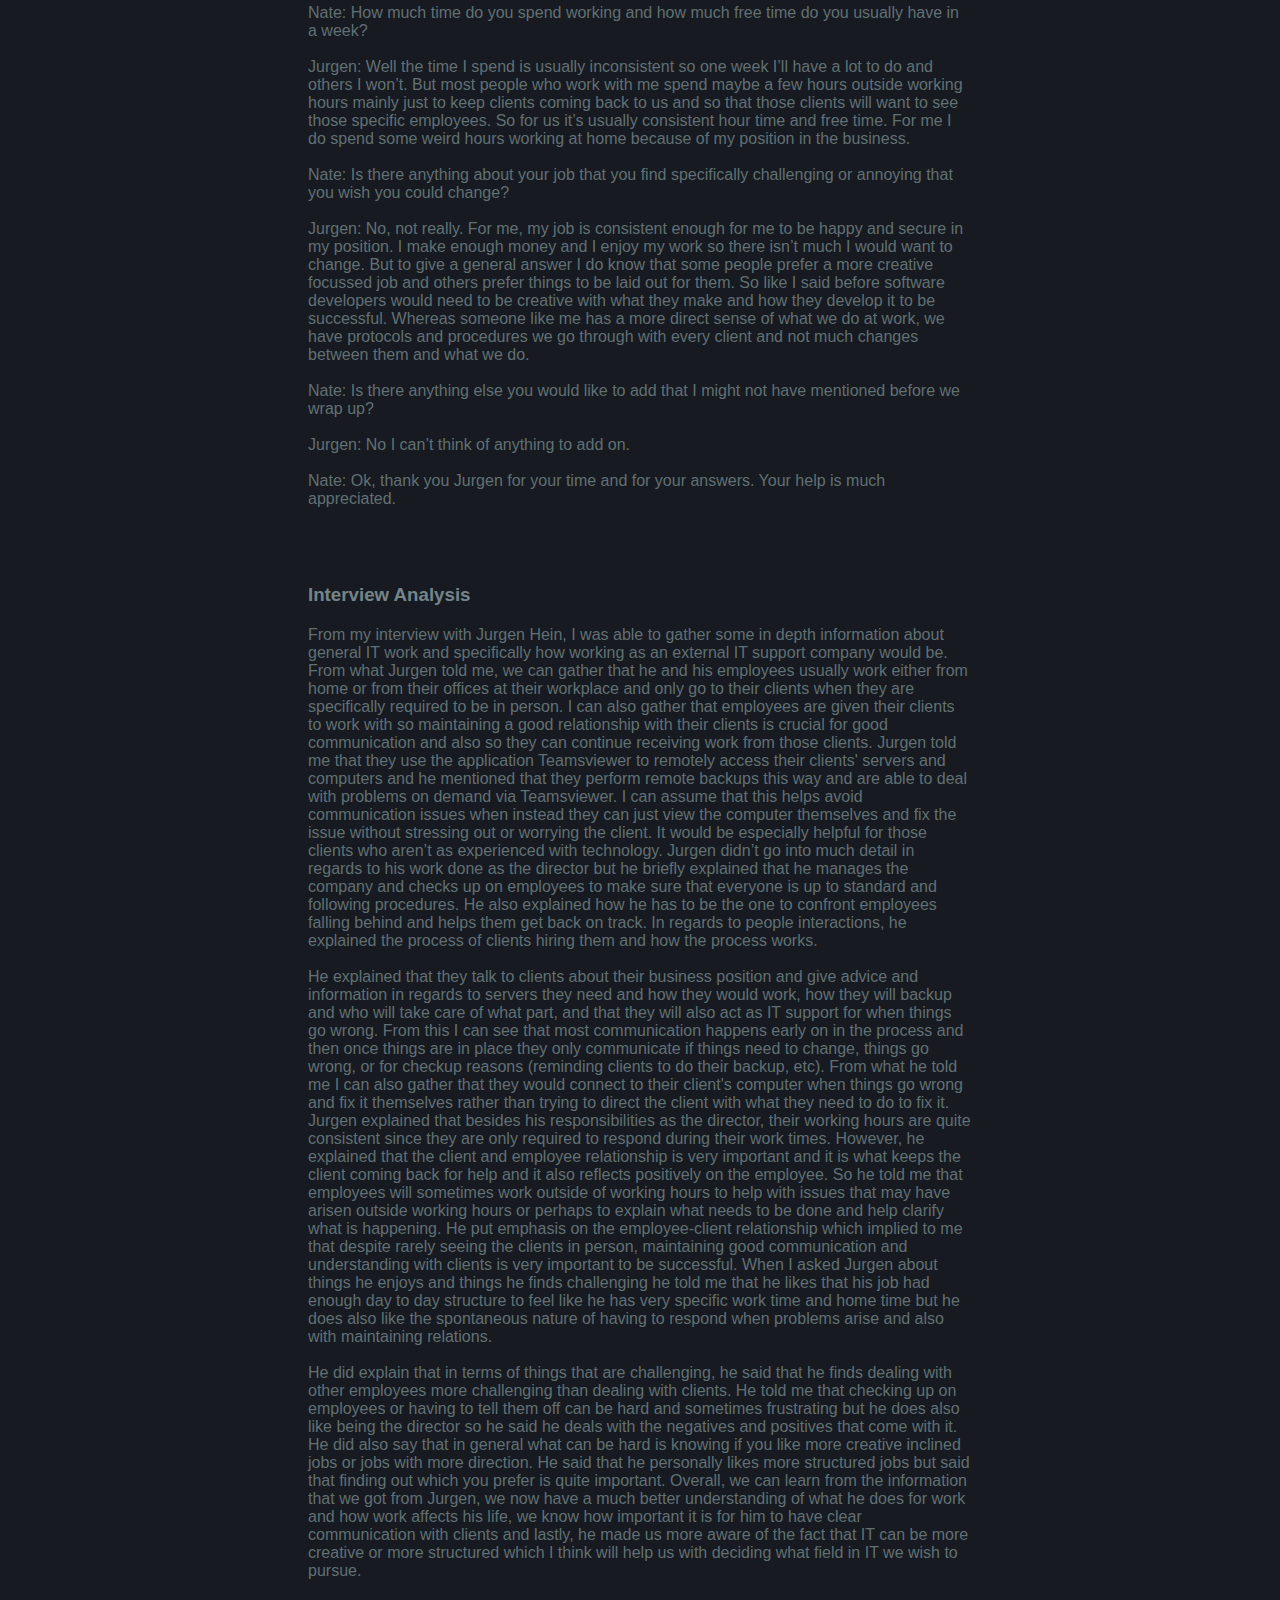
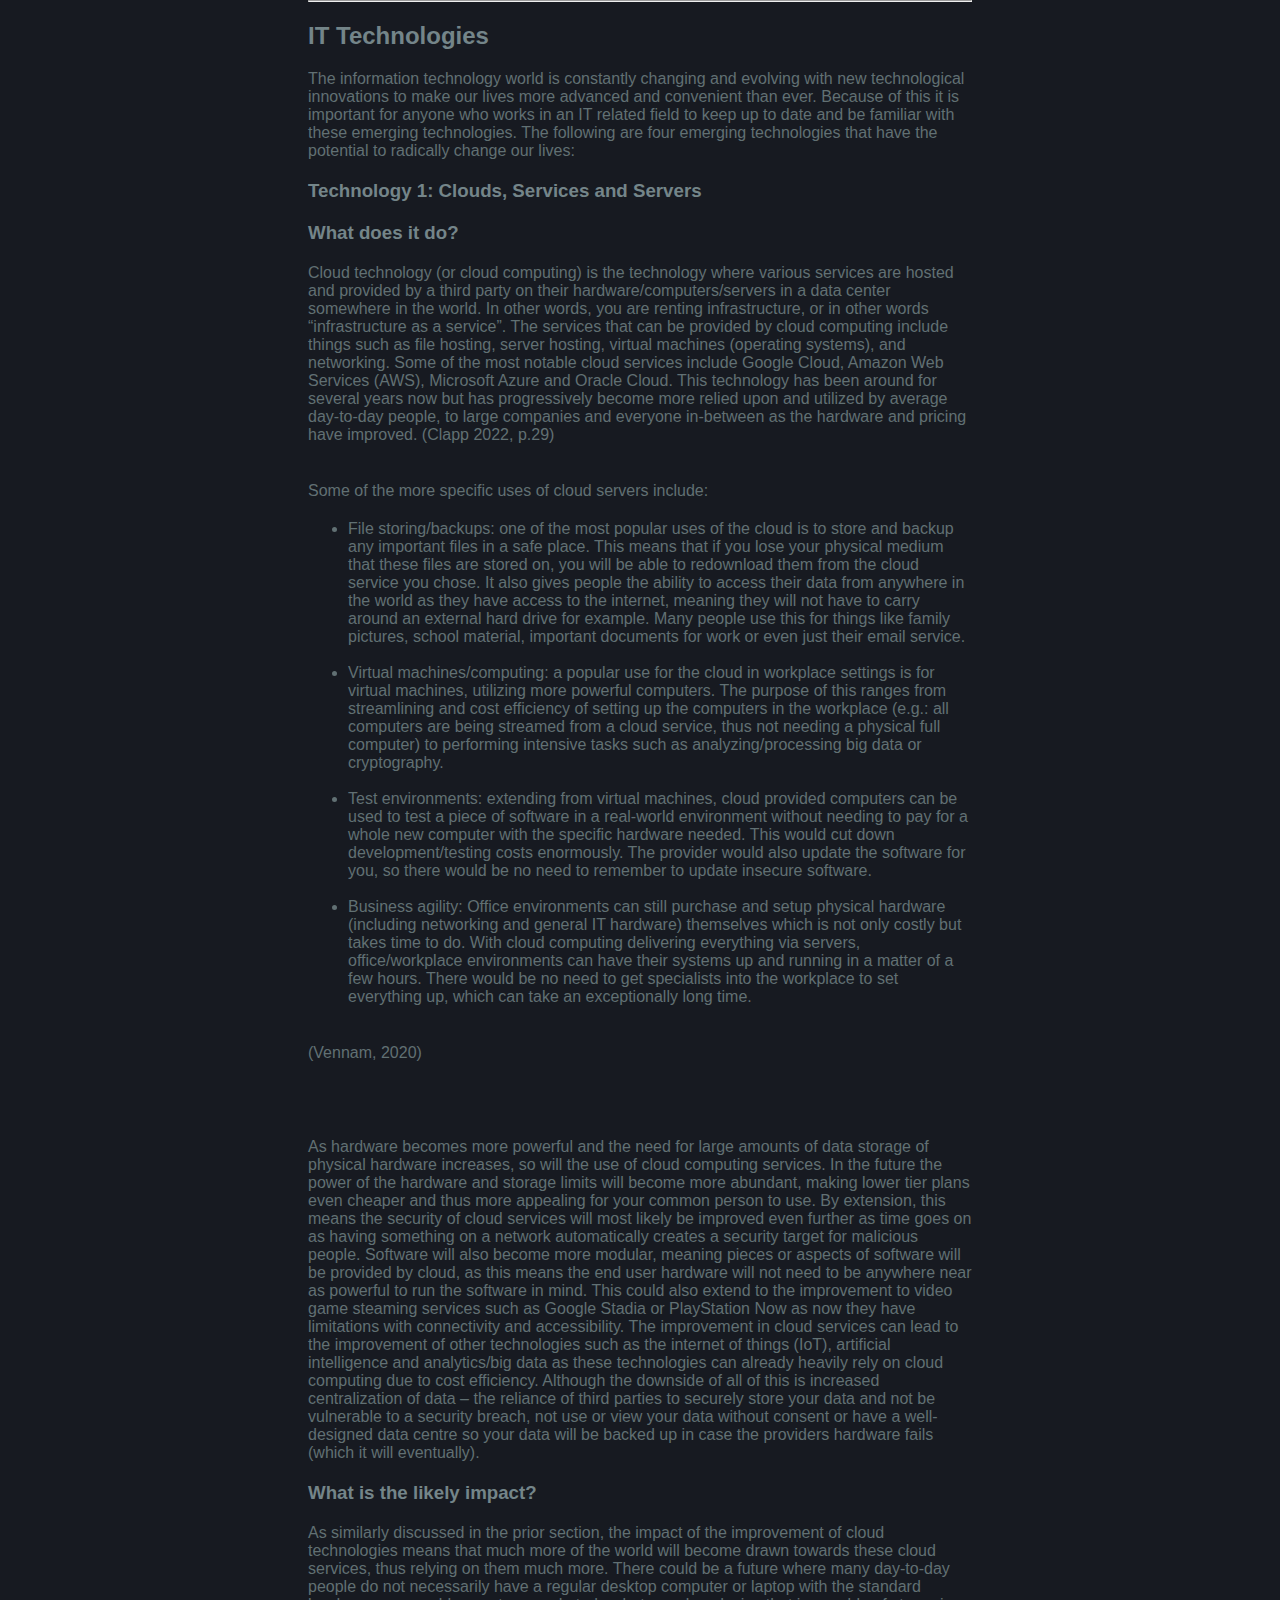
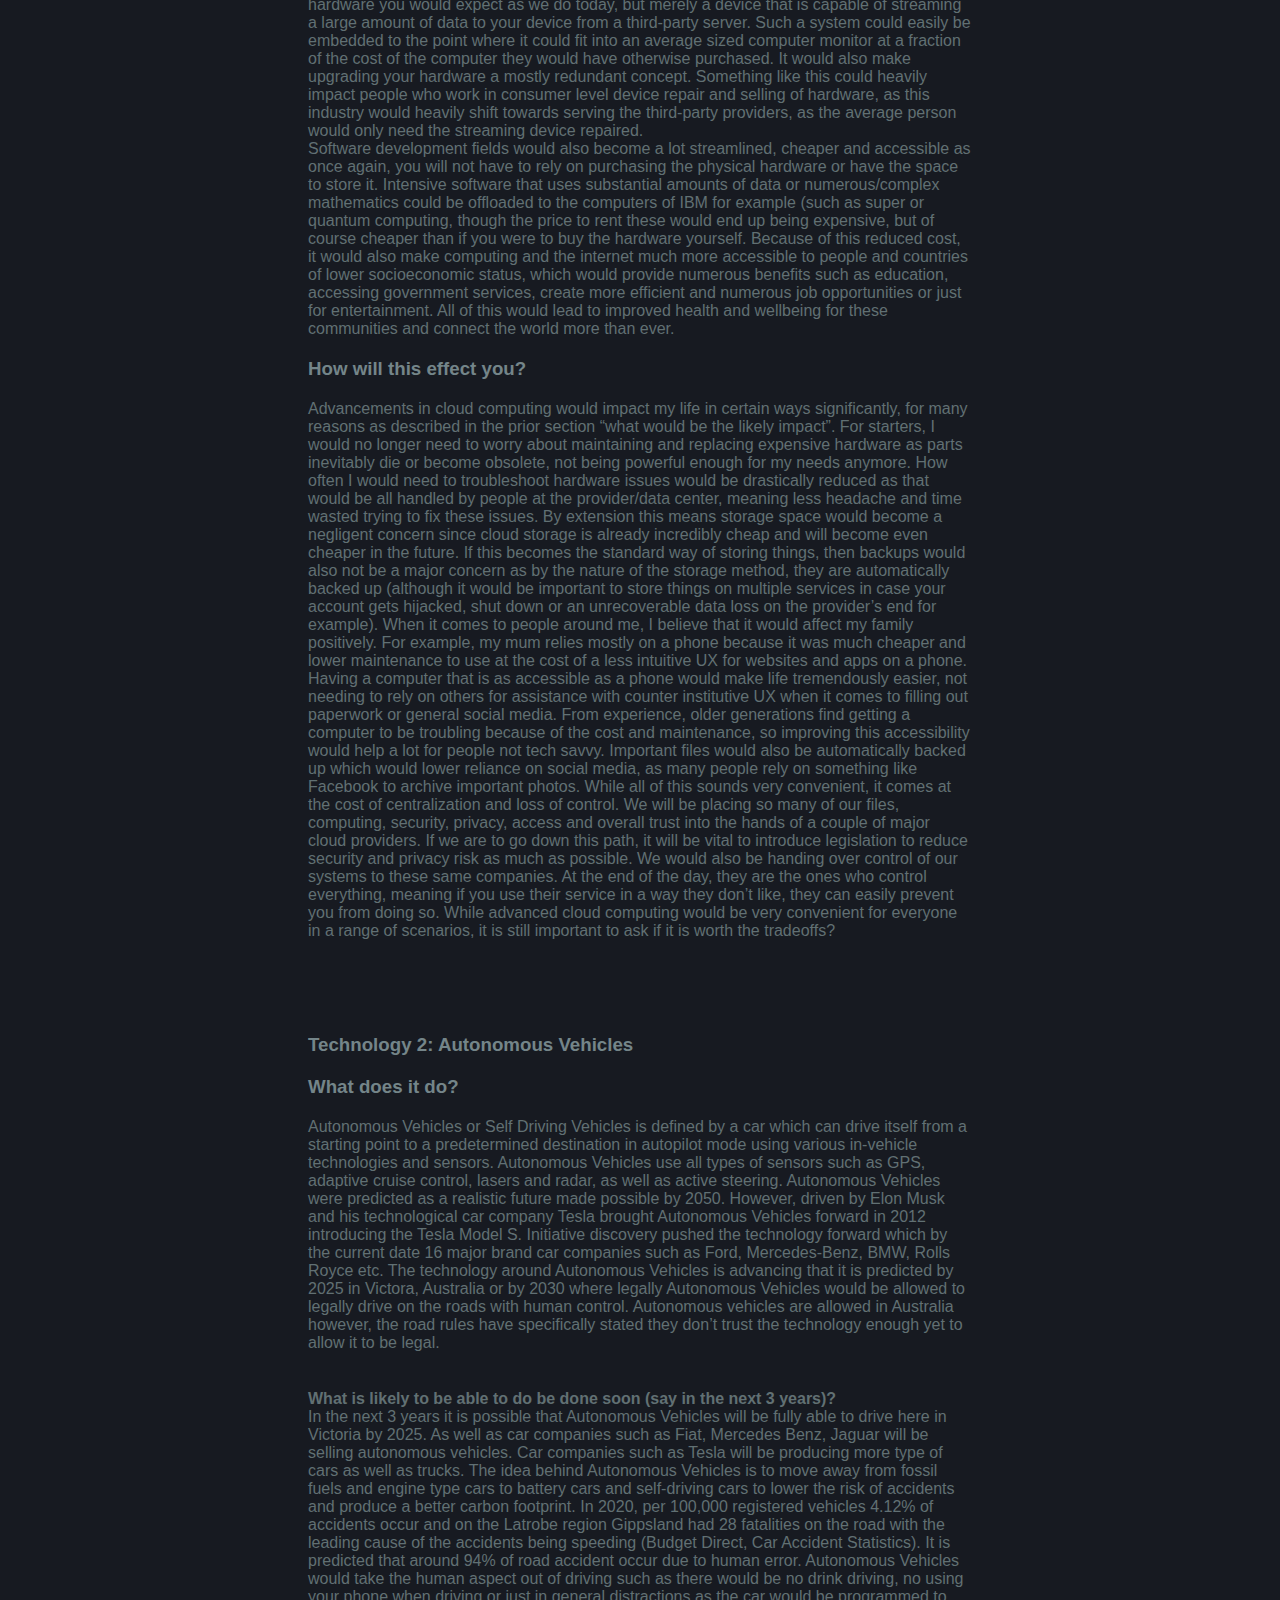
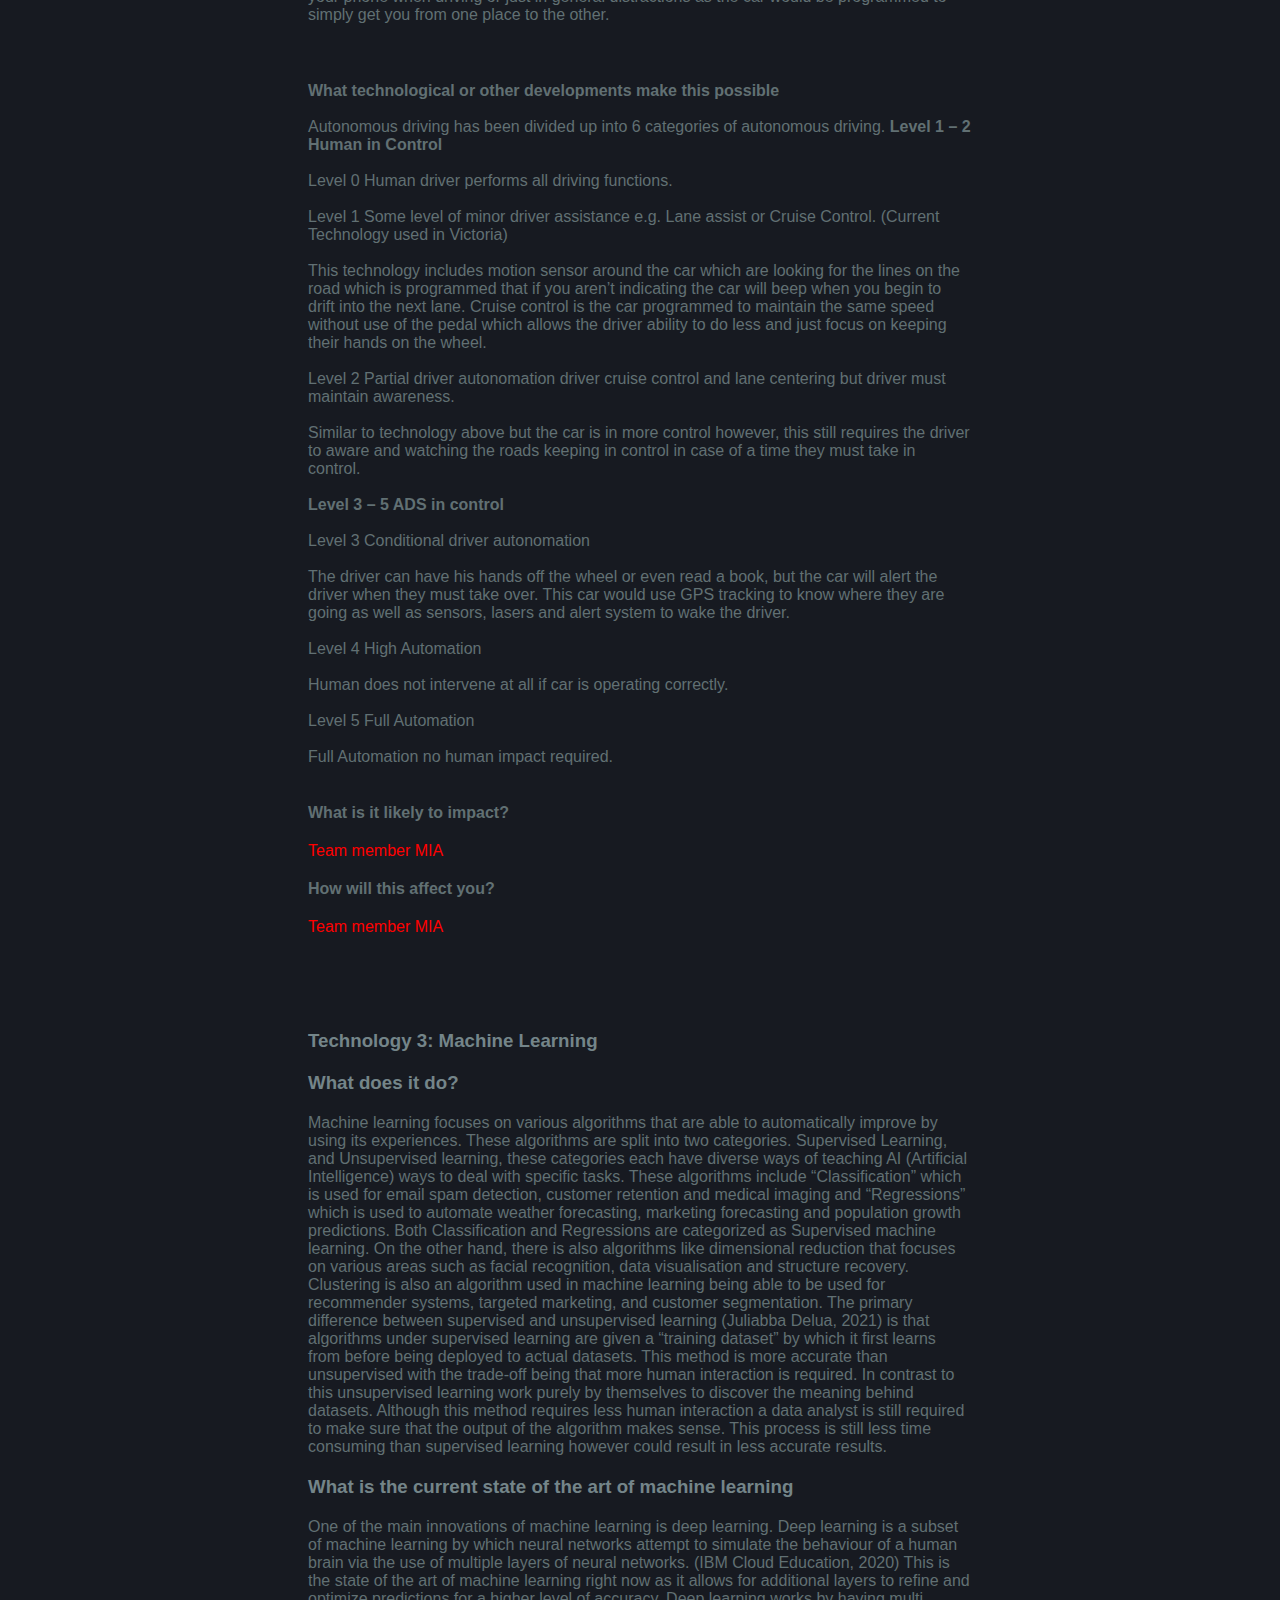
==== commit cdc0700c: "Nearly final" ====
--- a/index.html
+++ b/index.html
@@ -432,6 +432,7 @@
   <p>
     Our Team Members Christpher Turner and Mason Graham desires Penetration Tester and Cyber Security Analyst as their preferred job titles. Christopher wants to work as a Penetration Tester which is primarily testing a system’s vulnerability against attacks and best ways to prevent them from hacking. On the other hand, Mason seems himself as the person who will be responsible for taking care of the networking system and helping to protect the data stored on the network. Both Mason and Christopher want to work on the Cyber Security industry. According to Labour Insight Jobs (Burning Glass Technologies) based on Data from March 2018, Active Selections of Professions like Systems Administrator, Network Engineer were 681 and 666, respectively. This is an increasing trend as data back in February 2018 showed 655 and 645 respectively for these two professions based on Active Selections of Last 365 days for both Australia and New Zealand. In Australia, the Cyber Security Industry looks promising ahead as 8 in 10 Australians access the internet daily and use social media accounts. Cybercrime is expected to cost around 1 billion dollars to Australian businesses. Australia already has a reputation as a secure, stable country with a robust regulatory framework and legal protections. There are some interesting data that was captured about the cyber security scenario in Australia. Two-thirds of Australians do not read online privacy policies and almost half do not adjust their privacy settings on social media platforms. Many businesses do not realise they could be an attractive target for cybercrime and underestimate the potential harm it could cause. For many small businesses, the cost of purchasing and maintain digital systems can be an issue. Government of Australia has invested more than $230 million in the Cyber Security Industry. Both Mason and Christopher require appropriate knowledge of how the Network works i.e., different protocols and must remain updated regarding latest attack threats and ways to mitigate them. If there is any programming language that they must be aware of is Python. To enter the industry for both, it is better to hold some certifications in Networking or Ethical Hacking. Aside from using Windows, Mason and Christopher are required to be proficient in using Linux for penetration testing. Soft Skills that are required just like any other job are Communication, Teamwork and Troubleshooting for these two job titles.
   </p>
+
   <p>
     Moving on team members like Nate, Connor, Sean, and Kowsar are interested about the software development industry. All 4 of them wants to become a software engineer. Starting with Kowsar. As he wants to become a full stack developer, he needs to have skills in JavaScript, Java, SQL, respectively. Data from Burning Glass based on March 2018, SQL, JavaScript, and Java ranks the top 3 skills based on active selections. On the other hand, Nate is interested to build tools for Game developers. Data of Burning Glass based on March 2018, Graphics Designing has an active selection of 2068 and Microsoft C# has an active selection of 1643. The reason that Microsoft C# has been mentioned because at some point of time, Nate must use Unity Game Development Engine to make elements for games and using Unity requires one an expertise on using C# when it comes to the coding part. In that case data based on February 2018, .NET developer has an active selection of 743 from the Burning Glass Data when it comes to Top IT Job Titles. Connor wants to be a System Analyst or a Software Developer. Titles like Service Desk Analyst, Systems Engineer and Systems Administrator are highly ranked in Burning Glass reports every year. Sean out of all team members has the most ambitious ventures as he sees himself working for a big tech like Google. Sean himself has stated that he would develop skills in JavaScript and Java both which we have seen has great demand when we examined the case of Kowsar. General skills remain the same as we have seen the case of Christopher and Mason.
   </p>
@@ -662,11 +663,75 @@
 
   </p>
 
+<br><br><br>
   <h3>Technology 2: Autonomous Vehicles<h3>
 
     <h3>What does it do?</h3>
-
-
+    <p>Autonomous Vehicles or Self Driving Vehicles is defined by a car which can drive itself from a starting point to a predetermined destination in autopilot mode using
+      various in-vehicle technologies and sensors. Autonomous Vehicles use all types of sensors such as GPS, adaptive cruise control, lasers and radar, as well as active steering.
+       Autonomous Vehicles were predicted as a realistic future made possible by 2050. However, driven by Elon Musk and his technological car company Tesla brought Autonomous Vehicles forward in 2012 introducing the Tesla Model S. Initiative discovery pushed the technology forward which by the current date 16 major brand car companies such as Ford, Mercedes-Benz, BMW, Rolls Royce etc. The technology around Autonomous Vehicles is advancing that it is predicted by 2025 in Victora, Australia or by 2030 where legally Autonomous Vehicles would be allowed to legally drive on the roads with human control.  Autonomous vehicles are allowed in Australia however,
+       the road rules have specifically stated they don’t trust the technology enough yet to allow it to be legal.
+     </p>
+
+     <p>
+
+       <br><b>What is likely to be able to do be done soon (say in the next 3 years)?</b><br>
+       In the next 3 years it is possible that Autonomous Vehicles will be fully able to drive here in Victoria by 2025.
+       As well as car companies such as Fiat, Mercedes Benz, Jaguar will be selling autonomous vehicles.  Car companies such as Tesla will be producing more type of cars as well as trucks.
+       The idea behind Autonomous Vehicles is to move away from fossil fuels and engine type cars to battery cars and self-driving cars to lower the risk of accidents and produce a
+       better carbon footprint. In 2020, per 100,000 registered vehicles 4.12% of accidents occur and on the Latrobe region
+       Gippsland had 28 fatalities on the road with the leading cause of the accidents being speeding (Budget Direct, Car Accident Statistics).
+       It is predicted that around 94% of road accident occur due to human error. Autonomous Vehicles would take the human aspect out of driving such as there would be no drink driving,
+       no using your phone when driving or just in general distractions as the car would be programmed to simply get you from one place to the other.
+</p>
+<br>
+
+<p>
+      <b>What technological or other developments make this possible</b><br><br>
+      Autonomous driving has been divided up into 6 categories of autonomous driving.
+
+        <b>Level 1 – 2 Human in Control</b>
+        <br><br>
+        Level 0 Human driver performs all driving functions.
+        <br><br>
+        Level 1 Some level of minor driver assistance e.g. Lane assist or Cruise Control. (Current Technology used in Victoria)
+        <br><br>
+        This technology includes motion sensor around the car which are looking for the lines on the road which is programmed that if you aren’t indicating the car will beep when you begin to drift into the next lane. Cruise control is the car programmed to maintain the same speed without use of the pedal which allows the driver ability to do less and just focus on keeping their hands on the wheel.
+        <br><br>
+        Level 2 Partial driver autonomation driver cruise control and lane centering but driver must maintain awareness.
+        <br><br>
+        Similar to technology above but the car is in more control however, this still requires the driver to aware and watching the roads keeping in control in case of a time they must take in control.
+        <br><br>
+        <b>Level 3 – 5 ADS in control</b>
+        <br><br>
+        Level 3 Conditional driver autonomation
+        <br><br>
+        The driver can have his hands off the wheel or even read a book, but the car will alert the driver when they must take over. This car would use GPS tracking to know where they are going as well as sensors, lasers and alert system to wake the driver.
+        <br><br>
+        Level 4 High Automation
+        <br><br>
+        Human does not intervene at all if car is operating correctly.
+        <br><br>
+        Level 5 Full Automation
+        <br><br>
+        Full Automation no human impact required.
+        <br><br>
+        </p>
+
+
+        <p>
+          <b>What is it likely to impact? </b>
+          <p style="color:#FF0000";>Team member MIA</p>
+        </p>
+
+
+        <p>
+          <b>How will this affect you?</b>
+          <p style="color:#FF0000";>Team member MIA</p>
+        </p>
+
+
+        <br><br><br>
   <h3>Technology 3: Machine Learning <h3>
 
     <h3>What does it do?</h3>
@@ -750,11 +815,34 @@
       </p>
 
 
-  <h3>Technology 4: ???<h3>
-
-    <h3>What does it do?</h3>
-
-
+
+    <br><br><br>
+  <h3>Technology 4: Blockchain and Cryptocurrencies<h3>
+
+    <h3>What is the state-of-the-art of this new technology? </h3>
+
+    <p>Suppose you want to have a pizza. You went to Dominos and then order a pizza worth 10 dollars and you decide to pay by your debit card. The cashier hands over you to the EFTPOS machine and then all you need to do is swipe the card. Behind the scenes, your bank will verify whether you have the given money or not in your account. If you have the given money in your account, the bank will deduct the purchase money and then transfer it to the merchant account. The merchant’s account balance will get updated alongside your bank account as well. Notice one thing. There is a central authority who is governing the entire system and has a record of that piece of the transaction. Now comes blockchain technology. Before we do a deep dive, let us make it clear that blockchain and cryptocurrencies are different things. Blockchain is a type of technology while cryptocurrencies run on them. </p>
+
+    <h3>What other technological developments make this possible?</h3>
+
+    <p>According to the website of PWC, A blockchain is a decentralized ledger of all transactions across a peer-to-peer network. Using this technology, participants can confirm transactions without a need for a central clearing authority. Potential applications can include fund transfers, settling trades, voting, and many other issues. The potential application gives us an idea that contrary to the existing notion that blockchain is only related to cryptocurrencies, it has a vast usage scope. Now that we have learned about blockchain, let us explore cryptocurrencies. Traditional currencies like money exist physically and are governed by an authority called the central bank which determines their validity and supply. Cryptocurrency is a virtual currency stored electronically in the blockchain using encryption techniques to control the creation of monetary units. Bitcoin is the most popular cryptocurrency followed by other players like Ethereum, Dogecoin, etc. As of now, one bitcoin value equates to USD 38,585.00! Cryptocurrencies run on a distributed public ledger called blockchain, a record of all transactions updated and held by currency holders. Units of cryptocurrency are created through a process called mining, which involves using computer power to solve complicated mathematical problems that generate coins. </p>
+    <p>In a blockchain environment, someone requests a transaction and that is broadcasted to the P2P network consisting of computers. The network of the computers validates the transaction and the user’s status using known algorithms. Once the transaction is verified, the transaction is combined with other transactions to create a new block of data for the ledger. The new block is added to the existing blocks in such a way that it is permanent and unalterable. This is how blockchain can disrupt various applications for example in healthcare where patient data could be shared with other third parties without the risk of privacy breaches. It is believed that cryptocurrencies are soon going to substitute traditional currencies.  </p>
+
+    <h3>What will be able to be done in the next 3 years? </h3>
+
+    <p>The scenario is vastly changing. Many governments in the past were sanctioning bitcoins given that they cannot control them. However, the situation in El Salvador speaks differently. El Salvador became the first country to approve the use of Bitcoin in transactions. Unfortunately, experts now agree it was a flop decision in El Salvador. For example, government helpline and bitcoin ATMs are too less in number, hence owning bitcoin means going through the hassle. However, it seems like it had nothing to do with the technology itself but the authorities who implemented that. The latest news is that the Central African Republic, one of the poorest countries in the world has also adopted bitcoin as a form of legal currency. It seems in the future we will see developed nations like Australia, the UK, USA (United States of America) may also adopt the same policy after overseeing the impact, or they could make their own currencies as we have seen in the case of China where they plan to create their own digital currency. Some economic analysts predict a tremendous change in crypto is forthcoming as institutional money enters the market. Moreover, there is the possibility that crypto will be floated on the Nasdaq, which would further add credibility to blockchain and its uses as an alternative to conventional currencies. </p>
+
+    <h3>What is the potential impact of this development? What is likely to change? </h3>
+
+    <p>Previously we mentioned El Salvador became the first nation to recognise bitcoin as a form of legal transaction. It has been for 7.5 months and unfortunately it did not work out over there. Only 30 percent of the adult population downloaded the bitcoin wallet application which is too low compared to the number of downloads that were registered. To encourage users, a 30-dollar bonus was being given but however results reveal that users did not spend anymore beyond that 30 dollar that was given as a bonus money. Perhaps El Salvador is the prime example to portray the impact of this development. However, there could be other negative impacts due to the development of cryptocurrencies. Cryptocurrencies being bot regulated by a central authority poses a threat if it is used to buy weapons or used for human trafficking purposes in the dark web. Transactions done using debit cards are always recorded by the bank and therefore can be used to track in case of any wrongdoings. Also, cryptocurrencies are a vulnerable type of investment. It heavily relies on speculation and price can fluctuate. Interesting to know that cryptocurrencies have only been there for a decade and hence other forms of exchange like gold might still be preferable among the masses.  </p>
+
+    <h3>Which people will be most affected and how? Will this create, replace or make redundant any current jobs or technologies? </h3>
+
+    <p>We do not get to hear often on cryptocurrencies taking any current jobs, but as usual cryptocurrencies do have the potential to replace traditional cash. This is more likely to happen if more countries start recognising cryptocurrencies as a legitimate form of transaction. In this way, cash will lose its value. Should cryptocurrencies take over entirely, new infrastructure would have to be developed in order to allow the world to adapt. There would inevitably be difficulties with the transition, as cash could become incompatible quite quickly, leaving some people with lost assets. Established financial institutions would have to scramble to change their ways. Instead, we might new job titles will start to appear especially roles requiring people to have skills in maintaining the cryptocurrency infrastructure.  </p>
+
+    <h3>In your daily life, how will this affect you? What will be different for you? How might this affect members of your family or your friends? </h3>
+
+    <p>If cryptocurrencies are legalised in Australia, then it will carry a significant impact in my daily activities. Just like any modern technology, it will be confusing initially. Maintaining a bitcoin wallet and doing transactions with it might feel odd initially as opposed to hear them when they were written theoretically. Everyday transactions that used to happen at the local café, marketplaces like Amazon and Ebay will soon start to offer separate payment facilities for cryptocurrencies holders. Already when we want to open a bank account, we are served with multiple options and each option has to offer their certain pros and cons. For example, NAB (National Australia Bank) has zero account fees forever on their Everyday Classic Banking account. Similarly in the same tone, we will get to witness multiple cryptocurrencies providers like Bitcoin, Ethereum, Dogecoin, etc showing their individual benefits. For instance, Bitcoin might provide a higher return on investment rather than Ethereum however when it comes to security, Ethereum might be safer than Bitcoin. Friends initially who remained sceptic about cryptocurrency might soon start to open their own wallets due to peer pressure and start flaunting their investments portfolio. We might get to see some local cryptocurrencies provider or even banks like NAB, ANZ, Westpac starts to make their own digital currency to remain competitive in the market. Since such banks are widely used by Australians, therefore it will make transitioning to cryptocurrencies easier for older Australians or family member like parents. Back in November 2021, CBA (Commonwealth Bank of Australia) announced that they will be the first Aussie bank to offer cryptocurrencies. CBA has partnered with one of the world’s largest regulated crypto exchanges and custodians, Gemini, and leading blockchain analysis firm, Chainalysis. Both partnerships have allowed the bank to design a crypto exchange and custody service that will be offered to customers through a new feature in the app. </p>
               <hr>
               <div id="Project">
               </div>
@@ -887,7 +975,7 @@
 
                 <br><br>
                 <p>
-                <b>Family Friendly Reviews:</b><br>
+                <b>Appropriate reviews, moderation and reporting</b><br>
                 Following on from prior features, we will need a system to ensure written reviews and uploaded images are “family friendly”,
                 as in they do not contain anything inappropriate. The main things that would be deemed inappropriate include:
                 </p>
@@ -983,7 +1071,9 @@
 
               <h3>Group Acitivity/Contribution</h3>
               <p>
-                See: Tools section. That is the version history of the docx file is a much better representation of group contributions.
+                See: Tools section. That is the version history of the docx file is a much better representation of group contributions.<br>
+                I personally contributed the team profile (tests and jobs), the tools (setting up GitHub, organizing meetings, and creating the website)
+                1 IT technology (cloud and servers) and the project overview and description
               </p>
 
 
@@ -1008,17 +1098,75 @@
 
               <u><h3>Connor O'Loughlin</h3></u>
 
-
+              <h3>What went well?</h3>
+              <p>Things that went well within the group includes communication and general quality of work.
+                In terms of communication this vastly improved overtime with frequent check ins and clarifications on what needed to be done.
+                In terms of work quality this also seems to be in a good place with most questions being answered with a good level of depth.</p>
+
+              <h3>What could be improved</h3>
+
+              <p>In terms of what can be improved I believe that some group members could have communicated more and attempted to finish the work earlier than the due date.</p>
+
+              <h3>At least one thing that was surprising?</h3>
+
+              <p>I was surprised at how effectively some of us could do the work vs others and the various levels we were at with some people being finished
+                well before the deadline whilst some worked right up until the deadline. This was also due to events that happened over the course of the allotted assignment
+                time and how it affected our work flow.  </p>
+
+              <h3>At least one thing you have learned about groups?</h3>
+
+              <p>Through this project I have learnt how much effort it takes to keep other group members in line with everyone else and how
+                it can be difficult to complete a project when it relies on the efforts of others.</p>
+
+
+              <h3>Group activity/contribution</h3>
+              <p>I contributed with the motivation section of the IT project idea and the Machine learning section of the IT technology part.</p>
 
 
               <u><h3>Mason Graham</h3></u>
 
+              <p style="color:#FF0000";>MIA</p>
 
 
 
               <u><h3>Sean Shlemoon</h3></u>
 
-
+              <h3>What went well?</h3>
+              <p>Overall, everyone within our group were extremely friendly and looked out for one another,
+                as well as ensure to follow up with any members and see where their progress was.
+                Based on the Teams conversations, everyone was coherent and knew exactly what to ask and provide solutions for. </p>
+
+              <h3>What could be improved</h3>
+
+              <p>As far as a group, everything was working well and smoothly, but the issue with communication was evident.
+                Teams is a wonderful platform to collaborate and work on projects, but I feel that there could have been a better option to use rather than Teams.
+                This is mostly an issue with the assignment requiring us to use Teams and not the performance of my fellow group members.
+                Regarding myself, I need to improve on meeting deadlines and ensuring that everyone is aware of where I am at each stage of progress.
+                I also need to start working on the designated parts of the assignment that were given to me much earlier,
+                as I currently have a busy schedule outside of university and have to set aside the time to organise myself.
+                I’ll definitely use this as a learning moment to ingrain it into my work ethic and consider proper assignment of tasks for myself.</p>
+
+              <h3>At least one thing that was surprising?</h3>
+
+              <p>The agreement across the group members was a pleasant surprise.
+                Many times, there have been groups that I’ve been part of where there was nothing but disagreements amongst everyone.
+                It is nice to have the same idea across different minds being projected and understood.
+              </p>
+
+              <h3>At least one thing you have learned about groups?</h3>
+
+              <p>As I have worked with many different types of groups of individuals in the past, one thing that is common is the trust we have for each other to deliver their share of work.
+                I have learned that this trust is important and is necessary for a group to progress with the assigned tasks at hand and to work with one another efficiently.
+                The chemistry that we develop for one another is crucial in forming this trust, which is evident when communicating with each other.
+                I’ve learned that group work requires lots of involvement and cooperation, which is something that I honestly have learned that I need to absolutely work on.
+                I realised that I work best alone and without a group. The requirement of my work adds on pressure to myself and to those within the group,
+                which is why I prefer to work solo and avoid having that additional constraint onto others. </p>
+
+
+              <h3>Group activity/contribution</h3>
+
+              <p>I was initially assigned the description section of our project idea as well as the IT technology of blockchain and cryptocurrency,
+                but due to unforeseen circumstances, I was unable to complete them. I will be adding what I have completed as a separate attachment. </p>
 
 
               <u><h3>Nate Winter</h3></u>
--- a/stylesheet.css
+++ b/stylesheet.css
@@ -8,23 +8,35 @@
   font-family: Arial, Helvetica, sans-serif;
   font-size: 16px;
   margin: 20px;
-  margin-left: 50px;
-  margin-right: 50px;
+  margin-left: 300px;
+  margin-right: 300px;
+}
+
+
+table {
+  color: #617073;
+  font-family: Arial, Helvetica, sans-serif;
+  font-size: 16px;
+  margin: 20px;
+  margin-left: 300px;
+  margin-right: 300px;
+
+  border: 1px solid #617073;
 }
 
 h1,h2,h3 {
   color: #748589;
   font-family: Arial, Helvetica, sans-serif;
   margin: 20px;
-  margin-left: 50px;
-  margin-right: 50px;
+  margin-left: 300px;
+  margin-right: 300px;
 }
 
 hr {
   color: #7A93AC;
   margin: 20px;
-  margin-left: 50px;
-  margin-right: 50px;
+  margin-left: 300px;
+  margin-right: 300px;
 }
 
 img {
